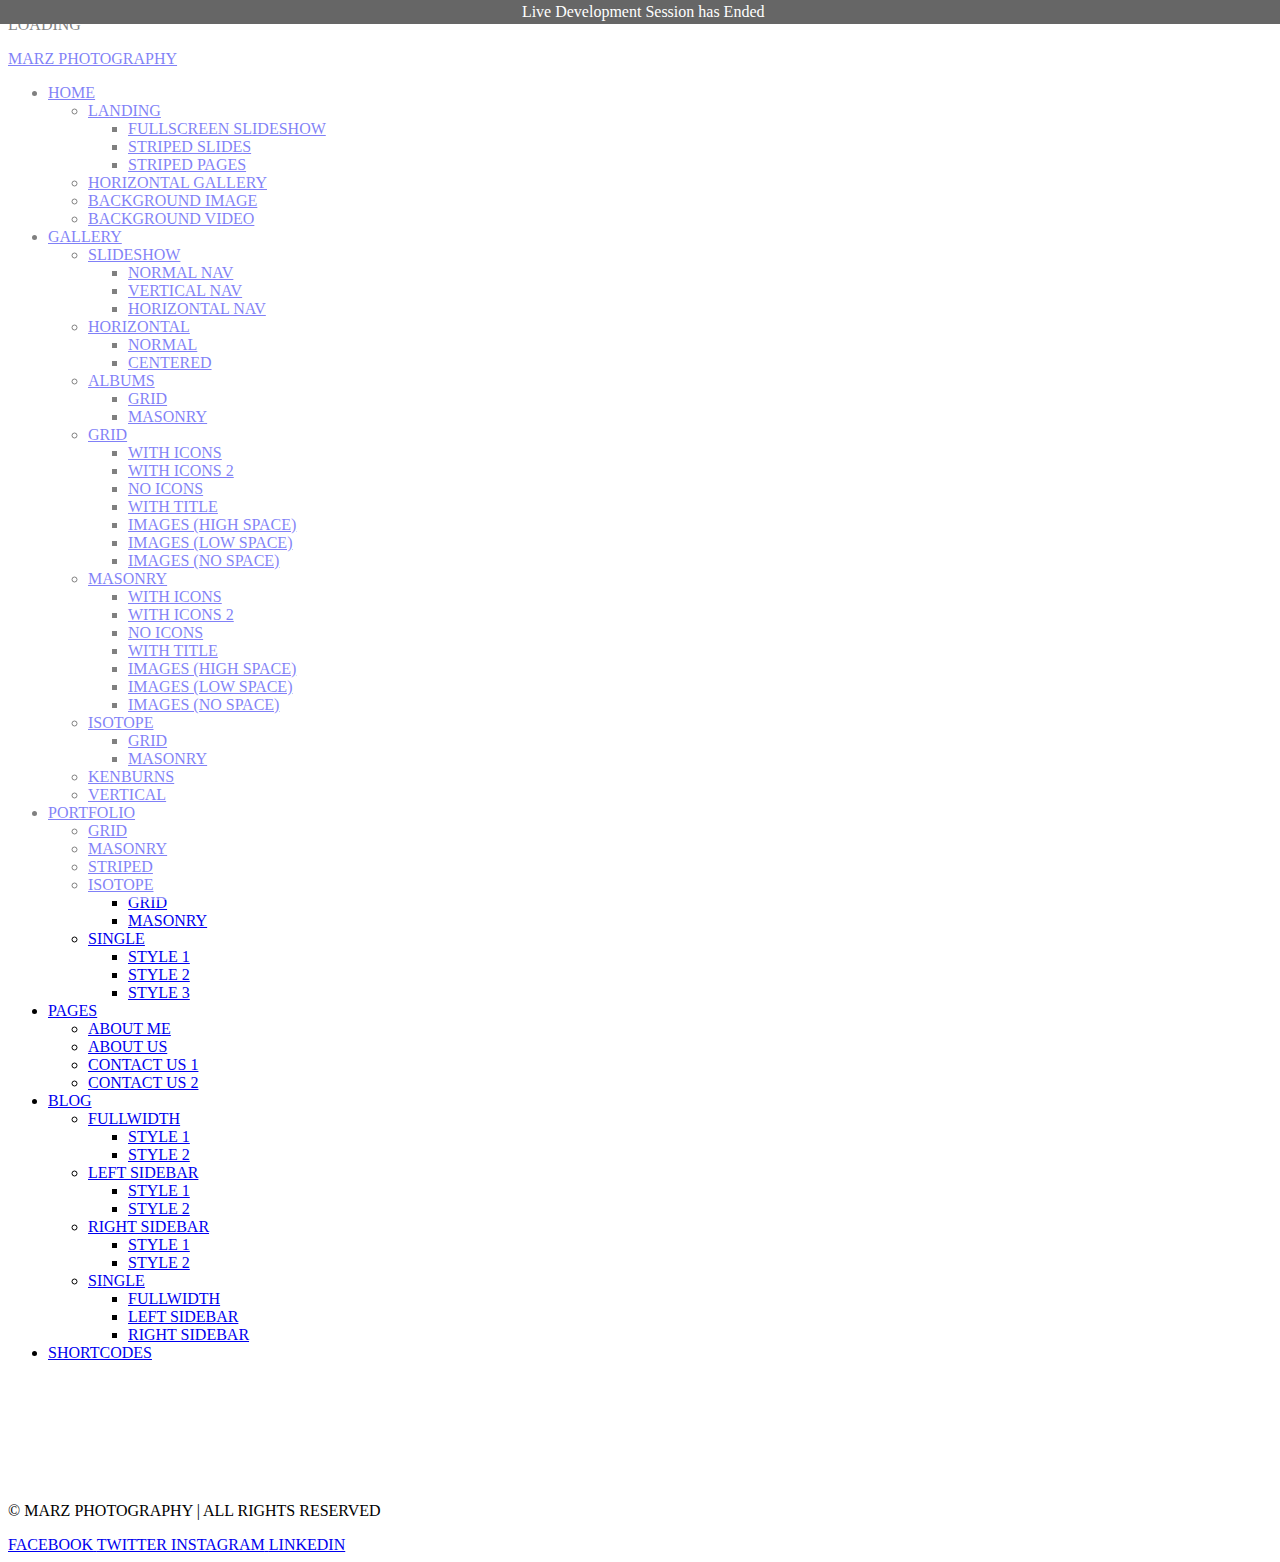
==== index.html @ ae8202a1 "Update index.html" ====
<!DOCTYPE HTML>
<!--[if lt IE 7]>      <html class="no-js lt-ie9 lt-ie8 lt-ie7"> <![endif]-->
<!--[if IE 7]>         <html class="no-js lt-ie9 lt-ie8"> <![endif]-->
<!--[if IE 8]>         <html class="no-js lt-ie9"> <![endif]-->
<!--[if gt IE 8]><!--> <html data-brackets-id='3249' class="no-js"> <!--<![endif]-->

<!-- Begin Head -->
<head data-brackets-id='3250'><script>
/*
 * Copyright (c) 2014 Adobe Systems Incorporated. All rights reserved.
 *  
 * Permission is hereby granted, free of charge, to any person obtaining a
 * copy of this software and associated documentation files (the "Software"), 
 * to deal in the Software without restriction, including without limitation 
 * the rights to use, copy, modify, merge, publish, distribute, sublicense, 
 * and/or sell copies of the Software, and to permit persons to whom the 
 * Software is furnished to do so, subject to the following conditions:
 *  
 * The above copyright notice and this permission notice shall be included in
 * all copies or substantial portions of the Software.
 *  
 * THE SOFTWARE IS PROVIDED "AS IS", WITHOUT WARRANTY OF ANY KIND, EXPRESS OR
 * IMPLIED, INCLUDING BUT NOT LIMITED TO THE WARRANTIES OF MERCHANTABILITY, 
 * FITNESS FOR A PARTICULAR PURPOSE AND NONINFRINGEMENT. IN NO EVENT SHALL THE
 * AUTHORS OR COPYRIGHT HOLDERS BE LIABLE FOR ANY CLAIM, DAMAGES OR OTHER 
 * LIABILITY, WHETHER IN AN ACTION OF CONTRACT, TORT OR OTHERWISE, ARISING 
 * FROM, OUT OF OR IN CONNECTION WITH THE SOFTWARE OR THE USE OR OTHER 
 * DEALINGS IN THE SOFTWARE.
 * 
 */

/*jslint browser: true, vars: true, plusplus: true, devel: true, nomen: true, indent: 4, forin: true, maxerr: 50, regexp: true */
/*global WebSocket */

// This is a transport injected into the browser via a script that handles the low
// level communication between the live development protocol handlers on both sides.
// This transport provides a web socket mechanism. It's injected separately from the
// protocol handler so that the transport can be changed separately.

(function (global) {
    "use strict";
    
    var WebSocketTransport = {
        /**
         * @private
         * The WebSocket that we communicate with Brackets over.
         * @type {?WebSocket}
         */
        _ws: null,
        
        /**
         * @private
         * An object that contains callbacks to handle various transport events. See `setCallbacks()`.
         * @type {?{connect: ?function, message: ?function(string), close: ?function}}
         */
        _callbacks: null,
        
        /**
         * Sets the callbacks that should be called when various transport events occur. All callbacks
         * are optional, but you should at least implement "message" or nothing interesting will happen :)
         * @param {?{connect: ?function, message: ?function(string), close: ?function}} callbacks
         *      The callbacks to set.
         *      connect - called when a connection is established to Brackets
         *      message(msgStr) - called with a string message sent from Brackets
         *      close - called when Brackets closes the connection
         */
        setCallbacks: function (callbacks) {
            if (!global._Brackets_LiveDev_Socket_Transport_URL) {
                console.error("[Brackets LiveDev] No socket transport URL injected");
            } else {
                this._callbacks = callbacks;
            }
        },
        
        /**
         * Connects to the NodeSocketTransport in Brackets at the given WebSocket URL.
         * @param {string} url
         */
        connect: function (url) {
            var self = this;
            this._ws = new WebSocket(url);
            
            // One potential source of confusion: the transport sends two "types" of messages -
            // these are distinct from the protocol's own messages. This is because this transport
            // needs to send an initial "connect" message telling the Brackets side of the transport
            // the URL of the page that it's connecting from, distinct from the actual protocol 
            // message traffic. Actual protocol messages are sent as a JSON payload in a message of
            // type "message".
            //
            // Other transports might not need to do this - for example, a transport that simply
            // talks to an iframe within the same process already knows what URL that iframe is
            // pointing to, so the only comunication that needs to happen via postMessage() is the
            // actual protocol message strings, and no extra wrapping is necessary.
            
            this._ws.onopen = function (event) {
                // Send the initial "connect" message to tell the other end what URL we're from.
                self._ws.send(JSON.stringify({
                    type: "connect",
                    url: global.location.href
                }));
                console.log("[Brackets LiveDev] Connected to Brackets at " + url);
                if (self._callbacks && self._callbacks.connect) {
                    self._callbacks.connect();
                }
            };
            this._ws.onmessage = function (event) {
                console.log("[Brackets LiveDev] Got message: " + event.data);
                if (self._callbacks && self._callbacks.message) {
                    self._callbacks.message(event.data);
                }
            };
            this._ws.onclose = function (event) {
                self._ws = null;
                if (self._callbacks && self._callbacks.close) {
                    self._callbacks.close();
                }
            };
            // TODO: onerror
        },
        
        /**
         * Sends a message over the transport.
         * @param {string} msgStr The message to send.
         */
        send: function (msgStr) {
            if (this._ws) {
                // See comment in `connect()` above about why we wrap the message in a transport message
                // object.
                this._ws.send(JSON.stringify({
                    type: "message",
                    message: msgStr
                }));
            } else {
                console.log("[Brackets LiveDev] Tried to send message over closed connection: " + msgStr);
            }
        },
        
        /** 
         * Establish web socket connection.
         */
        enable: function () {
            this.connect(global._Brackets_LiveDev_Socket_Transport_URL);
        }
    };
    global._Brackets_LiveDev_Transport = WebSocketTransport;
}(this));
this._Brackets_LiveDev_Socket_Transport_URL = 'ws://localhost:8123';
</script>
<script>
/*
 * Copyright (c) 2014 Adobe Systems Incorporated. All rights reserved.
 *  
 * Permission is hereby granted, free of charge, to any person obtaining a
 * copy of this software and associated documentation files (the "Software"), 
 * to deal in the Software without restriction, including without limitation 
 * the rights to use, copy, modify, merge, publish, distribute, sublicense, 
 * and/or sell copies of the Software, and to permit persons to whom the 
 * Software is furnished to do so, subject to the following conditions:
 *  
 * The above copyright notice and this permission notice shall be included in
 * all copies or substantial portions of the Software.
 *  
 * THE SOFTWARE IS PROVIDED "AS IS", WITHOUT WARRANTY OF ANY KIND, EXPRESS OR
 * IMPLIED, INCLUDING BUT NOT LIMITED TO THE WARRANTIES OF MERCHANTABILITY, 
 * FITNESS FOR A PARTICULAR PURPOSE AND NONINFRINGEMENT. IN NO EVENT SHALL THE
 * AUTHORS OR COPYRIGHT HOLDERS BE LIABLE FOR ANY CLAIM, DAMAGES OR OTHER 
 * LIABILITY, WHETHER IN AN ACTION OF CONTRACT, TORT OR OTHERWISE, ARISING 
 * FROM, OUT OF OR IN CONNECTION WITH THE SOFTWARE OR THE USE OR OTHER 
 * DEALINGS IN THE SOFTWARE.
 * 
 */

/*jslint vars: true, plusplus: true, devel: true, nomen: true, indent: 4, forin: true, maxerr: 50, regexp: true */
/*jslint evil: true */

// This is the script that Brackets live development injects into HTML pages in order to
// establish and maintain the live development socket connection. Note that Brackets may
// also inject other scripts via "evaluate" once this has connected back to Brackets.

(function (global) {
    "use strict";
    
    // This protocol handler assumes that there is also an injected transport script that
    // has the following methods:
    //     setCallbacks(obj) - a method that takes an object with a "message" callback that
    //         will be called with the message string whenever a message is received by the transport.
    //     send(msgStr) - sends the given message string over the transport.
    var transport = global._Brackets_LiveDev_Transport;

    /**
     * Manage messaging between Editor and Browser at the protocol layer.
     * Handle messages that arrives through the current transport and dispatch them 
     * to subscribers. Subscribers are handlers that implements remote commands/functions.
     * Property 'method' of messages body is used as the 'key' to identify message types.   
     * Provide a 'send' operation that allows remote commands sending messages to the Editor.
     */
    var MessageBroker = {
                
        /**
         * Collection of handlers (subscribers) per each method.
         * To be pushed by 'on' and consumed by 'trigger' stored this way: 
         *      handlers[method] = [handler1, handler2, ...]
         */
        handlers: {},
        
         /**
          * Dispatch messages to handlers according to msg.method value.
          * @param {Object} msg Message to be dispatched.
          */
        trigger: function (msg) {
            var msgHandlers;
            if (!msg.method) {
                // no message type, ignoring it
                // TODO: should we trigger a generic event?
                console.log("[Brackets LiveDev] Received message without method.");
                return;
            }
            // get handlers for msg.method
            msgHandlers = this.handlers[msg.method];
            
            if (msgHandlers && msgHandlers.length > 0) {
                // invoke handlers with the received message
                msgHandlers.forEach(function (handler) {
                    try {
                        // TODO: check which context should be used to call handlers here.
                        handler(msg);
                        return;
                    } catch (e) {
                        console.log("[Brackets LiveDev] Error executing a handler for " + msg.method);
                        console.log(e.stack);
                        return;
                    }
                });
            } else {
                // no subscribers, ignore it.
                // TODO: any other default handling? (eg. specific respond, trigger as a generic event, etc.);
                console.log("[Brackets LiveDev] No subscribers for message " + msg.method);
                return;
            }
        },
        
        /**
         * Send a response of a particular message to the Editor.
         * Original message must provide an 'id' property
         * @param {Object} orig Original message.
         * @param {Object} response Message to be sent as the response.
         */
        respond: function (orig, response) {
            if (!orig.id) {
                console.log("[Brackets LiveDev] Trying to send a response for a message with no ID");
                return;
            }
            response.id = orig.id;
            this.send(response);
        },
        
        /**
         * Subscribe handlers to specific messages.
         * @param {string} method Message type.
         * @param {function} handler.
         * TODO: add handler name or any identification mechanism to then implement 'off'?
         */
        on: function (method, handler) {
            if (!method || !handler) {
                return;
            }
            if (!this.handlers[method]) {
                //initialize array
                this.handlers[method] = [];
            }
            // add handler to the stack
            this.handlers[method].push(handler);
        },
        
        /**
         * Send a message to the Editor.
         * @param {string} msgStr Message to be sent.
         */
        send: function (msgStr) {
            transport.send(JSON.stringify(msgStr));
        }
    };
    
    /**
     * Runtime Domain. Implements remote commands for "Runtime.*"
     */
    var Runtime = {
        /**
         * Evaluate an expresion and return its result.
         */
        evaluate: function (msg) {
            console.log("Runtime.evaluate");
            var result = eval(msg.params.expression);
            MessageBroker.respond(msg, {
                result: JSON.stringify(result) // TODO: in original protocol this is an object handle
            });
        }
    };
    
    // subscribe handler to method Runtime.evaluate
    MessageBroker.on("Runtime.evaluate", Runtime.evaluate);
    
    /**
     * CSS Domain.
     */
    var CSS = {
        
        setStylesheetText : function (msg) {
            
            if (!msg || !msg.params || !msg.params.text || !msg.params.url) {
                return;
            }
            
            var i,
                node;

            var head = document.getElementsByTagName('head')[0];
            // create an style element to replace the one loaded with <link>
            var s = document.createElement('style');
            s.type = 'text/css';
            s.appendChild(document.createTextNode(msg.params.text));

            for (i = 0; i < document.styleSheets.length; i++) {
                node = document.styleSheets[i];
                if (node.ownerNode.id === msg.params.url) {
                    head.insertBefore(s, node.ownerNode); // insert the style element here
                    // now can remove the style element previously created (if any)
                    node.ownerNode.parentNode.removeChild(node.ownerNode);
                } else if (node.href === msg.params.url  && !node.disabled) {
                    // if the link element to change 
                    head.insertBefore(s, node.ownerNode); // insert the style element here
                    node.disabled = true;
                    i++; // since we have just inserted a stylesheet
                }
            }
            s.id = msg.params.url;
        },
            
        /**
        * retrieves the content of the stylesheet
        * TODO: it now depends on reloadCSS implementation
        */
        getStylesheetText: function (msg) {
            var i,
                sheet,
                text = "";
            for (i = 0; i < document.styleSheets.length; i++) {
                sheet = document.styleSheets[i];
                // if it was already 'reloaded'
                if (sheet.ownerNode.id ===  msg.params.url) {
                    text = sheet.ownerNode.textContent;
                } else if (sheet.href === msg.params.url && !sheet.disabled) {
                    var j,
                        rules;

                    // Deal with Firefox's SecurityError when accessing sheets
                    // from other domains, and Chrome returning `undefined`.
                    try {
                        rules = document.styleSheets[i].cssRules;
                    } catch (e) {
                        if (e.name !== "SecurityError") {
                            throw e;
                        }
                    }
                    if (!rules) {
                        return;
                    }

                    for (j = 0; j < rules.length; j++) {
                        text += rules[j].cssText + '\n';
                    }
                }
            }
            
            MessageBroker.respond(msg, {
                text: text
            });
        }
    };
    
    MessageBroker.on("CSS.setStylesheetText", CSS.setStylesheetText);
    MessageBroker.on("CSS.getStylesheetText", CSS.getStylesheetText);
    
    /**
     * Page Domain.
     */
    var Page = {
        /**
         * Reload the current page optionally ignoring cache.
         * @param {Object} msg
         */
        reload: function (msg) {
            // just reload the page
            window.location.reload(msg.params.ignoreCache);
        },
        
        /**
         * Navigate to a different page.
         * @param {Object} msg
         */
        navigate: function (msg) {
            if (msg.params.url) {
                // navigate to a new page.
                window.location.replace(msg.params.url);
            }
        }
    };
         
    // subscribe handler to method Page.reload
    MessageBroker.on("Page.reload", Page.reload);
    MessageBroker.on("Page.navigate", Page.navigate);
    MessageBroker.on("ConnectionClose", Page.close);
        
    
    
    // By the time this executes, there must already be an active transport.
    if (!transport) {
        console.error("[Brackets LiveDev] No transport set");
        return;
    }
    
    var ProtocolManager = {
        
        _documentObserver: {},
        
        _protocolHandler: {},
        
        enable: function () {
            transport.setCallbacks(this._protocolHandler);
            transport.enable();
        },
        
        onConnect: function () {
            this._documentObserver.start(window.document, transport);
        },
        
        onClose: function () {
            var body = document.getElementsByTagName("body")[0],
                overlay = document.createElement("div"),
                background = document.createElement("div"),
                status = document.createElement("div");
            
            overlay.style.width = "100%";
            overlay.style.height = "100%";
            overlay.style.zIndex = 2227;
            overlay.style.position = "absolute";
            overlay.style.top = 0;
            overlay.style.left = 0;
            
            background.style.backgroundColor = "#fff";
            background.style.opacity = 0.5;
            background.style.width = "100%";
            background.style.height = "100%";
            background.style.position = "absolute";
            background.style.top = 0;
            background.style.left = 0;

            status.textContent = "Live Development Session has Ended";
            status.style.width = "100%";
            status.style.color = "#fff";
            status.style.backgroundColor = "#666";
            status.style.position = "absolute";
            status.style.top = 0;
            status.style.left = 0;
            status.style.padding = "0.2em";
            status.style.verticalAlign = "top";
            status.style.textAlign = "center";
            overlay.appendChild(background);
            overlay.appendChild(status);
            body.appendChild(overlay);
            
            // change the title as well
            document.title = "(Brackets Live Preview: closed) " + document.title;
        },
        
        setDocumentObserver: function (documentOberver) {
            if (!documentOberver) {
                return;
            }
            this._documentObserver = documentOberver;
        },
        
        setProtocolHandler: function (protocolHandler) {
            if (!protocolHandler) {
                return;
            }
            this._protocolHandler = protocolHandler;
        }
    };
    
    // exposing ProtocolManager
    global._Brackets_LiveDev_ProtocolManager = ProtocolManager;
        
    /**
     * The remote handler for the protocol.
     */
    var ProtocolHandler = {
        /**
         * Handles a message from the transport. Parses it as JSON and delegates
         * to MessageBroker who is in charge of routing them to handlers.
         * @param {string} msgStr The protocol message as stringified JSON.
         */
        message: function (msgStr) {
            var msg;
            try {
                msg = JSON.parse(msgStr);
            } catch (e) {
                console.log("[Brackets LiveDev] Malformed message received: ", msgStr);
                return;
            }
            // delegates handling/routing to MessageBroker.
            MessageBroker.trigger(msg);
        },
        
        close: function (evt) {
            ProtocolManager.onClose();
        },
        
        connect: function (evt) {
            ProtocolManager.onConnect();
        }
    };
    
    ProtocolManager.setProtocolHandler(ProtocolHandler);
    
    window.addEventListener('load', function () {
        ProtocolManager.enable();
    });
    
}(this));
</script>
<script>
/*
 * Copyright (c) 2014 Adobe Systems Incorporated. All rights reserved.
 *  
 * Permission is hereby granted, free of charge, to any person obtaining a
 * copy of this software and associated documentation files (the "Software"), 
 * to deal in the Software without restriction, including without limitation 
 * the rights to use, copy, modify, merge, publish, distribute, sublicense, 
 * and/or sell copies of the Software, and to permit persons to whom the 
 * Software is furnished to do so, subject to the following conditions:
 *  
 * The above copyright notice and this permission notice shall be included in
 * all copies or substantial portions of the Software.
 *  
 * THE SOFTWARE IS PROVIDED "AS IS", WITHOUT WARRANTY OF ANY KIND, EXPRESS OR
 * IMPLIED, INCLUDING BUT NOT LIMITED TO THE WARRANTIES OF MERCHANTABILITY, 
 * FITNESS FOR A PARTICULAR PURPOSE AND NONINFRINGEMENT. IN NO EVENT SHALL THE
 * AUTHORS OR COPYRIGHT HOLDERS BE LIABLE FOR ANY CLAIM, DAMAGES OR OTHER 
 * LIABILITY, WHETHER IN AN ACTION OF CONTRACT, TORT OR OTHERWISE, ARISING 
 * FROM, OUT OF OR IN CONNECTION WITH THE SOFTWARE OR THE USE OR OTHER 
 * DEALINGS IN THE SOFTWARE.
 * 
 */

/*jslint vars: true, plusplus: true, devel: true, nomen: true, indent: 4, forin: true, maxerr: 50, regexp: true */
/*global setInterval, clearInterval */

(function (global) {
    "use strict";
    
    var ProtocolManager = global._Brackets_LiveDev_ProtocolManager;
    
    var _document = null;
    var _transport;

    
    /**
     * Retrieves related documents (external CSS and JS files)
     * 
     * @return {{scripts: object, stylesheets: object}} Related scripts and stylesheets
     */
    function related() {

        var rel = {
            scripts: {},
            stylesheets: {}
        };
        var i;
        // iterate on document scripts (HTMLCollection doesn't provide forEach iterator).
        for (i = 0; i < _document.scripts.length; i++) {
            // add only external scripts
            if (_document.scripts[i].src) {
                rel.scripts[_document.scripts[i].src] = true;
            }
        }
          
        var s, j;
        //traverse @import rules
        var traverseRules = function _traverseRules(sheet, base) {
            var i,
                href = sheet.href,
                cssRules;

            // Deal with Firefox's SecurityError when accessing sheets
            // from other domains. Chrome will safely return `undefined`.
            try {
                cssRules = sheet.cssRules;
            } catch (e) {
                if (e.name !== "SecurityError") {
                    throw e;
                }
            }

            if (href && cssRules) {
                if (rel.stylesheets[href] === undefined) {
                    rel.stylesheets[href] = [];
                }
                rel.stylesheets[href].push(base);

                for (i = 0; i < cssRules.length; i++) {
                    if (cssRules[i].href) {
                        traverseRules(cssRules[i].styleSheet, base);
                    }
                }
            }
        };
        //iterate on document.stylesheets (StyleSheetList doesn't provide forEach iterator).
        for (j = 0; j < document.styleSheets.length; j++) {
            s = document.styleSheets[j];
            traverseRules(s, s.href);
        }
        return rel;
    }
    
    /**
     * Common functions.
     */
    var Utils = {
        
        isExternalStylesheet: function (node) {
            return (node.nodeName.toUpperCase() === "LINK" && node.rel === "stylesheet" && node.href);
        },
        isExternalScript: function (node) {
            return (node.nodeName.toUpperCase() === "SCRIPT" && node.src);
        }
    };
    
    /**
     * CSS related commands and notifications
     */
    var CSS = {
        
            /**
            * Maintains a map of stylesheets loaded thorugh @import rules and their parents.
            * Populated by extractImports, consumed by notifyImportsAdded / notifyImportsRemoved.
            * @type {
            */
            stylesheets : {},
        
            /**
             * Check the stylesheet that was just added be really loaded 
             * to be able to extract potential import-ed stylesheets.
             * It invokes notifyStylesheetAdded once the sheet is loaded.
             * @param  {string} href Absolute URL of the stylesheet.
             */
            checkForStylesheetLoaded : function (href) {
                var self = this;
  

                // Inspect CSSRules for @imports:
                // styleSheet obejct is required to scan CSSImportRules but
                // browsers differ on the implementation of MutationObserver interface.
                // Webkit triggers notifications before stylesheets are loaded, 
                // Firefox does it after loading.
                // There are also differences on when 'load' event is triggered for 
                // the 'link' nodes. Webkit triggers it before stylesheet is loaded.
                // Some references to check:
                //      http://www.phpied.com/when-is-a-stylesheet-really-loaded/
                //      http://stackoverflow.com/questions/17747616/webkit-dynamically-created-stylesheet-when-does-it-really-load
                //        http://stackoverflow.com/questions/11425209/are-dom-mutation-observers-slower-than-dom-mutation-events      
                //
                // TODO: This is just a temporary 'cross-browser' solution, it needs optimization.
                var loadInterval = setInterval(function () {
                    var i;
                    for (i = 0; i < document.styleSheets.length; i++) {
                        if (document.styleSheets[i].href === href) {
                            //clear interval
                            clearInterval(loadInterval);
                            // notify stylesheets added
                            self.notifyStylesheetAdded(href);
                            break;
                        }
                    }
                }, 50);
            },
        
            onStylesheetRemoved : function (url) {
                // get style node created when setting new text for stylesheet.
                var s = document.getElementById(url);
                // remove 
                if (s && s.parentNode && s.parentNode.removeChild) {
                    s.parentNode.removeChild(s);
                }
            },
        
            /**
             * Send a notification for the stylesheet added and  
             * its import-ed styleshets based on document.stylesheets diff
             * from previous status. It also updates stylesheets status. 
             */
            notifyStylesheetAdded : function () {
                var added = {},
                    current,
                    newStatus;
                
                current = this.stylesheets;
                newStatus = related().stylesheets;
                
                Object.keys(newStatus).forEach(function (v, i) {
                    if (!current[v]) {
                        added[v] = newStatus[v];
                    }
                });
                              
                Object.keys(added).forEach(function (v, i) {
                    _transport.send(JSON.stringify({
                        method: "StylesheetAdded",
                        href: v,
                        roots: [added[v]]
                    }));
                });
                
                this.stylesheets = newStatus;
            },
        
            /**
             * Send a notification for the removed stylesheet and  
             * its import-ed styleshets based on document.stylesheets diff
             * from previous status. It also updates stylesheets status.
             */
            notifyStylesheetRemoved : function () {
                
                var self = this;
                var removed = {},
                    newStatus,
                    current;
                
                current = self.stylesheets;
                newStatus = related().stylesheets;
                
                Object.keys(current).forEach(function (v, i) {
                    if (!newStatus[v]) {
                        removed[v] = current[v];
                        // remove node created by setStylesheetText if any
                        self.onStylesheetRemoved(current[v]);
                    }
                });
                
                Object.keys(removed).forEach(function (v, i) {
                    _transport.send(JSON.stringify({
                        method: "StylesheetRemoved",
                        href: v,
                        roots: [removed[v]]
                    }));
                });
                
                self.stylesheets = newStatus;
            }
        };

    
    /* process related docs added */
    function _onNodesAdded(nodes) {
        var i;
        for (i = 0; i < nodes.length; i++) {
            //check for Javascript files
            if (Utils.isExternalScript(nodes[i])) {
                _transport.send(JSON.stringify({
                    method: 'ScriptAdded',
                    src: nodes[i].src
                }));
            }
            //check for stylesheets
            if (Utils.isExternalStylesheet(nodes[i])) {
                CSS.checkForStylesheetLoaded(nodes[i].href);
            }
        }
    }
    /* process related docs removed */
    function _onNodesRemoved(nodes) {
        var i;
        //iterate on removed nodes
        for (i = 0; i < nodes.length; i++) {
            
            // check for external JS files
            if (Utils.isExternalScript(nodes[i])) {
                _transport.send(JSON.stringify({
                    method: 'ScriptRemoved',
                    src: nodes[i].src
                }));
            }
            //check for external StyleSheets
            if (Utils.isExternalStylesheet(nodes[i])) {
                CSS.notifyStylesheetRemoved(nodes[i].href);
            }
        }
    }

    function _enableListeners() {
        // enable MutationOberver if it's supported
        var MutationObserver = window.MutationObserver || window.WebKitMutationObserver || window.MozMutationObserver;
        if (MutationObserver) {
            var observer = new MutationObserver(function (mutations) {
                mutations.forEach(function (mutation) {
                    if (mutation.addedNodes.length > 0) {
                        _onNodesAdded(mutation.addedNodes);
                    }
                    if (mutation.removedNodes.length > 0) {
                        _onNodesRemoved(mutation.removedNodes);
                    }
                });
            });
            observer.observe(_document, {
                childList: true,
                subtree: true
            });
        } else {
            // use MutationEvents as fallback 
            document.addEventListener('DOMNodeInserted', function niLstnr(e) {
                _onNodesAdded([e.target]);
            });
            document.addEventListener('DOMNodeRemoved', function nrLstnr(e) {
                _onNodesRemoved([e.target]);
            });
        }
    }
    
    
    /**
     * Start listening for events and send initial related documents message.
     * 
     * @param {HTMLDocument} document
     * @param {object} transport Live development transport connection
     */
    function start(document, transport) {
        _transport = transport;
        _document = document;
        // start listening to node changes
        _enableListeners();
        
        var rel = related();
        
        // send the current status of related docs. 
        _transport.send(JSON.stringify({
            method: "DocumentRelated",
            related: rel
        }));
        // initialize stylesheets with current status for further notifications.
        CSS.stylesheets = rel.stylesheets;
    }
    
    /**
     * Stop listening.
     * TODO currently a no-op.
     */
    function stop() {
    
    }

    var DocumentObserver = {
        start: start,
        stop: stop,
        related: related
    };
    
    ProtocolManager.setDocumentObserver(DocumentObserver);
    
}(this));window._LD=(/*
 * Copyright (c) 2012 Adobe Systems Incorporated. All rights reserved.
 *  
 * Permission is hereby granted, free of charge, to any person obtaining a
 * copy of this software and associated documentation files (the "Software"), 
 * to deal in the Software without restriction, including without limitation 
 * the rights to use, copy, modify, merge, publish, distribute, sublicense, 
 * and/or sell copies of the Software, and to permit persons to whom the 
 * Software is furnished to do so, subject to the following conditions:
 *  
 * The above copyright notice and this permission notice shall be included in
 * all copies or substantial portions of the Software.
 *  
 * THE SOFTWARE IS PROVIDED "AS IS", WITHOUT WARRANTY OF ANY KIND, EXPRESS OR
 * IMPLIED, INCLUDING BUT NOT LIMITED TO THE WARRANTIES OF MERCHANTABILITY, 
 * FITNESS FOR A PARTICULAR PURPOSE AND NONINFRINGEMENT. IN NO EVENT SHALL THE
 * AUTHORS OR COPYRIGHT HOLDERS BE LIABLE FOR ANY CLAIM, DAMAGES OR OTHER 
 * LIABILITY, WHETHER IN AN ACTION OF CONTRACT, TORT OR OTHERWISE, ARISING 
 * FROM, OUT OF OR IN CONNECTION WITH THE SOFTWARE OR THE USE OR OTHER 
 * DEALINGS IN THE SOFTWARE.
 * 
 */


/*jslint vars: true, plusplus: true, browser: true, nomen: true, indent: 4, forin: true, maxerr: 50, regexp: true */
/*jshint unused: false */
/*global window, navigator, Node, console */
/*theseus instrument: false */

/**
 * RemoteFunctions define the functions to be executed in the browser. This
 * modules should define a single function that returns an object of all
 * exported functions.
 */
function RemoteFunctions(experimental) {
    "use strict";

    var lastKeepAliveTime = Date.now();
    
    /**
     * @type {DOMEditHandler}
     */
    var _editHandler;
    
    var HIGHLIGHT_CLASSNAME = "__brackets-ld-highlight",
        KEEP_ALIVE_TIMEOUT  = 3000;   // Keep alive timeout value, in milliseconds
    
    // determine whether an event should be processed for Live Development
    function _validEvent(event) {
        if (navigator.platform.substr(0, 3) === "Mac") {
            // Mac
            return event.metaKey;
        } else {
            // Windows
            return event.ctrlKey;
        }
    }

    // determine the color for a type
    function _typeColor(type, highlight) {
        switch (type) {
        case "html":
            return highlight ? "#eec" : "#ffe";
        case "css":
            return highlight ? "#cee" : "#eff";
        case "js":
            return highlight ? "#ccf" : "#eef";
        default:
            return highlight ? "#ddd" : "#eee";
        }
    }

    // compute the screen offset of an element
    function _screenOffset(element) {
        var elemBounds = element.getBoundingClientRect(),
            body = window.document.body,
            offsetTop,
            offsetLeft;

        if (window.getComputedStyle(body).position === "static") {
            offsetLeft = elemBounds.left + window.pageXOffset;
            offsetTop = elemBounds.top + window.pageYOffset;
        } else {
            var bodyBounds = body.getBoundingClientRect();
            offsetLeft = elemBounds.left - bodyBounds.left;
            offsetTop = elemBounds.top - bodyBounds.top;
        }
        return { left: offsetLeft, top: offsetTop };
    }

    // set an event on a element
    function _trigger(element, name, value, autoRemove) {
        var key = "data-ld-" + name;
        if (value !== undefined && value !== null) {
            element.setAttribute(key, value);
            if (autoRemove) {
                window.setTimeout(element.removeAttribute.bind(element, key));
            }
        } else {
            element.removeAttribute(key);
        }
    }

    // construct the info menu
    function Menu(element) {
        this.element = element;
        _trigger(this.element, "showgoto", 1, true);
        window.setTimeout(window.remoteShowGoto);
        this.remove = this.remove.bind(this);
    }

    Menu.prototype = {
        onClick: function (url, event) {
            event.preventDefault();
            _trigger(this.element, "goto", url, true);
            this.remove();
        },

        createBody: function () {
            if (this.body) {
                return;
            }

            // compute the position on screen
            var offset = _screenOffset(this.element),
                x = offset.left,
                y = offset.top + this.element.offsetHeight;

            // create the container
            this.body = document.createElement("div");
            this.body.style.setProperty("z-index", 2147483647);
            this.body.style.setProperty("position", "absolute");
            this.body.style.setProperty("left", x + "px");
            this.body.style.setProperty("top", y + "px");
            this.body.style.setProperty("font-size", "11pt");

            // draw the background
            this.body.style.setProperty("background", "#fff");
            this.body.style.setProperty("border", "1px solid #888");
            this.body.style.setProperty("-webkit-box-shadow", "2px 2px 6px 0px #ccc");
            this.body.style.setProperty("border-radius", "6px");
            this.body.style.setProperty("padding", "6px");
        },

        addItem: function (target) {
            var item = document.createElement("div");
            item.style.setProperty("padding", "2px 6px");
            if (this.body.childNodes.length > 0) {
                item.style.setProperty("border-top", "1px solid #ccc");
            }
            item.style.setProperty("cursor", "pointer");
            item.style.setProperty("background", _typeColor(target.type));
            item.innerHTML = target.name;
            item.addEventListener("click", this.onClick.bind(this, target.url));

            if (target.file) {
                var file = document.createElement("i");
                file.style.setProperty("float", "right");
                file.style.setProperty("margin-left", "12px");
                file.innerHTML = " " + target.file;
                item.appendChild(file);
            }
            this.body.appendChild(item);
        },

        show: function () {
            if (!this.body) {
                this.body = this.createBody();
            }
            if (!this.body.parentNode) {
                document.body.appendChild(this.body);
            }
            document.addEventListener("click", this.remove);
        },

        remove: function () {
            if (this.body && this.body.parentNode) {
                document.body.removeChild(this.body);
            }
            document.removeEventListener("click", this.remove);
        }

    };

    function Editor(element) {
        this.onBlur = this.onBlur.bind(this);
        this.onKeyPress = this.onKeyPress.bind(this);

        this.element = element;
        this.element.setAttribute("contenteditable", "true");
        this.element.focus();
        this.element.addEventListener("blur", this.onBlur);
        this.element.addEventListener("keypress", this.onKeyPress);

        this.revertText = this.element.innerHTML;

        _trigger(this.element, "edit", 1);
    }

    Editor.prototype = {
        onBlur: function (event) {
            this.element.removeAttribute("contenteditable");
            this.element.removeEventListener("blur", this.onBlur);
            this.element.removeEventListener("keypress", this.onKeyPress);
            _trigger(this.element, "edit", 0, true);
        },

        onKeyPress: function (event) {
            switch (event.which) {
            case 13: // return
                this.element.blur();
                break;
            case 27: // esc
                this.element.innerHTML = this.revertText;
                this.element.blur();
                break;
            }
        }
    };

    function Highlight(color, trigger) {
        this.color = color;
        this.trigger = !!trigger;
        this.elements = [];
        this.selector = "";
    }

    Highlight.prototype = {
        _elementExists: function (element) {
            var i;
            for (i in this.elements) {
                if (this.elements[i] === element) {
                    return true;
                }
            }
            return false;
        },

        _makeHighlightDiv: function (element, doAnimation) {
            var elementBounds = element.getBoundingClientRect(),
                highlight = window.document.createElement("div"),
                styles = window.getComputedStyle(element);
            
            // Don't highlight elements with 0 width & height
            if (elementBounds.width === 0 && elementBounds.height === 0) {
                return;
            }
            
            highlight.className = HIGHLIGHT_CLASSNAME;
            
            var offset = _screenOffset(element);

            var stylesToSet = {
                "left": offset.left + "px",
                "top": offset.top + "px",
                "width": elementBounds.width + "px",
                "height": elementBounds.height + "px",
                "z-index": 2000000,
                "margin": 0,
                "padding": 0,
                "position": "absolute",
                "pointer-events": "none",
                "border-top-left-radius": styles.borderTopLeftRadius,
                "border-top-right-radius": styles.borderTopRightRadius,
                "border-bottom-left-radius": styles.borderBottomLeftRadius,
                "border-bottom-right-radius": styles.borderBottomRightRadius,
                "border-style": "solid",
                "border-width": "1px",
                "border-color": "#00a2ff",
                "box-shadow": "0 0 1px #fff",
                "box-sizing": "border-box"
            };
            
            var animateStartValues = {
                "background-color": "rgba(0, 162, 255, 0.5)",
                "opacity": 0
            };
            
            var animateEndValues = {
                "background-color": "rgba(0, 162, 255, 0)",
                "opacity": 1
            };
            
            var transitionValues = {
                "-webkit-transition-property": "opacity, background-color",
                "-webkit-transition-duration": "300ms, 2.3s",
                "transition-property": "opacity, background-color",
                "transition-duration": "300ms, 2.3s"
            };
            
            function _setStyleValues(styleValues, obj) {
                var prop;
                
                for (prop in styleValues) {
                    obj.setProperty(prop, styleValues[prop]);
                }
            }

            _setStyleValues(stylesToSet, highlight.style);
            _setStyleValues(
                doAnimation ? animateStartValues : animateEndValues,
                highlight.style
            );
            
            
            if (doAnimation) {
                _setStyleValues(transitionValues, highlight.style);
                
                window.setTimeout(function () {
                    _setStyleValues(animateEndValues, highlight.style);
                }, 20);
            }
        
            window.document.body.appendChild(highlight);
        },
        
        add: function (element, doAnimation) {
            if (this._elementExists(element) || element === document) {
                return;
            }
            if (this.trigger) {
                _trigger(element, "highlight", 1);
            }
            this.elements.push(element);
            
            this._makeHighlightDiv(element, doAnimation);
        },

        clear: function () {
            var i, highlights = window.document.querySelectorAll("." + HIGHLIGHT_CLASSNAME),
                body = window.document.body;
        
            for (i = 0; i < highlights.length; i++) {
                body.removeChild(highlights[i]);
            }

            if (this.trigger) {
                for (i = 0; i < this.elements.length; i++) {
                    _trigger(this.elements[i], "highlight", 0);
                }
            }
            
            this.elements = [];
        },
        
        redraw: function () {
            var i, highlighted;
            
            // When redrawing a selector-based highlight, run a new selector
            // query to ensure we have the latest set of elements to highlight.
            if (this.selector) {
                highlighted = window.document.querySelectorAll(this.selector);
            } else {
                highlighted = this.elements.slice(0);
            }
            
            this.clear();
            for (i = 0; i < highlighted.length; i++) {
                this.add(highlighted[i], false);
            }
        }
    };

    var _currentEditor;
    function _toggleEditor(element) {
        _currentEditor = new Editor(element);
    }

    var _currentMenu;
    function _toggleMenu(element) {
        if (_currentMenu) {
            _currentMenu.remove();
        }
        _currentMenu = new Menu(element);
    }

    var _localHighlight;
    var _remoteHighlight;
    var _setup = false;


    /** Event Handlers ***********************************************************/

    function onMouseOver(event) {
        if (_validEvent(event)) {
            _localHighlight.add(event.target, true);
        }
    }

    function onMouseOut(event) {
        if (_validEvent(event)) {
            _localHighlight.clear();
        }
    }

    function onMouseMove(event) {
        onMouseOver(event);
        document.removeEventListener("mousemove", onMouseMove);
    }

    function onClick(event) {
        if (_validEvent(event)) {
            event.preventDefault();
            event.stopPropagation();
            if (event.altKey) {
                _toggleEditor(event.target);
            } else {
                _toggleMenu(event.target);
            }
        }
    }

    function onKeyUp(event) {
        if (_setup && !_validEvent(event)) {
            document.removeEventListener("keyup", onKeyUp);
            document.removeEventListener("mouseover", onMouseOver);
            document.removeEventListener("mouseout", onMouseOut);
            document.removeEventListener("mousemove", onMouseMove);
            document.removeEventListener("click", onClick);
            _localHighlight.clear();
            _localHighlight = undefined;
            _setup = false;
        }
    }

    function onKeyDown(event) {
        if (!_setup && _validEvent(event)) {
            document.addEventListener("keyup", onKeyUp);
            document.addEventListener("mouseover", onMouseOver);
            document.addEventListener("mouseout", onMouseOut);
            document.addEventListener("mousemove", onMouseMove);
            document.addEventListener("click", onClick);
            _localHighlight = new Highlight("#ecc", true);
            _setup = true;
        }
    }

    /** Public Commands **********************************************************/

    // keep alive. Called once a second when a Live Development connection is active.
    // If several seconds have passed without this method being called, we can assume
    // that the connection has been severed and we should remove all our code/hooks.
    function keepAlive() {
        lastKeepAliveTime = Date.now();
    }
    
    // show goto
    function showGoto(targets) {
        if (!_currentMenu) {
            return;
        }
        _currentMenu.createBody();
        var i;
        for (i in targets) {
            _currentMenu.addItem(targets[i]);
        }
        _currentMenu.show();
    }

    // remove active highlights
    function hideHighlight() {
        if (_remoteHighlight) {
            _remoteHighlight.clear();
            _remoteHighlight = null;
        }
    }

    // highlight a node
    function highlight(node, clear) {
        if (!_remoteHighlight) {
            _remoteHighlight = new Highlight("#cfc");
        }
        if (clear) {
            _remoteHighlight.clear();
        }
        _remoteHighlight.add(node, true);
    }

    // highlight a rule
    function highlightRule(rule) {
        hideHighlight();
        var i, nodes = document.querySelectorAll(rule);
        for (i = 0; i < nodes.length; i++) {
            highlight(nodes[i]);
        }
        _remoteHighlight.selector = rule;
    }
    
    // redraw active highlights
    function redrawHighlights() {
        if (_remoteHighlight) {
            _remoteHighlight.redraw();
        }
    }
    
    window.addEventListener("resize", redrawHighlights);
    // Add a capture-phase scroll listener to update highlights when
    // any element scrolls.
    
    function _scrollHandler(e) {
        // Document scrolls can be updated immediately. Any other scrolls
        // need to be updated on a timer to ensure the layout is correct.
        if (e.target === document) {
            redrawHighlights();
        } else {
            if (_remoteHighlight || _localHighlight) {
                window.setTimeout(redrawHighlights, 0);
            }
        }
    }
    
    window.addEventListener("scroll", _scrollHandler, true);
    
    var aliveTest = window.setInterval(function () {
        if (Date.now() > lastKeepAliveTime + KEEP_ALIVE_TIMEOUT) {
            // Remove highlights
            hideHighlight();
            
            // Remove listeners
            window.removeEventListener("resize", redrawHighlights);
            window.removeEventListener("scroll", _scrollHandler, true);
            
            // Clear this interval
            window.clearInterval(aliveTest);
        }
    }, 1000);
    
    /**
     * Constructor
     * @param {Document} htmlDocument
     */
    function DOMEditHandler(htmlDocument) {
        this.htmlDocument = htmlDocument;
        this.rememberedNodes = null;
        this.entityParseParent = htmlDocument.createElement("div");
    }

    /**
     * @private
     * Find the first matching element with the specified data-brackets-id
     * @param {string} id
     * @return {Element}
     */
    DOMEditHandler.prototype._queryBracketsID = function (id) {
        if (!id) {
            return null;
        }
        
        if (this.rememberedNodes && this.rememberedNodes[id]) {
            return this.rememberedNodes[id];
        }
        
        var results = this.htmlDocument.querySelectorAll("[data-brackets-id='" + id + "']");
        return results && results[0];
    };
    
    /**
     * @private
     * Insert a new child element
     * @param {Element} targetElement Parent element already in the document
     * @param {Element} childElement New child element
     * @param {Object} edit
     */
    DOMEditHandler.prototype._insertChildNode = function (targetElement, childElement, edit) {
        var before = this._queryBracketsID(edit.beforeID),
            after  = this._queryBracketsID(edit.afterID);
        
        if (edit.firstChild) {
            before = targetElement.firstChild;
        } else if (edit.lastChild) {
            after = targetElement.lastChild;
        }
        
        if (before) {
            targetElement.insertBefore(childElement, before);
        } else if (after && (after !== targetElement.lastChild)) {
            targetElement.insertBefore(childElement, after.nextSibling);
        } else {
            targetElement.appendChild(childElement);
        }
    };
    
    /**
     * @private
     * Given a string containing encoded entity references, returns the string with the entities decoded.
     * @param {string} text The text to parse.
     * @return {string} The decoded text.
     */
    DOMEditHandler.prototype._parseEntities = function (text) {
        // Kind of a hack: just set the innerHTML of a div to the text, which will parse the entities, then
        // read the content out.
        var result;
        this.entityParseParent.innerHTML = text;
        result = this.entityParseParent.textContent;
        this.entityParseParent.textContent = "";
        return result;
    };
    
    /**
     * @private
     * @param {Node} node
     * @return {boolean} true if node expects its content to be raw text (not parsed for entities) according to the HTML5 spec.
     */
    function _isRawTextNode(node) {
        return (node.nodeType === Node.ELEMENT_NODE && /script|style|noscript|noframes|noembed|iframe|xmp/i.test(node.tagName));
    }
    
    /**
     * @private
     * Replace a range of text and comment nodes with an optional new text node
     * @param {Element} targetElement
     * @param {Object} edit
     */
    DOMEditHandler.prototype._textReplace = function (targetElement, edit) {
        function prevIgnoringHighlights(node) {
            do {
                node = node.previousSibling;
            } while (node && node.className === HIGHLIGHT_CLASSNAME);
            return node;
        }
        function nextIgnoringHighlights(node) {
            do {
                node = node.nextSibling;
            } while (node && node.className === HIGHLIGHT_CLASSNAME);
            return node;
        }
        function lastChildIgnoringHighlights(node) {
            node = (node.childNodes.length ? node.childNodes.item(node.childNodes.length - 1) : null);
            if (node && node.className === HIGHLIGHT_CLASSNAME) {
                node = prevIgnoringHighlights(node);
            }
            return node;
        }
        
        var start           = (edit.afterID)  ? this._queryBracketsID(edit.afterID)  : null,
            startMissing    = edit.afterID && !start,
            end             = (edit.beforeID) ? this._queryBracketsID(edit.beforeID) : null,
            endMissing      = edit.beforeID && !end,
            moveNext        = start && nextIgnoringHighlights(start),
            current         = moveNext || (end && prevIgnoringHighlights(end)) || lastChildIgnoringHighlights(targetElement),
            next,
            textNode        = (edit.content !== undefined) ? this.htmlDocument.createTextNode(_isRawTextNode(targetElement) ? edit.content : this._parseEntities(edit.content)) : null,
            lastRemovedWasText,
            isText;
        
        // remove all nodes inside the range
        while (current && (current !== end)) {
            isText = current.nodeType === Node.TEXT_NODE;

            // if start is defined, delete following text nodes
            // if start is not defined, delete preceding text nodes
            next = (moveNext) ? nextIgnoringHighlights(current) : prevIgnoringHighlights(current);

            // only delete up to the nearest element.
            // if the start/end tag was deleted in a prior edit, stop removing
            // nodes when we hit adjacent text nodes
            if ((current.nodeType === Node.ELEMENT_NODE) ||
                    ((startMissing || endMissing) && (isText && lastRemovedWasText))) {
                break;
            } else {
                lastRemovedWasText = isText;

                if (current.remove) {
                    current.remove();
                } else if (current.parentNode && current.parentNode.removeChild) {
                    current.parentNode.removeChild(current);
                }
                current = next;
            }
        }
        
        if (textNode) {
            // OK to use nextSibling here (not nextIgnoringHighlights) because we do literally
            // want to insert immediately after the start tag.
            if (start && start.nextSibling) {
                targetElement.insertBefore(textNode, start.nextSibling);
            } else if (end) {
                targetElement.insertBefore(textNode, end);
            } else {
                targetElement.appendChild(textNode);
            }
        }
    };
    
    /**
     * @private
     * Apply an array of DOM edits to the document
     * @param {Array.<Object>} edits
     */
    DOMEditHandler.prototype.apply = function (edits) {
        var targetID,
            targetElement,
            childElement,
            self = this;
        
        this.rememberedNodes = {};
        
        edits.forEach(function (edit) {
            var editIsSpecialTag = edit.type === "elementInsert" && (edit.tag === "html" || edit.tag === "head" || edit.tag === "body");
            
            if (edit.type === "rememberNodes") {
                edit.tagIDs.forEach(function (tagID) {
                    var node = self._queryBracketsID(tagID);
                    self.rememberedNodes[tagID] = node;
                    if (node.remove) {
                        node.remove();
                    } else if (node.parentNode && node.parentNode.removeChild) {
                        node.parentNode.removeChild(node);
                    }
                });
                return;
            }
            
            targetID = edit.type.match(/textReplace|textDelete|textInsert|elementInsert|elementMove/) ? edit.parentID : edit.tagID;
            targetElement = self._queryBracketsID(targetID);
            
            if (!targetElement && !editIsSpecialTag) {
                console.error("data-brackets-id=" + targetID + " not found");
                return;
            }
            
            switch (edit.type) {
            case "attrChange":
            case "attrAdd":
                targetElement.setAttribute(edit.attribute, self._parseEntities(edit.value));
                break;
            case "attrDelete":
                targetElement.removeAttribute(edit.attribute);
                break;
            case "elementDelete":
                if (targetElement.remove) {
                    targetElement.remove();
                } else if (targetElement.parentNode && targetElement.parentNode.removeChild) {
                    targetElement.parentNode.removeChild(targetElement);
                }
                break;
            case "elementInsert":
                childElement = null;
                if (editIsSpecialTag) {
                    // If we already have one of these elements (which we should), then
                    // just copy the attributes and set the ID.
                    childElement = self.htmlDocument[edit.tag === "html" ? "documentElement" : edit.tag];
                    if (!childElement) {
                        // Treat this as a normal insertion.
                        editIsSpecialTag = false;
                    }
                }
                if (!editIsSpecialTag) {
                    childElement = self.htmlDocument.createElement(edit.tag);
                }
                
                Object.keys(edit.attributes).forEach(function (attr) {
                    childElement.setAttribute(attr, self._parseEntities(edit.attributes[attr]));
                });
                childElement.setAttribute("data-brackets-id", edit.tagID);
                
                if (!editIsSpecialTag) {
                    self._insertChildNode(targetElement, childElement, edit);
                }
                break;
            case "elementMove":
                childElement = self._queryBracketsID(edit.tagID);
                self._insertChildNode(targetElement, childElement, edit);
                break;
            case "textInsert":
                var textElement = self.htmlDocument.createTextNode(_isRawTextNode(targetElement) ? edit.content : self._parseEntities(edit.content));
                self._insertChildNode(targetElement, textElement, edit);
                break;
            case "textReplace":
            case "textDelete":
                self._textReplace(targetElement, edit);
                break;
            }
        });
        
        this.rememberedNodes = {};
        
        // update highlight after applying diffs
        redrawHighlights();
    };
    
    function applyDOMEdits(edits) {
        _editHandler.apply(edits);
    }
    
    /**
     *
     * @param {Element} elem
     */
    function _domElementToJSON(elem) {
        var json = { tag: elem.tagName.toLowerCase(), attributes: {}, children: [] },
            i,
            len,
            node,
            value;
        
        len = elem.attributes.length;
        for (i = 0; i < len; i++) {
            node = elem.attributes.item(i);
            value = (node.name === "data-brackets-id") ? parseInt(node.value, 10) : node.value;
            json.attributes[node.name] = value;
        }
        
        len = elem.childNodes.length;
        for (i = 0; i < len; i++) {
            node = elem.childNodes.item(i);
            
            // ignores comment nodes and visuals generated by live preview
            if (node.nodeType === Node.ELEMENT_NODE && node.className !== HIGHLIGHT_CLASSNAME) {
                json.children.push(_domElementToJSON(node));
            } else if (node.nodeType === Node.TEXT_NODE) {
                json.children.push({ content: node.nodeValue });
            }
        }
        
        return json;
    }
    
    function getSimpleDOM() {
        return JSON.stringify(_domElementToJSON(document.documentElement));
    }

    // init
    _editHandler = new DOMEditHandler(window.document);
    
    if (experimental) {
        window.document.addEventListener("keydown", onKeyDown);
    }

    return {
        "DOMEditHandler"        : DOMEditHandler,
        "keepAlive"             : keepAlive,
        "showGoto"              : showGoto,
        "hideHighlight"         : hideHighlight,
        "highlight"             : highlight,
        "highlightRule"         : highlightRule,
        "redrawHighlights"      : redrawHighlights,
        "applyDOMEdits"         : applyDOMEdits,
        "getSimpleDOM"          : getSimpleDOM
    };
}
())</script>


    <meta data-brackets-id='3251' charset="utf-8">
    <title data-brackets-id='3252'>Marz Photography</title>

    <!-- Begin Meta Tags -->
    <meta data-brackets-id='3253' name="viewport" content="width=device-width, initial-scale=1.0, maximum-scale=1.0, user-scalable=no" />
    <meta data-brackets-id='3254' name="description" content="A Photography Template by CodeSymbol"/>
    <meta data-brackets-id='3255' name="keywords" content="HTML, CSS, JavaScript, Responsive, Photography"/>
    <meta data-brackets-id='3256' name="author" content="CodeSymbol"/>
    <!-- End Meta Tags -->

    <link data-brackets-id='3257' rel="icon" href="images/favicon.ico" />

    <!-- Begin Stylesheets -->
    <link data-brackets-id='3258' type="text/css" rel="stylesheet" href="css/reset.css">
    <link data-brackets-id='3259' type="text/css" rel="stylesheet" href="includes/entypo/style.css">
    <link data-brackets-id='3260' type="text/css" rel="stylesheet" href="includes/icomoon/style.css">
    <link data-brackets-id='3261' type="text/css" rel="stylesheet" href="includes/font_awesome/font-awesome.css">
    <link data-brackets-id='3262' type="text/css" rel="stylesheet" href="includes/cosy/style.css">
    <link data-brackets-id='3263' type="text/css" rel="stylesheet" href="js/jquery-ui/jquery-ui-1.10.3.custom.min.css">
    <link data-brackets-id='3264' type="text/css" rel="stylesheet" href="js/flexslider/style.css">
    <link data-brackets-id='3265' type="text/css" rel="stylesheet" href="js/Magnific-Popup/magnific-popup.css">
    <link data-brackets-id='3266' type="text/css" rel="stylesheet" href="js/mb.YTPlayer/css/YTPlayer.css">
    <link data-brackets-id='3267' type="text/css" rel="stylesheet" href="css/animate.min.css">
    <link data-brackets-id='3268' type="text/css" rel="stylesheet" href="css/dark.css">
    <!-- End Stylesheets -->


</head>
<!-- End Head -->


<!-- Begin Body -->
<body data-brackets-id='3269'>

    <!-- Begin Loader -->
    <div data-brackets-id='3270' class="loader" data-background-color="#000000" data-text-color="#ffffff">
        <p data-brackets-id='3271'>LOADING</p>
        <span data-brackets-id='3272' class="circle"></span>
    </div>
    <!-- End Loader -->

    <!-- Begin Header -->
    <header data-brackets-id='3273'>

        <a data-brackets-id='3274' href="index.html" class="logo-container">
            <p data-brackets-id='3275'>MARZ PHOTOGRAPHY</p>
        </a>

        <nav data-brackets-id='3276'>
            <ul data-brackets-id='3277'>
                <li data-brackets-id='3278'>
                    <a data-brackets-id='3279' href="#" class="active">HOME</a>
                    <ul data-brackets-id='3498'>
                        <li data-brackets-id='3499'>
                            <a data-brackets-id='3500' href="#">
                                LANDING
                                <span data-brackets-id='3501' class="arrow-right icon1-chevron-right"></span>
                            </a>
                            <ul data-brackets-id='3502'>
                                <li data-brackets-id='3503'><a data-brackets-id='3504' href="home_landing_fullscreen_slideshow.html">FULLSCREEN SLIDESHOW</a></li>
                                <li data-brackets-id='3505'><a data-brackets-id='3506' href="home_landing_striped_slides.html">STRIPED SLIDES</a></li>
                                <li data-brackets-id='3507'><a data-brackets-id='3508' href="home_landing_striped_pages.html">STRIPED PAGES</a></li>
                            </ul>
                        </li>
                        <li data-brackets-id='3509'><a data-brackets-id='3510' href="index.html" class="active">HORIZONTAL GALLERY</a></li>
                        <li data-brackets-id='3511'><a data-brackets-id='3512' href="home_background_image.html">BACKGROUND IMAGE</a></li>
                        <li data-brackets-id='3513'><a data-brackets-id='3514' href="home_background_video.html">BACKGROUND VIDEO</a></li>
                    </ul>
                </li>
                <li data-brackets-id='3280'>
                    <a data-brackets-id='3281' href="#">
                        GALLERY
                    </a>
                    <ul data-brackets-id='3282'>
                        <li data-brackets-id='3283'>
                            <a data-brackets-id='3284' href="#">
                                SLIDESHOW
                                <span data-brackets-id='3285' class="arrow-right icon1-chevron-right"></span>
                            </a>
                            <ul data-brackets-id='3286'>
                                <li data-brackets-id='3287'><a data-brackets-id='3288' href="gallery_slideshow_normal_nav.html">NORMAL NAV</a></li>
                                <li data-brackets-id='3289'><a data-brackets-id='3290' href="gallery_slideshow_vertical_nav.html">VERTICAL NAV</a></li>
                                <li data-brackets-id='3291'><a data-brackets-id='3292' href="gallery_slideshow_horizontal_nav.html">HORIZONTAL NAV</a></li>
                            </ul>
                        </li>
                        <li data-brackets-id='3293'>
                            <a data-brackets-id='3294' href="#">
                                HORIZONTAL
                                <span data-brackets-id='3295' class="arrow-right icon1-chevron-right"></span>
                            </a>
                            <ul data-brackets-id='3296'>
                                <li data-brackets-id='3297'><a data-brackets-id='3298' href="gallery_horizontal_normal.html">NORMAL</a></li>
                                <li data-brackets-id='3299'><a data-brackets-id='3300' href="gallery_horizontal_centered.html">CENTERED</a></li>
                            </ul>
                        </li>
                        <li data-brackets-id='3301'>
                            <a data-brackets-id='3302' href="#">
                                ALBUMS
                                <span data-brackets-id='3303' class="arrow-right icon1-chevron-right"></span>
                            </a>
                            <ul data-brackets-id='3304'>
                                <li data-brackets-id='3305'><a data-brackets-id='3306' href="gallery_albums_grid.html">GRID</a></li>
                                <li data-brackets-id='3307'><a data-brackets-id='3308' href="gallery_albums_masonry.html">MASONRY</a></li>
                            </ul>
                        </li>
                        <li data-brackets-id='3309'>
                            <a data-brackets-id='3310' href="#">
                                GRID
                                <span data-brackets-id='3311' class="arrow-right icon1-chevron-right"></span>
                            </a>
                            <ul data-brackets-id='3312'>
                                <li data-brackets-id='3313'><a data-brackets-id='3314' href="gallery_grid_icons.html">WITH ICONS</a></li>
                                <li data-brackets-id='3315'><a data-brackets-id='3316' href="gallery_grid_icons2.html">WITH ICONS 2</a></li>
                                <li data-brackets-id='3317'><a data-brackets-id='3318' href="gallery_grid_no_icons.html">NO ICONS</a></li>
                                <li data-brackets-id='3319'><a data-brackets-id='3320' href="gallery_grid_title.html">WITH TITLE</a></li>
                                <li data-brackets-id='3321'><a data-brackets-id='3322' href="gallery_grid_high_space.html">IMAGES (HIGH SPACE)</a></li>
                                <li data-brackets-id='3323'><a data-brackets-id='3324' href="gallery_grid_low_space.html">IMAGES (LOW SPACE)</a></li>
                                <li data-brackets-id='3325'><a data-brackets-id='3326' href="gallery_grid_no_space.html">IMAGES (NO SPACE)</a></li>
                            </ul>
                        </li>
                        <li data-brackets-id='3327'>
                            <a data-brackets-id='3328' href="#">
                                MASONRY
                                <span data-brackets-id='3329' class="arrow-right icon1-chevron-right"></span>
                            </a>
                            <ul data-brackets-id='3330'>
                                <li data-brackets-id='3331'><a data-brackets-id='3332' href="gallery_masonry_icons.html">WITH ICONS</a></li>
                                <li data-brackets-id='3333'><a data-brackets-id='3334' href="gallery_masonry_icons2.html">WITH ICONS 2</a></li>
                                <li data-brackets-id='3335'><a data-brackets-id='3336' href="gallery_masonry_no_icons.html">NO ICONS</a></li>
                                <li data-brackets-id='3337'><a data-brackets-id='3338' href="gallery_masonry_title.html">WITH TITLE</a></li>
                                <li data-brackets-id='3339'><a data-brackets-id='3340' href="gallery_masonry_high_space.html">IMAGES (HIGH SPACE)</a></li>
                                <li data-brackets-id='3341'><a data-brackets-id='3342' href="gallery_masonry_low_space.html">IMAGES (LOW SPACE)</a></li>
                                <li data-brackets-id='3343'><a data-brackets-id='3344' href="gallery_masonry_no_space.html">IMAGES (NO SPACE)</a></li>
                            </ul>
                        </li>

                        <li data-brackets-id='3345'>
                            <a data-brackets-id='3346' href="#">
                                ISOTOPE
                                <span data-brackets-id='3347' class="arrow-right icon1-chevron-right"></span>
                            </a>
                            <ul data-brackets-id='3348'>
                                <li data-brackets-id='3349'><a data-brackets-id='3350' href="gallery_isotope_grid.html">GRID</a></li>
                                <li data-brackets-id='3351'><a data-brackets-id='3352' href="gallery_isotope_masonry.html">MASONRY</a></li>
                            </ul>
                        </li>
                        <li data-brackets-id='3353'><a data-brackets-id='3354' href="gallery_kenburns.html">KENBURNS</a></li>
                        <li data-brackets-id='3355'><a data-brackets-id='3356' href="gallery_vertical.html">VERTICAL</a></li>
                    </ul>
                </li>
                <li data-brackets-id='3357'>
                    <a data-brackets-id='3358' href="#">
                        PORTFOLIO
                    </a>
                    <ul data-brackets-id='3359'>
                        <li data-brackets-id='3360'><a data-brackets-id='3361' href="portfolio_grid.html">GRID</a></li>
                        <li data-brackets-id='3362'><a data-brackets-id='3363' href="portfolio_masonry.html">MASONRY</a></li>
                        <li data-brackets-id='3364'><a data-brackets-id='3365' href="portfolio_striped.html">STRIPED</a></li>
                        <li data-brackets-id='3366'>
                            <a data-brackets-id='3367' href="#">
                                ISOTOPE
                                <span data-brackets-id='3368' class="arrow-right icon1-chevron-right"></span>
                            </a>
                            <ul data-brackets-id='3369'>
                                <li data-brackets-id='3370'><a data-brackets-id='3371' href="portfolio_isotope_grid.html">GRID</a></li>
                                <li data-brackets-id='3372'><a data-brackets-id='3373' href="portfolio_isotope_masonry.html">MASONRY</a></li>
                            </ul>
                        </li>
                        <li data-brackets-id='3374'>
                            <a data-brackets-id='3375' href="#">
                                SINGLE
                                <span data-brackets-id='3376' class="arrow-right icon1-chevron-right"></span>
                            </a>
                            <ul data-brackets-id='3377'>
                                <li data-brackets-id='3378'><a data-brackets-id='3379' href="portfolio_single_1.html">STYLE 1</a></li>
                                <li data-brackets-id='3380'><a data-brackets-id='3381' href="portfolio_single_2.html">STYLE 2</a></li>
                                <li data-brackets-id='3382'><a data-brackets-id='3383' href="portfolio_single_3.html">STYLE 3</a></li>
                            </ul>
                        </li>
                    </ul>
                </li>
                <li data-brackets-id='3384'>
                    <a data-brackets-id='3385' href="#">
                        PAGES
                    </a>
                    <ul data-brackets-id='3386'>
                        <li data-brackets-id='3387'><a data-brackets-id='3388' href="page_about_me.html">ABOUT ME</a></li>
                        <li data-brackets-id='3389'><a data-brackets-id='3390' href="page_about_us.html">ABOUT US</a></li>
                        <li data-brackets-id='3391'><a data-brackets-id='3392' href="page_contact_1.html">CONTACT US 1</a></li>
                        <li data-brackets-id='3393'><a data-brackets-id='3394' href="page_contact_2.html">CONTACT US 2</a></li>
                    </ul>
                </li>
                <li data-brackets-id='3395'>
                    <a data-brackets-id='3396' href="#">
                        BLOG
                    </a>
                    <ul data-brackets-id='3397'>
                        <li data-brackets-id='3398'>
                            <a data-brackets-id='3399' href="#">
                                FULLWIDTH
                                <span data-brackets-id='3400' class="arrow-right icon1-chevron-right"></span>
                            </a>
                            <ul data-brackets-id='3401'>
                                <li data-brackets-id='3402'><a data-brackets-id='3403' href="blog_fullwidth_1.html">STYLE 1</a></li>
                                <li data-brackets-id='3404'><a data-brackets-id='3405' href="blog_fullwidth_2.html">STYLE 2</a></li>
                            </ul>
                        </li>
                        <li data-brackets-id='3406'>
                            <a data-brackets-id='3407' href="#">
                                LEFT SIDEBAR
                                <span data-brackets-id='3408' class="arrow-right icon1-chevron-right"></span>
                            </a>
                            <ul data-brackets-id='3409'>
                                <li data-brackets-id='3410'><a data-brackets-id='3411' href="blog_left_sidebar_1.html">STYLE 1</a></li>
                                <li data-brackets-id='3412'><a data-brackets-id='3413' href="blog_left_sidebar_2.html">STYLE 2</a></li>
                            </ul>
                        </li>
                        <li data-brackets-id='3414'>
                            <a data-brackets-id='3415' href="#">
                                RIGHT SIDEBAR
                                <span data-brackets-id='3416' class="arrow-right icon1-chevron-right"></span>
                            </a>
                            <ul data-brackets-id='3417'>
                                <li data-brackets-id='3418'><a data-brackets-id='3419' href="blog_right_sidebar_1.html">STYLE 1</a></li>
                                <li data-brackets-id='3420'><a data-brackets-id='3421' href="blog_right_sidebar_2.html">STYLE 2</a></li>
                            </ul>
                        </li>
                        <li data-brackets-id='3422'>
                            <a data-brackets-id='3423' href="#">
                                SINGLE
                                <span data-brackets-id='3424' class="arrow-right icon1-chevron-right"></span>
                            </a>
                            <ul data-brackets-id='3425'>
                                <li data-brackets-id='3426'><a data-brackets-id='3427' href="blog_single_fullwidth.html">FULLWIDTH</a></li>
                                <li data-brackets-id='3428'><a data-brackets-id='3429' href="blog_single_left_sidebar.html">LEFT SIDEBAR</a></li>
                                <li data-brackets-id='3430'><a data-brackets-id='3431' href="blog_single_right_sidebar.html">RIGHT SIDEBAR</a></li>
                            </ul>
                        </li>
                    </ul>
                </li>
                <li data-brackets-id='3432'>
                    <a data-brackets-id='3433' href="page_shortcodes.html">SHORTCODES</a>
                </li>
            </ul>
        </nav>

        <a data-brackets-id='3434' href="#" class="mobile-navigation icon3-list2"></a>

    </header>
    <!-- End Header -->


    <!-- Begin Content -->
    <div data-brackets-id='3435' class="main-container with-padding">

        <!-- Begin Wrapper -->
        <div data-brackets-id='3436' class="wrapper">

            <!-- Begin Horizontal Gallery -->
            <div data-brackets-id='3437' class="gallery-h centered">

                <div data-brackets-id='3438' class="nav">
                    <a data-brackets-id='3439' href="#" class="prev icon4-leftarrow23"></a>
                    <a data-brackets-id='3440' href="#" class="next icon4-chevrons"></a>
                </div>

                <div data-brackets-id='3441' class="gallery clearfix">

                    <div data-brackets-id='3442' class="container">

                        <div data-brackets-id='3443' class="img">
                            <a data-brackets-id='3444' href="images/gallery/g5_1.png" rel="gallery">
                                <img data-brackets-id='3445' class="lazy" data-original="images/gallery/g5_1.png" alt="" data-width="550" data-height="785">
                            </a>
                        </div>

                        <div data-brackets-id='3446' class="img">
                            <a data-brackets-id='3447' href="images/gallery/g5_1.png" rel="gallery">
                                <img data-brackets-id='3448' class="lazy" data-original="images/gallery/g5_1.png" alt="" data-width="550" data-height="785">
                            </a>
                        </div>

                        <div data-brackets-id='3449' class="img">
                            <a data-brackets-id='3450' href="images/gallery/g5_1.png" rel="gallery">
                                <img data-brackets-id='3451' class="lazy" data-original="images/gallery/g5_1.png" alt="" data-width="550" data-height="785">
                            </a>
                        </div>

                        <div data-brackets-id='3452' class="img active">
                            <a data-brackets-id='3453' href="images/gallery/g5_1.png" rel="gallery">
                                <img data-brackets-id='3454' class="lazy" data-original="images/gallery/g5_1.png" alt="" data-width="550" data-height="785">
                            </a>
                        </div>

                        <div data-brackets-id='3455' class="img">
                            <a data-brackets-id='3456' href="images/gallery/g5_1.png" rel="gallery">
                                <img data-brackets-id='3457' class="lazy" data-original="images/gallery/g5_1.png" alt="" data-width="550" data-height="785">
                            </a>
                        </div>

                        <div data-brackets-id='3458' class="img">
                            <a data-brackets-id='3459' href="images/gallery/g5_1.png" rel="gallery">
                                <img data-brackets-id='3460' class="lazy" data-original="images/gallery/g5_1.png" alt="" data-width="550" data-height="785">
                            </a>
                        </div>

                    </div>

                </div>

            </div>
            <!-- End Horizontal Gallery -->

        </div>
        <!-- End Wrapper -->

    </div>
    <!-- End Content -->


    <!-- Begin Footer -->
    <footer data-brackets-id='3461'>

        <p data-brackets-id='3462' class="copyrights">© MARZ PHOTOGRAPHY | ALL RIGHTS RESERVED</p>

        <div data-brackets-id='3463' class="social-networks clearfix">
            <a data-brackets-id='3464' href="#">
                <span data-brackets-id='3465'>FACEBOOK</span>
                <i data-brackets-id='3466' class="facebook-icon icon1-facebook"></i>
            </a>
            <a data-brackets-id='3467' href="#">
                <span data-brackets-id='3468'>TWITTER</span>
                <i data-brackets-id='3469' class="twitter-icon icon1-twitter"></i>
            </a>
            <a data-brackets-id='3470' href="#">
                <span data-brackets-id='3471'>INSTAGRAM</span>
                <i data-brackets-id='3472' class="pinterest-icon icon3-pinterest"></i>
            </a>
            <a data-brackets-id='3473' href="#">
                <span data-brackets-id='3474'>LINKEDIN</span>
                <i data-brackets-id='3475' class="instagram-icon icon3-instagram"></i>
            </a>
        </div>

    </footer>
    <!-- End Footer -->


    <!-- Begin JavaScript -->
    <script data-brackets-id='3476' type="text/javascript" src="js/jquery-1.11.3.min.js"></script>
    <script data-brackets-id='3477' type="text/javascript" src="js/migrate-1.2.1.min.js"></script>
    <script data-brackets-id='3478' type="text/javascript" src="js/modernizr-respond.js"></script>
<script data-brackets-id='3479' type="text/javascript" src="js/cookie.js"></script>
    <script data-brackets-id='3480' type="text/javascript" src="js/retina.js"></script>
    <script data-brackets-id='3481' type="text/javascript" src="js/jquery-ui/jquery-ui.min.js"></script>
    <script data-brackets-id='3482' type="text/javascript" src="js/scrollTo-min.js"></script>
    <script data-brackets-id='3483' type="text/javascript" src="js/easing.1.3.js"></script>
    <script data-brackets-id='3484' type="text/javascript" src="js/appear.js"></script>
    <script data-brackets-id='3485' type="text/javascript" src="js/imagesloaded.pkgd.min.js"></script>
    <script data-brackets-id='3486' type="text/javascript" src="js/jflickrfeed.min.js"></script>
    <script data-brackets-id='3487' type="text/javascript" src="js/flexslider/flexslider.min.js"></script>
    <script data-brackets-id='3488' type="text/javascript" src="js/isotope.min.js"></script>
    <script data-brackets-id='3489' type="text/javascript" src="js/queryloader2.min.js"></script>
    <script data-brackets-id='3490' type="text/javascript" src="js/gmap.min.js"></script>
    <script data-brackets-id='3491' type="text/javascript" src="js/nicescroll.min.js"></script>
    <script data-brackets-id='3492' type="text/javascript" src="js/fitvids.js"></script>
    <script data-brackets-id='3493' type="text/javascript" src="js/Magnific-Popup/magnific-popup.min.js"></script>
    <script data-brackets-id='3494' type="text/javascript" src="js/mb.YTPlayer/inc/mb.YTPlayer.js"></script>
    <script data-brackets-id='3495' type="text/javascript" src="js/mousewheel.min.js"></script>
    <script data-brackets-id='3496' type="text/javascript" src="js/lazyload.min.js"></script>
    <script data-brackets-id='3497' type="text/javascript" src="js/scripts.js"></script>
    <!-- End JavaScript -->


</body>
<!-- End Body -->

</html>
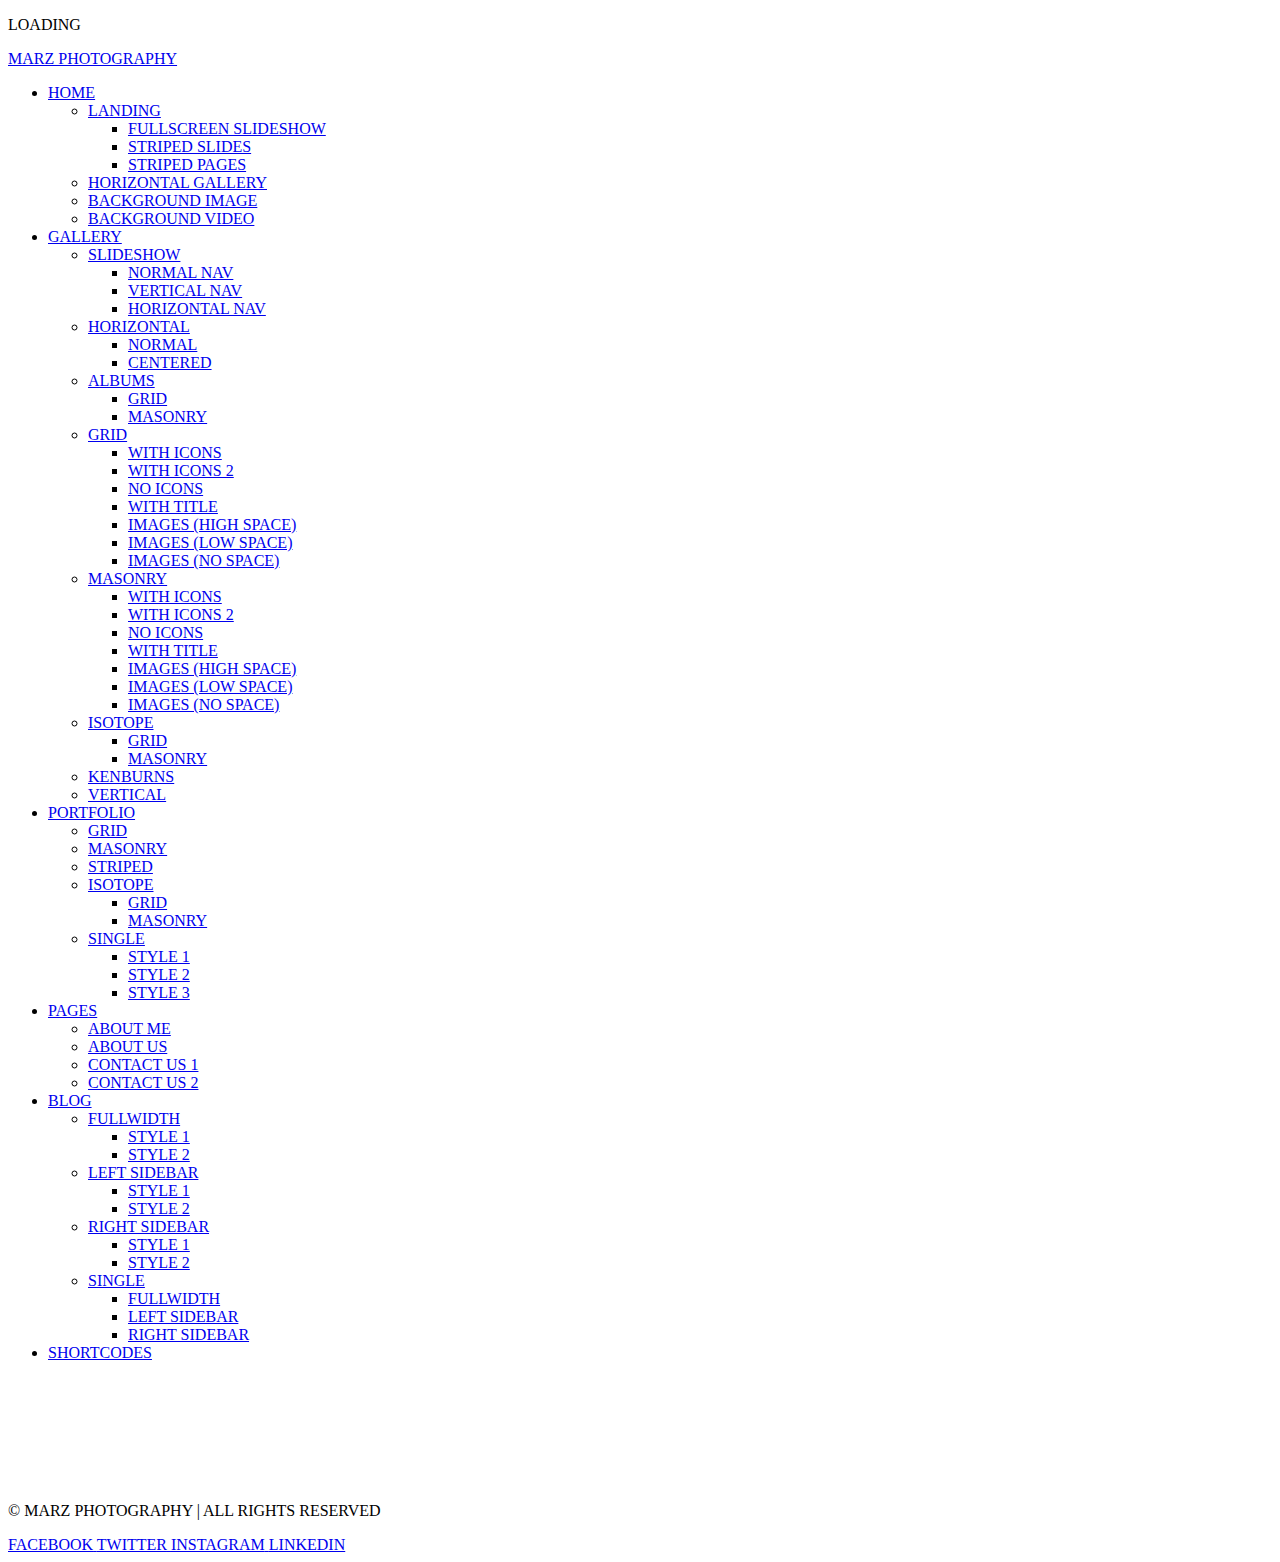
==== commit 4b5bfe6e: "Update index.html" ====
--- a/index.html
+++ b/index.html
@@ -1,1740 +1,36 @@
-
 <!DOCTYPE HTML>
 <!--[if lt IE 7]>      <html class="no-js lt-ie9 lt-ie8 lt-ie7"> <![endif]-->
 <!--[if IE 7]>         <html class="no-js lt-ie9 lt-ie8"> <![endif]-->
 <!--[if IE 8]>         <html class="no-js lt-ie9"> <![endif]-->
-<!--[if gt IE 8]><!--> <html data-brackets-id='3249' class="no-js"> <!--<![endif]-->
+<!--[if gt IE 8]><!--> <html class="no-js"> <!--<![endif]-->
 
 <!-- Begin Head -->
-<head data-brackets-id='3250'><script>
-/*
- * Copyright (c) 2014 Adobe Systems Incorporated. All rights reserved.
- *  
- * Permission is hereby granted, free of charge, to any person obtaining a
- * copy of this software and associated documentation files (the "Software"), 
- * to deal in the Software without restriction, including without limitation 
- * the rights to use, copy, modify, merge, publish, distribute, sublicense, 
- * and/or sell copies of the Software, and to permit persons to whom the 
- * Software is furnished to do so, subject to the following conditions:
- *  
- * The above copyright notice and this permission notice shall be included in
- * all copies or substantial portions of the Software.
- *  
- * THE SOFTWARE IS PROVIDED "AS IS", WITHOUT WARRANTY OF ANY KIND, EXPRESS OR
- * IMPLIED, INCLUDING BUT NOT LIMITED TO THE WARRANTIES OF MERCHANTABILITY, 
- * FITNESS FOR A PARTICULAR PURPOSE AND NONINFRINGEMENT. IN NO EVENT SHALL THE
- * AUTHORS OR COPYRIGHT HOLDERS BE LIABLE FOR ANY CLAIM, DAMAGES OR OTHER 
- * LIABILITY, WHETHER IN AN ACTION OF CONTRACT, TORT OR OTHERWISE, ARISING 
- * FROM, OUT OF OR IN CONNECTION WITH THE SOFTWARE OR THE USE OR OTHER 
- * DEALINGS IN THE SOFTWARE.
- * 
- */
-
-/*jslint browser: true, vars: true, plusplus: true, devel: true, nomen: true, indent: 4, forin: true, maxerr: 50, regexp: true */
-/*global WebSocket */
-
-// This is a transport injected into the browser via a script that handles the low
-// level communication between the live development protocol handlers on both sides.
-// This transport provides a web socket mechanism. It's injected separately from the
-// protocol handler so that the transport can be changed separately.
-
-(function (global) {
-    "use strict";
-    
-    var WebSocketTransport = {
-        /**
-         * @private
-         * The WebSocket that we communicate with Brackets over.
-         * @type {?WebSocket}
-         */
-        _ws: null,
-        
-        /**
-         * @private
-         * An object that contains callbacks to handle various transport events. See `setCallbacks()`.
-         * @type {?{connect: ?function, message: ?function(string), close: ?function}}
-         */
-        _callbacks: null,
-        
-        /**
-         * Sets the callbacks that should be called when various transport events occur. All callbacks
-         * are optional, but you should at least implement "message" or nothing interesting will happen :)
-         * @param {?{connect: ?function, message: ?function(string), close: ?function}} callbacks
-         *      The callbacks to set.
-         *      connect - called when a connection is established to Brackets
-         *      message(msgStr) - called with a string message sent from Brackets
-         *      close - called when Brackets closes the connection
-         */
-        setCallbacks: function (callbacks) {
-            if (!global._Brackets_LiveDev_Socket_Transport_URL) {
-                console.error("[Brackets LiveDev] No socket transport URL injected");
-            } else {
-                this._callbacks = callbacks;
-            }
-        },
-        
-        /**
-         * Connects to the NodeSocketTransport in Brackets at the given WebSocket URL.
-         * @param {string} url
-         */
-        connect: function (url) {
-            var self = this;
-            this._ws = new WebSocket(url);
-            
-            // One potential source of confusion: the transport sends two "types" of messages -
-            // these are distinct from the protocol's own messages. This is because this transport
-            // needs to send an initial "connect" message telling the Brackets side of the transport
-            // the URL of the page that it's connecting from, distinct from the actual protocol 
-            // message traffic. Actual protocol messages are sent as a JSON payload in a message of
-            // type "message".
-            //
-            // Other transports might not need to do this - for example, a transport that simply
-            // talks to an iframe within the same process already knows what URL that iframe is
-            // pointing to, so the only comunication that needs to happen via postMessage() is the
-            // actual protocol message strings, and no extra wrapping is necessary.
-            
-            this._ws.onopen = function (event) {
-                // Send the initial "connect" message to tell the other end what URL we're from.
-                self._ws.send(JSON.stringify({
-                    type: "connect",
-                    url: global.location.href
-                }));
-                console.log("[Brackets LiveDev] Connected to Brackets at " + url);
-                if (self._callbacks && self._callbacks.connect) {
-                    self._callbacks.connect();
-                }
-            };
-            this._ws.onmessage = function (event) {
-                console.log("[Brackets LiveDev] Got message: " + event.data);
-                if (self._callbacks && self._callbacks.message) {
-                    self._callbacks.message(event.data);
-                }
-            };
-            this._ws.onclose = function (event) {
-                self._ws = null;
-                if (self._callbacks && self._callbacks.close) {
-                    self._callbacks.close();
-                }
-            };
-            // TODO: onerror
-        },
-        
-        /**
-         * Sends a message over the transport.
-         * @param {string} msgStr The message to send.
-         */
-        send: function (msgStr) {
-            if (this._ws) {
-                // See comment in `connect()` above about why we wrap the message in a transport message
-                // object.
-                this._ws.send(JSON.stringify({
-                    type: "message",
-                    message: msgStr
-                }));
-            } else {
-                console.log("[Brackets LiveDev] Tried to send message over closed connection: " + msgStr);
-            }
-        },
-        
-        /** 
-         * Establish web socket connection.
-         */
-        enable: function () {
-            this.connect(global._Brackets_LiveDev_Socket_Transport_URL);
-        }
-    };
-    global._Brackets_LiveDev_Transport = WebSocketTransport;
-}(this));
-this._Brackets_LiveDev_Socket_Transport_URL = 'ws://localhost:8123';
-</script>
-<script>
-/*
- * Copyright (c) 2014 Adobe Systems Incorporated. All rights reserved.
- *  
- * Permission is hereby granted, free of charge, to any person obtaining a
- * copy of this software and associated documentation files (the "Software"), 
- * to deal in the Software without restriction, including without limitation 
- * the rights to use, copy, modify, merge, publish, distribute, sublicense, 
- * and/or sell copies of the Software, and to permit persons to whom the 
- * Software is furnished to do so, subject to the following conditions:
- *  
- * The above copyright notice and this permission notice shall be included in
- * all copies or substantial portions of the Software.
- *  
- * THE SOFTWARE IS PROVIDED "AS IS", WITHOUT WARRANTY OF ANY KIND, EXPRESS OR
- * IMPLIED, INCLUDING BUT NOT LIMITED TO THE WARRANTIES OF MERCHANTABILITY, 
- * FITNESS FOR A PARTICULAR PURPOSE AND NONINFRINGEMENT. IN NO EVENT SHALL THE
- * AUTHORS OR COPYRIGHT HOLDERS BE LIABLE FOR ANY CLAIM, DAMAGES OR OTHER 
- * LIABILITY, WHETHER IN AN ACTION OF CONTRACT, TORT OR OTHERWISE, ARISING 
- * FROM, OUT OF OR IN CONNECTION WITH THE SOFTWARE OR THE USE OR OTHER 
- * DEALINGS IN THE SOFTWARE.
- * 
- */
-
-/*jslint vars: true, plusplus: true, devel: true, nomen: true, indent: 4, forin: true, maxerr: 50, regexp: true */
-/*jslint evil: true */
-
-// This is the script that Brackets live development injects into HTML pages in order to
-// establish and maintain the live development socket connection. Note that Brackets may
-// also inject other scripts via "evaluate" once this has connected back to Brackets.
-
-(function (global) {
-    "use strict";
-    
-    // This protocol handler assumes that there is also an injected transport script that
-    // has the following methods:
-    //     setCallbacks(obj) - a method that takes an object with a "message" callback that
-    //         will be called with the message string whenever a message is received by the transport.
-    //     send(msgStr) - sends the given message string over the transport.
-    var transport = global._Brackets_LiveDev_Transport;
-
-    /**
-     * Manage messaging between Editor and Browser at the protocol layer.
-     * Handle messages that arrives through the current transport and dispatch them 
-     * to subscribers. Subscribers are handlers that implements remote commands/functions.
-     * Property 'method' of messages body is used as the 'key' to identify message types.   
-     * Provide a 'send' operation that allows remote commands sending messages to the Editor.
-     */
-    var MessageBroker = {
-                
-        /**
-         * Collection of handlers (subscribers) per each method.
-         * To be pushed by 'on' and consumed by 'trigger' stored this way: 
-         *      handlers[method] = [handler1, handler2, ...]
-         */
-        handlers: {},
-        
-         /**
-          * Dispatch messages to handlers according to msg.method value.
-          * @param {Object} msg Message to be dispatched.
-          */
-        trigger: function (msg) {
-            var msgHandlers;
-            if (!msg.method) {
-                // no message type, ignoring it
-                // TODO: should we trigger a generic event?
-                console.log("[Brackets LiveDev] Received message without method.");
-                return;
-            }
-            // get handlers for msg.method
-            msgHandlers = this.handlers[msg.method];
-            
-            if (msgHandlers && msgHandlers.length > 0) {
-                // invoke handlers with the received message
-                msgHandlers.forEach(function (handler) {
-                    try {
-                        // TODO: check which context should be used to call handlers here.
-                        handler(msg);
-                        return;
-                    } catch (e) {
-                        console.log("[Brackets LiveDev] Error executing a handler for " + msg.method);
-                        console.log(e.stack);
-                        return;
-                    }
-                });
-            } else {
-                // no subscribers, ignore it.
-                // TODO: any other default handling? (eg. specific respond, trigger as a generic event, etc.);
-                console.log("[Brackets LiveDev] No subscribers for message " + msg.method);
-                return;
-            }
-        },
-        
-        /**
-         * Send a response of a particular message to the Editor.
-         * Original message must provide an 'id' property
-         * @param {Object} orig Original message.
-         * @param {Object} response Message to be sent as the response.
-         */
-        respond: function (orig, response) {
-            if (!orig.id) {
-                console.log("[Brackets LiveDev] Trying to send a response for a message with no ID");
-                return;
-            }
-            response.id = orig.id;
-            this.send(response);
-        },
-        
-        /**
-         * Subscribe handlers to specific messages.
-         * @param {string} method Message type.
-         * @param {function} handler.
-         * TODO: add handler name or any identification mechanism to then implement 'off'?
-         */
-        on: function (method, handler) {
-            if (!method || !handler) {
-                return;
-            }
-            if (!this.handlers[method]) {
-                //initialize array
-                this.handlers[method] = [];
-            }
-            // add handler to the stack
-            this.handlers[method].push(handler);
-        },
-        
-        /**
-         * Send a message to the Editor.
-         * @param {string} msgStr Message to be sent.
-         */
-        send: function (msgStr) {
-            transport.send(JSON.stringify(msgStr));
-        }
-    };
-    
-    /**
-     * Runtime Domain. Implements remote commands for "Runtime.*"
-     */
-    var Runtime = {
-        /**
-         * Evaluate an expresion and return its result.
-         */
-        evaluate: function (msg) {
-            console.log("Runtime.evaluate");
-            var result = eval(msg.params.expression);
-            MessageBroker.respond(msg, {
-                result: JSON.stringify(result) // TODO: in original protocol this is an object handle
-            });
-        }
-    };
-    
-    // subscribe handler to method Runtime.evaluate
-    MessageBroker.on("Runtime.evaluate", Runtime.evaluate);
-    
-    /**
-     * CSS Domain.
-     */
-    var CSS = {
-        
-        setStylesheetText : function (msg) {
-            
-            if (!msg || !msg.params || !msg.params.text || !msg.params.url) {
-                return;
-            }
-            
-            var i,
-                node;
-
-            var head = document.getElementsByTagName('head')[0];
-            // create an style element to replace the one loaded with <link>
-            var s = document.createElement('style');
-            s.type = 'text/css';
-            s.appendChild(document.createTextNode(msg.params.text));
-
-            for (i = 0; i < document.styleSheets.length; i++) {
-                node = document.styleSheets[i];
-                if (node.ownerNode.id === msg.params.url) {
-                    head.insertBefore(s, node.ownerNode); // insert the style element here
-                    // now can remove the style element previously created (if any)
-                    node.ownerNode.parentNode.removeChild(node.ownerNode);
-                } else if (node.href === msg.params.url  && !node.disabled) {
-                    // if the link element to change 
-                    head.insertBefore(s, node.ownerNode); // insert the style element here
-                    node.disabled = true;
-                    i++; // since we have just inserted a stylesheet
-                }
-            }
-            s.id = msg.params.url;
-        },
-            
-        /**
-        * retrieves the content of the stylesheet
-        * TODO: it now depends on reloadCSS implementation
-        */
-        getStylesheetText: function (msg) {
-            var i,
-                sheet,
-                text = "";
-            for (i = 0; i < document.styleSheets.length; i++) {
-                sheet = document.styleSheets[i];
-                // if it was already 'reloaded'
-                if (sheet.ownerNode.id ===  msg.params.url) {
-                    text = sheet.ownerNode.textContent;
-                } else if (sheet.href === msg.params.url && !sheet.disabled) {
-                    var j,
-                        rules;
-
-                    // Deal with Firefox's SecurityError when accessing sheets
-                    // from other domains, and Chrome returning `undefined`.
-                    try {
-                        rules = document.styleSheets[i].cssRules;
-                    } catch (e) {
-                        if (e.name !== "SecurityError") {
-                            throw e;
-                        }
-                    }
-                    if (!rules) {
-                        return;
-                    }
-
-                    for (j = 0; j < rules.length; j++) {
-                        text += rules[j].cssText + '\n';
-                    }
-                }
-            }
-            
-            MessageBroker.respond(msg, {
-                text: text
-            });
-        }
-    };
-    
-    MessageBroker.on("CSS.setStylesheetText", CSS.setStylesheetText);
-    MessageBroker.on("CSS.getStylesheetText", CSS.getStylesheetText);
-    
-    /**
-     * Page Domain.
-     */
-    var Page = {
-        /**
-         * Reload the current page optionally ignoring cache.
-         * @param {Object} msg
-         */
-        reload: function (msg) {
-            // just reload the page
-            window.location.reload(msg.params.ignoreCache);
-        },
-        
-        /**
-         * Navigate to a different page.
-         * @param {Object} msg
-         */
-        navigate: function (msg) {
-            if (msg.params.url) {
-                // navigate to a new page.
-                window.location.replace(msg.params.url);
-            }
-        }
-    };
-         
-    // subscribe handler to method Page.reload
-    MessageBroker.on("Page.reload", Page.reload);
-    MessageBroker.on("Page.navigate", Page.navigate);
-    MessageBroker.on("ConnectionClose", Page.close);
-        
-    
-    
-    // By the time this executes, there must already be an active transport.
-    if (!transport) {
-        console.error("[Brackets LiveDev] No transport set");
-        return;
-    }
-    
-    var ProtocolManager = {
-        
-        _documentObserver: {},
-        
-        _protocolHandler: {},
-        
-        enable: function () {
-            transport.setCallbacks(this._protocolHandler);
-            transport.enable();
-        },
-        
-        onConnect: function () {
-            this._documentObserver.start(window.document, transport);
-        },
-        
-        onClose: function () {
-            var body = document.getElementsByTagName("body")[0],
-                overlay = document.createElement("div"),
-                background = document.createElement("div"),
-                status = document.createElement("div");
-            
-            overlay.style.width = "100%";
-            overlay.style.height = "100%";
-            overlay.style.zIndex = 2227;
-            overlay.style.position = "absolute";
-            overlay.style.top = 0;
-            overlay.style.left = 0;
-            
-            background.style.backgroundColor = "#fff";
-            background.style.opacity = 0.5;
-            background.style.width = "100%";
-            background.style.height = "100%";
-            background.style.position = "absolute";
-            background.style.top = 0;
-            background.style.left = 0;
-
-            status.textContent = "Live Development Session has Ended";
-            status.style.width = "100%";
-            status.style.color = "#fff";
-            status.style.backgroundColor = "#666";
-            status.style.position = "absolute";
-            status.style.top = 0;
-            status.style.left = 0;
-            status.style.padding = "0.2em";
-            status.style.verticalAlign = "top";
-            status.style.textAlign = "center";
-            overlay.appendChild(background);
-            overlay.appendChild(status);
-            body.appendChild(overlay);
-            
-            // change the title as well
-            document.title = "(Brackets Live Preview: closed) " + document.title;
-        },
-        
-        setDocumentObserver: function (documentOberver) {
-            if (!documentOberver) {
-                return;
-            }
-            this._documentObserver = documentOberver;
-        },
-        
-        setProtocolHandler: function (protocolHandler) {
-            if (!protocolHandler) {
-                return;
-            }
-            this._protocolHandler = protocolHandler;
-        }
-    };
-    
-    // exposing ProtocolManager
-    global._Brackets_LiveDev_ProtocolManager = ProtocolManager;
-        
-    /**
-     * The remote handler for the protocol.
-     */
-    var ProtocolHandler = {
-        /**
-         * Handles a message from the transport. Parses it as JSON and delegates
-         * to MessageBroker who is in charge of routing them to handlers.
-         * @param {string} msgStr The protocol message as stringified JSON.
-         */
-        message: function (msgStr) {
-            var msg;
-            try {
-                msg = JSON.parse(msgStr);
-            } catch (e) {
-                console.log("[Brackets LiveDev] Malformed message received: ", msgStr);
-                return;
-            }
-            // delegates handling/routing to MessageBroker.
-            MessageBroker.trigger(msg);
-        },
-        
-        close: function (evt) {
-            ProtocolManager.onClose();
-        },
-        
-        connect: function (evt) {
-            ProtocolManager.onConnect();
-        }
-    };
-    
-    ProtocolManager.setProtocolHandler(ProtocolHandler);
-    
-    window.addEventListener('load', function () {
-        ProtocolManager.enable();
-    });
-    
-}(this));
-</script>
-<script>
-/*
- * Copyright (c) 2014 Adobe Systems Incorporated. All rights reserved.
- *  
- * Permission is hereby granted, free of charge, to any person obtaining a
- * copy of this software and associated documentation files (the "Software"), 
- * to deal in the Software without restriction, including without limitation 
- * the rights to use, copy, modify, merge, publish, distribute, sublicense, 
- * and/or sell copies of the Software, and to permit persons to whom the 
- * Software is furnished to do so, subject to the following conditions:
- *  
- * The above copyright notice and this permission notice shall be included in
- * all copies or substantial portions of the Software.
- *  
- * THE SOFTWARE IS PROVIDED "AS IS", WITHOUT WARRANTY OF ANY KIND, EXPRESS OR
- * IMPLIED, INCLUDING BUT NOT LIMITED TO THE WARRANTIES OF MERCHANTABILITY, 
- * FITNESS FOR A PARTICULAR PURPOSE AND NONINFRINGEMENT. IN NO EVENT SHALL THE
- * AUTHORS OR COPYRIGHT HOLDERS BE LIABLE FOR ANY CLAIM, DAMAGES OR OTHER 
- * LIABILITY, WHETHER IN AN ACTION OF CONTRACT, TORT OR OTHERWISE, ARISING 
- * FROM, OUT OF OR IN CONNECTION WITH THE SOFTWARE OR THE USE OR OTHER 
- * DEALINGS IN THE SOFTWARE.
- * 
- */
-
-/*jslint vars: true, plusplus: true, devel: true, nomen: true, indent: 4, forin: true, maxerr: 50, regexp: true */
-/*global setInterval, clearInterval */
-
-(function (global) {
-    "use strict";
-    
-    var ProtocolManager = global._Brackets_LiveDev_ProtocolManager;
-    
-    var _document = null;
-    var _transport;
-
-    
-    /**
-     * Retrieves related documents (external CSS and JS files)
-     * 
-     * @return {{scripts: object, stylesheets: object}} Related scripts and stylesheets
-     */
-    function related() {
-
-        var rel = {
-            scripts: {},
-            stylesheets: {}
-        };
-        var i;
-        // iterate on document scripts (HTMLCollection doesn't provide forEach iterator).
-        for (i = 0; i < _document.scripts.length; i++) {
-            // add only external scripts
-            if (_document.scripts[i].src) {
-                rel.scripts[_document.scripts[i].src] = true;
-            }
-        }
-          
-        var s, j;
-        //traverse @import rules
-        var traverseRules = function _traverseRules(sheet, base) {
-            var i,
-                href = sheet.href,
-                cssRules;
-
-            // Deal with Firefox's SecurityError when accessing sheets
-            // from other domains. Chrome will safely return `undefined`.
-            try {
-                cssRules = sheet.cssRules;
-            } catch (e) {
-                if (e.name !== "SecurityError") {
-                    throw e;
-                }
-            }
-
-            if (href && cssRules) {
-                if (rel.stylesheets[href] === undefined) {
-                    rel.stylesheets[href] = [];
-                }
-                rel.stylesheets[href].push(base);
-
-                for (i = 0; i < cssRules.length; i++) {
-                    if (cssRules[i].href) {
-                        traverseRules(cssRules[i].styleSheet, base);
-                    }
-                }
-            }
-        };
-        //iterate on document.stylesheets (StyleSheetList doesn't provide forEach iterator).
-        for (j = 0; j < document.styleSheets.length; j++) {
-            s = document.styleSheets[j];
-            traverseRules(s, s.href);
-        }
-        return rel;
-    }
-    
-    /**
-     * Common functions.
-     */
-    var Utils = {
-        
-        isExternalStylesheet: function (node) {
-            return (node.nodeName.toUpperCase() === "LINK" && node.rel === "stylesheet" && node.href);
-        },
-        isExternalScript: function (node) {
-            return (node.nodeName.toUpperCase() === "SCRIPT" && node.src);
-        }
-    };
-    
-    /**
-     * CSS related commands and notifications
-     */
-    var CSS = {
-        
-            /**
-            * Maintains a map of stylesheets loaded thorugh @import rules and their parents.
-            * Populated by extractImports, consumed by notifyImportsAdded / notifyImportsRemoved.
-            * @type {
-            */
-            stylesheets : {},
-        
-            /**
-             * Check the stylesheet that was just added be really loaded 
-             * to be able to extract potential import-ed stylesheets.
-             * It invokes notifyStylesheetAdded once the sheet is loaded.
-             * @param  {string} href Absolute URL of the stylesheet.
-             */
-            checkForStylesheetLoaded : function (href) {
-                var self = this;
-  
-
-                // Inspect CSSRules for @imports:
-                // styleSheet obejct is required to scan CSSImportRules but
-                // browsers differ on the implementation of MutationObserver interface.
-                // Webkit triggers notifications before stylesheets are loaded, 
-                // Firefox does it after loading.
-                // There are also differences on when 'load' event is triggered for 
-                // the 'link' nodes. Webkit triggers it before stylesheet is loaded.
-                // Some references to check:
-                //      http://www.phpied.com/when-is-a-stylesheet-really-loaded/
-                //      http://stackoverflow.com/questions/17747616/webkit-dynamically-created-stylesheet-when-does-it-really-load
-                //        http://stackoverflow.com/questions/11425209/are-dom-mutation-observers-slower-than-dom-mutation-events      
-                //
-                // TODO: This is just a temporary 'cross-browser' solution, it needs optimization.
-                var loadInterval = setInterval(function () {
-                    var i;
-                    for (i = 0; i < document.styleSheets.length; i++) {
-                        if (document.styleSheets[i].href === href) {
-                            //clear interval
-                            clearInterval(loadInterval);
-                            // notify stylesheets added
-                            self.notifyStylesheetAdded(href);
-                            break;
-                        }
-                    }
-                }, 50);
-            },
-        
-            onStylesheetRemoved : function (url) {
-                // get style node created when setting new text for stylesheet.
-                var s = document.getElementById(url);
-                // remove 
-                if (s && s.parentNode && s.parentNode.removeChild) {
-                    s.parentNode.removeChild(s);
-                }
-            },
-        
-            /**
-             * Send a notification for the stylesheet added and  
-             * its import-ed styleshets based on document.stylesheets diff
-             * from previous status. It also updates stylesheets status. 
-             */
-            notifyStylesheetAdded : function () {
-                var added = {},
-                    current,
-                    newStatus;
-                
-                current = this.stylesheets;
-                newStatus = related().stylesheets;
-                
-                Object.keys(newStatus).forEach(function (v, i) {
-                    if (!current[v]) {
-                        added[v] = newStatus[v];
-                    }
-                });
-                              
-                Object.keys(added).forEach(function (v, i) {
-                    _transport.send(JSON.stringify({
-                        method: "StylesheetAdded",
-                        href: v,
-                        roots: [added[v]]
-                    }));
-                });
-                
-                this.stylesheets = newStatus;
-            },
-        
-            /**
-             * Send a notification for the removed stylesheet and  
-             * its import-ed styleshets based on document.stylesheets diff
-             * from previous status. It also updates stylesheets status.
-             */
-            notifyStylesheetRemoved : function () {
-                
-                var self = this;
-                var removed = {},
-                    newStatus,
-                    current;
-                
-                current = self.stylesheets;
-                newStatus = related().stylesheets;
-                
-                Object.keys(current).forEach(function (v, i) {
-                    if (!newStatus[v]) {
-                        removed[v] = current[v];
-                        // remove node created by setStylesheetText if any
-                        self.onStylesheetRemoved(current[v]);
-                    }
-                });
-                
-                Object.keys(removed).forEach(function (v, i) {
-                    _transport.send(JSON.stringify({
-                        method: "StylesheetRemoved",
-                        href: v,
-                        roots: [removed[v]]
-                    }));
-                });
-                
-                self.stylesheets = newStatus;
-            }
-        };
-
-    
-    /* process related docs added */
-    function _onNodesAdded(nodes) {
-        var i;
-        for (i = 0; i < nodes.length; i++) {
-            //check for Javascript files
-            if (Utils.isExternalScript(nodes[i])) {
-                _transport.send(JSON.stringify({
-                    method: 'ScriptAdded',
-                    src: nodes[i].src
-                }));
-            }
-            //check for stylesheets
-            if (Utils.isExternalStylesheet(nodes[i])) {
-                CSS.checkForStylesheetLoaded(nodes[i].href);
-            }
-        }
-    }
-    /* process related docs removed */
-    function _onNodesRemoved(nodes) {
-        var i;
-        //iterate on removed nodes
-        for (i = 0; i < nodes.length; i++) {
-            
-            // check for external JS files
-            if (Utils.isExternalScript(nodes[i])) {
-                _transport.send(JSON.stringify({
-                    method: 'ScriptRemoved',
-                    src: nodes[i].src
-                }));
-            }
-            //check for external StyleSheets
-            if (Utils.isExternalStylesheet(nodes[i])) {
-                CSS.notifyStylesheetRemoved(nodes[i].href);
-            }
-        }
-    }
-
-    function _enableListeners() {
-        // enable MutationOberver if it's supported
-        var MutationObserver = window.MutationObserver || window.WebKitMutationObserver || window.MozMutationObserver;
-        if (MutationObserver) {
-            var observer = new MutationObserver(function (mutations) {
-                mutations.forEach(function (mutation) {
-                    if (mutation.addedNodes.length > 0) {
-                        _onNodesAdded(mutation.addedNodes);
-                    }
-                    if (mutation.removedNodes.length > 0) {
-                        _onNodesRemoved(mutation.removedNodes);
-                    }
-                });
-            });
-            observer.observe(_document, {
-                childList: true,
-                subtree: true
-            });
-        } else {
-            // use MutationEvents as fallback 
-            document.addEventListener('DOMNodeInserted', function niLstnr(e) {
-                _onNodesAdded([e.target]);
-            });
-            document.addEventListener('DOMNodeRemoved', function nrLstnr(e) {
-                _onNodesRemoved([e.target]);
-            });
-        }
-    }
-    
-    
-    /**
-     * Start listening for events and send initial related documents message.
-     * 
-     * @param {HTMLDocument} document
-     * @param {object} transport Live development transport connection
-     */
-    function start(document, transport) {
-        _transport = transport;
-        _document = document;
-        // start listening to node changes
-        _enableListeners();
-        
-        var rel = related();
-        
-        // send the current status of related docs. 
-        _transport.send(JSON.stringify({
-            method: "DocumentRelated",
-            related: rel
-        }));
-        // initialize stylesheets with current status for further notifications.
-        CSS.stylesheets = rel.stylesheets;
-    }
-    
-    /**
-     * Stop listening.
-     * TODO currently a no-op.
-     */
-    function stop() {
-    
-    }
-
-    var DocumentObserver = {
-        start: start,
-        stop: stop,
-        related: related
-    };
-    
-    ProtocolManager.setDocumentObserver(DocumentObserver);
-    
-}(this));window._LD=(/*
- * Copyright (c) 2012 Adobe Systems Incorporated. All rights reserved.
- *  
- * Permission is hereby granted, free of charge, to any person obtaining a
- * copy of this software and associated documentation files (the "Software"), 
- * to deal in the Software without restriction, including without limitation 
- * the rights to use, copy, modify, merge, publish, distribute, sublicense, 
- * and/or sell copies of the Software, and to permit persons to whom the 
- * Software is furnished to do so, subject to the following conditions:
- *  
- * The above copyright notice and this permission notice shall be included in
- * all copies or substantial portions of the Software.
- *  
- * THE SOFTWARE IS PROVIDED "AS IS", WITHOUT WARRANTY OF ANY KIND, EXPRESS OR
- * IMPLIED, INCLUDING BUT NOT LIMITED TO THE WARRANTIES OF MERCHANTABILITY, 
- * FITNESS FOR A PARTICULAR PURPOSE AND NONINFRINGEMENT. IN NO EVENT SHALL THE
- * AUTHORS OR COPYRIGHT HOLDERS BE LIABLE FOR ANY CLAIM, DAMAGES OR OTHER 
- * LIABILITY, WHETHER IN AN ACTION OF CONTRACT, TORT OR OTHERWISE, ARISING 
- * FROM, OUT OF OR IN CONNECTION WITH THE SOFTWARE OR THE USE OR OTHER 
- * DEALINGS IN THE SOFTWARE.
- * 
- */
-
-
-/*jslint vars: true, plusplus: true, browser: true, nomen: true, indent: 4, forin: true, maxerr: 50, regexp: true */
-/*jshint unused: false */
-/*global window, navigator, Node, console */
-/*theseus instrument: false */
-
-/**
- * RemoteFunctions define the functions to be executed in the browser. This
- * modules should define a single function that returns an object of all
- * exported functions.
- */
-function RemoteFunctions(experimental) {
-    "use strict";
-
-    var lastKeepAliveTime = Date.now();
-    
-    /**
-     * @type {DOMEditHandler}
-     */
-    var _editHandler;
-    
-    var HIGHLIGHT_CLASSNAME = "__brackets-ld-highlight",
-        KEEP_ALIVE_TIMEOUT  = 3000;   // Keep alive timeout value, in milliseconds
-    
-    // determine whether an event should be processed for Live Development
-    function _validEvent(event) {
-        if (navigator.platform.substr(0, 3) === "Mac") {
-            // Mac
-            return event.metaKey;
-        } else {
-            // Windows
-            return event.ctrlKey;
-        }
-    }
-
-    // determine the color for a type
-    function _typeColor(type, highlight) {
-        switch (type) {
-        case "html":
-            return highlight ? "#eec" : "#ffe";
-        case "css":
-            return highlight ? "#cee" : "#eff";
-        case "js":
-            return highlight ? "#ccf" : "#eef";
-        default:
-            return highlight ? "#ddd" : "#eee";
-        }
-    }
-
-    // compute the screen offset of an element
-    function _screenOffset(element) {
-        var elemBounds = element.getBoundingClientRect(),
-            body = window.document.body,
-            offsetTop,
-            offsetLeft;
-
-        if (window.getComputedStyle(body).position === "static") {
-            offsetLeft = elemBounds.left + window.pageXOffset;
-            offsetTop = elemBounds.top + window.pageYOffset;
-        } else {
-            var bodyBounds = body.getBoundingClientRect();
-            offsetLeft = elemBounds.left - bodyBounds.left;
-            offsetTop = elemBounds.top - bodyBounds.top;
-        }
-        return { left: offsetLeft, top: offsetTop };
-    }
-
-    // set an event on a element
-    function _trigger(element, name, value, autoRemove) {
-        var key = "data-ld-" + name;
-        if (value !== undefined && value !== null) {
-            element.setAttribute(key, value);
-            if (autoRemove) {
-                window.setTimeout(element.removeAttribute.bind(element, key));
-            }
-        } else {
-            element.removeAttribute(key);
-        }
-    }
-
-    // construct the info menu
-    function Menu(element) {
-        this.element = element;
-        _trigger(this.element, "showgoto", 1, true);
-        window.setTimeout(window.remoteShowGoto);
-        this.remove = this.remove.bind(this);
-    }
-
-    Menu.prototype = {
-        onClick: function (url, event) {
-            event.preventDefault();
-            _trigger(this.element, "goto", url, true);
-            this.remove();
-        },
-
-        createBody: function () {
-            if (this.body) {
-                return;
-            }
-
-            // compute the position on screen
-            var offset = _screenOffset(this.element),
-                x = offset.left,
-                y = offset.top + this.element.offsetHeight;
-
-            // create the container
-            this.body = document.createElement("div");
-            this.body.style.setProperty("z-index", 2147483647);
-            this.body.style.setProperty("position", "absolute");
-            this.body.style.setProperty("left", x + "px");
-            this.body.style.setProperty("top", y + "px");
-            this.body.style.setProperty("font-size", "11pt");
-
-            // draw the background
-            this.body.style.setProperty("background", "#fff");
-            this.body.style.setProperty("border", "1px solid #888");
-            this.body.style.setProperty("-webkit-box-shadow", "2px 2px 6px 0px #ccc");
-            this.body.style.setProperty("border-radius", "6px");
-            this.body.style.setProperty("padding", "6px");
-        },
-
-        addItem: function (target) {
-            var item = document.createElement("div");
-            item.style.setProperty("padding", "2px 6px");
-            if (this.body.childNodes.length > 0) {
-                item.style.setProperty("border-top", "1px solid #ccc");
-            }
-            item.style.setProperty("cursor", "pointer");
-            item.style.setProperty("background", _typeColor(target.type));
-            item.innerHTML = target.name;
-            item.addEventListener("click", this.onClick.bind(this, target.url));
-
-            if (target.file) {
-                var file = document.createElement("i");
-                file.style.setProperty("float", "right");
-                file.style.setProperty("margin-left", "12px");
-                file.innerHTML = " " + target.file;
-                item.appendChild(file);
-            }
-            this.body.appendChild(item);
-        },
-
-        show: function () {
-            if (!this.body) {
-                this.body = this.createBody();
-            }
-            if (!this.body.parentNode) {
-                document.body.appendChild(this.body);
-            }
-            document.addEventListener("click", this.remove);
-        },
-
-        remove: function () {
-            if (this.body && this.body.parentNode) {
-                document.body.removeChild(this.body);
-            }
-            document.removeEventListener("click", this.remove);
-        }
-
-    };
-
-    function Editor(element) {
-        this.onBlur = this.onBlur.bind(this);
-        this.onKeyPress = this.onKeyPress.bind(this);
-
-        this.element = element;
-        this.element.setAttribute("contenteditable", "true");
-        this.element.focus();
-        this.element.addEventListener("blur", this.onBlur);
-        this.element.addEventListener("keypress", this.onKeyPress);
-
-        this.revertText = this.element.innerHTML;
-
-        _trigger(this.element, "edit", 1);
-    }
-
-    Editor.prototype = {
-        onBlur: function (event) {
-            this.element.removeAttribute("contenteditable");
-            this.element.removeEventListener("blur", this.onBlur);
-            this.element.removeEventListener("keypress", this.onKeyPress);
-            _trigger(this.element, "edit", 0, true);
-        },
-
-        onKeyPress: function (event) {
-            switch (event.which) {
-            case 13: // return
-                this.element.blur();
-                break;
-            case 27: // esc
-                this.element.innerHTML = this.revertText;
-                this.element.blur();
-                break;
-            }
-        }
-    };
-
-    function Highlight(color, trigger) {
-        this.color = color;
-        this.trigger = !!trigger;
-        this.elements = [];
-        this.selector = "";
-    }
-
-    Highlight.prototype = {
-        _elementExists: function (element) {
-            var i;
-            for (i in this.elements) {
-                if (this.elements[i] === element) {
-                    return true;
-                }
-            }
-            return false;
-        },
-
-        _makeHighlightDiv: function (element, doAnimation) {
-            var elementBounds = element.getBoundingClientRect(),
-                highlight = window.document.createElement("div"),
-                styles = window.getComputedStyle(element);
-            
-            // Don't highlight elements with 0 width & height
-            if (elementBounds.width === 0 && elementBounds.height === 0) {
-                return;
-            }
-            
-            highlight.className = HIGHLIGHT_CLASSNAME;
-            
-            var offset = _screenOffset(element);
-
-            var stylesToSet = {
-                "left": offset.left + "px",
-                "top": offset.top + "px",
-                "width": elementBounds.width + "px",
-                "height": elementBounds.height + "px",
-                "z-index": 2000000,
-                "margin": 0,
-                "padding": 0,
-                "position": "absolute",
-                "pointer-events": "none",
-                "border-top-left-radius": styles.borderTopLeftRadius,
-                "border-top-right-radius": styles.borderTopRightRadius,
-                "border-bottom-left-radius": styles.borderBottomLeftRadius,
-                "border-bottom-right-radius": styles.borderBottomRightRadius,
-                "border-style": "solid",
-                "border-width": "1px",
-                "border-color": "#00a2ff",
-                "box-shadow": "0 0 1px #fff",
-                "box-sizing": "border-box"
-            };
-            
-            var animateStartValues = {
-                "background-color": "rgba(0, 162, 255, 0.5)",
-                "opacity": 0
-            };
-            
-            var animateEndValues = {
-                "background-color": "rgba(0, 162, 255, 0)",
-                "opacity": 1
-            };
-            
-            var transitionValues = {
-                "-webkit-transition-property": "opacity, background-color",
-                "-webkit-transition-duration": "300ms, 2.3s",
-                "transition-property": "opacity, background-color",
-                "transition-duration": "300ms, 2.3s"
-            };
-            
-            function _setStyleValues(styleValues, obj) {
-                var prop;
-                
-                for (prop in styleValues) {
-                    obj.setProperty(prop, styleValues[prop]);
-                }
-            }
-
-            _setStyleValues(stylesToSet, highlight.style);
-            _setStyleValues(
-                doAnimation ? animateStartValues : animateEndValues,
-                highlight.style
-            );
-            
-            
-            if (doAnimation) {
-                _setStyleValues(transitionValues, highlight.style);
-                
-                window.setTimeout(function () {
-                    _setStyleValues(animateEndValues, highlight.style);
-                }, 20);
-            }
-        
-            window.document.body.appendChild(highlight);
-        },
-        
-        add: function (element, doAnimation) {
-            if (this._elementExists(element) || element === document) {
-                return;
-            }
-            if (this.trigger) {
-                _trigger(element, "highlight", 1);
-            }
-            this.elements.push(element);
-            
-            this._makeHighlightDiv(element, doAnimation);
-        },
-
-        clear: function () {
-            var i, highlights = window.document.querySelectorAll("." + HIGHLIGHT_CLASSNAME),
-                body = window.document.body;
-        
-            for (i = 0; i < highlights.length; i++) {
-                body.removeChild(highlights[i]);
-            }
-
-            if (this.trigger) {
-                for (i = 0; i < this.elements.length; i++) {
-                    _trigger(this.elements[i], "highlight", 0);
-                }
-            }
-            
-            this.elements = [];
-        },
-        
-        redraw: function () {
-            var i, highlighted;
-            
-            // When redrawing a selector-based highlight, run a new selector
-            // query to ensure we have the latest set of elements to highlight.
-            if (this.selector) {
-                highlighted = window.document.querySelectorAll(this.selector);
-            } else {
-                highlighted = this.elements.slice(0);
-            }
-            
-            this.clear();
-            for (i = 0; i < highlighted.length; i++) {
-                this.add(highlighted[i], false);
-            }
-        }
-    };
-
-    var _currentEditor;
-    function _toggleEditor(element) {
-        _currentEditor = new Editor(element);
-    }
-
-    var _currentMenu;
-    function _toggleMenu(element) {
-        if (_currentMenu) {
-            _currentMenu.remove();
-        }
-        _currentMenu = new Menu(element);
-    }
-
-    var _localHighlight;
-    var _remoteHighlight;
-    var _setup = false;
-
-
-    /** Event Handlers ***********************************************************/
-
-    function onMouseOver(event) {
-        if (_validEvent(event)) {
-            _localHighlight.add(event.target, true);
-        }
-    }
-
-    function onMouseOut(event) {
-        if (_validEvent(event)) {
-            _localHighlight.clear();
-        }
-    }
-
-    function onMouseMove(event) {
-        onMouseOver(event);
-        document.removeEventListener("mousemove", onMouseMove);
-    }
-
-    function onClick(event) {
-        if (_validEvent(event)) {
-            event.preventDefault();
-            event.stopPropagation();
-            if (event.altKey) {
-                _toggleEditor(event.target);
-            } else {
-                _toggleMenu(event.target);
-            }
-        }
-    }
-
-    function onKeyUp(event) {
-        if (_setup && !_validEvent(event)) {
-            document.removeEventListener("keyup", onKeyUp);
-            document.removeEventListener("mouseover", onMouseOver);
-            document.removeEventListener("mouseout", onMouseOut);
-            document.removeEventListener("mousemove", onMouseMove);
-            document.removeEventListener("click", onClick);
-            _localHighlight.clear();
-            _localHighlight = undefined;
-            _setup = false;
-        }
-    }
-
-    function onKeyDown(event) {
-        if (!_setup && _validEvent(event)) {
-            document.addEventListener("keyup", onKeyUp);
-            document.addEventListener("mouseover", onMouseOver);
-            document.addEventListener("mouseout", onMouseOut);
-            document.addEventListener("mousemove", onMouseMove);
-            document.addEventListener("click", onClick);
-            _localHighlight = new Highlight("#ecc", true);
-            _setup = true;
-        }
-    }
-
-    /** Public Commands **********************************************************/
-
-    // keep alive. Called once a second when a Live Development connection is active.
-    // If several seconds have passed without this method being called, we can assume
-    // that the connection has been severed and we should remove all our code/hooks.
-    function keepAlive() {
-        lastKeepAliveTime = Date.now();
-    }
-    
-    // show goto
-    function showGoto(targets) {
-        if (!_currentMenu) {
-            return;
-        }
-        _currentMenu.createBody();
-        var i;
-        for (i in targets) {
-            _currentMenu.addItem(targets[i]);
-        }
-        _currentMenu.show();
-    }
-
-    // remove active highlights
-    function hideHighlight() {
-        if (_remoteHighlight) {
-            _remoteHighlight.clear();
-            _remoteHighlight = null;
-        }
-    }
-
-    // highlight a node
-    function highlight(node, clear) {
-        if (!_remoteHighlight) {
-            _remoteHighlight = new Highlight("#cfc");
-        }
-        if (clear) {
-            _remoteHighlight.clear();
-        }
-        _remoteHighlight.add(node, true);
-    }
-
-    // highlight a rule
-    function highlightRule(rule) {
-        hideHighlight();
-        var i, nodes = document.querySelectorAll(rule);
-        for (i = 0; i < nodes.length; i++) {
-            highlight(nodes[i]);
-        }
-        _remoteHighlight.selector = rule;
-    }
-    
-    // redraw active highlights
-    function redrawHighlights() {
-        if (_remoteHighlight) {
-            _remoteHighlight.redraw();
-        }
-    }
-    
-    window.addEventListener("resize", redrawHighlights);
-    // Add a capture-phase scroll listener to update highlights when
-    // any element scrolls.
-    
-    function _scrollHandler(e) {
-        // Document scrolls can be updated immediately. Any other scrolls
-        // need to be updated on a timer to ensure the layout is correct.
-        if (e.target === document) {
-            redrawHighlights();
-        } else {
-            if (_remoteHighlight || _localHighlight) {
-                window.setTimeout(redrawHighlights, 0);
-            }
-        }
-    }
-    
-    window.addEventListener("scroll", _scrollHandler, true);
-    
-    var aliveTest = window.setInterval(function () {
-        if (Date.now() > lastKeepAliveTime + KEEP_ALIVE_TIMEOUT) {
-            // Remove highlights
-            hideHighlight();
-            
-            // Remove listeners
-            window.removeEventListener("resize", redrawHighlights);
-            window.removeEventListener("scroll", _scrollHandler, true);
-            
-            // Clear this interval
-            window.clearInterval(aliveTest);
-        }
-    }, 1000);
-    
-    /**
-     * Constructor
-     * @param {Document} htmlDocument
-     */
-    function DOMEditHandler(htmlDocument) {
-        this.htmlDocument = htmlDocument;
-        this.rememberedNodes = null;
-        this.entityParseParent = htmlDocument.createElement("div");
-    }
-
-    /**
-     * @private
-     * Find the first matching element with the specified data-brackets-id
-     * @param {string} id
-     * @return {Element}
-     */
-    DOMEditHandler.prototype._queryBracketsID = function (id) {
-        if (!id) {
-            return null;
-        }
-        
-        if (this.rememberedNodes && this.rememberedNodes[id]) {
-            return this.rememberedNodes[id];
-        }
-        
-        var results = this.htmlDocument.querySelectorAll("[data-brackets-id='" + id + "']");
-        return results && results[0];
-    };
-    
-    /**
-     * @private
-     * Insert a new child element
-     * @param {Element} targetElement Parent element already in the document
-     * @param {Element} childElement New child element
-     * @param {Object} edit
-     */
-    DOMEditHandler.prototype._insertChildNode = function (targetElement, childElement, edit) {
-        var before = this._queryBracketsID(edit.beforeID),
-            after  = this._queryBracketsID(edit.afterID);
-        
-        if (edit.firstChild) {
-            before = targetElement.firstChild;
-        } else if (edit.lastChild) {
-            after = targetElement.lastChild;
-        }
-        
-        if (before) {
-            targetElement.insertBefore(childElement, before);
-        } else if (after && (after !== targetElement.lastChild)) {
-            targetElement.insertBefore(childElement, after.nextSibling);
-        } else {
-            targetElement.appendChild(childElement);
-        }
-    };
-    
-    /**
-     * @private
-     * Given a string containing encoded entity references, returns the string with the entities decoded.
-     * @param {string} text The text to parse.
-     * @return {string} The decoded text.
-     */
-    DOMEditHandler.prototype._parseEntities = function (text) {
-        // Kind of a hack: just set the innerHTML of a div to the text, which will parse the entities, then
-        // read the content out.
-        var result;
-        this.entityParseParent.innerHTML = text;
-        result = this.entityParseParent.textContent;
-        this.entityParseParent.textContent = "";
-        return result;
-    };
-    
-    /**
-     * @private
-     * @param {Node} node
-     * @return {boolean} true if node expects its content to be raw text (not parsed for entities) according to the HTML5 spec.
-     */
-    function _isRawTextNode(node) {
-        return (node.nodeType === Node.ELEMENT_NODE && /script|style|noscript|noframes|noembed|iframe|xmp/i.test(node.tagName));
-    }
-    
-    /**
-     * @private
-     * Replace a range of text and comment nodes with an optional new text node
-     * @param {Element} targetElement
-     * @param {Object} edit
-     */
-    DOMEditHandler.prototype._textReplace = function (targetElement, edit) {
-        function prevIgnoringHighlights(node) {
-            do {
-                node = node.previousSibling;
-            } while (node && node.className === HIGHLIGHT_CLASSNAME);
-            return node;
-        }
-        function nextIgnoringHighlights(node) {
-            do {
-                node = node.nextSibling;
-            } while (node && node.className === HIGHLIGHT_CLASSNAME);
-            return node;
-        }
-        function lastChildIgnoringHighlights(node) {
-            node = (node.childNodes.length ? node.childNodes.item(node.childNodes.length - 1) : null);
-            if (node && node.className === HIGHLIGHT_CLASSNAME) {
-                node = prevIgnoringHighlights(node);
-            }
-            return node;
-        }
-        
-        var start           = (edit.afterID)  ? this._queryBracketsID(edit.afterID)  : null,
-            startMissing    = edit.afterID && !start,
-            end             = (edit.beforeID) ? this._queryBracketsID(edit.beforeID) : null,
-            endMissing      = edit.beforeID && !end,
-            moveNext        = start && nextIgnoringHighlights(start),
-            current         = moveNext || (end && prevIgnoringHighlights(end)) || lastChildIgnoringHighlights(targetElement),
-            next,
-            textNode        = (edit.content !== undefined) ? this.htmlDocument.createTextNode(_isRawTextNode(targetElement) ? edit.content : this._parseEntities(edit.content)) : null,
-            lastRemovedWasText,
-            isText;
-        
-        // remove all nodes inside the range
-        while (current && (current !== end)) {
-            isText = current.nodeType === Node.TEXT_NODE;
-
-            // if start is defined, delete following text nodes
-            // if start is not defined, delete preceding text nodes
-            next = (moveNext) ? nextIgnoringHighlights(current) : prevIgnoringHighlights(current);
-
-            // only delete up to the nearest element.
-            // if the start/end tag was deleted in a prior edit, stop removing
-            // nodes when we hit adjacent text nodes
-            if ((current.nodeType === Node.ELEMENT_NODE) ||
-                    ((startMissing || endMissing) && (isText && lastRemovedWasText))) {
-                break;
-            } else {
-                lastRemovedWasText = isText;
-
-                if (current.remove) {
-                    current.remove();
-                } else if (current.parentNode && current.parentNode.removeChild) {
-                    current.parentNode.removeChild(current);
-                }
-                current = next;
-            }
-        }
-        
-        if (textNode) {
-            // OK to use nextSibling here (not nextIgnoringHighlights) because we do literally
-            // want to insert immediately after the start tag.
-            if (start && start.nextSibling) {
-                targetElement.insertBefore(textNode, start.nextSibling);
-            } else if (end) {
-                targetElement.insertBefore(textNode, end);
-            } else {
-                targetElement.appendChild(textNode);
-            }
-        }
-    };
-    
-    /**
-     * @private
-     * Apply an array of DOM edits to the document
-     * @param {Array.<Object>} edits
-     */
-    DOMEditHandler.prototype.apply = function (edits) {
-        var targetID,
-            targetElement,
-            childElement,
-            self = this;
-        
-        this.rememberedNodes = {};
-        
-        edits.forEach(function (edit) {
-            var editIsSpecialTag = edit.type === "elementInsert" && (edit.tag === "html" || edit.tag === "head" || edit.tag === "body");
-            
-            if (edit.type === "rememberNodes") {
-                edit.tagIDs.forEach(function (tagID) {
-                    var node = self._queryBracketsID(tagID);
-                    self.rememberedNodes[tagID] = node;
-                    if (node.remove) {
-                        node.remove();
-                    } else if (node.parentNode && node.parentNode.removeChild) {
-                        node.parentNode.removeChild(node);
-                    }
-                });
-                return;
-            }
-            
-            targetID = edit.type.match(/textReplace|textDelete|textInsert|elementInsert|elementMove/) ? edit.parentID : edit.tagID;
-            targetElement = self._queryBracketsID(targetID);
-            
-            if (!targetElement && !editIsSpecialTag) {
-                console.error("data-brackets-id=" + targetID + " not found");
-                return;
-            }
-            
-            switch (edit.type) {
-            case "attrChange":
-            case "attrAdd":
-                targetElement.setAttribute(edit.attribute, self._parseEntities(edit.value));
-                break;
-            case "attrDelete":
-                targetElement.removeAttribute(edit.attribute);
-                break;
-            case "elementDelete":
-                if (targetElement.remove) {
-                    targetElement.remove();
-                } else if (targetElement.parentNode && targetElement.parentNode.removeChild) {
-                    targetElement.parentNode.removeChild(targetElement);
-                }
-                break;
-            case "elementInsert":
-                childElement = null;
-                if (editIsSpecialTag) {
-                    // If we already have one of these elements (which we should), then
-                    // just copy the attributes and set the ID.
-                    childElement = self.htmlDocument[edit.tag === "html" ? "documentElement" : edit.tag];
-                    if (!childElement) {
-                        // Treat this as a normal insertion.
-                        editIsSpecialTag = false;
-                    }
-                }
-                if (!editIsSpecialTag) {
-                    childElement = self.htmlDocument.createElement(edit.tag);
-                }
-                
-                Object.keys(edit.attributes).forEach(function (attr) {
-                    childElement.setAttribute(attr, self._parseEntities(edit.attributes[attr]));
-                });
-                childElement.setAttribute("data-brackets-id", edit.tagID);
-                
-                if (!editIsSpecialTag) {
-                    self._insertChildNode(targetElement, childElement, edit);
-                }
-                break;
-            case "elementMove":
-                childElement = self._queryBracketsID(edit.tagID);
-                self._insertChildNode(targetElement, childElement, edit);
-                break;
-            case "textInsert":
-                var textElement = self.htmlDocument.createTextNode(_isRawTextNode(targetElement) ? edit.content : self._parseEntities(edit.content));
-                self._insertChildNode(targetElement, textElement, edit);
-                break;
-            case "textReplace":
-            case "textDelete":
-                self._textReplace(targetElement, edit);
-                break;
-            }
-        });
-        
-        this.rememberedNodes = {};
-        
-        // update highlight after applying diffs
-        redrawHighlights();
-    };
-    
-    function applyDOMEdits(edits) {
-        _editHandler.apply(edits);
-    }
-    
-    /**
-     *
-     * @param {Element} elem
-     */
-    function _domElementToJSON(elem) {
-        var json = { tag: elem.tagName.toLowerCase(), attributes: {}, children: [] },
-            i,
-            len,
-            node,
-            value;
-        
-        len = elem.attributes.length;
-        for (i = 0; i < len; i++) {
-            node = elem.attributes.item(i);
-            value = (node.name === "data-brackets-id") ? parseInt(node.value, 10) : node.value;
-            json.attributes[node.name] = value;
-        }
-        
-        len = elem.childNodes.length;
-        for (i = 0; i < len; i++) {
-            node = elem.childNodes.item(i);
-            
-            // ignores comment nodes and visuals generated by live preview
-            if (node.nodeType === Node.ELEMENT_NODE && node.className !== HIGHLIGHT_CLASSNAME) {
-                json.children.push(_domElementToJSON(node));
-            } else if (node.nodeType === Node.TEXT_NODE) {
-                json.children.push({ content: node.nodeValue });
-            }
-        }
-        
-        return json;
-    }
-    
-    function getSimpleDOM() {
-        return JSON.stringify(_domElementToJSON(document.documentElement));
-    }
-
-    // init
-    _editHandler = new DOMEditHandler(window.document);
-    
-    if (experimental) {
-        window.document.addEventListener("keydown", onKeyDown);
-    }
-
-    return {
-        "DOMEditHandler"        : DOMEditHandler,
-        "keepAlive"             : keepAlive,
-        "showGoto"              : showGoto,
-        "hideHighlight"         : hideHighlight,
-        "highlight"             : highlight,
-        "highlightRule"         : highlightRule,
-        "redrawHighlights"      : redrawHighlights,
-        "applyDOMEdits"         : applyDOMEdits,
-        "getSimpleDOM"          : getSimpleDOM
-    };
-}
-())</script>
-
-
-    <meta data-brackets-id='3251' charset="utf-8">
-    <title data-brackets-id='3252'>Marz Photography</title>
+<head>
+
+    <meta charset="utf-8">
+    <title>Marz Photography</title>
 
     <!-- Begin Meta Tags -->
-    <meta data-brackets-id='3253' name="viewport" content="width=device-width, initial-scale=1.0, maximum-scale=1.0, user-scalable=no" />
-    <meta data-brackets-id='3254' name="description" content="A Photography Template by CodeSymbol"/>
-    <meta data-brackets-id='3255' name="keywords" content="HTML, CSS, JavaScript, Responsive, Photography"/>
-    <meta data-brackets-id='3256' name="author" content="CodeSymbol"/>
+    <meta name="viewport" content="width=device-width, initial-scale=1.0, maximum-scale=1.0, user-scalable=no" />
+    <meta name="description" content="A Photography Template by CodeSymbol"/>
+    <meta name="keywords" content="HTML, CSS, JavaScript, Responsive, Photography"/>
+    <meta name="author" content="CodeSymbol"/>
     <!-- End Meta Tags -->
 
-    <link data-brackets-id='3257' rel="icon" href="images/favicon.ico" />
+    <link rel="icon" href="images/favicon.ico" />
 
     <!-- Begin Stylesheets -->
-    <link data-brackets-id='3258' type="text/css" rel="stylesheet" href="css/reset.css">
-    <link data-brackets-id='3259' type="text/css" rel="stylesheet" href="includes/entypo/style.css">
-    <link data-brackets-id='3260' type="text/css" rel="stylesheet" href="includes/icomoon/style.css">
-    <link data-brackets-id='3261' type="text/css" rel="stylesheet" href="includes/font_awesome/font-awesome.css">
-    <link data-brackets-id='3262' type="text/css" rel="stylesheet" href="includes/cosy/style.css">
-    <link data-brackets-id='3263' type="text/css" rel="stylesheet" href="js/jquery-ui/jquery-ui-1.10.3.custom.min.css">
-    <link data-brackets-id='3264' type="text/css" rel="stylesheet" href="js/flexslider/style.css">
-    <link data-brackets-id='3265' type="text/css" rel="stylesheet" href="js/Magnific-Popup/magnific-popup.css">
-    <link data-brackets-id='3266' type="text/css" rel="stylesheet" href="js/mb.YTPlayer/css/YTPlayer.css">
-    <link data-brackets-id='3267' type="text/css" rel="stylesheet" href="css/animate.min.css">
-    <link data-brackets-id='3268' type="text/css" rel="stylesheet" href="css/dark.css">
+    <link type="text/css" rel="stylesheet" href="css/reset.css">
+    <link type="text/css" rel="stylesheet" href="includes/entypo/style.css">
+    <link type="text/css" rel="stylesheet" href="includes/icomoon/style.css">
+    <link type="text/css" rel="stylesheet" href="includes/font_awesome/font-awesome.css">
+    <link type="text/css" rel="stylesheet" href="includes/cosy/style.css">
+    <link type="text/css" rel="stylesheet" href="js/jquery-ui/jquery-ui-1.10.3.custom.min.css">
+    <link type="text/css" rel="stylesheet" href="js/flexslider/style.css">
+    <link type="text/css" rel="stylesheet" href="js/Magnific-Popup/magnific-popup.css">
+    <link type="text/css" rel="stylesheet" href="js/mb.YTPlayer/css/YTPlayer.css">
+    <link type="text/css" rel="stylesheet" href="css/animate.min.css">
+    <link type="text/css" rel="stylesheet" href="css/dark.css">
     <!-- End Stylesheets -->
 
 
@@ -1743,277 +39,277 @@
 
 
 <!-- Begin Body -->
-<body data-brackets-id='3269'>
+<body>
 
     <!-- Begin Loader -->
-    <div data-brackets-id='3270' class="loader" data-background-color="#000000" data-text-color="#ffffff">
-        <p data-brackets-id='3271'>LOADING</p>
-        <span data-brackets-id='3272' class="circle"></span>
+    <div class="loader" data-background-color="#000000" data-text-color="#ffffff">
+        <p>LOADING</p>
+        <span class="circle"></span>
     </div>
     <!-- End Loader -->
 
     <!-- Begin Header -->
-    <header data-brackets-id='3273'>
-
-        <a data-brackets-id='3274' href="index.html" class="logo-container">
-            <p data-brackets-id='3275'>MARZ PHOTOGRAPHY</p>
+    <header>
+
+        <a href="index.html" class="logo-container">
+            <p>MARZ PHOTOGRAPHY</p>
         </a>
 
-        <nav data-brackets-id='3276'>
-            <ul data-brackets-id='3277'>
-                <li data-brackets-id='3278'>
-                    <a data-brackets-id='3279' href="#" class="active">HOME</a>
-                    <ul data-brackets-id='3498'>
-                        <li data-brackets-id='3499'>
-                            <a data-brackets-id='3500' href="#">
+        <nav>
+            <ul>
+                <li>
+                    <a href="#" class="active">HOME</a>
+                    <ul>
+                        <li>
+                            <a href="#">
                                 LANDING
-                                <span data-brackets-id='3501' class="arrow-right icon1-chevron-right"></span>
-                            </a>
-                            <ul data-brackets-id='3502'>
-                                <li data-brackets-id='3503'><a data-brackets-id='3504' href="home_landing_fullscreen_slideshow.html">FULLSCREEN SLIDESHOW</a></li>
-                                <li data-brackets-id='3505'><a data-brackets-id='3506' href="home_landing_striped_slides.html">STRIPED SLIDES</a></li>
-                                <li data-brackets-id='3507'><a data-brackets-id='3508' href="home_landing_striped_pages.html">STRIPED PAGES</a></li>
-                            </ul>
-                        </li>
-                        <li data-brackets-id='3509'><a data-brackets-id='3510' href="index.html" class="active">HORIZONTAL GALLERY</a></li>
-                        <li data-brackets-id='3511'><a data-brackets-id='3512' href="home_background_image.html">BACKGROUND IMAGE</a></li>
-                        <li data-brackets-id='3513'><a data-brackets-id='3514' href="home_background_video.html">BACKGROUND VIDEO</a></li>
-                    </ul>
-                </li>
-                <li data-brackets-id='3280'>
-                    <a data-brackets-id='3281' href="#">
+                                <span class="arrow-right icon1-chevron-right"></span>
+                            </a>
+                            <ul>
+                                <li><a href="home_landing_fullscreen_slideshow.html">FULLSCREEN SLIDESHOW</a></li>
+                                <li><a href="home_landing_striped_slides.html">STRIPED SLIDES</a></li>
+                                <li><a href="home_landing_striped_pages.html">STRIPED PAGES</a></li>
+                            </ul>
+                        </li>
+                        <li><a href="index.html" class="active">HORIZONTAL GALLERY</a></li>
+                        <li><a href="home_background_image.html">BACKGROUND IMAGE</a></li>
+                        <li><a href="home_background_video.html">BACKGROUND VIDEO</a></li>
+                    </ul>
+                </li>
+                <li>
+                    <a href="#">
                         GALLERY
                     </a>
-                    <ul data-brackets-id='3282'>
-                        <li data-brackets-id='3283'>
-                            <a data-brackets-id='3284' href="#">
+                    <ul>
+                        <li>
+                            <a href="#">
                                 SLIDESHOW
-                                <span data-brackets-id='3285' class="arrow-right icon1-chevron-right"></span>
-                            </a>
-                            <ul data-brackets-id='3286'>
-                                <li data-brackets-id='3287'><a data-brackets-id='3288' href="gallery_slideshow_normal_nav.html">NORMAL NAV</a></li>
-                                <li data-brackets-id='3289'><a data-brackets-id='3290' href="gallery_slideshow_vertical_nav.html">VERTICAL NAV</a></li>
-                                <li data-brackets-id='3291'><a data-brackets-id='3292' href="gallery_slideshow_horizontal_nav.html">HORIZONTAL NAV</a></li>
-                            </ul>
-                        </li>
-                        <li data-brackets-id='3293'>
-                            <a data-brackets-id='3294' href="#">
+                                <span class="arrow-right icon1-chevron-right"></span>
+                            </a>
+                            <ul>
+                                <li><a href="gallery_slideshow_normal_nav.html">NORMAL NAV</a></li>
+                                <li><a href="gallery_slideshow_vertical_nav.html">VERTICAL NAV</a></li>
+                                <li><a href="gallery_slideshow_horizontal_nav.html">HORIZONTAL NAV</a></li>
+                            </ul>
+                        </li>
+                        <li>
+                            <a href="#">
                                 HORIZONTAL
-                                <span data-brackets-id='3295' class="arrow-right icon1-chevron-right"></span>
-                            </a>
-                            <ul data-brackets-id='3296'>
-                                <li data-brackets-id='3297'><a data-brackets-id='3298' href="gallery_horizontal_normal.html">NORMAL</a></li>
-                                <li data-brackets-id='3299'><a data-brackets-id='3300' href="gallery_horizontal_centered.html">CENTERED</a></li>
-                            </ul>
-                        </li>
-                        <li data-brackets-id='3301'>
-                            <a data-brackets-id='3302' href="#">
+                                <span class="arrow-right icon1-chevron-right"></span>
+                            </a>
+                            <ul>
+                                <li><a href="gallery_horizontal_normal.html">NORMAL</a></li>
+                                <li><a href="gallery_horizontal_centered.html">CENTERED</a></li>
+                            </ul>
+                        </li>
+                        <li>
+                            <a href="#">
                                 ALBUMS
-                                <span data-brackets-id='3303' class="arrow-right icon1-chevron-right"></span>
-                            </a>
-                            <ul data-brackets-id='3304'>
-                                <li data-brackets-id='3305'><a data-brackets-id='3306' href="gallery_albums_grid.html">GRID</a></li>
-                                <li data-brackets-id='3307'><a data-brackets-id='3308' href="gallery_albums_masonry.html">MASONRY</a></li>
-                            </ul>
-                        </li>
-                        <li data-brackets-id='3309'>
-                            <a data-brackets-id='3310' href="#">
+                                <span class="arrow-right icon1-chevron-right"></span>
+                            </a>
+                            <ul>
+                                <li><a href="gallery_albums_grid.html">GRID</a></li>
+                                <li><a href="gallery_albums_masonry.html">MASONRY</a></li>
+                            </ul>
+                        </li>
+                        <li>
+                            <a href="#">
                                 GRID
-                                <span data-brackets-id='3311' class="arrow-right icon1-chevron-right"></span>
-                            </a>
-                            <ul data-brackets-id='3312'>
-                                <li data-brackets-id='3313'><a data-brackets-id='3314' href="gallery_grid_icons.html">WITH ICONS</a></li>
-                                <li data-brackets-id='3315'><a data-brackets-id='3316' href="gallery_grid_icons2.html">WITH ICONS 2</a></li>
-                                <li data-brackets-id='3317'><a data-brackets-id='3318' href="gallery_grid_no_icons.html">NO ICONS</a></li>
-                                <li data-brackets-id='3319'><a data-brackets-id='3320' href="gallery_grid_title.html">WITH TITLE</a></li>
-                                <li data-brackets-id='3321'><a data-brackets-id='3322' href="gallery_grid_high_space.html">IMAGES (HIGH SPACE)</a></li>
-                                <li data-brackets-id='3323'><a data-brackets-id='3324' href="gallery_grid_low_space.html">IMAGES (LOW SPACE)</a></li>
-                                <li data-brackets-id='3325'><a data-brackets-id='3326' href="gallery_grid_no_space.html">IMAGES (NO SPACE)</a></li>
-                            </ul>
-                        </li>
-                        <li data-brackets-id='3327'>
-                            <a data-brackets-id='3328' href="#">
+                                <span class="arrow-right icon1-chevron-right"></span>
+                            </a>
+                            <ul>
+                                <li><a href="gallery_grid_icons.html">WITH ICONS</a></li>
+                                <li><a href="gallery_grid_icons2.html">WITH ICONS 2</a></li>
+                                <li><a href="gallery_grid_no_icons.html">NO ICONS</a></li>
+                                <li><a href="gallery_grid_title.html">WITH TITLE</a></li>
+                                <li><a href="gallery_grid_high_space.html">IMAGES (HIGH SPACE)</a></li>
+                                <li><a href="gallery_grid_low_space.html">IMAGES (LOW SPACE)</a></li>
+                                <li><a href="gallery_grid_no_space.html">IMAGES (NO SPACE)</a></li>
+                            </ul>
+                        </li>
+                        <li>
+                            <a href="#">
                                 MASONRY
-                                <span data-brackets-id='3329' class="arrow-right icon1-chevron-right"></span>
-                            </a>
-                            <ul data-brackets-id='3330'>
-                                <li data-brackets-id='3331'><a data-brackets-id='3332' href="gallery_masonry_icons.html">WITH ICONS</a></li>
-                                <li data-brackets-id='3333'><a data-brackets-id='3334' href="gallery_masonry_icons2.html">WITH ICONS 2</a></li>
-                                <li data-brackets-id='3335'><a data-brackets-id='3336' href="gallery_masonry_no_icons.html">NO ICONS</a></li>
-                                <li data-brackets-id='3337'><a data-brackets-id='3338' href="gallery_masonry_title.html">WITH TITLE</a></li>
-                                <li data-brackets-id='3339'><a data-brackets-id='3340' href="gallery_masonry_high_space.html">IMAGES (HIGH SPACE)</a></li>
-                                <li data-brackets-id='3341'><a data-brackets-id='3342' href="gallery_masonry_low_space.html">IMAGES (LOW SPACE)</a></li>
-                                <li data-brackets-id='3343'><a data-brackets-id='3344' href="gallery_masonry_no_space.html">IMAGES (NO SPACE)</a></li>
-                            </ul>
-                        </li>
-
-                        <li data-brackets-id='3345'>
-                            <a data-brackets-id='3346' href="#">
+                                <span class="arrow-right icon1-chevron-right"></span>
+                            </a>
+                            <ul>
+                                <li><a href="gallery_masonry_icons.html">WITH ICONS</a></li>
+                                <li><a href="gallery_masonry_icons2.html">WITH ICONS 2</a></li>
+                                <li><a href="gallery_masonry_no_icons.html">NO ICONS</a></li>
+                                <li><a href="gallery_masonry_title.html">WITH TITLE</a></li>
+                                <li><a href="gallery_masonry_high_space.html">IMAGES (HIGH SPACE)</a></li>
+                                <li><a href="gallery_masonry_low_space.html">IMAGES (LOW SPACE)</a></li>
+                                <li><a href="gallery_masonry_no_space.html">IMAGES (NO SPACE)</a></li>
+                            </ul>
+                        </li>
+
+                        <li>
+                            <a href="#">
                                 ISOTOPE
-                                <span data-brackets-id='3347' class="arrow-right icon1-chevron-right"></span>
-                            </a>
-                            <ul data-brackets-id='3348'>
-                                <li data-brackets-id='3349'><a data-brackets-id='3350' href="gallery_isotope_grid.html">GRID</a></li>
-                                <li data-brackets-id='3351'><a data-brackets-id='3352' href="gallery_isotope_masonry.html">MASONRY</a></li>
-                            </ul>
-                        </li>
-                        <li data-brackets-id='3353'><a data-brackets-id='3354' href="gallery_kenburns.html">KENBURNS</a></li>
-                        <li data-brackets-id='3355'><a data-brackets-id='3356' href="gallery_vertical.html">VERTICAL</a></li>
-                    </ul>
-                </li>
-                <li data-brackets-id='3357'>
-                    <a data-brackets-id='3358' href="#">
+                                <span class="arrow-right icon1-chevron-right"></span>
+                            </a>
+                            <ul>
+                                <li><a href="gallery_isotope_grid.html">GRID</a></li>
+                                <li><a href="gallery_isotope_masonry.html">MASONRY</a></li>
+                            </ul>
+                        </li>
+                        <li><a href="gallery_kenburns.html">KENBURNS</a></li>
+                        <li><a href="gallery_vertical.html">VERTICAL</a></li>
+                    </ul>
+                </li>
+                <li>
+                    <a href="#">
                         PORTFOLIO
                     </a>
-                    <ul data-brackets-id='3359'>
-                        <li data-brackets-id='3360'><a data-brackets-id='3361' href="portfolio_grid.html">GRID</a></li>
-                        <li data-brackets-id='3362'><a data-brackets-id='3363' href="portfolio_masonry.html">MASONRY</a></li>
-                        <li data-brackets-id='3364'><a data-brackets-id='3365' href="portfolio_striped.html">STRIPED</a></li>
-                        <li data-brackets-id='3366'>
-                            <a data-brackets-id='3367' href="#">
+                    <ul>
+                        <li><a href="portfolio_grid.html">GRID</a></li>
+                        <li><a href="portfolio_masonry.html">MASONRY</a></li>
+                        <li><a href="portfolio_striped.html">STRIPED</a></li>
+                        <li>
+                            <a href="#">
                                 ISOTOPE
-                                <span data-brackets-id='3368' class="arrow-right icon1-chevron-right"></span>
-                            </a>
-                            <ul data-brackets-id='3369'>
-                                <li data-brackets-id='3370'><a data-brackets-id='3371' href="portfolio_isotope_grid.html">GRID</a></li>
-                                <li data-brackets-id='3372'><a data-brackets-id='3373' href="portfolio_isotope_masonry.html">MASONRY</a></li>
-                            </ul>
-                        </li>
-                        <li data-brackets-id='3374'>
-                            <a data-brackets-id='3375' href="#">
+                                <span class="arrow-right icon1-chevron-right"></span>
+                            </a>
+                            <ul>
+                                <li><a href="portfolio_isotope_grid.html">GRID</a></li>
+                                <li><a href="portfolio_isotope_masonry.html">MASONRY</a></li>
+                            </ul>
+                        </li>
+                        <li>
+                            <a href="#">
                                 SINGLE
-                                <span data-brackets-id='3376' class="arrow-right icon1-chevron-right"></span>
-                            </a>
-                            <ul data-brackets-id='3377'>
-                                <li data-brackets-id='3378'><a data-brackets-id='3379' href="portfolio_single_1.html">STYLE 1</a></li>
-                                <li data-brackets-id='3380'><a data-brackets-id='3381' href="portfolio_single_2.html">STYLE 2</a></li>
-                                <li data-brackets-id='3382'><a data-brackets-id='3383' href="portfolio_single_3.html">STYLE 3</a></li>
-                            </ul>
-                        </li>
-                    </ul>
-                </li>
-                <li data-brackets-id='3384'>
-                    <a data-brackets-id='3385' href="#">
+                                <span class="arrow-right icon1-chevron-right"></span>
+                            </a>
+                            <ul>
+                                <li><a href="portfolio_single_1.html">STYLE 1</a></li>
+                                <li><a href="portfolio_single_2.html">STYLE 2</a></li>
+                                <li><a href="portfolio_single_3.html">STYLE 3</a></li>
+                            </ul>
+                        </li>
+                    </ul>
+                </li>
+                <li>
+                    <a href="#">
                         PAGES
                     </a>
-                    <ul data-brackets-id='3386'>
-                        <li data-brackets-id='3387'><a data-brackets-id='3388' href="page_about_me.html">ABOUT ME</a></li>
-                        <li data-brackets-id='3389'><a data-brackets-id='3390' href="page_about_us.html">ABOUT US</a></li>
-                        <li data-brackets-id='3391'><a data-brackets-id='3392' href="page_contact_1.html">CONTACT US 1</a></li>
-                        <li data-brackets-id='3393'><a data-brackets-id='3394' href="page_contact_2.html">CONTACT US 2</a></li>
-                    </ul>
-                </li>
-                <li data-brackets-id='3395'>
-                    <a data-brackets-id='3396' href="#">
+                    <ul>
+                        <li><a href="page_about_me.html">ABOUT ME</a></li>
+                        <li><a href="page_about_us.html">ABOUT US</a></li>
+                        <li><a href="page_contact_1.html">CONTACT US 1</a></li>
+                        <li><a href="page_contact_2.html">CONTACT US 2</a></li>
+                    </ul>
+                </li>
+                <li>
+                    <a href="#">
                         BLOG
                     </a>
-                    <ul data-brackets-id='3397'>
-                        <li data-brackets-id='3398'>
-                            <a data-brackets-id='3399' href="#">
+                    <ul>
+                        <li>
+                            <a href="#">
                                 FULLWIDTH
-                                <span data-brackets-id='3400' class="arrow-right icon1-chevron-right"></span>
-                            </a>
-                            <ul data-brackets-id='3401'>
-                                <li data-brackets-id='3402'><a data-brackets-id='3403' href="blog_fullwidth_1.html">STYLE 1</a></li>
-                                <li data-brackets-id='3404'><a data-brackets-id='3405' href="blog_fullwidth_2.html">STYLE 2</a></li>
-                            </ul>
-                        </li>
-                        <li data-brackets-id='3406'>
-                            <a data-brackets-id='3407' href="#">
+                                <span class="arrow-right icon1-chevron-right"></span>
+                            </a>
+                            <ul>
+                                <li><a href="blog_fullwidth_1.html">STYLE 1</a></li>
+                                <li><a href="blog_fullwidth_2.html">STYLE 2</a></li>
+                            </ul>
+                        </li>
+                        <li>
+                            <a href="#">
                                 LEFT SIDEBAR
-                                <span data-brackets-id='3408' class="arrow-right icon1-chevron-right"></span>
-                            </a>
-                            <ul data-brackets-id='3409'>
-                                <li data-brackets-id='3410'><a data-brackets-id='3411' href="blog_left_sidebar_1.html">STYLE 1</a></li>
-                                <li data-brackets-id='3412'><a data-brackets-id='3413' href="blog_left_sidebar_2.html">STYLE 2</a></li>
-                            </ul>
-                        </li>
-                        <li data-brackets-id='3414'>
-                            <a data-brackets-id='3415' href="#">
+                                <span class="arrow-right icon1-chevron-right"></span>
+                            </a>
+                            <ul>
+                                <li><a href="blog_left_sidebar_1.html">STYLE 1</a></li>
+                                <li><a href="blog_left_sidebar_2.html">STYLE 2</a></li>
+                            </ul>
+                        </li>
+                        <li>
+                            <a href="#">
                                 RIGHT SIDEBAR
-                                <span data-brackets-id='3416' class="arrow-right icon1-chevron-right"></span>
-                            </a>
-                            <ul data-brackets-id='3417'>
-                                <li data-brackets-id='3418'><a data-brackets-id='3419' href="blog_right_sidebar_1.html">STYLE 1</a></li>
-                                <li data-brackets-id='3420'><a data-brackets-id='3421' href="blog_right_sidebar_2.html">STYLE 2</a></li>
-                            </ul>
-                        </li>
-                        <li data-brackets-id='3422'>
-                            <a data-brackets-id='3423' href="#">
+                                <span class="arrow-right icon1-chevron-right"></span>
+                            </a>
+                            <ul>
+                                <li><a href="blog_right_sidebar_1.html">STYLE 1</a></li>
+                                <li><a href="blog_right_sidebar_2.html">STYLE 2</a></li>
+                            </ul>
+                        </li>
+                        <li>
+                            <a href="#">
                                 SINGLE
-                                <span data-brackets-id='3424' class="arrow-right icon1-chevron-right"></span>
-                            </a>
-                            <ul data-brackets-id='3425'>
-                                <li data-brackets-id='3426'><a data-brackets-id='3427' href="blog_single_fullwidth.html">FULLWIDTH</a></li>
-                                <li data-brackets-id='3428'><a data-brackets-id='3429' href="blog_single_left_sidebar.html">LEFT SIDEBAR</a></li>
-                                <li data-brackets-id='3430'><a data-brackets-id='3431' href="blog_single_right_sidebar.html">RIGHT SIDEBAR</a></li>
-                            </ul>
-                        </li>
-                    </ul>
-                </li>
-                <li data-brackets-id='3432'>
-                    <a data-brackets-id='3433' href="page_shortcodes.html">SHORTCODES</a>
+                                <span class="arrow-right icon1-chevron-right"></span>
+                            </a>
+                            <ul>
+                                <li><a href="blog_single_fullwidth.html">FULLWIDTH</a></li>
+                                <li><a href="blog_single_left_sidebar.html">LEFT SIDEBAR</a></li>
+                                <li><a href="blog_single_right_sidebar.html">RIGHT SIDEBAR</a></li>
+                            </ul>
+                        </li>
+                    </ul>
+                </li>
+                <li>
+                    <a href="page_shortcodes.html">SHORTCODES</a>
                 </li>
             </ul>
         </nav>
 
-        <a data-brackets-id='3434' href="#" class="mobile-navigation icon3-list2"></a>
+        <a href="#" class="mobile-navigation icon3-list2"></a>
 
     </header>
     <!-- End Header -->
 
 
     <!-- Begin Content -->
-    <div data-brackets-id='3435' class="main-container with-padding">
+    <div class="main-container with-padding">
 
         <!-- Begin Wrapper -->
-        <div data-brackets-id='3436' class="wrapper">
+        <div class="wrapper">
 
             <!-- Begin Horizontal Gallery -->
-            <div data-brackets-id='3437' class="gallery-h centered">
-
-                <div data-brackets-id='3438' class="nav">
-                    <a data-brackets-id='3439' href="#" class="prev icon4-leftarrow23"></a>
-                    <a data-brackets-id='3440' href="#" class="next icon4-chevrons"></a>
+            <div class="gallery-h centered">
+
+                <div class="nav">
+                    <a href="#" class="prev icon4-leftarrow23"></a>
+                    <a href="#" class="next icon4-chevrons"></a>
                 </div>
 
-                <div data-brackets-id='3441' class="gallery clearfix">
-
-                    <div data-brackets-id='3442' class="container">
-
-                        <div data-brackets-id='3443' class="img">
-                            <a data-brackets-id='3444' href="images/gallery/g5_1.png" rel="gallery">
-                                <img data-brackets-id='3445' class="lazy" data-original="images/gallery/g5_1.png" alt="" data-width="550" data-height="785">
-                            </a>
-                        </div>
-
-                        <div data-brackets-id='3446' class="img">
-                            <a data-brackets-id='3447' href="images/gallery/g5_1.png" rel="gallery">
-                                <img data-brackets-id='3448' class="lazy" data-original="images/gallery/g5_1.png" alt="" data-width="550" data-height="785">
-                            </a>
-                        </div>
-
-                        <div data-brackets-id='3449' class="img">
-                            <a data-brackets-id='3450' href="images/gallery/g5_1.png" rel="gallery">
-                                <img data-brackets-id='3451' class="lazy" data-original="images/gallery/g5_1.png" alt="" data-width="550" data-height="785">
-                            </a>
-                        </div>
-
-                        <div data-brackets-id='3452' class="img active">
-                            <a data-brackets-id='3453' href="images/gallery/g5_1.png" rel="gallery">
-                                <img data-brackets-id='3454' class="lazy" data-original="images/gallery/g5_1.png" alt="" data-width="550" data-height="785">
-                            </a>
-                        </div>
-
-                        <div data-brackets-id='3455' class="img">
-                            <a data-brackets-id='3456' href="images/gallery/g5_1.png" rel="gallery">
-                                <img data-brackets-id='3457' class="lazy" data-original="images/gallery/g5_1.png" alt="" data-width="550" data-height="785">
-                            </a>
-                        </div>
-
-                        <div data-brackets-id='3458' class="img">
-                            <a data-brackets-id='3459' href="images/gallery/g5_1.png" rel="gallery">
-                                <img data-brackets-id='3460' class="lazy" data-original="images/gallery/g5_1.png" alt="" data-width="550" data-height="785">
+                <div class="gallery clearfix">
+
+                    <div class="container">
+
+                        <div class="img">
+                            <a href="images/gallery/g5_1.png" rel="gallery">
+                                <img class="lazy" data-original="images/gallery/g5_1.png" alt="" data-width="550" data-height="785">
+                            </a>
+                        </div>
+
+                        <div class="img">
+                            <a href="images/gallery/g5_1.png" rel="gallery">
+                                <img class="lazy" data-original="images/gallery/g5_1.png" alt="" data-width="550" data-height="785">
+                            </a>
+                        </div>
+
+                        <div class="img">
+                            <a href="images/gallery/g5_1.png" rel="gallery">
+                                <img class="lazy" data-original="images/gallery/g5_1.png" alt="" data-width="550" data-height="785">
+                            </a>
+                        </div>
+
+                        <div class="img active">
+                            <a href="images/gallery/g5_1.png" rel="gallery">
+                                <img class="lazy" data-original="images/gallery/g5_1.png" alt="" data-width="550" data-height="785">
+                            </a>
+                        </div>
+
+                        <div class="img">
+                            <a href="images/gallery/g5_1.png" rel="gallery">
+                                <img class="lazy" data-original="images/gallery/g5_1.png" alt="" data-width="550" data-height="785">
+                            </a>
+                        </div>
+
+                        <div class="img">
+                            <a href="images/gallery/g5_1.png" rel="gallery">
+                                <img class="lazy" data-original="images/gallery/g5_1.png" alt="" data-width="550" data-height="785">
                             </a>
                         </div>
 
@@ -2032,26 +328,26 @@
 
 
     <!-- Begin Footer -->
-    <footer data-brackets-id='3461'>
-
-        <p data-brackets-id='3462' class="copyrights">© MARZ PHOTOGRAPHY | ALL RIGHTS RESERVED</p>
-
-        <div data-brackets-id='3463' class="social-networks clearfix">
-            <a data-brackets-id='3464' href="#">
-                <span data-brackets-id='3465'>FACEBOOK</span>
-                <i data-brackets-id='3466' class="facebook-icon icon1-facebook"></i>
+    <footer>
+
+        <p class="copyrights">© MARZ PHOTOGRAPHY | ALL RIGHTS RESERVED</p>
+
+        <div class="social-networks clearfix">
+            <a href="#">
+                <span>FACEBOOK</span>
+                <i class="facebook-icon icon1-facebook"></i>
             </a>
-            <a data-brackets-id='3467' href="#">
-                <span data-brackets-id='3468'>TWITTER</span>
-                <i data-brackets-id='3469' class="twitter-icon icon1-twitter"></i>
+            <a href="#">
+                <span>TWITTER</span>
+                <i class="twitter-icon icon1-twitter"></i>
             </a>
-            <a data-brackets-id='3470' href="#">
-                <span data-brackets-id='3471'>INSTAGRAM</span>
-                <i data-brackets-id='3472' class="pinterest-icon icon3-pinterest"></i>
+            <a href="#">
+                <span>INSTAGRAM</span>
+                <i class="pinterest-icon icon3-pinterest"></i>
             </a>
-            <a data-brackets-id='3473' href="#">
-                <span data-brackets-id='3474'>LINKEDIN</span>
-                <i data-brackets-id='3475' class="instagram-icon icon3-instagram"></i>
+            <a href="#">
+                <span>LINKEDIN</span>
+                <i class="instagram-icon icon3-instagram"></i>
             </a>
         </div>
 
@@ -2060,28 +356,28 @@
 
 
     <!-- Begin JavaScript -->
-    <script data-brackets-id='3476' type="text/javascript" src="js/jquery-1.11.3.min.js"></script>
-    <script data-brackets-id='3477' type="text/javascript" src="js/migrate-1.2.1.min.js"></script>
-    <script data-brackets-id='3478' type="text/javascript" src="js/modernizr-respond.js"></script>
-<script data-brackets-id='3479' type="text/javascript" src="js/cookie.js"></script>
-    <script data-brackets-id='3480' type="text/javascript" src="js/retina.js"></script>
-    <script data-brackets-id='3481' type="text/javascript" src="js/jquery-ui/jquery-ui.min.js"></script>
-    <script data-brackets-id='3482' type="text/javascript" src="js/scrollTo-min.js"></script>
-    <script data-brackets-id='3483' type="text/javascript" src="js/easing.1.3.js"></script>
-    <script data-brackets-id='3484' type="text/javascript" src="js/appear.js"></script>
-    <script data-brackets-id='3485' type="text/javascript" src="js/imagesloaded.pkgd.min.js"></script>
-    <script data-brackets-id='3486' type="text/javascript" src="js/jflickrfeed.min.js"></script>
-    <script data-brackets-id='3487' type="text/javascript" src="js/flexslider/flexslider.min.js"></script>
-    <script data-brackets-id='3488' type="text/javascript" src="js/isotope.min.js"></script>
-    <script data-brackets-id='3489' type="text/javascript" src="js/queryloader2.min.js"></script>
-    <script data-brackets-id='3490' type="text/javascript" src="js/gmap.min.js"></script>
-    <script data-brackets-id='3491' type="text/javascript" src="js/nicescroll.min.js"></script>
-    <script data-brackets-id='3492' type="text/javascript" src="js/fitvids.js"></script>
-    <script data-brackets-id='3493' type="text/javascript" src="js/Magnific-Popup/magnific-popup.min.js"></script>
-    <script data-brackets-id='3494' type="text/javascript" src="js/mb.YTPlayer/inc/mb.YTPlayer.js"></script>
-    <script data-brackets-id='3495' type="text/javascript" src="js/mousewheel.min.js"></script>
-    <script data-brackets-id='3496' type="text/javascript" src="js/lazyload.min.js"></script>
-    <script data-brackets-id='3497' type="text/javascript" src="js/scripts.js"></script>
+    <script type="text/javascript" src="js/jquery-1.11.3.min.js"></script>
+    <script type="text/javascript" src="js/migrate-1.2.1.min.js"></script>
+    <script type="text/javascript" src="js/modernizr-respond.js"></script>
+<script type="text/javascript" src="js/cookie.js"></script>
+    <script type="text/javascript" src="js/retina.js"></script>
+    <script type="text/javascript" src="js/jquery-ui/jquery-ui.min.js"></script>
+    <script type="text/javascript" src="js/scrollTo-min.js"></script>
+    <script type="text/javascript" src="js/easing.1.3.js"></script>
+    <script type="text/javascript" src="js/appear.js"></script>
+    <script type="text/javascript" src="js/imagesloaded.pkgd.min.js"></script>
+    <script type="text/javascript" src="js/jflickrfeed.min.js"></script>
+    <script type="text/javascript" src="js/flexslider/flexslider.min.js"></script>
+    <script type="text/javascript" src="js/isotope.min.js"></script>
+    <script type="text/javascript" src="js/queryloader2.min.js"></script>
+    <script type="text/javascript" src="js/gmap.min.js"></script>
+    <script type="text/javascript" src="js/nicescroll.min.js"></script>
+    <script type="text/javascript" src="js/fitvids.js"></script>
+    <script type="text/javascript" src="js/Magnific-Popup/magnific-popup.min.js"></script>
+    <script type="text/javascript" src="js/mb.YTPlayer/inc/mb.YTPlayer.js"></script>
+    <script type="text/javascript" src="js/mousewheel.min.js"></script>
+    <script type="text/javascript" src="js/lazyload.min.js"></script>
+    <script type="text/javascript" src="js/scripts.js"></script>
     <!-- End JavaScript -->
 
 
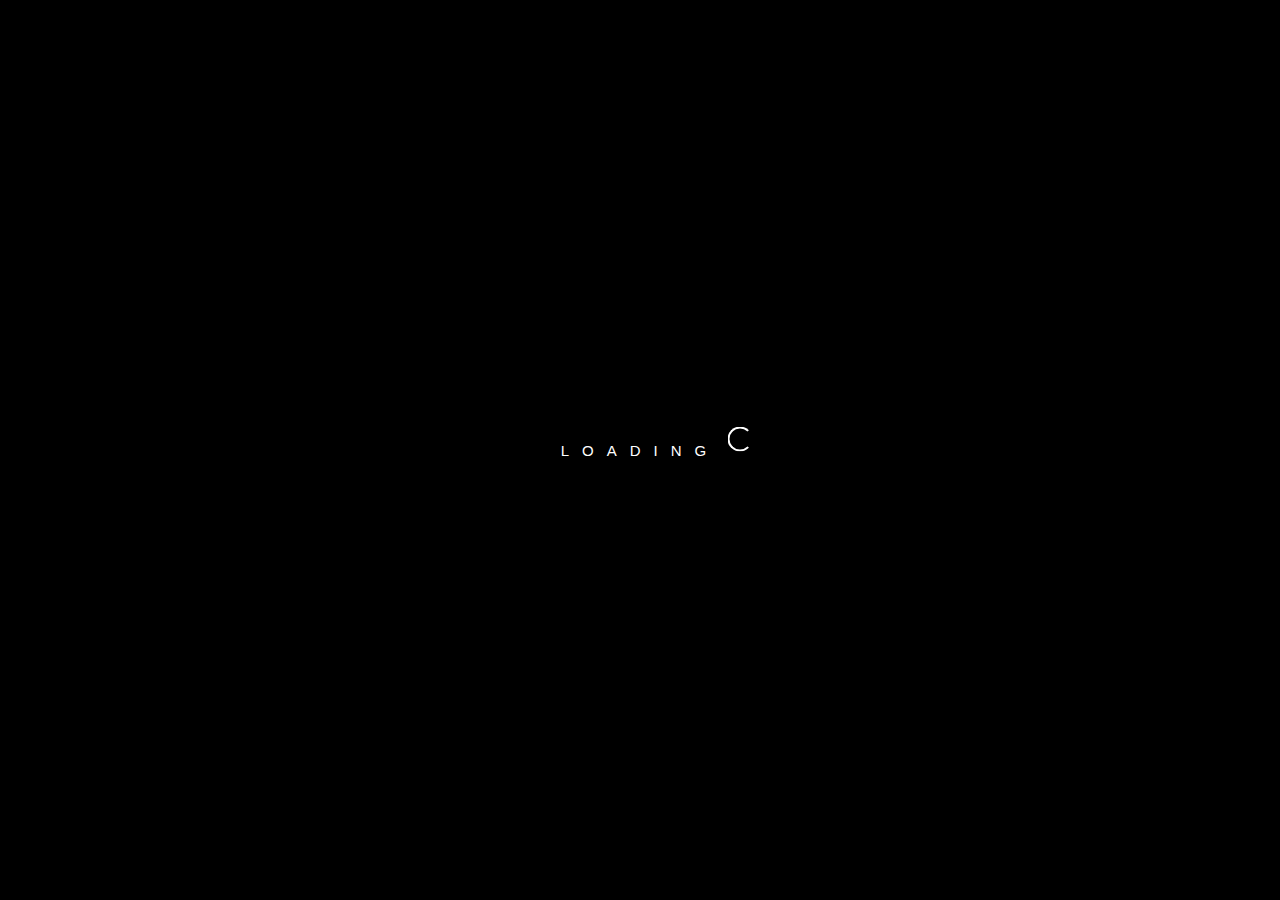
==== commit 28f9d349: "Update index.html" ====
--- a/index.html
+++ b/index.html
@@ -6,7 +6,13 @@
 
 <!-- Begin Head -->
 <head>
-
+<style>/*! jQuery UI - v1.10.3 - 2013-12-08
+* http://jqueryui.com
+* Includes: jquery.ui.core.css, jquery.ui.resizable.css, jquery.ui.selectable.css, jquery.ui.accordion.css, jquery.ui.autocomplete.css, jquery.ui.button.css, jquery.ui.datepicker.css, jquery.ui.dialog.css, jquery.ui.menu.css, jquery.ui.progressbar.css, jquery.ui.slider.css, jquery.ui.spinner.css, jquery.ui.tabs.css, jquery.ui.tooltip.css, jquery.ui.theme.css
+* To view and modify this theme, visit http://jqueryui.com/themeroller/?ffDefault=Verdana%2CArial%2Csans-serif&fwDefault=normal&fsDefault=1.1em&cornerRadius=4px&bgColorHeader=cccccc&bgTextureHeader=highlight_soft&bgImgOpacityHeader=75&borderColorHeader=aaaaaa&fcHeader=222222&iconColorHeader=222222&bgColorContent=ffffff&bgTextureContent=flat&bgImgOpacityContent=75&borderColorContent=aaaaaa&fcContent=222222&iconColorContent=222222&bgColorDefault=e6e6e6&bgTextureDefault=glass&bgImgOpacityDefault=75&borderColorDefault=d3d3d3&fcDefault=555555&iconColorDefault=888888&bgColorHover=dadada&bgTextureHover=glass&bgImgOpacityHover=75&borderColorHover=999999&fcHover=212121&iconColorHover=454545&bgColorActive=ffffff&bgTextureActive=glass&bgImgOpacityActive=65&borderColorActive=aaaaaa&fcActive=212121&iconColorActive=454545&bgColorHighlight=fbf9ee&bgTextureHighlight=glass&bgImgOpacityHighlight=55&borderColorHighlight=fcefa1&fcHighlight=363636&iconColorHighlight=2e83ff&bgColorError=fef1ec&bgTextureError=glass&bgImgOpacityError=95&borderColorError=cd0a0a&fcError=cd0a0a&iconColorError=cd0a0a&bgColorOverlay=aaaaaa&bgTextureOverlay=flat&bgImgOpacityOverlay=0&opacityOverlay=30&bgColorShadow=aaaaaa&bgTextureShadow=flat&bgImgOpacityShadow=0&opacityShadow=30&thicknessShadow=8px&offsetTopShadow=-8px&offsetLeftShadow=-8px&cornerRadiusShadow=8px
+* Copyright 2013 jQuery Foundation and other contributors; Licensed MIT */
+
+.ui-helper-hidden{display:none}.ui-helper-hidden-accessible{border:0;clip:rect(0 0 0 0);height:1px;margin:-1px;overflow:hidden;padding:0;position:absolute;width:1px}.ui-helper-reset{margin:0;padding:0;border:0;outline:0;line-height:1.3;text-decoration:none;font-size:100%;list-style:none}.ui-helper-clearfix:before,.ui-helper-clearfix:after{content:"";display:table;border-collapse:collapse}.ui-helper-clearfix:after{clear:both}.ui-helper-clearfix{min-height:0}.ui-helper-zfix{width:100%;height:100%;top:0;left:0;position:absolute;opacity:0;filter:Alpha(Opacity=0)}.ui-front{z-index:100}.ui-state-disabled{cursor:default!important}.ui-icon{display:block;text-indent:-99999px;overflow:hidden;background-repeat:no-repeat}.ui-widget-overlay{position:fixed;top:0;left:0;width:100%;height:100%}.ui-resizable{position:relative}.ui-resizable-handle{position:absolute;font-size:0.1px;display:block}.ui-resizable-disabled .ui-resizable-handle,.ui-resizable-autohide .ui-resizable-handle{display:none}.ui-resizable-n{cursor:n-resize;height:7px;width:100%;top:-5px;left:0}.ui-resizable-s{cursor:s-resize;height:7px;width:100%;bottom:-5px;left:0}.ui-resizable-e{cursor:e-resize;width:7px;right:-5px;top:0;height:100%}.ui-resizable-w{cursor:w-resize;width:7px;left:-5px;top:0;height:100%}.ui-resizable-se{cursor:se-resize;width:12px;height:12px;right:1px;bottom:1px}.ui-resizable-sw{cursor:sw-resize;width:9px;height:9px;left:-5px;bottom:-5px}.ui-resizable-nw{cursor:nw-resize;width:9px;height:9px;left:-5px;top:-5px}.ui-resizable-ne{cursor:ne-resize;width:9px;height:9px;right:-5px;top:-5px}.ui-selectable-helper{position:absolute;z-index:100;border:1px dotted black}.ui-accordion .ui-accordion-header{display:block;cursor:pointer;position:relative;margin-top:2px;padding:.5em .5em .5em .7em;min-height:0}.ui-accordion .ui-accordion-icons{padding-left:2.2em}.ui-accordion .ui-accordion-noicons{padding-left:.7em}.ui-accordion .ui-accordion-icons .ui-accordion-icons{padding-left:2.2em}.ui-accordion .ui-accordion-header .ui-accordion-header-icon{position:absolute;left:.5em;top:50%;margin-top:-8px}.ui-accordion .ui-accordion-content{padding:1em 2.2em;border-top:0;overflow:auto}.ui-autocomplete{position:absolute;top:0;left:0;cursor:default}.ui-button{display:inline-block;position:relative;padding:0;line-height:normal;margin-right:.1em;cursor:pointer;vertical-align:middle;text-align:center;overflow:visible}.ui-button,.ui-button:link,.ui-button:visited,.ui-button:hover,.ui-button:active{text-decoration:none}.ui-button-icon-only{width:2.2em}button.ui-button-icon-only{width:2.4em}.ui-button-icons-only{width:3.4em}button.ui-button-icons-only{width:3.7em}.ui-button .ui-button-text{display:block;line-height:normal}.ui-button-text-only .ui-button-text{padding:.4em 1em}.ui-button-icon-only .ui-button-text,.ui-button-icons-only .ui-button-text{padding:.4em;text-indent:-9999999px}.ui-button-text-icon-primary .ui-button-text,.ui-button-text-icons .ui-button-text{padding:.4em 1em .4em 2.1em}.ui-button-text-icon-secondary .ui-button-text,.ui-button-text-icons .ui-button-text{padding:.4em 2.1em .4em 1em}.ui-button-text-icons .ui-button-text{padding-left:2.1em;padding-right:2.1em}input.ui-button{padding:.4em 1em}.ui-button-icon-only .ui-icon,.ui-button-text-icon-primary .ui-icon,.ui-button-text-icon-secondary .ui-icon,.ui-button-text-icons .ui-icon,.ui-button-icons-only .ui-icon{position:absolute;top:50%;margin-top:-8px}.ui-button-icon-only .ui-icon{left:50%;margin-left:-8px}.ui-button-text-icon-primary .ui-button-icon-primary,.ui-button-text-icons .ui-button-icon-primary,.ui-button-icons-only .ui-button-icon-primary{left:.5em}.ui-button-text-icon-secondary .ui-button-icon-secondary,.ui-button-text-icons .ui-button-icon-secondary,.ui-button-icons-only .ui-button-icon-secondary{right:.5em}.ui-buttonset{margin-right:7px}.ui-buttonset .ui-button{margin-left:0;margin-right:-.3em}input.ui-button::-moz-focus-inner,button.ui-button::-moz-focus-inner{border:0;padding:0}.ui-datepicker{width:17em;padding:.2em .2em 0;display:none}.ui-datepicker .ui-datepicker-header{position:relative;padding:.2em 0}.ui-datepicker .ui-datepicker-prev,.ui-datepicker .ui-datepicker-next{position:absolute;top:2px;width:1.8em;height:1.8em}.ui-datepicker .ui-datepicker-prev-hover,.ui-datepicker .ui-datepicker-next-hover{top:1px}.ui-datepicker .ui-datepicker-prev{left:2px}.ui-datepicker .ui-datepicker-next{right:2px}.ui-datepicker .ui-datepicker-prev-hover{left:1px}.ui-datepicker .ui-datepicker-next-hover{right:1px}.ui-datepicker .ui-datepicker-prev span,.ui-datepicker .ui-datepicker-next span{display:block;position:absolute;left:50%;margin-left:-8px;top:50%;margin-top:-8px}.ui-datepicker .ui-datepicker-title{margin:0 2.3em;line-height:1.8em;text-align:center}.ui-datepicker .ui-datepicker-title select{font-size:1em;margin:1px 0}.ui-datepicker select.ui-datepicker-month-year{width:100%}.ui-datepicker select.ui-datepicker-month,.ui-datepicker select.ui-datepicker-year{width:49%}.ui-datepicker table{width:100%;font-size:.9em;border-collapse:collapse;margin:0 0 .4em}.ui-datepicker th{padding:.7em .3em;text-align:center;font-weight:bold;border:0}.ui-datepicker td{border:0;padding:1px}.ui-datepicker td span,.ui-datepicker td a{display:block;padding:.2em;text-align:right;text-decoration:none}.ui-datepicker .ui-datepicker-buttonpane{background-image:none;margin:.7em 0 0 0;padding:0 .2em;border-left:0;border-right:0;border-bottom:0}.ui-datepicker .ui-datepicker-buttonpane button{float:right;margin:.5em .2em .4em;cursor:pointer;padding:.2em .6em .3em .6em;width:auto;overflow:visible}.ui-datepicker .ui-datepicker-buttonpane button.ui-datepicker-current{float:left}.ui-datepicker.ui-datepicker-multi{width:auto}.ui-datepicker-multi .ui-datepicker-group{float:left}.ui-datepicker-multi .ui-datepicker-group table{width:95%;margin:0 auto .4em}.ui-datepicker-multi-2 .ui-datepicker-group{width:50%}.ui-datepicker-multi-3 .ui-datepicker-group{width:33.3%}.ui-datepicker-multi-4 .ui-datepicker-group{width:25%}.ui-datepicker-multi .ui-datepicker-group-last .ui-datepicker-header,.ui-datepicker-multi .ui-datepicker-group-middle .ui-datepicker-header{border-left-width:0}.ui-datepicker-multi .ui-datepicker-buttonpane{clear:left}.ui-datepicker-row-break{clear:both;width:100%;font-size:0}.ui-datepicker-rtl{direction:rtl}.ui-datepicker-rtl .ui-datepicker-prev{right:2px;left:auto}.ui-datepicker-rtl .ui-datepicker-next{left:2px;right:auto}.ui-datepicker-rtl .ui-datepicker-prev:hover{right:1px;left:auto}.ui-datepicker-rtl .ui-datepicker-next:hover{left:1px;right:auto}.ui-datepicker-rtl .ui-datepicker-buttonpane{clear:right}.ui-datepicker-rtl .ui-datepicker-buttonpane button{float:left}.ui-datepicker-rtl .ui-datepicker-buttonpane button.ui-datepicker-current,.ui-datepicker-rtl .ui-datepicker-group{float:right}.ui-datepicker-rtl .ui-datepicker-group-last .ui-datepicker-header,.ui-datepicker-rtl .ui-datepicker-group-middle .ui-datepicker-header{border-right-width:0;border-left-width:1px}.ui-dialog{position:absolute;top:0;left:0;padding:.2em;outline:0}.ui-dialog .ui-dialog-titlebar{padding:.4em 1em;position:relative}.ui-dialog .ui-dialog-title{float:left;margin:.1em 0;white-space:nowrap;width:90%;overflow:hidden;text-overflow:ellipsis}.ui-dialog .ui-dialog-titlebar-close{position:absolute;right:.3em;top:50%;width:21px;margin:-10px 0 0 0;padding:1px;height:20px}.ui-dialog .ui-dialog-content{position:relative;border:0;padding:.5em 1em;background:none;overflow:auto}.ui-dialog .ui-dialog-buttonpane{text-align:left;border-width:1px 0 0 0;background-image:none;margin-top:.5em;padding:.3em 1em .5em .4em}.ui-dialog .ui-dialog-buttonpane .ui-dialog-buttonset{float:right}.ui-dialog .ui-dialog-buttonpane button{margin:.5em .4em .5em 0;cursor:pointer}.ui-dialog .ui-resizable-se{width:12px;height:12px;right:-5px;bottom:-5px;background-position:16px 16px}.ui-draggable .ui-dialog-titlebar{cursor:move}.ui-menu{list-style:none;padding:2px;margin:0;display:block;outline:none}.ui-menu .ui-menu{margin-top:-3px;position:absolute}.ui-menu .ui-menu-item{margin:0;padding:0;width:100%;list-style-image:url([data-uri])}.ui-menu .ui-menu-divider{margin:5px -2px 5px -2px;height:0;font-size:0;line-height:0;border-width:1px 0 0 0}.ui-menu .ui-menu-item a{text-decoration:none;display:block;padding:2px .4em;line-height:1.5;min-height:0;font-weight:normal}.ui-menu .ui-menu-item a.ui-state-focus,.ui-menu .ui-menu-item a.ui-state-active{font-weight:normal;margin:-1px}.ui-menu .ui-state-disabled{font-weight:normal;margin:.4em 0 .2em;line-height:1.5}.ui-menu .ui-state-disabled a{cursor:default}.ui-menu-icons{position:relative}.ui-menu-icons .ui-menu-item a{position:relative;padding-left:2em}.ui-menu .ui-icon{position:absolute;top:.2em;left:.2em}.ui-menu .ui-menu-icon{position:static;float:right}.ui-progressbar{height:2em;text-align:left;overflow:hidden}.ui-progressbar .ui-progressbar-value{margin:-1px;height:100%}.ui-progressbar .ui-progressbar-overlay{background:url("images/animated-overlay.gif");height:100%;filter:alpha(opacity=25);opacity:0.25}.ui-progressbar-indeterminate .ui-progressbar-value{background-image:none}.ui-slider{position:relative;text-align:left}.ui-slider .ui-slider-handle{position:absolute;z-index:2;width:1.2em;height:1.2em;cursor:default}.ui-slider .ui-slider-range{position:absolute;z-index:1;font-size:.7em;display:block;border:0;background-position:0 0}.ui-slider.ui-state-disabled .ui-slider-handle,.ui-slider.ui-state-disabled .ui-slider-range{filter:inherit}.ui-slider-horizontal{height:.8em}.ui-slider-horizontal .ui-slider-handle{top:-.3em;margin-left:-.6em}.ui-slider-horizontal .ui-slider-range{top:0;height:100%}.ui-slider-horizontal .ui-slider-range-min{left:0}.ui-slider-horizontal .ui-slider-range-max{right:0}.ui-slider-vertical{width:.8em;height:100px}.ui-slider-vertical .ui-slider-handle{left:-.3em;margin-left:0;margin-bottom:-.6em}.ui-slider-vertical .ui-slider-range{left:0;width:100%}.ui-slider-vertical .ui-slider-range-min{bottom:0}.ui-slider-vertical .ui-slider-range-max{top:0}.ui-spinner{position:relative;display:inline-block;overflow:hidden;padding:0;vertical-align:middle}.ui-spinner-input{border:none;background:none;color:inherit;padding:0;margin:.2em 0;vertical-align:middle;margin-left:.4em;margin-right:22px}.ui-spinner-button{width:16px;height:50%;font-size:.5em;padding:0;margin:0;text-align:center;position:absolute;cursor:default;display:block;overflow:hidden;right:0}.ui-spinner a.ui-spinner-button{border-top:none;border-bottom:none;border-right:none}.ui-spinner .ui-icon{position:absolute;margin-top:-8px;top:50%;left:0}.ui-spinner-up{top:0}.ui-spinner-down{bottom:0}.ui-spinner .ui-icon-triangle-1-s{background-position:-65px -16px}.ui-tabs{position:relative;padding:.2em}.ui-tabs .ui-tabs-nav{margin:0;padding:.2em .2em 0}.ui-tabs .ui-tabs-nav li{list-style:none;float:left;position:relative;top:0;margin:1px .2em 0 0;border-bottom-width:0;padding:0;white-space:nowrap}.ui-tabs .ui-tabs-nav li a{float:left;padding:.5em 1em;text-decoration:none}.ui-tabs .ui-tabs-nav li.ui-tabs-active{margin-bottom:-1px;padding-bottom:1px}.ui-tabs .ui-tabs-nav li.ui-tabs-active a,.ui-tabs .ui-tabs-nav li.ui-state-disabled a,.ui-tabs .ui-tabs-nav li.ui-tabs-loading a{cursor:text}.ui-tabs .ui-tabs-nav li a,.ui-tabs-collapsible .ui-tabs-nav li.ui-tabs-active a{cursor:pointer}.ui-tabs .ui-tabs-panel{display:block;border-width:0;padding:1em 1.4em;background:none}.ui-tooltip{padding:8px;position:absolute;z-index:9999;max-width:300px;-webkit-box-shadow:0 0 5px #aaa;box-shadow:0 0 5px #aaa}body .ui-tooltip{border-width:2px}.ui-widget{font-size:1.1em}.ui-widget .ui-widget{font-size:1em}.ui-widget input,.ui-widget select,.ui-widget textarea,.ui-widget button{font-size:1em}.ui-widget-content{border:1px solid #aaa;background:#fff url(images/ui-bg_flat_75_ffffff_40x100.png) 50% 50% repeat-x;color:#222}.ui-widget-content a{color:#222}.ui-widget-header{border:1px solid #aaa;background:#ccc url(images/ui-bg_highlight-soft_75_cccccc_1x100.png) 50% 50% repeat-x;color:#222;font-weight:bold}.ui-widget-header a{color:#222}.ui-state-default,.ui-widget-content .ui-state-default,.ui-widget-header .ui-state-default{border:1px solid #d3d3d3;background:#e6e6e6 url(images/ui-bg_glass_75_e6e6e6_1x400.png) 50% 50% repeat-x;font-weight:normal;color:#555}.ui-state-default a,.ui-state-default a:link,.ui-state-default a:visited{color:#555;text-decoration:none}.ui-state-hover,.ui-widget-content .ui-state-hover,.ui-widget-header .ui-state-hover,.ui-state-focus,.ui-widget-content .ui-state-focus,.ui-widget-header .ui-state-focus{border:1px solid #999;background:#dadada url(images/ui-bg_glass_75_dadada_1x400.png) 50% 50% repeat-x;font-weight:normal;color:#212121}.ui-state-hover a,.ui-state-hover a:hover,.ui-state-hover a:link,.ui-state-hover a:visited{color:#212121;text-decoration:none}.ui-state-active,.ui-widget-content .ui-state-active,.ui-widget-header .ui-state-active{border:1px solid #aaa;background:#fff url(images/ui-bg_glass_65_ffffff_1x400.png) 50% 50% repeat-x;font-weight:normal;color:#212121}.ui-state-active a,.ui-state-active a:link,.ui-state-active a:visited{color:#212121;text-decoration:none}.ui-state-highlight,.ui-widget-content .ui-state-highlight,.ui-widget-header .ui-state-highlight{border:1px solid #fcefa1;background:#fbf9ee url(images/ui-bg_glass_55_fbf9ee_1x400.png) 50% 50% repeat-x;color:#363636}.ui-state-highlight a,.ui-widget-content .ui-state-highlight a,.ui-widget-header .ui-state-highlight a{color:#363636}.ui-state-error,.ui-widget-content .ui-state-error,.ui-widget-header .ui-state-error{border:1px solid #cd0a0a;background:#fef1ec url(images/ui-bg_glass_95_fef1ec_1x400.png) 50% 50% repeat-x;color:#cd0a0a}.ui-state-error a,.ui-widget-content .ui-state-error a,.ui-widget-header .ui-state-error a{color:#cd0a0a}.ui-state-error-text,.ui-widget-content .ui-state-error-text,.ui-widget-header .ui-state-error-text{color:#cd0a0a}.ui-priority-primary,.ui-widget-content .ui-priority-primary,.ui-widget-header .ui-priority-primary{font-weight:bold}.ui-priority-secondary,.ui-widget-content .ui-priority-secondary,.ui-widget-header .ui-priority-secondary{opacity:.7;filter:Alpha(Opacity=70);font-weight:normal}.ui-state-disabled,.ui-widget-content .ui-state-disabled,.ui-widget-header .ui-state-disabled{opacity:.35;filter:Alpha(Opacity=35);background-image:none}.ui-state-disabled .ui-icon{filter:Alpha(Opacity=35)}.ui-icon{width:16px;height:16px}.ui-icon,.ui-widget-content .ui-icon{background-image:url(images/ui-icons_222222_256x240.png)}.ui-widget-header .ui-icon{background-image:url(images/ui-icons_222222_256x240.png)}.ui-state-default .ui-icon{background-image:url(images/ui-icons_888888_256x240.png)}.ui-state-hover .ui-icon,.ui-state-focus .ui-icon{background-image:url(images/ui-icons_454545_256x240.png)}.ui-state-active .ui-icon{background-image:url(images/ui-icons_454545_256x240.png)}.ui-state-highlight .ui-icon{background-image:url(images/ui-icons_2e83ff_256x240.png)}.ui-state-error .ui-icon,.ui-state-error-text .ui-icon{background-image:url(images/ui-icons_cd0a0a_256x240.png)}.ui-icon-blank{background-position:16px 16px}.ui-icon-carat-1-n{background-position:0 0}.ui-icon-carat-1-ne{background-position:-16px 0}.ui-icon-carat-1-e{background-position:-32px 0}.ui-icon-carat-1-se{background-position:-48px 0}.ui-icon-carat-1-s{background-position:-64px 0}.ui-icon-carat-1-sw{background-position:-80px 0}.ui-icon-carat-1-w{background-position:-96px 0}.ui-icon-carat-1-nw{background-position:-112px 0}.ui-icon-carat-2-n-s{background-position:-128px 0}.ui-icon-carat-2-e-w{background-position:-144px 0}.ui-icon-triangle-1-n{background-position:0 -16px}.ui-icon-triangle-1-ne{background-position:-16px -16px}.ui-icon-triangle-1-e{background-position:-32px -16px}.ui-icon-triangle-1-se{background-position:-48px -16px}.ui-icon-triangle-1-s{background-position:-64px -16px}.ui-icon-triangle-1-sw{background-position:-80px -16px}.ui-icon-triangle-1-w{background-position:-96px -16px}.ui-icon-triangle-1-nw{background-position:-112px -16px}.ui-icon-triangle-2-n-s{background-position:-128px -16px}.ui-icon-triangle-2-e-w{background-position:-144px -16px}.ui-icon-arrow-1-n{background-position:0 -32px}.ui-icon-arrow-1-ne{background-position:-16px -32px}.ui-icon-arrow-1-e{background-position:-32px -32px}.ui-icon-arrow-1-se{background-position:-48px -32px}.ui-icon-arrow-1-s{background-position:-64px -32px}.ui-icon-arrow-1-sw{background-position:-80px -32px}.ui-icon-arrow-1-w{background-position:-96px -32px}.ui-icon-arrow-1-nw{background-position:-112px -32px}.ui-icon-arrow-2-n-s{background-position:-128px -32px}.ui-icon-arrow-2-ne-sw{background-position:-144px -32px}.ui-icon-arrow-2-e-w{background-position:-160px -32px}.ui-icon-arrow-2-se-nw{background-position:-176px -32px}.ui-icon-arrowstop-1-n{background-position:-192px -32px}.ui-icon-arrowstop-1-e{background-position:-208px -32px}.ui-icon-arrowstop-1-s{background-position:-224px -32px}.ui-icon-arrowstop-1-w{background-position:-240px -32px}.ui-icon-arrowthick-1-n{background-position:0 -48px}.ui-icon-arrowthick-1-ne{background-position:-16px -48px}.ui-icon-arrowthick-1-e{background-position:-32px -48px}.ui-icon-arrowthick-1-se{background-position:-48px -48px}.ui-icon-arrowthick-1-s{background-position:-64px -48px}.ui-icon-arrowthick-1-sw{background-position:-80px -48px}.ui-icon-arrowthick-1-w{background-position:-96px -48px}.ui-icon-arrowthick-1-nw{background-position:-112px -48px}.ui-icon-arrowthick-2-n-s{background-position:-128px -48px}.ui-icon-arrowthick-2-ne-sw{background-position:-144px -48px}.ui-icon-arrowthick-2-e-w{background-position:-160px -48px}.ui-icon-arrowthick-2-se-nw{background-position:-176px -48px}.ui-icon-arrowthickstop-1-n{background-position:-192px -48px}.ui-icon-arrowthickstop-1-e{background-position:-208px -48px}.ui-icon-arrowthickstop-1-s{background-position:-224px -48px}.ui-icon-arrowthickstop-1-w{background-position:-240px -48px}.ui-icon-arrowreturnthick-1-w{background-position:0 -64px}.ui-icon-arrowreturnthick-1-n{background-position:-16px -64px}.ui-icon-arrowreturnthick-1-e{background-position:-32px -64px}.ui-icon-arrowreturnthick-1-s{background-position:-48px -64px}.ui-icon-arrowreturn-1-w{background-position:-64px -64px}.ui-icon-arrowreturn-1-n{background-position:-80px -64px}.ui-icon-arrowreturn-1-e{background-position:-96px -64px}.ui-icon-arrowreturn-1-s{background-position:-112px -64px}.ui-icon-arrowrefresh-1-w{background-position:-128px -64px}.ui-icon-arrowrefresh-1-n{background-position:-144px -64px}.ui-icon-arrowrefresh-1-e{background-position:-160px -64px}.ui-icon-arrowrefresh-1-s{background-position:-176px -64px}.ui-icon-arrow-4{background-position:0 -80px}.ui-icon-arrow-4-diag{background-position:-16px -80px}.ui-icon-extlink{background-position:-32px -80px}.ui-icon-newwin{background-position:-48px -80px}.ui-icon-refresh{background-position:-64px -80px}.ui-icon-shuffle{background-position:-80px -80px}.ui-icon-transfer-e-w{background-position:-96px -80px}.ui-icon-transferthick-e-w{background-position:-112px -80px}.ui-icon-folder-collapsed{background-position:0 -96px}.ui-icon-folder-open{background-position:-16px -96px}.ui-icon-document{background-position:-32px -96px}.ui-icon-document-b{background-position:-48px -96px}.ui-icon-note{background-position:-64px -96px}.ui-icon-mail-closed{background-position:-80px -96px}.ui-icon-mail-open{background-position:-96px -96px}.ui-icon-suitcase{background-position:-112px -96px}.ui-icon-comment{background-position:-128px -96px}.ui-icon-person{background-position:-144px -96px}.ui-icon-print{background-position:-160px -96px}.ui-icon-trash{background-position:-176px -96px}.ui-icon-locked{background-position:-192px -96px}.ui-icon-unlocked{background-position:-208px -96px}.ui-icon-bookmark{background-position:-224px -96px}.ui-icon-tag{background-position:-240px -96px}.ui-icon-home{background-position:0 -112px}.ui-icon-flag{background-position:-16px -112px}.ui-icon-calendar{background-position:-32px -112px}.ui-icon-cart{background-position:-48px -112px}.ui-icon-pencil{background-position:-64px -112px}.ui-icon-clock{background-position:-80px -112px}.ui-icon-disk{background-position:-96px -112px}.ui-icon-calculator{background-position:-112px -112px}.ui-icon-zoomin{background-position:-128px -112px}.ui-icon-zoomout{background-position:-144px -112px}.ui-icon-search{background-position:-160px -112px}.ui-icon-wrench{background-position:-176px -112px}.ui-icon-gear{background-position:-192px -112px}.ui-icon-heart{background-position:-208px -112px}.ui-icon-star{background-position:-224px -112px}.ui-icon-link{background-position:-240px -112px}.ui-icon-cancel{background-position:0 -128px}.ui-icon-plus{background-position:-16px -128px}.ui-icon-plusthick{background-position:-32px -128px}.ui-icon-minus{background-position:-48px -128px}.ui-icon-minusthick{background-position:-64px -128px}.ui-icon-close{background-position:-80px -128px}.ui-icon-closethick{background-position:-96px -128px}.ui-icon-key{background-position:-112px -128px}.ui-icon-lightbulb{background-position:-128px -128px}.ui-icon-scissors{background-position:-144px -128px}.ui-icon-clipboard{background-position:-160px -128px}.ui-icon-copy{background-position:-176px -128px}.ui-icon-contact{background-position:-192px -128px}.ui-icon-image{background-position:-208px -128px}.ui-icon-video{background-position:-224px -128px}.ui-icon-script{background-position:-240px -128px}.ui-icon-alert{background-position:0 -144px}.ui-icon-info{background-position:-16px -144px}.ui-icon-notice{background-position:-32px -144px}.ui-icon-help{background-position:-48px -144px}.ui-icon-check{background-position:-64px -144px}.ui-icon-bullet{background-position:-80px -144px}.ui-icon-radio-on{background-position:-96px -144px}.ui-icon-radio-off{background-position:-112px -144px}.ui-icon-pin-w{background-position:-128px -144px}.ui-icon-pin-s{background-position:-144px -144px}.ui-icon-play{background-position:0 -160px}.ui-icon-pause{background-position:-16px -160px}.ui-icon-seek-next{background-position:-32px -160px}.ui-icon-seek-prev{background-position:-48px -160px}.ui-icon-seek-end{background-position:-64px -160px}.ui-icon-seek-start{background-position:-80px -160px}.ui-icon-seek-first{background-position:-80px -160px}.ui-icon-stop{background-position:-96px -160px}.ui-icon-eject{background-position:-112px -160px}.ui-icon-volume-off{background-position:-128px -160px}.ui-icon-volume-on{background-position:-144px -160px}.ui-icon-power{background-position:0 -176px}.ui-icon-signal-diag{background-position:-16px -176px}.ui-icon-signal{background-position:-32px -176px}.ui-icon-battery-0{background-position:-48px -176px}.ui-icon-battery-1{background-position:-64px -176px}.ui-icon-battery-2{background-position:-80px -176px}.ui-icon-battery-3{background-position:-96px -176px}.ui-icon-circle-plus{background-position:0 -192px}.ui-icon-circle-minus{background-position:-16px -192px}.ui-icon-circle-close{background-position:-32px -192px}.ui-icon-circle-triangle-e{background-position:-48px -192px}.ui-icon-circle-triangle-s{background-position:-64px -192px}.ui-icon-circle-triangle-w{background-position:-80px -192px}.ui-icon-circle-triangle-n{background-position:-96px -192px}.ui-icon-circle-arrow-e{background-position:-112px -192px}.ui-icon-circle-arrow-s{background-position:-128px -192px}.ui-icon-circle-arrow-w{background-position:-144px -192px}.ui-icon-circle-arrow-n{background-position:-160px -192px}.ui-icon-circle-zoomin{background-position:-176px -192px}.ui-icon-circle-zoomout{background-position:-192px -192px}.ui-icon-circle-check{background-position:-208px -192px}.ui-icon-circlesmall-plus{background-position:0 -208px}.ui-icon-circlesmall-minus{background-position:-16px -208px}.ui-icon-circlesmall-close{background-position:-32px -208px}.ui-icon-squaresmall-plus{background-position:-48px -208px}.ui-icon-squaresmall-minus{background-position:-64px -208px}.ui-icon-squaresmall-close{background-position:-80px -208px}.ui-icon-grip-dotted-vertical{background-position:0 -224px}.ui-icon-grip-dotted-horizontal{background-position:-16px -224px}.ui-icon-grip-solid-vertical{background-position:-32px -224px}.ui-icon-grip-solid-horizontal{background-position:-48px -224px}.ui-icon-gripsmall-diagonal-se{background-position:-64px -224px}.ui-icon-grip-diagonal-se{background-position:-80px -224px}.ui-corner-all,.ui-corner-top,.ui-corner-left,.ui-corner-tl{border-top-left-radius:4px}.ui-corner-all,.ui-corner-top,.ui-corner-right,.ui-corner-tr{border-top-right-radius:4px}.ui-corner-all,.ui-corner-bottom,.ui-corner-left,.ui-corner-bl{border-bottom-left-radius:4px}.ui-corner-all,.ui-corner-bottom,.ui-corner-right,.ui-corner-br{border-bottom-right-radius:4px}.ui-widget-overlay{background:#aaa url(images/ui-bg_flat_0_aaaaaa_40x100.png) 50% 50% repeat-x;opacity:.3;filter:Alpha(Opacity=30)}.ui-widget-shadow{margin:-8px 0 0 -8px;padding:8px;background:#aaa url(images/ui-bg_flat_0_aaaaaa_40x100.png) 50% 50% repeat-x;opacity:.3;filter:Alpha(Opacity=30);border-radius:8px}</style>
     <meta charset="utf-8">
     <title>Marz Photography</title>
 
--- a/includes/entypo/style.css
+++ b/includes/entypo/style.css
@@ -0,0 +1,877 @@
+@font-face {
+	font-family: 'entypo';
+	src:url('fonts/entypo.eot');
+	src:url('fonts/entypo.eot?#iefix') format('embedded-opentype'),
+		url('fonts/entypo.ttf') format('truetype'),
+		url('fonts/entypo.woff') format('woff'),
+		url('fonts/entypo.svg#entypo') format('svg');
+	font-weight: normal;
+	font-style: normal;
+}
+
+[class^="icon3-"], [class*=" icon3-"] {
+	font-family: 'entypo';
+	speak: none;
+	font-style: normal;
+	font-weight: normal;
+	font-variant: normal;
+	text-transform: none;
+	line-height: 1;
+
+	/* Better Font Rendering =========== */
+	-webkit-font-smoothing: antialiased;
+	-moz-osx-font-smoothing: grayscale;
+}
+
+.icon3-phone:before {
+	content: "\e603";
+}
+.icon3-mobile:before {
+	content: "\e604";
+}
+.icon3-mouse:before {
+	content: "\e605";
+}
+.icon3-directions:before {
+	content: "\e606";
+}
+.icon3-mail:before {
+	content: "\e607";
+}
+.icon3-paperplane:before {
+	content: "\e608";
+}
+.icon3-pencil:before {
+	content: "\e609";
+}
+.icon3-feather:before {
+	content: "\e60a";
+}
+.icon3-paperclip:before {
+	content: "\e60b";
+}
+.icon3-drawer:before {
+	content: "\e60c";
+}
+.icon3-reply:before {
+	content: "\e60d";
+}
+.icon3-reply-all:before {
+	content: "\e60e";
+}
+.icon3-forward:before {
+	content: "\e60f";
+}
+.icon3-user:before {
+	content: "\e610";
+}
+.icon3-users:before {
+	content: "\e611";
+}
+.icon3-user-add:before {
+	content: "\e612";
+}
+.icon3-vcard:before {
+	content: "\e613";
+}
+.icon3-export:before {
+	content: "\e614";
+}
+.icon3-location:before {
+	content: "\e615";
+}
+.icon3-map:before {
+	content: "\e616";
+}
+.icon3-compass:before {
+	content: "\e617";
+}
+.icon3-location2:before {
+	content: "\e618";
+}
+.icon3-target:before {
+	content: "\e619";
+}
+.icon3-share:before {
+	content: "\e61a";
+}
+.icon3-sharable:before {
+	content: "\e61b";
+}
+.icon3-heart:before {
+	content: "\e61c";
+}
+.icon3-heart2:before {
+	content: "\e61d";
+}
+.icon3-star:before {
+	content: "\e61e";
+}
+.icon3-star2:before {
+	content: "\e61f";
+}
+.icon3-thumbs-up:before {
+	content: "\e620";
+}
+.icon3-thumbs-down:before {
+	content: "\e621";
+}
+.icon3-chat:before {
+	content: "\e622";
+}
+.icon3-comment:before {
+	content: "\e623";
+}
+.icon3-quote:before {
+	content: "\e624";
+}
+.icon3-house:before {
+	content: "\e625";
+}
+.icon3-popup:before {
+	content: "\e626";
+}
+.icon3-search:before {
+	content: "\e627";
+}
+.icon3-flashlight:before {
+	content: "\e628";
+}
+.icon3-printer:before {
+	content: "\e629";
+}
+.icon3-bell:before {
+	content: "\e62a";
+}
+.icon3-link:before {
+	content: "\e62b";
+}
+.icon3-flag:before {
+	content: "\e62c";
+}
+.icon3-cog:before {
+	content: "\e62d";
+}
+.icon3-tools:before {
+	content: "\e62e";
+}
+.icon3-trophy:before {
+	content: "\e62f";
+}
+.icon3-tag:before {
+	content: "\e630";
+}
+.icon3-camera:before {
+	content: "\e631";
+}
+.icon3-megaphone:before {
+	content: "\e632";
+}
+.icon3-moon:before {
+	content: "\e633";
+}
+.icon3-palette:before {
+	content: "\e634";
+}
+.icon3-leaf:before {
+	content: "\e635";
+}
+.icon3-music:before {
+	content: "\e636";
+}
+.icon3-music2:before {
+	content: "\e637";
+}
+.icon3-new:before {
+	content: "\e638";
+}
+.icon3-graduation:before {
+	content: "\e639";
+}
+.icon3-book:before {
+	content: "\e63a";
+}
+.icon3-newspaper:before {
+	content: "\e63b";
+}
+.icon3-bag:before {
+	content: "\e63c";
+}
+.icon3-airplane:before {
+	content: "\e63d";
+}
+.icon3-lifebuoy:before {
+	content: "\e63e";
+}
+.icon3-eye:before {
+	content: "\e63f";
+}
+.icon3-clock:before {
+	content: "\e640";
+}
+.icon3-microphone:before {
+	content: "\e641";
+}
+.icon3-calendar:before {
+	content: "\e642";
+}
+.icon3-bolt:before {
+	content: "\e643";
+}
+.icon3-thunder:before {
+	content: "\e644";
+}
+.icon3-droplet:before {
+	content: "\e645";
+}
+.icon3-cd:before {
+	content: "\e646";
+}
+.icon3-briefcase:before {
+	content: "\e647";
+}
+.icon3-air:before {
+	content: "\e648";
+}
+.icon3-hourglass:before {
+	content: "\e649";
+}
+.icon3-gauge:before {
+	content: "\e64a";
+}
+.icon3-language:before {
+	content: "\e64b";
+}
+.icon3-network:before {
+	content: "\e64c";
+}
+.icon3-key:before {
+	content: "\e64d";
+}
+.icon3-battery:before {
+	content: "\e64e";
+}
+.icon3-bucket:before {
+	content: "\e64f";
+}
+.icon3-magnet:before {
+	content: "\e650";
+}
+.icon3-drive:before {
+	content: "\e651";
+}
+.icon3-cup:before {
+	content: "\e652";
+}
+.icon3-rocket:before {
+	content: "\e653";
+}
+.icon3-brush:before {
+	content: "\e654";
+}
+.icon3-suitcase:before {
+	content: "\e602";
+}
+.icon3-cone:before {
+	content: "\e655";
+}
+.icon3-earth:before {
+	content: "\e656";
+}
+.icon3-keyboard:before {
+	content: "\e657";
+}
+.icon3-browser:before {
+	content: "\e658";
+}
+.icon3-publish:before {
+	content: "\e659";
+}
+.icon3-progress-3:before {
+	content: "\e65a";
+}
+.icon3-progress-2:before {
+	content: "\e65b";
+}
+.icon3-brogress-1:before {
+	content: "\e65c";
+}
+.icon3-progress-0:before {
+	content: "\e65d";
+}
+.icon3-sun:before {
+	content: "\e65e";
+}
+.icon3-sun2:before {
+	content: "\e65f";
+}
+.icon3-adjust:before {
+	content: "\e660";
+}
+.icon3-code:before {
+	content: "\e661";
+}
+.icon3-screen:before {
+	content: "\e662";
+}
+.icon3-infinity:before {
+	content: "\e663";
+}
+.icon3-light-bulb:before {
+	content: "\e664";
+}
+.icon3-credit-card:before {
+	content: "\e665";
+}
+.icon3-database:before {
+	content: "\e666";
+}
+.icon3-voicemail:before {
+	content: "\e667";
+}
+.icon3-clipboard:before {
+	content: "\e668";
+}
+.icon3-cart:before {
+	content: "\e669";
+}
+.icon3-box:before {
+	content: "\e66a";
+}
+.icon3-ticket:before {
+	content: "\e66b";
+}
+.icon3-rss:before {
+	content: "\e66c";
+}
+.icon3-signal:before {
+	content: "\e66d";
+}
+.icon3-thermometer:before {
+	content: "\e66e";
+}
+.icon3-droplets:before {
+	content: "\e66f";
+}
+.icon3-uniE670:before {
+	content: "\e670";
+}
+.icon3-statistics:before {
+	content: "\e671";
+}
+.icon3-pie:before {
+	content: "\e672";
+}
+.icon3-bars:before {
+	content: "\e673";
+}
+.icon3-graph:before {
+	content: "\e674";
+}
+.icon3-lock:before {
+	content: "\e675";
+}
+.icon3-lock-open:before {
+	content: "\e676";
+}
+.icon3-logout:before {
+	content: "\e677";
+}
+.icon3-login:before {
+	content: "\e678";
+}
+.icon3-checkmark:before {
+	content: "\e679";
+}
+.icon3-cross:before {
+	content: "\e67a";
+}
+.icon3-minus:before {
+	content: "\e67b";
+}
+.icon3-plus:before {
+	content: "\e67c";
+}
+.icon3-cross2:before {
+	content: "\e67d";
+}
+.icon3-minus2:before {
+	content: "\e67e";
+}
+.icon3-plus2:before {
+	content: "\e67f";
+}
+.icon3-cross3:before {
+	content: "\e680";
+}
+.icon3-minus3:before {
+	content: "\e681";
+}
+.icon3-plus3:before {
+	content: "\e682";
+}
+.icon3-erase:before {
+	content: "\e683";
+}
+.icon3-blocked:before {
+	content: "\e684";
+}
+.icon3-info:before {
+	content: "\e685";
+}
+.icon3-info2:before {
+	content: "\e686";
+}
+.icon3-question:before {
+	content: "\e687";
+}
+.icon3-help:before {
+	content: "\e688";
+}
+.icon3-warning:before {
+	content: "\e689";
+}
+.icon3-cycle:before {
+	content: "\e68a";
+}
+.icon3-cw:before {
+	content: "\e68b";
+}
+.icon3-ccw:before {
+	content: "\e68c";
+}
+.icon3-shuffle:before {
+	content: "\e68d";
+}
+.icon3-arrow:before {
+	content: "\e68e";
+}
+.icon3-arrow2:before {
+	content: "\e68f";
+}
+.icon3-retweet:before {
+	content: "\e690";
+}
+.icon3-loop:before {
+	content: "\e691";
+}
+.icon3-history:before {
+	content: "\e692";
+}
+.icon3-back:before {
+	content: "\e693";
+}
+.icon3-switch:before {
+	content: "\e694";
+}
+.icon3-list:before {
+	content: "\e695";
+}
+.icon3-add-to-list:before {
+	content: "\e696";
+}
+.icon3-layout:before {
+	content: "\e697";
+}
+.icon3-list2:before {
+	content: "\e698";
+}
+.icon3-text:before {
+	content: "\e699";
+}
+.icon3-text2:before {
+	content: "\e69a";
+}
+.icon3-document:before {
+	content: "\e69b";
+}
+.icon3-docs:before {
+	content: "\e69c";
+}
+.icon3-landscape:before {
+	content: "\e69d";
+}
+.icon3-pictures:before {
+	content: "\e69e";
+}
+.icon3-video:before {
+	content: "\e69f";
+}
+.icon3-music3:before {
+	content: "\e6a0";
+}
+.icon3-folder:before {
+	content: "\e6a1";
+}
+.icon3-archive:before {
+	content: "\e6a2";
+}
+.icon3-trash:before {
+	content: "\e6a3";
+}
+.icon3-upload:before {
+	content: "\e6a4";
+}
+.icon3-download:before {
+	content: "\e6a5";
+}
+.icon3-disk:before {
+	content: "\e6a6";
+}
+.icon3-install:before {
+	content: "\e6a7";
+}
+.icon3-cloud:before {
+	content: "\e6a8";
+}
+.icon3-upload2:before {
+	content: "\e6a9";
+}
+.icon3-bookmark:before {
+	content: "\e6aa";
+}
+.icon3-bookmarks:before {
+	content: "\e6ab";
+}
+.icon3-book2:before {
+	content: "\e6ac";
+}
+.icon3-play:before {
+	content: "\e6ad";
+}
+.icon3-pause:before {
+	content: "\e6ae";
+}
+.icon3-record:before {
+	content: "\e6af";
+}
+.icon3-stop:before {
+	content: "\e6b0";
+}
+.icon3-next:before {
+	content: "\e6b1";
+}
+.icon3-previous:before {
+	content: "\e6b2";
+}
+.icon3-first:before {
+	content: "\e6b3";
+}
+.icon3-last:before {
+	content: "\e6b4";
+}
+.icon3-resize-enlarge:before {
+	content: "\e6b5";
+}
+.icon3-resize-shrink:before {
+	content: "\e6b6";
+}
+.icon3-volume:before {
+	content: "\e6b7";
+}
+.icon3-sound:before {
+	content: "\e6b8";
+}
+.icon3-mute:before {
+	content: "\e6b9";
+}
+.icon3-flow-cascade:before {
+	content: "\e6ba";
+}
+.icon3-flow-branch:before {
+	content: "\e6bb";
+}
+.icon3-flow-tree:before {
+	content: "\e6bc";
+}
+.icon3-flow-line:before {
+	content: "\e6bd";
+}
+.icon3-flow-parallel:before {
+	content: "\e6be";
+}
+.icon3-arrow-left:before {
+	content: "\e6bf";
+}
+.icon3-arrow-down:before {
+	content: "\e6c0";
+}
+.icon3-arrow-up--upload:before {
+	content: "\e6c1";
+}
+.icon3-arrow-right:before {
+	content: "\e6c2";
+}
+.icon3-arrow-left2:before {
+	content: "\e6c3";
+}
+.icon3-arrow-down2:before {
+	content: "\e6c4";
+}
+.icon3-arrow-up:before {
+	content: "\e6c5";
+}
+.icon3-arrow-right2:before {
+	content: "\e6c6";
+}
+.icon3-arrow-left3:before {
+	content: "\e6c7";
+}
+.icon3-arrow-down3:before {
+	content: "\e6c8";
+}
+.icon3-arrow-up2:before {
+	content: "\e6c9";
+}
+.icon3-arrow-right3:before {
+	content: "\e6ca";
+}
+.icon3-arrow-left4:before {
+	content: "\e6cb";
+}
+.icon3-arrow-down4:before {
+	content: "\e6cc";
+}
+.icon3-arrow-up3:before {
+	content: "\e6cd";
+}
+.icon3-arrow-right4:before {
+	content: "\e6ce";
+}
+.icon3-arrow-left5:before {
+	content: "\e6cf";
+}
+.icon3-arrow-down5:before {
+	content: "\e6d0";
+}
+.icon3-arrow-up4:before {
+	content: "\e6d1";
+}
+.icon3-arrow-right5:before {
+	content: "\e6d2";
+}
+.icon3-arrow-left6:before {
+	content: "\e6d3";
+}
+.icon3-arrow-down6:before {
+	content: "\e6d4";
+}
+.icon3-arrow-up5:before {
+	content: "\e6d5";
+}
+.icon3-arrow-right6:before {
+	content: "\e6d6";
+}
+.icon3-arrow-left7:before {
+	content: "\e6d7";
+}
+.icon3-arrow-down7:before {
+	content: "\e6d8";
+}
+.icon3-arrow-up6:before {
+	content: "\e6d9";
+}
+.icon3-uniE6DA:before {
+	content: "\e6da";
+}
+.icon3-arrow-left8:before {
+	content: "\e6db";
+}
+.icon3-arrow-down8:before {
+	content: "\e6dc";
+}
+.icon3-arrow-up7:before {
+	content: "\e6dd";
+}
+.icon3-arrow-right7:before {
+	content: "\e6de";
+}
+.icon3-menu:before {
+	content: "\e6df";
+}
+.icon3-ellipsis:before {
+	content: "\e6e0";
+}
+.icon3-dots:before {
+	content: "\e6e1";
+}
+.icon3-dot:before {
+	content: "\e6e2";
+}
+.icon3-cc:before {
+	content: "\e6e3";
+}
+.icon3-cc-by:before {
+	content: "\e6e4";
+}
+.icon3-cc-nc:before {
+	content: "\e6e5";
+}
+.icon3-cc-nc-eu:before {
+	content: "\e6e6";
+}
+.icon3-cc-nc-jp:before {
+	content: "\e6e7";
+}
+.icon3-cc-sa:before {
+	content: "\e6e8";
+}
+.icon3-cc-nd:before {
+	content: "\e6e9";
+}
+.icon3-cc-pd:before {
+	content: "\e6ea";
+}
+.icon3-cc-zero:before {
+	content: "\e6eb";
+}
+.icon3-cc-share:before {
+	content: "\e6ec";
+}
+.icon3-cc-share2:before {
+	content: "\e6ed";
+}
+.icon3-daniel-bruce:before {
+	content: "\e6ee";
+}
+.icon3-daniel-bruce2:before {
+	content: "\e6ef";
+}
+.icon3-github:before {
+	content: "\e6f0";
+}
+.icon3-github2:before {
+	content: "\e6f1";
+}
+.icon3-flickr:before {
+	content: "\e6f2";
+}
+.icon3-flickr2:before {
+	content: "\e6f3";
+}
+.icon3-vimeo:before {
+	content: "\e6f4";
+}
+.icon3-vimeo2:before {
+	content: "\e6f5";
+}
+.icon3-twitter:before {
+	content: "\e6f6";
+}
+.icon3-twitter2:before {
+	content: "\e6f7";
+}
+.icon3-facebook:before {
+	content: "\e6f8";
+}
+.icon3-facebook2:before {
+	content: "\e6f9";
+}
+.icon3-facebook3:before {
+	content: "\e6fa";
+}
+.icon3-googleplus:before {
+	content: "\e6fb";
+}
+.icon3-googleplus2:before {
+	content: "\e6fc";
+}
+.icon3-pinterest:before {
+	content: "\e6fd";
+}
+.icon3-pinterest2:before {
+	content: "\e6fe";
+}
+.icon3-tumblr:before {
+	content: "\e6ff";
+}
+.icon3-tumblr2:before {
+	content: "\e700";
+}
+.icon3-linkedin:before {
+	content: "\e701";
+}
+.icon3-linkedin2:before {
+	content: "\e702";
+}
+.icon3-dribbble:before {
+	content: "\e703";
+}
+.icon3-dribbble2:before {
+	content: "\e704";
+}
+.icon3-stumbleupon:before {
+	content: "\e705";
+}
+.icon3-stumbleupon2:before {
+	content: "\e706";
+}
+.icon3-lastfm:before {
+	content: "\e707";
+}
+.icon3-lastfm2:before {
+	content: "\e708";
+}
+.icon3-rdio:before {
+	content: "\e709";
+}
+.icon3-rdio2:before {
+	content: "\e70a";
+}
+.icon3-spotify:before {
+	content: "\e70b";
+}
+.icon3-spotify2:before {
+	content: "\e70c";
+}
+.icon3-qq:before {
+	content: "\e70d";
+}
+.icon3-instagram:before {
+	content: "\e70e";
+}
+.icon3-dropbox:before {
+	content: "\e70f";
+}
+.icon3-evernote:before {
+	content: "\e710";
+}
+.icon3-flattr:before {
+	content: "\e711";
+}
+.icon3-skype:before {
+	content: "\e712";
+}
+.icon3-skype2:before {
+	content: "\e713";
+}
+.icon3-renren:before {
+	content: "\e714";
+}
+.icon3-sina-weibo:before {
+	content: "\e715";
+}
+.icon3-paypal:before {
+	content: "\e716";
+}
+.icon3-picasa:before {
+	content: "\e717";
+}
+.icon3-soundcloud:before {
+	content: "\e718";
+}
+.icon3-mixi:before {
+	content: "\e719";
+}
+.icon3-behance:before {
+	content: "\e71a";
+}
+.icon3-circles:before {
+	content: "\e71b";
+}
+.icon3-vk:before {
+	content: "\e71c";
+}
+.icon3-smashing:before {
+	content: "\e71d";
+}
--- a/includes/icomoon/style.css
+++ b/includes/icomoon/style.css
@@ -0,0 +1,1378 @@
+@font-face {
+	font-family: 'icomoon';
+	src:url('fonts/icomoon.eot');
+	src:url('fonts/icomoon.eot?#iefix') format('embedded-opentype'),
+		url('fonts/icomoon.ttf') format('truetype'),
+		url('fonts/icomoon.woff') format('woff'),
+		url('fonts/icomoon.svg#icomoon') format('svg');
+	font-weight: normal;
+	font-style: normal;
+}
+
+[class^="icon2-"], [class*=" icon2-"] {
+	font-family: 'icomoon';
+	speak: none;
+	font-style: normal;
+	font-weight: normal;
+	font-variant: normal;
+	text-transform: none;
+	line-height: 1;
+
+	/* Better Font Rendering =========== */
+	-webkit-font-smoothing: antialiased;
+	-moz-osx-font-smoothing: grayscale;
+}
+
+.icon2-home:before {
+	content: "\e602";
+}
+.icon2-home2:before {
+	content: "\e603";
+}
+.icon2-home3:before {
+	content: "\e604";
+}
+.icon2-office:before {
+	content: "\e605";
+}
+.icon2-newspaper:before {
+	content: "\e606";
+}
+.icon2-pencil:before {
+	content: "\e607";
+}
+.icon2-pencil2:before {
+	content: "\e608";
+}
+.icon2-quill:before {
+	content: "\e609";
+}
+.icon2-pen:before {
+	content: "\e60a";
+}
+.icon2-blog:before {
+	content: "\e60b";
+}
+.icon2-droplet:before {
+	content: "\e60c";
+}
+.icon2-paint-format:before {
+	content: "\e60d";
+}
+.icon2-image:before {
+	content: "\e60e";
+}
+.icon2-image2:before {
+	content: "\e60f";
+}
+.icon2-images:before {
+	content: "\e610";
+}
+.icon2-camera:before {
+	content: "\e611";
+}
+.icon2-music:before {
+	content: "\e612";
+}
+.icon2-headphones:before {
+	content: "\e613";
+}
+.icon2-play:before {
+	content: "\e614";
+}
+.icon2-film:before {
+	content: "\e615";
+}
+.icon2-camera2:before {
+	content: "\e616";
+}
+.icon2-dice:before {
+	content: "\e617";
+}
+.icon2-pacman:before {
+	content: "\e618";
+}
+.icon2-spades:before {
+	content: "\e619";
+}
+.icon2-clubs:before {
+	content: "\e61a";
+}
+.icon2-diamonds:before {
+	content: "\e61b";
+}
+.icon2-pawn:before {
+	content: "\e61c";
+}
+.icon2-bullhorn:before {
+	content: "\e61d";
+}
+.icon2-connection:before {
+	content: "\e61e";
+}
+.icon2-podcast:before {
+	content: "\e61f";
+}
+.icon2-feed:before {
+	content: "\e620";
+}
+.icon2-book:before {
+	content: "\e621";
+}
+.icon2-books:before {
+	content: "\e622";
+}
+.icon2-library:before {
+	content: "\e623";
+}
+.icon2-file:before {
+	content: "\e624";
+}
+.icon2-profile:before {
+	content: "\e625";
+}
+.icon2-file2:before {
+	content: "\e626";
+}
+.icon2-file3:before {
+	content: "\e627";
+}
+.icon2-file4:before {
+	content: "\e628";
+}
+.icon2-copy:before {
+	content: "\e629";
+}
+.icon2-copy2:before {
+	content: "\e62a";
+}
+.icon2-copy3:before {
+	content: "\e62b";
+}
+.icon2-paste:before {
+	content: "\e62c";
+}
+.icon2-paste2:before {
+	content: "\e62d";
+}
+.icon2-paste3:before {
+	content: "\e62e";
+}
+.icon2-stack:before {
+	content: "\e62f";
+}
+.icon2-folder:before {
+	content: "\e630";
+}
+.icon2-folder-open:before {
+	content: "\e631";
+}
+.icon2-tag:before {
+	content: "\e632";
+}
+.icon2-tags:before {
+	content: "\e633";
+}
+.icon2-barcode:before {
+	content: "\e634";
+}
+.icon2-qrcode:before {
+	content: "\e635";
+}
+.icon2-ticket:before {
+	content: "\e636";
+}
+.icon2-cart:before {
+	content: "\e637";
+}
+.icon2-cart2:before {
+	content: "\e638";
+}
+.icon2-cart3:before {
+	content: "\e639";
+}
+.icon2-coin:before {
+	content: "\e63a";
+}
+.icon2-credit:before {
+	content: "\e63b";
+}
+.icon2-calculate:before {
+	content: "\e63c";
+}
+.icon2-support:before {
+	content: "\e63d";
+}
+.icon2-phone:before {
+	content: "\e63e";
+}
+.icon2-phone-hang-up:before {
+	content: "\e63f";
+}
+.icon2-address-book:before {
+	content: "\e640";
+}
+.icon2-notebook:before {
+	content: "\e641";
+}
+.icon2-envelop:before {
+	content: "\e642";
+}
+.icon2-pushpin:before {
+	content: "\e643";
+}
+.icon2-location:before {
+	content: "\e644";
+}
+.icon2-location2:before {
+	content: "\e645";
+}
+.icon2-compass:before {
+	content: "\e646";
+}
+.icon2-map:before {
+	content: "\e647";
+}
+.icon2-map2:before {
+	content: "\e648";
+}
+.icon2-history:before {
+	content: "\e649";
+}
+.icon2-clock:before {
+	content: "\e64a";
+}
+.icon2-clock2:before {
+	content: "\e64b";
+}
+.icon2-alarm:before {
+	content: "\e64c";
+}
+.icon2-alarm2:before {
+	content: "\e64d";
+}
+.icon2-bell:before {
+	content: "\e64e";
+}
+.icon2-stopwatch:before {
+	content: "\e64f";
+}
+.icon2-calendar:before {
+	content: "\e650";
+}
+.icon2-calendar2:before {
+	content: "\e651";
+}
+.icon2-print:before {
+	content: "\e652";
+}
+.icon2-keyboard:before {
+	content: "\e653";
+}
+.icon2-screen:before {
+	content: "\e654";
+}
+.icon2-laptop:before {
+	content: "\e655";
+}
+.icon2-mobile:before {
+	content: "\e656";
+}
+.icon2-mobile2:before {
+	content: "\e657";
+}
+.icon2-tablet:before {
+	content: "\e658";
+}
+.icon2-tv:before {
+	content: "\e659";
+}
+.icon2-cabinet:before {
+	content: "\e65a";
+}
+.icon2-drawer:before {
+	content: "\e65b";
+}
+.icon2-drawer2:before {
+	content: "\e65c";
+}
+.icon2-drawer3:before {
+	content: "\e65d";
+}
+.icon2-box-add:before {
+	content: "\e65e";
+}
+.icon2-box-remove:before {
+	content: "\e65f";
+}
+.icon2-download:before {
+	content: "\e660";
+}
+.icon2-upload:before {
+	content: "\e661";
+}
+.icon2-disk:before {
+	content: "\e662";
+}
+.icon2-storage:before {
+	content: "\e663";
+}
+.icon2-undo:before {
+	content: "\e664";
+}
+.icon2-redo:before {
+	content: "\e665";
+}
+.icon2-flip:before {
+	content: "\e666";
+}
+.icon2-flip2:before {
+	content: "\e667";
+}
+.icon2-undo2:before {
+	content: "\e668";
+}
+.icon2-redo2:before {
+	content: "\e669";
+}
+.icon2-forward:before {
+	content: "\e66a";
+}
+.icon2-reply:before {
+	content: "\e66b";
+}
+.icon2-bubble:before {
+	content: "\e66c";
+}
+.icon2-bubbles:before {
+	content: "\e66d";
+}
+.icon2-bubbles2:before {
+	content: "\e66e";
+}
+.icon2-bubble2:before {
+	content: "\e66f";
+}
+.icon2-bubbles3:before {
+	content: "\e670";
+}
+.icon2-bubbles4:before {
+	content: "\e671";
+}
+.icon2-user:before {
+	content: "\e672";
+}
+.icon2-users:before {
+	content: "\e673";
+}
+.icon2-user2:before {
+	content: "\e674";
+}
+.icon2-users2:before {
+	content: "\e675";
+}
+.icon2-user3:before {
+	content: "\e676";
+}
+.icon2-user4:before {
+	content: "\e677";
+}
+.icon2-quotes-left:before {
+	content: "\e678";
+}
+.icon2-busy:before {
+	content: "\e679";
+}
+.icon2-spinner:before {
+	content: "\e67a";
+}
+.icon2-spinner2:before {
+	content: "\e67b";
+}
+.icon2-spinner3:before {
+	content: "\e67c";
+}
+.icon2-spinner4:before {
+	content: "\e67d";
+}
+.icon2-spinner5:before {
+	content: "\e67e";
+}
+.icon2-spinner6:before {
+	content: "\e67f";
+}
+.icon2-binoculars:before {
+	content: "\e680";
+}
+.icon2-search:before {
+	content: "\e681";
+}
+.icon2-zoom-in:before {
+	content: "\e682";
+}
+.icon2-zoom-out:before {
+	content: "\e683";
+}
+.icon2-expand:before {
+	content: "\e684";
+}
+.icon2-contract:before {
+	content: "\e685";
+}
+.icon2-expand2:before {
+	content: "\e686";
+}
+.icon2-contract2:before {
+	content: "\e687";
+}
+.icon2-key:before {
+	content: "\e688";
+}
+.icon2-key2:before {
+	content: "\e689";
+}
+.icon2-lock:before {
+	content: "\e68a";
+}
+.icon2-lock2:before {
+	content: "\e68b";
+}
+.icon2-unlocked:before {
+	content: "\e68c";
+}
+.icon2-wrench:before {
+	content: "\e68d";
+}
+.icon2-settings:before {
+	content: "\e68e";
+}
+.icon2-equalizer:before {
+	content: "\e68f";
+}
+.icon2-cog:before {
+	content: "\e690";
+}
+.icon2-cogs:before {
+	content: "\e691";
+}
+.icon2-cog2:before {
+	content: "\e692";
+}
+.icon2-hammer:before {
+	content: "\e693";
+}
+.icon2-wand:before {
+	content: "\e694";
+}
+.icon2-aid:before {
+	content: "\e695";
+}
+.icon2-bug:before {
+	content: "\e696";
+}
+.icon2-pie:before {
+	content: "\e697";
+}
+.icon2-stats:before {
+	content: "\e698";
+}
+.icon2-bars:before {
+	content: "\e699";
+}
+.icon2-bars2:before {
+	content: "\e69a";
+}
+.icon2-gift:before {
+	content: "\e69b";
+}
+.icon2-trophy:before {
+	content: "\e69c";
+}
+.icon2-glass:before {
+	content: "\e69d";
+}
+.icon2-mug:before {
+	content: "\e69e";
+}
+.icon2-food:before {
+	content: "\e69f";
+}
+.icon2-leaf:before {
+	content: "\e6a0";
+}
+.icon2-rocket:before {
+	content: "\e6a1";
+}
+.icon2-meter:before {
+	content: "\e6a2";
+}
+.icon2-meter2:before {
+	content: "\e6a3";
+}
+.icon2-dashboard:before {
+	content: "\e6a4";
+}
+.icon2-hammer2:before {
+	content: "\e6a5";
+}
+.icon2-fire:before {
+	content: "\e6a6";
+}
+.icon2-lab:before {
+	content: "\e6a7";
+}
+.icon2-magnet:before {
+	content: "\e6a8";
+}
+.icon2-remove:before {
+	content: "\e6a9";
+}
+.icon2-remove2:before {
+	content: "\e6aa";
+}
+.icon2-briefcase:before {
+	content: "\e6ab";
+}
+.icon2-airplane:before {
+	content: "\e6ac";
+}
+.icon2-truck:before {
+	content: "\e6ad";
+}
+.icon2-road:before {
+	content: "\e6ae";
+}
+.icon2-accessibility:before {
+	content: "\e6af";
+}
+.icon2-target:before {
+	content: "\e6b0";
+}
+.icon2-shield:before {
+	content: "\e6b1";
+}
+.icon2-lightning:before {
+	content: "\e6b2";
+}
+.icon2-switch:before {
+	content: "\e6b3";
+}
+.icon2-power-cord:before {
+	content: "\e6b4";
+}
+.icon2-signup:before {
+	content: "\e6b5";
+}
+.icon2-list:before {
+	content: "\e6b6";
+}
+.icon2-list2:before {
+	content: "\e6b7";
+}
+.icon2-numbered-list:before {
+	content: "\e6b8";
+}
+.icon2-menu:before {
+	content: "\e6b9";
+}
+.icon2-menu2:before {
+	content: "\e6ba";
+}
+.icon2-tree:before {
+	content: "\e6bb";
+}
+.icon2-cloud:before {
+	content: "\e6bc";
+}
+.icon2-cloud-download:before {
+	content: "\e6bd";
+}
+.icon2-cloud-upload:before {
+	content: "\e6be";
+}
+.icon2-download2:before {
+	content: "\e6bf";
+}
+.icon2-upload2:before {
+	content: "\e6c0";
+}
+.icon2-download3:before {
+	content: "\e6c1";
+}
+.icon2-upload3:before {
+	content: "\e6c2";
+}
+.icon2-globe:before {
+	content: "\e6c3";
+}
+.icon2-earth:before {
+	content: "\e6c4";
+}
+.icon2-link:before {
+	content: "\e6c5";
+}
+.icon2-flag:before {
+	content: "\e6c6";
+}
+.icon2-attachment:before {
+	content: "\e6c7";
+}
+.icon2-eye:before {
+	content: "\e6c8";
+}
+.icon2-eye-blocked:before {
+	content: "\e6c9";
+}
+.icon2-eye2:before {
+	content: "\e6ca";
+}
+.icon2-bookmark:before {
+	content: "\e6cb";
+}
+.icon2-bookmarks:before {
+	content: "\e6cc";
+}
+.icon2-brightness-medium:before {
+	content: "\e6cd";
+}
+.icon2-brightness-contrast:before {
+	content: "\e6ce";
+}
+.icon2-contrast:before {
+	content: "\e6cf";
+}
+.icon2-star:before {
+	content: "\e6d0";
+}
+.icon2-star2:before {
+	content: "\e6d1";
+}
+.icon2-star3:before {
+	content: "\e6d2";
+}
+.icon2-heart:before {
+	content: "\e6d3";
+}
+.icon2-heart2:before {
+	content: "\e6d4";
+}
+.icon2-heart-broken:before {
+	content: "\e6d5";
+}
+.icon2-thumbs-up:before {
+	content: "\e6d6";
+}
+.icon2-thumbs-up2:before {
+	content: "\e6d7";
+}
+.icon2-happy:before {
+	content: "\e6d8";
+}
+.icon2-happy2:before {
+	content: "\e6d9";
+}
+.icon2-smiley:before {
+	content: "\e6da";
+}
+.icon2-smiley2:before {
+	content: "\e6db";
+}
+.icon2-tongue:before {
+	content: "\e6dc";
+}
+.icon2-tongue2:before {
+	content: "\e6dd";
+}
+.icon2-sad:before {
+	content: "\e6de";
+}
+.icon2-sad2:before {
+	content: "\e6df";
+}
+.icon2-wink:before {
+	content: "\e6e0";
+}
+.icon2-wink2:before {
+	content: "\e6e1";
+}
+.icon2-grin:before {
+	content: "\e6e2";
+}
+.icon2-grin2:before {
+	content: "\e6e3";
+}
+.icon2-cool:before {
+	content: "\e6e4";
+}
+.icon2-cool2:before {
+	content: "\e6e5";
+}
+.icon2-angry:before {
+	content: "\e6e6";
+}
+.icon2-angry2:before {
+	content: "\e6e7";
+}
+.icon2-evil:before {
+	content: "\e6e8";
+}
+.icon2-evil2:before {
+	content: "\e6e9";
+}
+.icon2-shocked:before {
+	content: "\e6ea";
+}
+.icon2-shocked2:before {
+	content: "\e6eb";
+}
+.icon2-confused:before {
+	content: "\e6ec";
+}
+.icon2-confused2:before {
+	content: "\e6ed";
+}
+.icon2-neutral:before {
+	content: "\e6ee";
+}
+.icon2-neutral2:before {
+	content: "\e6ef";
+}
+.icon2-wondering:before {
+	content: "\e6f0";
+}
+.icon2-wondering2:before {
+	content: "\e6f1";
+}
+.icon2-point-up:before {
+	content: "\e6f2";
+}
+.icon2-point-right:before {
+	content: "\e6f3";
+}
+.icon2-point-down:before {
+	content: "\e6f4";
+}
+.icon2-point-left:before {
+	content: "\e6f5";
+}
+.icon2-warning:before {
+	content: "\e6f6";
+}
+.icon2-notification:before {
+	content: "\e6f7";
+}
+.icon2-question:before {
+	content: "\e6f8";
+}
+.icon2-info:before {
+	content: "\e6f9";
+}
+.icon2-info2:before {
+	content: "\e6fa";
+}
+.icon2-blocked:before {
+	content: "\e6fb";
+}
+.icon2-cancel-circle:before {
+	content: "\e6fc";
+}
+.icon2-checkmark-circle:before {
+	content: "\e6fd";
+}
+.icon2-spam:before {
+	content: "\e6fe";
+}
+.icon2-close:before {
+	content: "\e6ff";
+}
+.icon2-checkmark:before {
+	content: "\e700";
+}
+.icon2-checkmark2:before {
+	content: "\e701";
+}
+.icon2-spell-check:before {
+	content: "\e702";
+}
+.icon2-minus:before {
+	content: "\e703";
+}
+.icon2-plus:before {
+	content: "\e704";
+}
+.icon2-enter:before {
+	content: "\e705";
+}
+.icon2-exit:before {
+	content: "\e706";
+}
+.icon2-play2:before {
+	content: "\e707";
+}
+.icon2-pause:before {
+	content: "\e708";
+}
+.icon2-stop:before {
+	content: "\e709";
+}
+.icon2-backward:before {
+	content: "\e70a";
+}
+.icon2-forward2:before {
+	content: "\e70b";
+}
+.icon2-play3:before {
+	content: "\e70c";
+}
+.icon2-pause2:before {
+	content: "\e70d";
+}
+.icon2-stop2:before {
+	content: "\e70e";
+}
+.icon2-backward2:before {
+	content: "\e70f";
+}
+.icon2-forward3:before {
+	content: "\e710";
+}
+.icon2-first:before {
+	content: "\e711";
+}
+.icon2-last:before {
+	content: "\e712";
+}
+.icon2-previous:before {
+	content: "\e713";
+}
+.icon2-next:before {
+	content: "\e714";
+}
+.icon2-eject:before {
+	content: "\e715";
+}
+.icon2-volume-high:before {
+	content: "\e716";
+}
+.icon2-volume-medium:before {
+	content: "\e717";
+}
+.icon2-volume-low:before {
+	content: "\e718";
+}
+.icon2-volume-mute:before {
+	content: "\e719";
+}
+.icon2-volume-mute2:before {
+	content: "\e71a";
+}
+.icon2-volume-increase:before {
+	content: "\e71b";
+}
+.icon2-volume-decrease:before {
+	content: "\e71c";
+}
+.icon2-loop:before {
+	content: "\e71d";
+}
+.icon2-loop2:before {
+	content: "\e71e";
+}
+.icon2-loop3:before {
+	content: "\e71f";
+}
+.icon2-shuffle:before {
+	content: "\e720";
+}
+.icon2-arrow-up-left:before {
+	content: "\e721";
+}
+.icon2-arrow-up:before {
+	content: "\e722";
+}
+.icon2-arrow-up-right:before {
+	content: "\e723";
+}
+.icon2-arrow-right:before {
+	content: "\e724";
+}
+.icon2-arrow-down-right:before {
+	content: "\e725";
+}
+.icon2-arrow-down:before {
+	content: "\e726";
+}
+.icon2-arrow-down-left:before {
+	content: "\e727";
+}
+.icon2-arrow-left:before {
+	content: "\e728";
+}
+.icon2-arrow-up-left2:before {
+	content: "\e729";
+}
+.icon2-arrow-up2:before {
+	content: "\e72a";
+}
+.icon2-arrow-up-right2:before {
+	content: "\e72b";
+}
+.icon2-arrow-right2:before {
+	content: "\e72c";
+}
+.icon2-arrow-down-right2:before {
+	content: "\e72d";
+}
+.icon2-arrow-down2:before {
+	content: "\e72e";
+}
+.icon2-arrow-down-left2:before {
+	content: "\e72f";
+}
+.icon2-arrow-left2:before {
+	content: "\e730";
+}
+.icon2-arrow-up-left3:before {
+	content: "\e731";
+}
+.icon2-arrow-up3:before {
+	content: "\e732";
+}
+.icon2-arrow-up-right3:before {
+	content: "\e733";
+}
+.icon2-arrow-right3:before {
+	content: "\e734";
+}
+.icon2-arrow-down-right3:before {
+	content: "\e735";
+}
+.icon2-arrow-down3:before {
+	content: "\e736";
+}
+.icon2-arrow-down-left3:before {
+	content: "\e737";
+}
+.icon2-arrow-left3:before {
+	content: "\e738";
+}
+.icon2-tab:before {
+	content: "\e739";
+}
+.icon2-checkbox-checked:before {
+	content: "\e73a";
+}
+.icon2-checkbox-unchecked:before {
+	content: "\e73b";
+}
+.icon2-checkbox-partial:before {
+	content: "\e73c";
+}
+.icon2-radio-checked:before {
+	content: "\e73d";
+}
+.icon2-radio-unchecked:before {
+	content: "\e73e";
+}
+.icon2-crop:before {
+	content: "\e73f";
+}
+.icon2-scissors:before {
+	content: "\e740";
+}
+.icon2-filter:before {
+	content: "\e741";
+}
+.icon2-filter2:before {
+	content: "\e742";
+}
+.icon2-font:before {
+	content: "\e743";
+}
+.icon2-text-height:before {
+	content: "\e744";
+}
+.icon2-text-width:before {
+	content: "\e745";
+}
+.icon2-bold:before {
+	content: "\e746";
+}
+.icon2-underline:before {
+	content: "\e747";
+}
+.icon2-italic:before {
+	content: "\e748";
+}
+.icon2-strikethrough:before {
+	content: "\e749";
+}
+.icon2-omega:before {
+	content: "\e74a";
+}
+.icon2-sigma:before {
+	content: "\e74b";
+}
+.icon2-table:before {
+	content: "\e74c";
+}
+.icon2-table2:before {
+	content: "\e74d";
+}
+.icon2-insert-template:before {
+	content: "\e74e";
+}
+.icon2-pilcrow:before {
+	content: "\e74f";
+}
+.icon2-left-toright:before {
+	content: "\e750";
+}
+.icon2-right-toleft:before {
+	content: "\e751";
+}
+.icon2-paragraph-left:before {
+	content: "\e752";
+}
+.icon2-paragraph-center:before {
+	content: "\e753";
+}
+.icon2-paragraph-right:before {
+	content: "\e754";
+}
+.icon2-paragraph-justify:before {
+	content: "\e755";
+}
+.icon2-paragraph-left2:before {
+	content: "\e756";
+}
+.icon2-paragraph-center2:before {
+	content: "\e757";
+}
+.icon2-paragraph-right2:before {
+	content: "\e758";
+}
+.icon2-paragraph-justify2:before {
+	content: "\e759";
+}
+.icon2-indent-increase:before {
+	content: "\e75a";
+}
+.icon2-indent-decrease:before {
+	content: "\e75b";
+}
+.icon2-new-tab:before {
+	content: "\e75c";
+}
+.icon2-embed:before {
+	content: "\e75d";
+}
+.icon2-code:before {
+	content: "\e75e";
+}
+.icon2-console:before {
+	content: "\e75f";
+}
+.icon2-share:before {
+	content: "\e760";
+}
+.icon2-mail:before {
+	content: "\e761";
+}
+.icon2-mail2:before {
+	content: "\e762";
+}
+.icon2-mail3:before {
+	content: "\e763";
+}
+.icon2-mail4:before {
+	content: "\e764";
+}
+.icon2-google:before {
+	content: "\e765";
+}
+.icon2-google-plus:before {
+	content: "\e766";
+}
+.icon2-google-plus2:before {
+	content: "\e767";
+}
+.icon2-google-plus3:before {
+	content: "\e768";
+}
+.icon2-google-plus4:before {
+	content: "\e769";
+}
+.icon2-google-drive:before {
+	content: "\e76a";
+}
+.icon2-facebook:before {
+	content: "\e76b";
+}
+.icon2-facebook2:before {
+	content: "\e76c";
+}
+.icon2-facebook3:before {
+	content: "\e76d";
+}
+.icon2-instagram:before {
+	content: "\e76e";
+}
+.icon2-twitter:before {
+	content: "\e76f";
+}
+.icon2-twitter2:before {
+	content: "\e770";
+}
+.icon2-twitter3:before {
+	content: "\e771";
+}
+.icon2-feed2:before {
+	content: "\e772";
+}
+.icon2-feed3:before {
+	content: "\e773";
+}
+.icon2-feed4:before {
+	content: "\e774";
+}
+.icon2-youtube:before {
+	content: "\e775";
+}
+.icon2-youtube2:before {
+	content: "\e776";
+}
+.icon2-vimeo:before {
+	content: "\e777";
+}
+.icon2-vimeo2:before {
+	content: "\e778";
+}
+.icon2-vimeo3:before {
+	content: "\e779";
+}
+.icon2-lanyrd:before {
+	content: "\e77a";
+}
+.icon2-flickr:before {
+	content: "\e77b";
+}
+.icon2-flickr2:before {
+	content: "\e77c";
+}
+.icon2-flickr3:before {
+	content: "\e77d";
+}
+.icon2-flickr4:before {
+	content: "\e77e";
+}
+.icon2-picassa:before {
+	content: "\e77f";
+}
+.icon2-picassa2:before {
+	content: "\e780";
+}
+.icon2-dribbble:before {
+	content: "\e781";
+}
+.icon2-dribbble2:before {
+	content: "\e782";
+}
+.icon2-dribbble3:before {
+	content: "\e783";
+}
+.icon2-forrst:before {
+	content: "\e784";
+}
+.icon2-forrst2:before {
+	content: "\e785";
+}
+.icon2-deviantart:before {
+	content: "\e786";
+}
+.icon2-deviantart2:before {
+	content: "\e787";
+}
+.icon2-steam:before {
+	content: "\e788";
+}
+.icon2-steam2:before {
+	content: "\e789";
+}
+.icon2-github:before {
+	content: "\e78a";
+}
+.icon2-github2:before {
+	content: "\e78b";
+}
+.icon2-github3:before {
+	content: "\e78c";
+}
+.icon2-github4:before {
+	content: "\e78d";
+}
+.icon2-github5:before {
+	content: "\e78e";
+}
+.icon2-wordpress:before {
+	content: "\e78f";
+}
+.icon2-wordpress2:before {
+	content: "\e790";
+}
+.icon2-joomla:before {
+	content: "\e791";
+}
+.icon2-blogger:before {
+	content: "\e792";
+}
+.icon2-blogger2:before {
+	content: "\e793";
+}
+.icon2-tumblr:before {
+	content: "\e794";
+}
+.icon2-tumblr2:before {
+	content: "\e795";
+}
+.icon2-yahoo:before {
+	content: "\e796";
+}
+.icon2-tux:before {
+	content: "\e797";
+}
+.icon2-apple:before {
+	content: "\e798";
+}
+.icon2-finder:before {
+	content: "\e799";
+}
+.icon2-android:before {
+	content: "\e79a";
+}
+.icon2-windows:before {
+	content: "\e79b";
+}
+.icon2-windows8:before {
+	content: "\e79c";
+}
+.icon2-soundcloud:before {
+	content: "\e79d";
+}
+.icon2-soundcloud2:before {
+	content: "\e79e";
+}
+.icon2-skype:before {
+	content: "\e79f";
+}
+.icon2-reddit:before {
+	content: "\e7a0";
+}
+.icon2-linkedin:before {
+	content: "\e7a1";
+}
+.icon2-lastfm:before {
+	content: "\e7a2";
+}
+.icon2-lastfm2:before {
+	content: "\e7a3";
+}
+.icon2-delicious:before {
+	content: "\e7a4";
+}
+.icon2-stumbleupon:before {
+	content: "\e7a5";
+}
+.icon2-stumbleupon2:before {
+	content: "\e7a6";
+}
+.icon2-stackoverflow:before {
+	content: "\e7a7";
+}
+.icon2-pinterest:before {
+	content: "\e7a8";
+}
+.icon2-pinterest2:before {
+	content: "\e7a9";
+}
+.icon2-xing:before {
+	content: "\e7aa";
+}
+.icon2-xing2:before {
+	content: "\e7ab";
+}
+.icon2-flattr:before {
+	content: "\e7ac";
+}
+.icon2-foursquare:before {
+	content: "\e7ad";
+}
+.icon2-foursquare2:before {
+	content: "\e7ae";
+}
+.icon2-paypal:before {
+	content: "\e7af";
+}
+.icon2-paypal2:before {
+	content: "\e7b0";
+}
+.icon2-paypal3:before {
+	content: "\e7b1";
+}
+.icon2-yelp:before {
+	content: "\e7b2";
+}
+.icon2-libreoffice:before {
+	content: "\e7b3";
+}
+.icon2-file-pdf:before {
+	content: "\e7b4";
+}
+.icon2-file-openoffice:before {
+	content: "\e7b5";
+}
+.icon2-file-word:before {
+	content: "\e7b6";
+}
+.icon2-file-excel:before {
+	content: "\e7b7";
+}
+.icon2-file-zip:before {
+	content: "\e7b8";
+}
+.icon2-file-powerpoint:before {
+	content: "\e7b9";
+}
+.icon2-file-xml:before {
+	content: "\e7ba";
+}
+.icon2-file-css:before {
+	content: "\e7bb";
+}
+.icon2-html5:before {
+	content: "\e7bc";
+}
+.icon2-html52:before {
+	content: "\e7bd";
+}
+.icon2-css3:before {
+	content: "\e7be";
+}
+.icon2-chrome:before {
+	content: "\e7bf";
+}
+.icon2-firefox:before {
+	content: "\e7c0";
+}
+.icon2-IE:before {
+	content: "\e7c1";
+}
+.icon2-opera:before {
+	content: "\e7c2";
+}
+.icon2-safari:before {
+	content: "\e7c3";
+}
+.icon2-IcoMoon:before {
+	content: "\e7c4";
+}
--- a/js/flexslider/style.css
+++ b/js/flexslider/style.css
@@ -0,0 +1,180 @@
+/*
+ * jQuery FlexSlider v2.4.0
+ * http://www.woothemes.com/flexslider/
+ *
+ * Copyright 2012 WooThemes
+ * Free to use under the GPLv2 and later license.
+ * http://www.gnu.org/licenses/gpl-2.0.html
+ *
+ * Contributing author: Tyler Smith (@mbmufffin)
+ * 
+ */
+/* ====================================================================================================================
+ * RESETS
+ * ====================================================================================================================*/
+.flex-container a:hover,
+.flex-slider a:hover,
+.flex-container a:focus,
+.flex-slider a:focus {
+  outline: none;
+}
+.slides,
+.slides > li,
+.flex-control-nav,
+.flex-direction-nav {
+  margin: 0;
+  padding: 0;
+  list-style: none;
+}
+.flex-pauseplay span {
+  text-transform: capitalize;
+}
+/* ====================================================================================================================
+ * BASE STYLES
+ * ====================================================================================================================*/
+.flexslider {
+  margin: 0;
+  padding: 0;
+}
+.flexslider .slides > li {
+  display: none;
+  -webkit-backface-visibility: hidden;
+}
+.flexslider .slides img {
+  width: 100%;
+  display: block;
+}
+.flexslider .slides:after {
+  display: block;
+  clear: both;
+  visibility: hidden;
+  line-height: 0;
+  height: 0;
+}
+html[xmlns] .flexslider .slides {
+  display: block;
+}
+* html .flexslider .slides {
+  height: 1%;
+}
+.no-js .flexslider .slides > li:first-child {
+  display: block;
+}
+/* ====================================================================================================================
+ * DEFAULT THEME
+ * ====================================================================================================================*/
+.flexslider {
+  position: relative;
+  zoom: 1;
+}
+.flexslider .slides {
+  zoom: 1;
+}
+.flexslider .slides img {
+  height: auto;
+}
+.flex-viewport {
+  max-height: 2000px;
+  -webkit-transition: all 1s ease;
+  -moz-transition: all 1s ease;
+  -ms-transition: all 1s ease;
+  -o-transition: all 1s ease;
+  transition: all 1s ease;
+}
+.loading .flex-viewport {
+  max-height: 300px;
+}
+.carousel li {
+  margin-right: 5px;
+}
+.flex-direction-nav {
+  *height: 0;
+}
+.flex-direction-nav a {
+  text-decoration: none;
+  display: block;
+  z-index: 10;
+  overflow: hidden;
+  cursor: pointer;
+}
+.flex-direction-nav .flex-disabled {
+  opacity: 0!important;
+  filter: alpha(opacity=0);
+  cursor: default;
+}
+.flex-pauseplay a {
+  display: block;
+  width: 20px;
+  height: 20px;
+  position: absolute;
+  bottom: 5px;
+  left: 10px;
+  opacity: 0.8;
+  z-index: 10;
+  overflow: hidden;
+  cursor: pointer;
+  color: #000;
+}
+.flex-pauseplay a:hover {
+  opacity: 1;
+}
+.flex-control-nav {
+  width: 100%;
+  position: absolute;
+  bottom: -40px;
+  text-align: center;
+}
+.flex-control-nav li {
+  margin: 0 6px;
+  display: inline-block;
+  zoom: 1;
+  *display: inline;
+}
+.flex-control-paging li a {
+  width: 11px;
+  height: 11px;
+  display: block;
+  background: #666;
+  background: rgba(0, 0, 0, 0.5);
+  cursor: pointer;
+  text-indent: -9999px;
+  -webkit-box-shadow: inset 0 0 3px rgba(0, 0, 0, 0.3);
+  -moz-box-shadow: inset 0 0 3px rgba(0, 0, 0, 0.3);
+  -o-box-shadow: inset 0 0 3px rgba(0, 0, 0, 0.3);
+  box-shadow: inset 0 0 3px rgba(0, 0, 0, 0.3);
+  -webkit-border-radius: 20px;
+  -moz-border-radius: 20px;
+  border-radius: 20px;
+}
+.flex-control-paging li a:hover {
+  background: #333;
+  background: rgba(0, 0, 0, 0.7);
+}
+.flex-control-paging li a.flex-active {
+  background: #000;
+  background: rgba(0, 0, 0, 0.9);
+  cursor: default;
+}
+.flex-control-thumbs {
+  position: static;
+  overflow: hidden;
+}
+.flex-control-thumbs li {
+  width: 25%;
+  float: left;
+  margin: 0;
+}
+.flex-control-thumbs img {
+  width: 100%;
+  height: auto;
+  display: block;
+  opacity: .7;
+  cursor: pointer;
+}
+.flex-control-thumbs img:hover {
+  opacity: 1;
+}
+.flex-control-thumbs .flex-active {
+  opacity: 1;
+  cursor: default;
+}
--- a/css/dark.css
+++ b/css/dark.css
@@ -0,0 +1,5149 @@
+/*
+Template Name: Uno Photography
+Template URL: http://www.codesymbol.com/templates/uno/
+Version: 1.4.3
+Author: CodeSymbol
+Author URL: http://themeforest.net/user/codesymbol/
+
+1.  Typography Setup
+2.  Template Basics
+3.  Transitions Setup
+4.  Header Setup
+5.  Footer Setup
+6.  Home Setup
+7.  Gallery Setup
+8.  Portfolio Setup
+9.  Blog Setup
+10. Pages Setup
+11. Shortcodes Setup
+12. Responsive Media Queries
+    12.1 - Wide Version
+    12.2 - Medium Version
+    12.3 - Small Version
+*/
+
+
+/*==========================================================================================================================================
+/*==========================================================================================================================================
+    1.Typography Setup
+============================================================================================================================================
+============================================================================================================================================*/
+
+    @font-face {
+        font-family: 'effra';
+        src: url('../includes/font/effra-regular.eot');
+        src: url('../includes/font/effra-regular.eot?#iefix') format('embedded-opentype'),
+             url('../includes/font/effra-regular.woff') format('woff'),
+             url('../includes/font/effra-regular.ttf') format('truetype'),
+             url('../includes/font/effra-regular.svg#effraregular') format('svg');
+    }
+    html {
+        height: 100%;
+        background-color: #000000;
+        overflow: hidden;
+    }
+    body {
+        z-index: 0;
+        height: 100%;
+        width: 100%;
+        color: #959595;
+        font-size: 12px;
+        line-height: 25px;
+        overflow: hidden;
+        letter-spacing: 2.3px;
+        overflow: hidden;
+        background-color: #000000;
+        font-family: effra, arial;
+    }
+    p {
+        color: inherit;
+        font-size: 12px;
+        line-height: 25px;
+        margin-bottom: 20px;
+        font-family: effra, arial;
+        letter-spacing: 2.3px;
+        font-weight: normal;
+        -webkit-font-smoothing: antialiased;
+    }
+    a {
+        color: #ffffff;
+    }
+    h1, h2, h3, h4, h5, h6 {
+        color: #ffffff;
+        position: relative;
+        font-family: effra;
+        font-weight: normal;
+        margin-bottom: 20px;
+        letter-spacing: 4px;
+    }
+    h1 {
+        font-size: 30px;
+        line-height: 36px;
+    }
+    h2 {
+        font-size: 24px;
+        line-height: 31px;
+    }
+    h3 {
+        font-size: 20px;
+        line-height: 26px;
+    }
+    h4 {
+        font-size: 18px;
+        line-height: 24px;
+    }
+    h5 {
+        font-size: 14px;
+        line-height: 22px;
+    }
+    h6 {
+        font-size: 13px;
+        line-height: 20px;
+    }
+
+
+/*==========================================================================================================================================
+/*==========================================================================================================================================
+    2.Template Basics
+============================================================================================================================================
+============================================================================================================================================*/
+    
+    body.admin-bar {
+        margin-top: 32px;
+    }
+    body header {
+        position: absolute;
+        background-color: #000000;
+        top: 0;
+        left: 0;
+        width: 100%;
+        height: 60px;
+        line-height: 60px;
+        padding: 0px 60px;
+        z-index: 4;
+    }
+    body.admin-bar header {
+        top: 32px;
+    }
+    body .main-container {
+        background-color: #131313;
+        height: calc(100% - 120px);
+        position: relative;
+        margin: 60px;
+        background-size: cover;
+        background-repeat: no-repeat;
+        background-position: center center;
+        z-index: 3;
+    }
+    body .main-container.with-padding {
+        padding: 30px 30px;
+    }
+    body footer {
+        position: absolute;
+        background-color: #000000;
+        bottom: 0;
+        left: 0;
+        width: 100%;
+        height: 60px;
+        line-height: 60px;
+        padding: 0px 60px;
+        z-index: 2;
+    }
+    body .wrapper {
+        position: relative;
+        height: 100%;
+        width: 100%;
+    }
+    body .wrapper .inner-wrapper {
+        position: relative;
+        height: 100%;
+        width: 100%;
+        overflow: hidden;
+        padding: 0px;
+    }
+    .row {
+        display: block;
+        position: relative;
+        background-size: cover;
+        background-repeat: no-repeat;
+        background-position: center center;
+    }
+    .content-inner {
+        margin: 0px auto;
+        padding: 0px 15px;
+        max-width: 1200px;
+        position: relative;
+    }
+    .clear {
+        clear: both;
+        margin: 0px;
+        padding: 0px;
+        display: block;
+    }
+    .clearfix:before, .row:before,
+    .clearfix:after, .row:after {
+        content:"";
+        display:table;
+    }
+    .clearfix:after, .row:after {
+        clear:both;
+    }
+
+    /*Preloader*/
+        @-webkit-keyframes rotate
+            {
+                0% {
+                    -webkit-transform:rotate(0deg);
+                    -ms-transform:rotate(0deg);
+                    transform:rotate(0deg)
+                }
+                100% {
+                    -webkit-transform:rotate(360deg);
+                    -ms-transform:rotate(360deg);
+                    transform:rotate(360deg)
+                }
+        }
+        @-moz-keyframes rotate
+            {
+                0% {
+                    -webkit-transform:rotate(0deg);
+                    -ms-transform:rotate(0deg);
+                    transform:rotate(0deg)
+                }
+                100% {
+                    -webkit-transform:rotate(360deg);
+                    -ms-transform:rotate(360deg);
+                    transform:rotate(360deg)
+                }
+        }
+        @-o-keyframes rotate
+            {
+                0% {
+                    -webkit-transform:rotate(0deg);
+                    -ms-transform:rotate(0deg);
+                    transform:rotate(0deg)
+                }
+                100% {
+                    -webkit-transform:rotate(360deg);
+                    -ms-transform:rotate(360deg);
+                    transform:rotate(360deg)
+                }
+        }
+        @keyframes rotate
+            {
+                0% {
+                    -webkit-transform:rotate(0deg);
+                    -ms-transform:rotate(0deg);
+                    transform:rotate(0deg)
+                }
+                100% {
+                    -webkit-transform:rotate(360deg);
+                    -ms-transform:rotate(360deg);
+                    transform:rotate(360deg)
+                }
+        }
+        .loader {
+            position: absolute;
+            z-index: 999;
+            height: 100%;
+            width: 100%;
+            top: 0;
+            left: 0;
+            background-color: #000000;
+        }
+        body.loaded .loader {
+            display: none;
+        }
+        .loader p {
+            position: absolute;
+            font-family: effra, arial;
+            font-size: 15px;
+            color: #ffffff;
+            letter-spacing: 13px;
+            margin: 0;
+            top: 50%;
+            left: 50%;
+            -webkit-transform: translate(-50%,-50%);
+            -ms-transform: translate(-50%,-50%);
+            transform: translate(-50%,-50%);
+        }
+        .loader .circle {
+            -webkit-animation-duration: .65s;
+            animation-duration: .65s;
+            -webkit-animation-iteration-count: infinite;
+            animation-iteration-count: infinite;
+            -webkit-animation-name: rotate;
+            animation-name: rotate;
+            -webkit-animation-timing-function: linear;
+            animation-timing-function: linear;
+            width: 25px!important;
+            height: 25px!important;
+            border: 2px solid #fff;
+            border-right-color: transparent;
+            border-radius: 50%;
+            display: inline-block!important;
+            position: absolute!important;
+            background-color: transparent!important;
+            top: 48.8%!important;
+            left: 80%!important;
+            left:-webkit-calc(50% + 100px)!important;
+            left:-moz-calc(50% + 100px)!important;
+            left:calc(50% + 100px)!important;
+            -webkit-transform: translate(-50%,-50%);
+            -ms-transform: translate(-50%,-50%);
+            transform: translate(-50%,-50%);
+        }
+
+
+    /*Flexslider*/
+        .flexslider {
+            
+        }
+        .flexslider ul, .flexslider ul li {
+            width: 100%;
+            list-style-type: none;
+        }
+        .flexslider ul li {
+            height: 100%;
+            display: block;
+            position: relative;
+            background-size: cover;
+            background-repeat: no-repeat;
+            background-position: center center;
+        }
+        .inner-wrapper .flexslider {
+            position: relative;
+        }
+        .inner-wrapper .flexslider .nav {
+            
+        }
+        .inner-wrapper .flexslider .nav .next {
+            position: absolute;
+            top: 50%;
+            padding: 20px 20px;
+            background-color: #000000;
+            color: #ffffff;
+            font-size: 10px;
+            font-family: 'cosy';
+            speak: none;
+            font-style: normal;
+            font-weight: normal;
+            font-variant: normal;
+            text-transform: none;
+            line-height: 1;
+            -webkit-font-smoothing: antialiased;
+            -moz-osx-font-smoothing: grayscale;
+            cursor: pointer;
+            z-index: 3;
+            opacity: 0;
+            -webkit-transform: translate(0%,-50%);
+            -ms-transform: translate(0%,-50%);
+            transform: translate(0%,-50%);
+            right: -10px;
+        }
+        .inner-wrapper .flexslider .nav .prev {
+            position: absolute;
+            top: 50%;
+            padding: 20px 20px;
+            background-color: #000000;
+            color: #ffffff;
+            font-size: 10px;
+            font-family: 'cosy';
+            speak: none;
+            font-style: normal;
+            font-weight: normal;
+            font-variant: normal;
+            text-transform: none;
+            line-height: 1;
+            -webkit-font-smoothing: antialiased;
+            -moz-osx-font-smoothing: grayscale;
+            cursor: pointer;
+            z-index: 3;
+            opacity: 0;
+            -webkit-transform: translate(0%,-50%);
+            -ms-transform: translate(0%,-50%);
+            transform: translate(0%,-50%);
+            left: -10px;
+        }
+        .inner-wrapper .flexslider .nav .next:before {
+            content: "\e600";
+        }
+        .inner-wrapper .flexslider .nav .prev:before {
+            content: "\e609";
+        }
+        .inner-wrapper .flexslider:hover .nav .next {
+            right: 15px;
+            opacity: 0.7;
+        }
+        .inner-wrapper .flexslider:hover .nav .prev {
+            left: 15px;
+            opacity: 0.7;
+        }
+        .inner-wrapper .flexslider .nav .next:hover,
+        .inner-wrapper .flexslider .nav .prev:hover {
+            opacity: 1;
+        }
+
+
+    /*Lightbox*/
+        .mfp-container .arrow-left, .mfp-container .arrow-right {
+            font-family: 'cosy';
+            speak: none;
+            font-style: normal;
+            font-weight: normal;
+            font-variant: normal;
+            text-transform: none;
+            line-height: 1;
+            -webkit-font-smoothing: antialiased;
+            -moz-osx-font-smoothing: grayscale;
+            cursor: pointer;
+            border: 0;
+            position: absolute;
+            opacity: 1;
+            font-size: 18px;
+            color: #959595;
+            width: 30px;
+            height: 30px;
+            background-color: transparent;
+        }
+        .mfp-container .arrow-left {
+            left: 20px;
+            top: 50%;
+        }
+        .mfp-container .arrow-right {
+            right: 20px;
+            top: 50%;
+        }
+        .mfp-container .arrow-left:before {
+            content: "\e609";
+        }
+        .mfp-container .arrow-right:before {
+            content: "\e600";
+        }
+        .mfp-container .arrow-left:hover, .mfp-container .arrow-right:hover {
+            color: #ffffff;
+        }
+        .mfp-figure {
+            -webkit-animation-name: fadeInLeft;
+            -moz-animation-name: fadeInLeft;
+            -o-animation-name: fadeInLeft;
+            animation-name: fadeInLeft;
+            -webkit-animation-duration: .4s;
+            -moz-animation-duration: .4s;
+            -ms-animation-duration: .4s;
+            -o-animation-duration: .4s;
+            animation-duration: .4s;
+            -webkit-animation-fill-mode: both;
+            -moz-animation-fill-mode: both;
+            -ms-animation-fill-mode: both;
+            -o-animation-fill-mode: both;
+            animation-fill-mode: both;
+            -webkit-backface-visibility: hidden;
+            -moz-backface-visibility: hidden;
+            -ms-backface-visibility: hidden;
+        }
+        .mfp-image-holder .mfp-content {
+            max-width: 90%;
+        }
+        .mfp-counter, .mfp-title {
+            color: #ffffff;
+        }
+
+
+    /*Not Found*/
+        .not-found {
+            text-align: center;
+        }
+        .not-found .content-inner {
+            height: 100%;
+            display: table;
+        }
+        .not-found .content {
+            display: table-cell;
+            width: 100%;
+            vertical-align: middle;
+        }
+        .not-found .content h2 {
+            font-size: 100px;
+            margin-bottom: 50px;
+        }
+        .not-found .content input {
+            padding: 15px 22px;
+            background-color: transparent;
+            border: 1px solid #373737;
+            color: #ffffff;
+        }
+
+
+    /*WordPress classes*/
+        .wp-caption, .wp-caption-text, .gallery-caption, .bypostauthor {
+
+        }
+        .link-pages {
+            display: none;
+        }
+        .aligncenter {
+            display: block;
+            margin: 0px auto;
+        }
+        .alignright {
+            float: right!important;
+        }
+        img.alignright {
+            float: right;
+            margin-left: 15px;
+            margin-bottom: 15px;
+        }
+        .alignleft {
+            float: left!important;
+        }
+        img.alignleft {
+            float: left;
+            margin-right: 15px;
+            margin-bottom: 15px;
+        }
+        .text-center {
+            text-align: center;
+        }
+        .text-right {
+            text-align: right;
+        }
+        .text-left {
+            text-align: left;
+        }
+        .visible {
+            visibility: visible;
+        }
+        p:empty {
+            display: none;
+        }
+
+
+    blockquote {
+        padding: 20px 15px;
+        border: 0;
+        color: #E2E2E2;
+        font-size: 18px;
+        font-style: italic;
+        line-height: 30px;
+        letter-spacing: 3px;
+        text-align: center;
+        position: relative;
+    }
+    blockquote p {
+        font-size: inherit;
+        font-style: inherit;
+    }
+    blockquote p:last-child {
+        margin-bottom: 0px;
+    }
+    ul, ol {
+        margin-left: 15px;
+    }
+    ul li {
+        list-style-type: disc;
+    }
+    ol li {
+        list-style: decimal;
+    }
+    code {
+        display: block;
+        clear: both;
+        overflow: auto;
+        padding: 10px 20px 20px 20px;
+        white-space: pre;
+        background-color: #222222;
+    }
+    table {
+        width: 100%;
+        font-size: 12px;
+        margin-bottom: 20px;
+    }
+    table th {
+        text-align: center;
+    }
+    table tbody td {
+        padding: 5px 10px;
+        border-right: 1px solid #f0f0f0;
+        border-bottom: 1px solid #f0f0f0;
+        color: #000000;
+    }
+    table tbody tr td:first-child {
+        border-left: 1px solid #f0f0f0;
+    }
+    table th {
+        border: 1px solid #f0f0f0;
+        background-color: #f6f6f6;
+        color: #000000;
+        padding: 12px 0;
+        font-size: 16px;
+        font-weight: normal;
+    }
+    dt {
+        font-weight: bold;
+    }
+    dd {
+        padding-left: 20px;
+    }
+    em {
+        font-style: italic;
+    }
+
+
+/*==========================================================================================================================================
+/*==========================================================================================================================================
+    3.Transitions Setup
+============================================================================================================================================
+============================================================================================================================================*/
+    
+    ::selection {
+        color: #ffffff;
+        background-color: #000000;
+    }
+    ::-moz-selection {
+        color: #ffffff;
+        background-color: #000000;
+    }
+    ::-webkit-input-placeholder {
+        color: #959595!important;
+        opacity: 1;
+    }
+    ::-moz-placeholder {
+        color: #959595!important;  
+        opacity: 1;
+    }
+    :-moz-placeholder {
+        color: #959595!important;  
+        opacity: 1;
+    }
+    :-ms-input-placeholder {
+        color: #959595!important;  
+        opacity: 1;
+    }
+
+
+    header nav li a, header nav li a .arrow-right, footer .social-networks a, header .cart-icon, .striped-pages .col .overlay, .striped-pages .col a:before, .full-screen.flexslider .nav a,
+    .bg-video .nav a, .full-screen.flexslider .nav .bullets a, .full-screen.flexslider .nav .bullets a:before, .full-screen.flexslider .nav .bullets a span, .gallery-h .nav a,.button-large,
+    .gallery-h .gallery .container .img a:before, .mfp-container .arrow-right, .mfp-container .arrow-left, .mfp-container .mfp-close, .gallery-albums .filters a, .portfolio .filters a,
+    .gallery-albums .albums .album .overlay:before, .gallery-albums .albums .album .overlay, .gallery-albums .albums .album .album-cont:before, .gallery-images .images .img a,
+    .gallery-images .images .img .img-cont:before, .gallery-images .images .img .overlay, .gallery-images .images .img .overlay:before, .gallery-images .images .img .love-2,.portfolio-striped .nav a,
+    .portfolio .projects .project .project-cont:before, .portfolio .projects .project .overlay:before, .portfolio .projects .project .overlay, .portfolio .projects .project .cat a,.button-small,
+    .portfolio-striped .projects .project .overlay, .portfolio-striped .projects .project .overlay:before, .portfolio-striped .projects .project .cat a, .portfolio-single.style-1 .nav a,
+    .portfolio-single.style-1 .images a:before, .team .member .overlay, .contact-1 form textarea, .contact-1 form input, .contact-1 form input[type=button], .contact-1 form .message-info,
+    .contact-2 form input[type=text], .contact-2 form input[type=email], .contact-2 form textarea, .contact-2 form input[type=button], .gallery-images .filters a, .blog .filters a, 
+    .blog .articles .overlay, .blog.style-1 .article .date a, .blog.style-1 .article .cat a, .blog.style-2 .article .date a, .blog.style-2 .article .cat a, .sidebar .widget.recent-posts ul li a,
+    .sidebar .widget.categories ul li a, .blog.filtered .articles .article .article-cont:before, .sidebar .widget.flickr ul li:before, .blog-single .article .info a, .shop .items .item .overlay:before,
+    .blog-single form input[type=button], .blog-single form input[type=text], .blog-single form input[type=email], .blog-single form textarea, .shop .items .item .rate-2,.shop .filters a,
+    .shop .items .item .overlay, .shop .items .item .item-cont:before, .item-single .add-to-cart button,.item-single .add-to-cart input[type=number], .item-single .rate .full a, 
+    .inner-wrapper .flexslider .nav a, .item-single .items .item .overlay, .gallery-images .images .img .icon, .gallery-images.style-title .images .img .love-2 {
+        -webkit-transition: all 0.3s ease;
+        -moz-transition: all 0.3s ease;
+        -ms-transition: all 0.3s ease;
+        -o-transition: all 0.3s ease;
+        transition: all 0.3s ease;
+    }
+
+
+/*==========================================================================================================================================
+/*==========================================================================================================================================
+    4.Header Setup
+============================================================================================================================================
+============================================================================================================================================*/
+    
+    @-webkit-keyframes logo_animate {
+        0% {opacity: 1}
+        50% {opacity: 0.3}
+        100% {opacity: 1}
+    }
+    @-moz-keyframes logo_animate {
+        0% {opacity: 1}
+        50% {opacity: 0.3}
+        100% {opacity: 1}
+    }
+    @-o-keyframes logo_animate {
+        0% {opacity: 1}
+        50% {opacity: 0.3}
+        100% {opacity: 1}
+    }
+    @keyframes logo_animate {
+        0% {opacity: 1}
+        50% {opacity: 0.3}
+        100% {opacity: 1}
+    }
+
+
+    /*Logo Container*/
+        header .logo-container {
+            float: left;
+            margin-right: 60px;
+            height: 60px;
+            padding: 0px 15px;
+        }
+        header .logo-container p {
+            font-family: effra;
+            margin: 0;
+            padding: 0;
+            font-size: 12px;
+            letter-spacing: 11px;
+            color: #ffffff;
+            height: 60px;
+            line-height: 60px;
+            font-weight: 700;
+        }
+        header .logo-container img {
+            height: 100%;
+            line-height: 60px;
+            position: relative;
+        }
+        header .logo-container:hover {
+            -webkit-animation: logo_animate 0.8s 1; /* Safari 4+ */
+            -moz-animation:    logo_animate 0.8s 1; /* Fx 5+ */
+            -o-animation:      logo_animate 0.8s 1; /* Opera 12+ */
+            animation:         logo_animate 0.8s 1; /* IE 10+, Fx 29+ */
+        }
+
+    /*Navigation*/
+        header nav {
+            float: right;
+            height: 60px;
+            overflow: visible;
+            background-color: #000000;
+        }
+        header nav ul {
+            list-style: none;
+            margin: 0;
+        }
+        header nav li {
+            list-style: none;
+        }
+        header nav li a .arrow-right {
+            float: right;
+            font-size: 7px;
+            top: 6px;
+            position: relative;
+            color: #939393;
+        }
+        header nav li a .arrow-down {
+            position: absolute;
+            top: 25px;
+            right: 25px;
+            font-size: 7px;
+            display: none;
+        }
+        header nav > ul {
+            position: relative;
+            height: 60px;
+        }
+        header nav > ul > li {
+            display: inline-block;
+            float: left;
+            position: relative;
+            height: 60px;
+        }
+        header nav > ul > li > a {
+            height: 60px;
+            padding: 0px 15px;
+            line-height: 60px;
+            display: inline-block;
+            color: #959595;
+            letter-spacing: 2.3px;
+            font-size: 10px;
+        }
+        header nav a.active, header nav li:hover > a, header nav li:hover > a .arrow-right {
+            color: #ffffff!important;
+        }
+        header nav li.current-menu-item > a, header nav li.current-menu-ancestor > a {
+            color: #ffffff!important;
+        }
+        header nav > ul ul {
+            display: none;
+            position: absolute;
+            top: 60px;
+            left: -60px;
+            width: 200px;
+            height: auto;
+        }
+        header nav > ul ul.edge {
+            left: auto;
+            right: 0px;
+        }
+        header nav > ul ul ul {
+            display: none;
+            position: absolute;
+            top: 0;
+            left: auto;
+            right: -100%;
+            width: 200px;
+            height: auto;
+        }
+        header nav > ul ul ul.edge {
+            right: 100%;
+        }
+        header nav > ul ul li {
+            display: block;
+            position: relative;
+            z-index: 9;
+        }
+        header nav > ul ul li a {
+            color: #959595;
+            display: block;
+            line-height: 18px;
+            padding: 15px 22px;
+            font-size: 10px;
+            letter-spacing: 2.3px;
+            background-color: rgba(0,0,0,0.8);
+        }
+
+    /*Mobile Navigation*/
+        .mobile-navigation {
+            display: none;
+            float: right;
+            line-height: 60px;
+            font-size: 20px;
+            padding: 0px 10px;
+        }
+
+
+/*==========================================================================================================================================
+/*==========================================================================================================================================
+    5.Footer Setup
+============================================================================================================================================
+============================================================================================================================================*/
+
+    footer .copyrights {
+        float: left;
+        height: 60px;
+        line-height: 60px;
+        margin-right: 60px;
+        margin-bottom: 0;
+        padding: 0px 15px;
+        font-size: 10px;
+        cursor: default;
+    }
+    footer .social-networks {
+        float: right;
+        height: 60px;
+        line-height: 60px;
+        margin-left: 60px;
+    }
+    footer .social-networks a {
+        font-size: 10px;
+        color: #959595;
+        height: 60px;
+        line-height: 60px;
+        padding: 0px 10px;
+        display: inline-block;
+        letter-spacing: 2.3px;
+        float: left;
+    }
+    footer .social-networks a span {
+
+    }
+    footer .social-networks a i {
+        display: none;
+        line-height: 60px;
+        font-size: 13px;        
+    }
+    footer .social-networks a:hover {
+        color: #ffffff;
+    }
+
+
+/*==========================================================================================================================================
+/*==========================================================================================================================================
+    6.Home Setup
+============================================================================================================================================
+============================================================================================================================================*/
+    
+    /*Landing Slideshow*/
+        .landing-slideshow {
+            position: relative;
+            width: 100%;
+            height: 100%;
+        }
+        .landing-slideshow .logo-container {
+            position: absolute;
+            text-align: center;
+            width: 100%;
+            z-index: 2;
+            height: 100%;
+        }
+        .landing-slideshow .logo-container .source {
+            display: inline-block;
+            -webkit-transform: translate(0,-50%);
+            -ms-transform: translate(0,-50%);
+            transform: translate(0,-50%);
+            position: relative;
+            top: 50%;
+        }
+        .landing-slideshow .logo-container .source > img {
+            height: auto;
+            width: auto;
+            opacity: 0.5;
+        }
+        .landing-slideshow .logo-container .animate {
+            display: inline-block;
+            position: absolute;
+            width: 0%;
+            height: 100%!important;
+            overflow: hidden;
+            top: 0;
+            left: 0;
+        }
+        .landing-slideshow .logo-container .animate img {
+            height: 100%!important;
+            max-width: 500px;
+        }
+        .landing-slideshow .flexslider {
+            z-index: 1;
+        }
+        .landing-slideshow .flexslider, .landing-slideshow .flexslider ul, .landing-slideshow .flexslider li {
+            position: relative;
+            width: 100%;
+            height: 100%;
+        }
+
+
+    /*Striped Slides*/
+        .striped-slides {
+            position: relative;
+            width: 100%;
+            height: 100%;
+        }
+        .striped-slides .logo-container {
+            position: absolute;
+            display: inline-block;
+            z-index: 4;
+            top: 50%;
+            left: 50%;
+            -webkit-transform: translate(-50%,-50%);
+            -ms-transform: translate(-50%,-50%);
+            transform: translate(-50%,-50%);
+        }
+        .striped-slides .logo-container img {
+            position: relative;
+            height: auto;
+            width: auto;
+        }
+        .striped-slides .logo-container:hover {
+            -webkit-animation: logo_animate 0.8s 1; /* Safari 4+ */
+            -moz-animation:    logo_animate 0.8s 1; /* Fx 5+ */
+            -o-animation:      logo_animate 0.8s 1; /* Opera 12+ */
+            animation:         logo_animate 0.8s 1; /* IE 10+, Fx 29+ */
+        }
+        .striped-slides .cols {
+            position: relative;
+            height: 100%;
+            margin: 0;
+            padding: 0;
+        }
+        .striped-slides .col {
+            position: relative;
+            height: 100%;
+            float: left;
+            margin: 0;
+            padding: 0;
+        }
+        .striped-slides .col:before {
+            position: absolute;
+            height: 100%;
+            width: 100%;
+            top: 0;
+            left: 0;
+            content: "";
+            display: block;
+            z-index: 3;
+            background-color: #000000;
+            opacity: 0.7;
+        }
+        .striped-slides .cols-2 .col {
+            width: 50%;
+        }
+        .striped-slides .cols-3 .col {
+            width: 33.3333%;
+        }
+        .striped-slides .cols-4 .col {
+            width: 25%;
+        }
+        .striped-slides .cols-5 .col {
+            width: 20%;
+        }
+        .striped-slides .flexslider ul, .striped-slides .flexslider li {
+            position: relative;
+            width: 100%;
+            height: 100%;
+        }
+        .striped-slides .flexslider li {
+            background-size: cover;
+            background-repeat: no-repeat;
+            background-position: center center;
+        }
+        .striped-slides .col .overlay {
+            background-color: #000000;
+            opacity: 0.7;
+            position: absolute;
+            top: 0;
+            left: 0;
+            width: 100%;
+            height: 100%;
+            z-index: 2;
+        }
+
+
+    /*Striped Pages*/
+        .striped-pages {
+            position: relative;
+            width: 100%;
+            height: 100%;
+        }
+        .striped-pages .logo-container {
+            position: absolute;
+            display: inline-block;
+            z-index: 3;
+            top: 50%;
+            left: 50%;
+            -webkit-transform: translate(-50%,-50%);
+            -ms-transform: translate(-50%,-50%);
+            transform: translate(-50%,-50%);
+        }
+        .striped-pages .logo-container img {
+            position: relative;
+            height: auto;
+            width: auto;
+        }
+        .striped-pages .logo-container:hover {
+            -webkit-animation: logo_animate 0.8s 1; /* Safari 4+ */
+            -moz-animation:    logo_animate 0.8s 1; /* Fx 5+ */
+            -o-animation:      logo_animate 0.8s 1; /* Opera 12+ */
+            animation:         logo_animate 0.8s 1; /* IE 10+, Fx 29+ */
+        }
+        .striped-pages .cols {
+            position: relative;
+            height: 100%;
+            margin: 0;
+            padding: 0;
+        }
+        .striped-pages .col {
+            position: relative;
+            height: 100%;
+            float: left;
+            margin: 0;
+            padding: 0;
+            text-align: center;
+            background-size: cover;
+            background-repeat: no-repeat;
+            background-position: center center;
+        }
+        .striped-pages .cols-2 .col {
+            width: 50%;
+        }
+        .striped-pages .cols-3 .col {
+            width: 33.3333%;
+        }
+        .striped-pages .cols-4 .col {
+            width: 25%;
+        }
+        .striped-pages .cols-5 .col {
+            width: 20%;
+        }
+        .striped-pages .col .overlay {
+            background-color: #000000;
+            opacity: 0.7;
+            position: absolute;
+            top: 0;
+            left: 0;
+            width: 100%;
+            height: 100%;
+            z-index: 2;
+        }
+        .striped-pages .col h4 {
+            position: absolute;
+            z-index: 3;
+            bottom: 17%;
+            left: 50%;
+            margin: 0;
+            display: inline-block;
+            -webkit-transform: translate(-50%,-50%);
+            -ms-transform: translate(-50%,-50%);
+            transform: translate(-50%,0%);
+        }
+        .striped-pages .col a {
+            position: relative;
+            display: block;
+            z-index: 3;
+        }
+        .striped-pages .col a:before {
+            position: absolute;
+            z-index: 2;
+            content: "";
+            display: inline-block;
+            width: 100%;
+            height: 100%;
+            top: -12px;
+            left: -23px;
+            padding: 12px 20px;
+            background-color: #000000;
+            opacity: 0;
+        }
+        .striped-pages .col a span {
+            position: relative;
+            z-index: 5;
+        }
+        .striped-pages .col:hover .overlay {
+            opacity: 0;
+        }
+        .striped-pages .col:hover a:before {
+            opacity: 0.7;
+        }
+        .striped-pages .col a:hover:before {
+            opacity: 1;
+        }
+
+
+    /*Fullscreen Slideshow*/
+        .full-screen.flexslider {
+            z-index: 1;
+        }
+        .full-screen.flexslider, .full-screen.flexslider ul, .full-screen.flexslider li {
+            position: relative;
+            width: 100%;
+            height: 100%;
+        }
+        .full-screen.flexslider .nav {
+            position: absolute;
+            width: 100%;
+            height: 100%;
+            top: 0;
+            left: 0;
+            z-index: 2;
+        }
+        .full-screen.flexslider .nav a {
+            color: #959595;
+        }
+        .full-screen.flexslider .nav .prev {
+            font-size: 22px;
+            position: absolute;
+            top: 50%;
+            -webkit-transform: translate(0%,-50%);
+            -ms-transform: translate(0%,-50%);
+            transform: translate(0%,-50%);
+            left: -44px;
+        }
+        .full-screen.flexslider .nav .next {
+            font-size: 22px;
+            position: absolute;
+            top: 50%;
+            -webkit-transform: translate(0%,-50%);
+            -ms-transform: translate(0%,-50%);
+            transform: translate(0%,-50%);
+            color: #959595;
+            right: -44px;
+        }
+        .full-screen.flexslider .nav .pause {
+            position: absolute;
+            bottom: 30px;
+            right: -42px;
+            font-size: 18px;
+        }
+        .full-screen.flexslider .nav .play {
+            position: absolute;
+            bottom: 30px;
+            right: -43px;
+            font-size: 18px;
+            display: none;
+        }
+        .full-screen.flexslider .nav .full {
+            position: absolute;
+            bottom: 65px;
+            right: -42px;
+            font-size: 18px;
+        }
+        .full-screen.flexslider .nav a:hover {
+            color: #ffffff;
+        }
+
+
+    /*Fullscreen Video*/
+        .bg-video-poster {
+            display: none;
+            position: relative;
+            width: 100%;
+            height: 100%;
+            background-size: cover;
+            background-repeat: no-repeat;
+            background-position: center center;
+        }
+        .bg-video {
+            position: relative;
+            width: 100%;
+            height: 100%;
+        }
+        .bg-video:before {
+            -webkit-animation-duration: .65s;
+            animation-duration: .65s;
+            -webkit-animation-iteration-count: infinite;
+            animation-iteration-count: infinite;
+            -webkit-animation-name: rotate;
+            animation-name: rotate;
+            -webkit-animation-timing-function: linear;
+            animation-timing-function: linear;
+            width: 25px!important;
+            content: "";
+            height: 25px!important;
+            border: 2px solid #fff;
+            border-right-color: transparent;
+            border-radius: 50%;
+            display: inline-block!important;
+            position: absolute!important;
+            background-color: #000000!important;
+            top: 48.8%!important;
+            left: 50%!important;
+            -webkit-transform: translate(-50%,-50%);
+            -ms-transform: translate(-50%,-50%);
+            transform: translate(-50%,-50%);
+        }
+        .bg-video .nav {
+            position: absolute;
+            width: 100%;
+            height: 100%;
+            top: 0;
+            left: 0;
+        }
+        .bg-video .nav a {
+            color: #959595;
+        }
+        .bg-video .nav .volume-up {
+            position: absolute;
+            bottom: 30px;
+            right: -42px;
+            font-size: 19px;
+        }
+        .bg-video .nav .volume-down {
+            position: absolute;
+            bottom: 30px;
+            right: -46px;
+            font-size: 19px;
+            display: none;
+        }
+        .bg-video .nav .pause {
+            position: absolute;
+            bottom: 64px;
+            right: -40px;
+            font-size: 18px;
+        }
+        .bg-video .nav .play {
+            position: absolute;
+            bottom: 64px;
+            right: -40px;
+            font-size: 18px;
+            display: none;
+        }
+        .bg-video .nav .full {
+            position: absolute;
+            bottom: 100px;
+            right: -40px;
+            font-size: 18px;
+        }
+        .bg-video .nav a:hover {
+            color: #ffffff;
+        }
+
+
+/*==========================================================================================================================================
+/*==========================================================================================================================================
+    7.Gallery Setup
+============================================================================================================================================
+============================================================================================================================================*/
+
+    /*Slideshow - Vertical Nav*/
+        .full-screen.flexslider.vertical-nav .nav .bullets {
+            position: absolute;
+            width: auto;
+            height: auto;
+            top: 50%;
+            right: -35px;
+            -webkit-transform: translate(0%,-50%);
+            -ms-transform: translate(0%,-50%);
+            transform: translate(0%,-50%);
+        }
+        .full-screen.flexslider.vertical-nav .nav .bullets:before {
+            position: absolute;
+            width: 1px;
+            height: 100%;
+            top: 0;
+            left: 50%;
+            content: "";
+            display: block;
+            background-color: #959595;
+            -webkit-transform: translate(-50%,0%);
+            -ms-transform: translate(-50%,0%);
+            transform: translate(-50%,0%);
+        }
+        .full-screen.flexslider.vertical-nav .nav .bullets a {
+            position: relative;
+            display: block;
+            width: 10px;
+            height: 10px;
+            border-radius: 50%;
+            margin-bottom: 30px;
+            background-color: #959595;
+        }
+        .full-screen.flexslider.vertical-nav .nav .bullets a.active, .full-screen.flexslider.vertical-nav .nav .bullets a:hover {
+            background-color: #ffffff;
+        }
+        .full-screen.flexslider.vertical-nav .nav .bullets a:last-child {
+            margin-bottom: 0;
+        }
+        .full-screen.flexslider.vertical-nav .nav .bullets a span {
+            width: 200px;
+            height: 112px;
+            position: absolute;
+            top: 50%;
+            left: -260px;
+            opacity: 0;
+            background-size: cover;
+            background-repeat: no-repeat;
+            background-position: center center;
+            -webkit-transform: translate(0%,-50%);
+            -ms-transform: translate(0%,-50%);
+            transform: translate(0%,-50%);
+        }
+        .full-screen.flexslider.vertical-nav .nav .bullets a:before {
+            content: "";
+            display: block;
+            position: absolute;
+            background-color: #ffffff;
+            width: 0px;
+            height: 1px;
+            top: 50%;
+            right: 9px;
+        }
+        .full-screen.flexslider.vertical-nav .nav .bullets a:hover:before {
+            width: 61px;
+        }
+        .full-screen.flexslider.vertical-nav .nav .bullets a:hover span {
+            opacity: 1;
+        }
+
+
+    /*Slideshow - Horizontal Nav*/
+        .full-screen.flexslider.horizontal-nav .nav .bullets {
+            position: absolute;
+            width: auto;
+            height: auto;
+            bottom: -35px;
+            left: 50%;
+            -webkit-transform: translate(-50%,0%);
+            -ms-transform: translate(-50%,0%);
+            transform: translate(-50%,0%);
+        }
+        .full-screen.flexslider.horizontal-nav .nav .bullets:before {
+            position: absolute;
+            width: 100%;
+            height: 1px;
+            top: 50%;
+            left: 0;
+            content: "";
+            display: block;
+            background-color: #959595;
+            -webkit-transform: translate(0%,-50%);
+            -ms-transform: translate(0%,-50%);
+            transform: translate(0%,-50%);
+        }
+        .full-screen.flexslider.horizontal-nav .nav .bullets a {
+            position: relative;
+            display: block;
+            float: left;
+            width: 10px;
+            height: 10px;
+            border-radius: 50%;
+            margin-right: 30px;
+            background-color: #959595;
+        }
+        .full-screen.flexslider.horizontal-nav .nav .bullets a.active, .full-screen.flexslider.horizontal-nav .nav .bullets a:hover {
+            background-color: #ffffff;
+        }
+        .full-screen.flexslider.horizontal-nav .nav .bullets a:last-child {
+            margin-right: 0;
+        }
+        .full-screen.flexslider.horizontal-nav .nav .bullets a span {
+            width: 200px;
+            height: 112px;
+            position: absolute;
+            top: -173px;
+            left: 50%;
+            opacity: 0;
+            background-size: cover;
+            background-repeat: no-repeat;
+            background-position: center center;
+            -webkit-transform: translate(-50%,0%);
+            -ms-transform: translate(-50%,0%);
+            transform: translate(-50%,0%);
+        }
+        .full-screen.flexslider.horizontal-nav .nav .bullets a:before {
+            content: "";
+            display: block;
+            position: absolute;
+            background-color: #ffffff;
+            width: 1px;
+            height: 0px;
+            bottom: 0;
+            left: 50%;
+        }
+        .full-screen.flexslider.horizontal-nav .nav .bullets a:hover:before {
+            height: 70px;
+        }
+        .full-screen.flexslider.horizontal-nav .nav .bullets a:hover span {
+            opacity: 1;
+        }
+
+
+    /*Horizontal - Normal & Centered*/
+
+        /*Basic*/
+            .gallery-h {
+                position: relative;
+                width: 100%;
+                height: 100%;
+            }
+            .gallery-h .nav {
+                position: absolute;
+                width: 100%;
+                height: 100%;
+                top: 0;
+                left: 0;
+            }
+            .gallery-h .nav a {
+                color: #959595;
+            }
+            .gallery-h .nav .prev {
+                font-size: 22px;
+                position: absolute;
+                top: 50%;
+                -webkit-transform: translate(0%,-50%);
+                -ms-transform: translate(0%,-50%);
+                transform: translate(0%,-50%);
+                left: -75px;
+            }
+            .gallery-h .nav .next {
+                font-size: 22px;
+                position: absolute;
+                top: 50%;
+                -webkit-transform: translate(0%,-50%);
+                -ms-transform: translate(0%,-50%);
+                transform: translate(0%,-50%);
+                color: #959595;
+                right: -75px;
+            }
+            .gallery-h .nav a:hover {
+                color: #ffffff;
+            }
+            .gallery-h .gallery {
+                position: relative;
+                height: 100%;
+                width: 100%;
+                overflow: hidden;
+            }
+            .gallery-h .gallery .container {
+                position: relative;
+                width: 99999px;
+                height: 100%;
+            }
+            .gallery-h .gallery .img {
+                float: left;
+                margin-right: 30px;
+                height: 100%;
+            }
+            .gallery-h .gallery .img:last-child {
+                margin: 0;
+            }
+            .gallery-h .gallery .img a {
+                position: relative;
+                display: block;
+                height: 100%;
+                width: auto;
+            }
+            .gallery-h .gallery .img img {
+                height: 100%;
+                width: auto;
+            }
+            .gallery-h .gallery .container .img a:before {
+                display: block;
+                content: "";
+                position: absolute;
+                width: 100%;
+                height: 100%;
+                top: 0;
+                left: 0;
+                background-color: #000000;
+            }
+
+        /*Normal*/
+            .gallery-h.normal .gallery .container .img a:before {
+                opacity: 0;
+            }
+            .gallery-h.normal .gallery .container.hovered .img a:before {
+                opacity: 0.7;
+            }
+            .gallery-h.normal .gallery .container.hovered .img.active a:before {
+                opacity: 0;
+            }
+        /*Centered*/
+            .gallery-h.centered .gallery .container .img a:before {
+                opacity: 0.7;
+            }
+            .gallery-h.centered .gallery .container .img.active a:before {
+                opacity: 0;
+            }
+
+
+    /*Albums - Masonry & Grid*/
+
+        /*Basics*/
+            .gallery-albums {
+                position: relative;
+            }
+            .gallery-albums .filters {
+                margin-bottom: 40px;
+                font-size: 0;
+            }
+            .gallery-albums .filters p {
+                margin-bottom: -5px;
+                color: #959595;
+                font-size: 12px;
+            }
+            .gallery-albums .filters a {
+                color: #959595;
+                float: left;
+                font-size: 12px;
+                margin-right: 30px;
+                letter-spacing: 4px;
+            }
+            .gallery-albums .filters a:last-child {
+                margin-right: 0;
+            }
+            .gallery-albums .filters a:hover, .gallery-albums .filters a.active {
+                color: #ffffff;
+            }
+            .gallery-albums .albums {
+                position: relative;
+            }
+            .gallery-albums .albums .album {
+                position: relative;
+                padding: 15px;
+                float: left;
+            }
+            .gallery-albums .albums .album .album-cont {
+                position: relative;
+            }
+            .gallery-albums .albums .album .album-cont:before {
+                content: "";
+                display: block;
+                position: absolute;
+                width: 100%;
+                height: 100%;
+                left: 0;
+                top: 0;
+                opacity: 0;
+                background-color: #000000;
+            }
+            .gallery-albums.filtered .albums .album .album-cont:before {
+                opacity: 0.7;
+                z-index: 4;
+            }
+            .gallery-albums.filtered .albums .album.active .album-cont:before {
+                opacity: 0;
+                z-index: 2;
+            }
+            .gallery-albums .albums .album img {
+                width: 100%;
+                display: block;
+            }
+            .gallery-albums .albums .album .overlay {
+                position: absolute;
+                width: 70%;
+                min-height: 50%;
+                left: 50%;
+                top: 50%;
+                opacity: 0;
+                z-index: 3;
+                -webkit-transform: translate(-50%,-50%);
+                -ms-transform: translate(-50%,-50%);
+                transform: translate(-50%,-50%);
+            }
+            .gallery-albums .albums .album .album-cont:hover .overlay {
+                opacity: 1;
+            }
+            .gallery-albums.filtered .albums .album .album-cont:hover .overlay {
+                opacity: 0;
+            }
+            .gallery-albums.filtered .albums .album.active .album-cont:hover .overlay {
+                opacity: 1;
+            }
+            .gallery-albums .albums .album .overlay:before {
+                background-color: #000000;
+                position: absolute;
+                width: 100%;
+                height: 100%;
+                left: 0;
+                top: 0;
+                opacity: 0.7;
+                z-index: 2;
+                content: "";
+                display: block;
+                -webkit-backface-visibility: hidden;
+            }
+            .gallery-albums .albums .album .overlay:hover:before {
+                opacity: 1;
+            }
+            .gallery-albums .albums .album h5 {
+                position: absolute;
+                width: 100%;
+                font-size: 13px;
+                letter-spacing: 4px;
+                left: 0;
+                top: 50%;
+                margin: 0;
+                color: #ffffff;
+                z-index: 3;
+                padding: 0px 10px;
+                text-align: center;
+                -webkit-transform: translate(0,-50%);
+                -ms-transform: translate(0,-50%);
+                transform: translate(0,-50%);
+            }
+            .gallery-albums .albums .album .love {
+                position: absolute;
+                bottom: 20px;
+                color: #ffffff;
+                font-size: 14px;
+                left: 50%;
+                z-index: 3;
+                -webkit-transform: translate(-50%,0);
+                -ms-transform: translate(-50%,0);
+                transform: translate(-50%,0);
+            }
+            .gallery-albums .albums .album .love-2 {
+                position: absolute;
+                bottom: 20px;
+                color: #ffffff;
+                font-size: 14px;
+                left: 50%;
+                z-index: 3;
+                display: none;
+                -webkit-transform: translate(-50%,0);
+                -ms-transform: translate(-50%,0);
+                transform: translate(-50%,0);
+            }
+
+
+        /*Overlay - Sizes*/
+            .gallery-albums.grid .albums.cols-2 .album .overlay {
+                width: 45%;
+                min-height: 30%;
+            }
+            .gallery-albums.grid .albums.cols-3 .album .overlay {
+                width: 55%;
+                min-height: 40%;
+            }
+            .gallery-albums.grid .albums.cols-4 .album .overlay {
+                width: 70%;
+                min-height: 50%;
+            }
+            .gallery-albums.masonry .albums.cols-2 .album.size-regular .overlay {
+                width: 45%;
+                min-height: 30%;
+            }
+            .gallery-albums.masonry .albums.cols-3 .album.size-regular .overlay {
+                width: 55%;
+                min-height: 40%;
+            }
+            .gallery-albums.masonry .albums.cols-4 .album.size-regular .overlay {
+                width: 66%;
+                min-height: 46%;
+            }
+            .gallery-albums.masonry .albums.cols-2 .album.size-wide .overlay {
+                width: 24%;
+                min-height: 30%;
+            }
+            .gallery-albums.masonry .albums.cols-3 .album.size-wide .overlay {
+                width: 32%;
+                min-height: 40%;
+            }
+            .gallery-albums.masonry .albums.cols-4 .album.size-wide .overlay {
+                width: 40%;
+                min-height: 50%;
+            }
+
+
+        /*Grid - Columns*/
+            .gallery-albums.grid .albums.cols-2 .album {
+                width: 50%;
+            }
+            .gallery-albums.grid .albums.cols-3 .album {
+                width: 33.3333%;
+            }
+            .gallery-albums.grid .albums.cols-4 .album {
+                width: 25%;
+            }
+
+
+        /*Masonry - Sizes*/
+            .gallery-albums.masonry .albums .album {
+                margin: 0;
+            }
+
+            /*Regular*/
+                .gallery-albums.masonry .albums.cols-2 .album.size-regular {
+                    width: 50%;
+                }
+                .gallery-albums.masonry .albums.cols-3 .album.size-regular {
+                    width: 33.3333%;
+                }
+                .gallery-albums.masonry .albums.cols-4 .album.size-regular {
+                    width: 25%;
+                }
+
+            /*Tall*/
+                .gallery-albums.masonry .albums.cols-2 .album.size-regular {
+                    width: 50%;
+                }
+                .gallery-albums.masonry .albums.cols-3 .album.size-regular {
+                    width: 33.3333%;
+                }
+                .gallery-albums.masonry .albums.cols-4 .album.size-regular {
+                    width: 25%;
+                }
+
+            /*Wide*/
+                .gallery-albums.masonry .albums.cols-2 .album.size-wide {
+                    width: 100%;
+                }
+                .gallery-albums.masonry .albums.cols-3 .album.size-wide {
+                    width: 66.6666%;
+                }
+                .gallery-albums.masonry .albums.cols-4 .album.size-wide {
+                    width: 50%;
+                }
+
+
+    /*Kenburns*/
+        .flexslider.full-screen.kenburns {
+            overflow: hidden;
+        }
+        .flexslider.full-screen.kenburns li {
+            background-position: center center !important;
+            -webkit-background-size: cover !important;
+            -moz-background-size: cover !important;
+            background-size: cover !important;
+            position: relative;
+            -moz-transform: scale(1);
+            -webkit-transform: scale(1);
+            -o-transform: scale(1);
+            -ms-transform: scale(1);
+            transform: scale(1);
+            -webkit-transition: -webkit-transform 140s linear 0.1s;
+            -moz-transition: -moz-transform 140s linear 0.1s;
+            -ms-transition: -ms-transform 140s linear 0.1s;
+            -o-transition: -o-transform 140s linear 0.1s;
+            transition: transform 140s linear 0.1s;
+        }
+        .flexslider.full-screen.kenburns li.flex-active-slide {
+            -moz-transform: scale(3.5);
+            -webkit-transform: scale(3.5);
+            -o-transform: scale(3.5);
+            -ms-transform: scale(3.5);
+            transform: scale(3.5);
+        }
+
+
+    /*Vertical*/
+        .gallery-vertical {
+
+        }
+        .gallery-vertical img {
+            width: 100%;
+            margin-bottom: 50px;
+        }
+        .gallery-vertical img:last-child {
+            margin-bottom: 0px;
+        }
+
+
+    /*Images - Grid & Masonry*/
+
+        /*Basics*/
+            .gallery-images {
+                position: relative;
+            }
+            .gallery-images .filters {
+                margin-bottom: 40px;
+                font-size: 0;
+            }
+            .gallery-images .filters p {
+                margin-bottom: -5px;
+                color: #959595;
+                font-size: 12px;
+            }
+            .gallery-images .filters a {
+                color: #959595;
+                float: left;
+                font-size: 12px;
+                margin-right: 30px;
+                letter-spacing: 4px;
+            }
+            .gallery-images .filters a:last-child {
+                margin-right: 0;
+            }
+            .gallery-images .filters a:hover, .gallery-images .filters a.active {
+                color: #ffffff;
+            }
+            .gallery-images .images {
+                position: relative;
+            }
+            .gallery-images .images .img {
+                position: relative;
+                float: left;
+            }
+            .gallery-images.high-space .images .img {
+                padding: 15px;
+            }
+            .gallery-images.low-space .images .img {
+                padding: 4px;
+            }
+            .gallery-images.no-space .images .img {
+                padding: 0;
+            }
+            .gallery-images .images .img .img-cont {
+                position: relative;
+                display: block;
+            }
+            .gallery-images .images .img .img-cont:before {
+                content: "";
+                display: block;
+                position: absolute;
+                width: 100%;
+                height: 100%;
+                left: 0;
+                top: 0;
+                opacity: 0;
+                background-color: #000000;
+            }
+            .gallery-images.filtered .images .img .img-cont:before {
+                opacity: 0.7;
+                z-index: 4;
+            }
+            .gallery-images.filtered .images .img.active .img-cont:before {
+                opacity: 0;
+                z-index: 2;
+            }
+            .gallery-images .images .img img {
+                width: 100%;
+                height: auto;
+                display: block;
+            }
+            .gallery-images.style-icons .images .img .icon {
+                width: 100%;
+                height: 100%;
+                position: absolute;
+                top: 0;
+                left: 0;
+                background-image: url(../images/video-play.png);
+                background-position: center center;
+                background-repeat: no-repeat;
+                background-size: inherit;
+                opacity: 0.7;
+                display: block;
+            }
+            .gallery-images.style-icons .images .img:hover .icon {
+                opacity: 1;
+            }
+            .gallery-images.style-icons .images .img .overlay {
+                position: absolute;
+                display: block;
+                width: 50%;
+                min-height: 35%;
+                left: 50%;
+                top: 50%;
+                opacity: 0;
+                z-index: 3;
+                -webkit-transform: translate(-50%,-50%);
+                -ms-transform: translate(-50%,-50%);
+                transform: translate(-50%,-50%);
+            }
+            .gallery-images.style-icons .images .img .img-cont:hover .overlay {
+                opacity: 1;
+            }
+            .gallery-images.style-icons.filtered .images .img .img-cont:hover .overlay {
+                opacity: 0;
+            }
+            .gallery-images.style-icons.filtered .images .img.active .img-cont:hover .overlay {
+                opacity: 1;
+            }
+            .gallery-images.style-icons .images .img .overlay:before {
+                background-color: #000000;
+                position: absolute;
+                width: 100%;
+                height: 100%;
+                left: 0;
+                top: 0;
+                opacity: 0.7;
+                z-index: 2;
+                content: "";
+                display: block;
+                -webkit-backface-visibility: hidden;
+            }
+            .gallery-images.style-icons .images .img .overlay:hover:before {
+                opacity: 1;
+            }
+            .gallery-images.style-icons .images .img .preview {
+                position: absolute;
+                color: #ffffff;
+                font-size: 24px;
+                left: 36%;
+                top: 50%;
+                z-index: 3;
+                -webkit-transform: translate(-50%,-50%);
+                -ms-transform: translate(-50%,-50%);
+                transform: translate(-50%,-50%);
+            }
+            .gallery-images.style-icons .images .img .preview-2 {
+                position: absolute;
+                left: 0%;
+                top: 0%;
+                z-index: 3;
+                display: block;
+                width: 100%;
+                height: 100%;
+            }
+            .gallery-images.style-icons .images .img .preview-3 {
+                position: relative;
+                left: 0;
+                top: 0;
+                z-index: 2;
+                display: block;
+                margin: 0;
+            }
+            .gallery-images.style-icons .images .img .separator {
+                left: 49.5%;
+                top: 50%;
+                width: 2px;
+                height: 16px;
+                z-index: 3;
+                background-color: #ffffff;
+                font-size: 24px;
+                opacity: 0.7;
+                position: absolute;
+                -webkit-transform: translate(-50%,-50%);
+                -ms-transform: translate(-50%,-50%);
+                transform: translate(-50%,-50%);
+            }
+            .gallery-images.style-icons .images .img .love {
+                position: absolute;
+                color: #ffffff;
+                font-size: 16px;
+                left: 63%;
+                top: 50%;
+                z-index: 3;
+                -webkit-transform: translate(-50%,-50%);
+                -ms-transform: translate(-50%,-50%);
+                transform: translate(-50%,-50%);
+            }
+            .gallery-images.style-icons .images .img .love-2 {
+                position: absolute;
+                color: #ffffff;
+                font-size: 16px;
+                left: 63%;
+                top: 50%;
+                z-index: 3;
+                display: none;
+                -webkit-transform: translate(-50%,-50%);
+                -ms-transform: translate(-50%,-50%);
+                transform: translate(-50%,-50%);
+            }
+            .gallery-images.style-icons .images .img .love.style-2, .gallery-images.style-icons .images .img .love-2.style-2 {
+                left: 51%!important;
+                font-size: 20px;
+            }
+            .gallery-images.style-title .images .img .overlay {
+                position: absolute;
+                width: 70%;
+                min-height: 50%;
+                left: 50%;
+                top: 50%;
+                opacity: 0;
+                z-index: 3;
+                -webkit-transform: translate(-50%,-50%);
+                -ms-transform: translate(-50%,-50%);
+                transform: translate(-50%,-50%);
+            }
+            .gallery-images.style-title .images .img .img-cont:hover .overlay {
+                opacity: 1;
+            }
+            .gallery-images.style-title.filtered .images .img .img-cont:hover .overlay {
+                opacity: 0;
+            }
+            .gallery-images.style-title.filtered .images .img.active .img-cont:hover .overlay {
+                opacity: 1;
+            }
+            .gallery-images.style-title .images .img .overlay:before {
+                background-color: #000000;
+                position: absolute;
+                width: 100%;
+                height: 100%;
+                left: 0;
+                top: 0;
+                opacity: 0.7;
+                z-index: 2;
+                content: "";
+                display: block;
+                -webkit-backface-visibility: hidden;
+            }
+            .gallery-images.style-title .images .img .overlay:hover:before {
+                opacity: 1;
+            }
+            .gallery-images.style-title .images .img h5 {
+                position: absolute;
+                width: 100%;
+                font-size: 13px;
+                letter-spacing: 4px;
+                left: 0;
+                top: 50%;
+                margin: 0;
+                color: #ffffff;
+                z-index: 3;
+                padding: 0px 10px;
+                text-align: center;
+                -webkit-transform: translate(0,-50%);
+                -ms-transform: translate(0,-50%);
+                transform: translate(0,-50%);
+            }
+            .gallery-images.style-title .images .img .love {
+                position: absolute;
+                bottom: 20px;
+                color: #ffffff;
+                font-size: 14px;
+                left: 50%;
+                z-index: 3;
+                cursor: pointer;
+                -webkit-transform: translate(-50%,0);
+                -ms-transform: translate(-50%,0);
+                transform: translate(-50%,0);
+            }
+            .gallery-images.style-title .images .img .love-2 {
+                position: absolute;
+                bottom: 20px;
+                color: #ffffff;
+                font-size: 14px;
+                left: 50%;
+                z-index: 3;
+                cursor: pointer;
+                display: none;
+                -webkit-transform: translate(-50%,0);
+                -ms-transform: translate(-50%,0);
+                transform: translate(-50%,0);
+            }
+            .gallery-images.style-title .images .img .love-2.active {
+                opacity: 1;
+                cursor: default;
+            }
+
+
+        /*Overlay - Sizes*/
+            .gallery-images.style-icons.grid .images.cols-2 .img .overlay {
+                width: 40%;
+                min-height: 28%;
+            }
+            .gallery-images.style-icons.grid .images.cols-3 .img .overlay {
+                width: 48%;
+                min-height: 34%;
+            }
+            .gallery-images.style-icons.grid .images.cols-4 .img .overlay {
+                width: 50%;
+                min-height: 38%;
+            }
+            .gallery-images.style-icons.masonry .images.cols-2 .img.size-regular .overlay {
+                width: 40%;
+                min-height: 28%;
+            }
+            .gallery-images.style-icons.masonry .images.cols-3 .img.size-regular .overlay {
+                width: 48%;
+                min-height: 34%;
+            }
+            .gallery-images.style-icons.masonry .images.cols-4 .img.size-regular .overlay {
+                width: 50%;
+                min-height: 38%;
+            }
+            .gallery-images.style-icons.masonry .images.cols-2 .img.size-wide .overlay {
+                width: 24%;
+                min-height: 30%;
+            }
+            .gallery-images.style-icons.masonry .images.cols-3 .img.size-wide .overlay {
+                width: 32%;
+                min-height: 40%;
+            }
+            .gallery-images.style-icons.masonry .images.cols-4 .img.size-wide .overlay {
+                width: 40%;
+                min-height: 50%;
+            }
+            .gallery-images.style-title.grid .images.cols-2 .img .overlay {
+                width: 45%;
+                min-height: 30%;
+            }
+            .gallery-images.style-title.grid .images.cols-3 .img .overlay {
+                width: 55%;
+                min-height: 40%;
+            }
+            .gallery-images.style-title.grid .images.cols-4 .img .overlay {
+                width: 70%;
+                min-height: 50%;
+            }
+            .gallery-images.style-title.masonry .images.cols-2 .img.size-regular .overlay {
+                width: 45%;
+                min-height: 30%;
+            }
+            .gallery-images.style-title.masonry .images.cols-3 .img.size-regular .overlay {
+                width: 55%;
+                min-height: 40%;
+            }
+            .gallery-images.style-title.masonry .images.cols-4 .img.size-regular .overlay {
+                width: 66%;
+                min-height: 46%;
+            }
+            .gallery-images.style-title.masonry .images.cols-2 .img.size-wide .overlay {
+                width: 24%;
+                min-height: 30%;
+            }
+            .gallery-images.style-title.masonry .images.cols-3 .img.size-wide .overlay {
+                width: 32%;
+                min-height: 40%;
+            }
+            .gallery-images.style-title.masonry .images.cols-4 .img.size-wide .overlay {
+                width: 40%;
+                min-height: 50%;
+            }
+
+
+        /*Grid - Columns*/
+            .gallery-images.grid .images.cols-2 .img {
+                width: 50%;
+            }
+            .gallery-images.grid .images.cols-3 .img {
+                width: 33.3333%;
+            }
+            .gallery-images.grid .images.cols-4 .img {
+                width: 25%;
+            }
+
+
+        /*Masonry - Sizes*/
+            .gallery-images.masonry .images .img {
+                margin: 0;
+            }
+
+            /*Regular*/
+                .gallery-images.masonry .images.cols-2 .img.size-regular {
+                    width: 50%;
+                }
+                .gallery-images.masonry .images.cols-3 .img.size-regular {
+                    width: 33.3333%;
+                }
+                .gallery-images.masonry .images.cols-4 .img.size-regular {
+                    width: 25%;
+                }
+
+            /*Wide*/
+                .gallery-images.masonry .images.cols-2 .img.size-wide {
+                    width: 50%;
+                }
+                .gallery-images.masonry .images.cols-3 .img.size-wide {
+                    width: 66.666%;
+                }
+                .gallery-images.masonry .images.cols-4 .img.size-wide {
+                    width: 50%;
+                }
+
+
+/*==========================================================================================================================================
+/*==========================================================================================================================================
+    8.Portfolio Setup
+============================================================================================================================================
+============================================================================================================================================*/
+
+
+    /*Masonry & Grid*/
+
+        /*Basics*/
+            .portfolio {
+                position: relative;
+            }
+            .portfolio .filters {
+                margin-bottom: 40px;
+                font-size: 0;
+            }
+            .portfolio .filters p {
+                margin-bottom: -5px;
+                color: #959595;
+                font-size: 12px;
+            }
+            .portfolio .filters a {
+                color: #959595;
+                float: left;
+                font-size: 12px;
+                margin-right: 30px;
+                letter-spacing: 4px;
+            }
+            .portfolio .filters a:last-child {
+                margin-right: 0;
+            }
+            .portfolio .filters a:hover, .portfolio .filters a.active {
+                color: #ffffff;
+            }
+            .portfolio .projects {
+                position: relative;
+            }
+            .portfolio .projects .project {
+                position: relative;
+                padding: 15px;
+                float: left;
+            }
+            .portfolio .projects .project .project-cont {
+                position: relative;
+            }
+            .portfolio .projects .project .project-cont:before {
+                content: "";
+                display: block;
+                position: absolute;
+                width: 100%;
+                height: 100%;
+                left: 0;
+                top: 0;
+                opacity: 0;
+                background-color: #000000;
+            }
+            .portfolio.filtered .projects .project .project-cont:before {
+                opacity: 0.7;
+                z-index: 4;
+            }
+            .portfolio.filtered .projects .project.active .project-cont:before {
+                opacity: 0;
+                z-index: 2;
+            }
+            .portfolio .projects .project img {
+                width: 100%;
+                display: block;
+            }
+            .portfolio .projects .project .overlay {
+                position: absolute;
+                width: 70%;
+                min-height: 50%;
+                left: 50%;
+                top: 50%;
+                opacity: 0;
+                z-index: 3;
+                -webkit-transform: translate(-50%,-50%);
+                -ms-transform: translate(-50%,-50%);
+                transform: translate(-50%,-50%);
+            }
+            .portfolio .projects .project:hover .overlay {
+                opacity: 1;
+            }
+            .portfolio.filtered .projects .project .project-cont:hover .overlay {
+                opacity: 0;
+            }
+            .portfolio.filtered .projects .project.active .project-cont:hover .overlay {
+                opacity: 1;
+            }
+            .portfolio .projects .project .overlay:before {
+                background-color: #000000;
+                position: absolute;
+                width: 100%;
+                height: 100%;
+                left: 0;
+                top: 0;
+                opacity: 0.7;
+                z-index: 2;
+                content: "";
+                display: block;
+                -webkit-backface-visibility: hidden;
+            }
+            .portfolio .projects .project .overlay:hover:before {
+                opacity: 1;
+            }
+            .portfolio .projects .project .overlay > a {
+                position: absolute;
+                width: 100%;
+                left: 0;
+                top: 50%;
+                z-index: 3;
+                padding: 0px 10px;
+                text-align: center;
+                -webkit-transform: translate(0,-50%);
+                -ms-transform: translate(0,-50%);
+                transform: translate(0,-50%);
+            }
+            .portfolio .projects .project h5 {
+                font-size: 13px;
+                letter-spacing: 4px;
+                color: #ffffff;
+                margin: 0;
+            }
+            .portfolio .projects .project .cat {
+                position: absolute;
+                width: 100%;
+                left: 0;
+                top: 66%;
+                margin: 0;
+                z-index: 3;
+                padding: 0px 10px;
+                text-align: center;
+                -webkit-transform: translate(0,-50%);
+                -ms-transform: translate(0,-50%);
+                transform: translate(0,-50%);
+            }
+            .portfolio .projects .project .cat a {
+                font-size: 10px;
+                color: #959595;
+            }
+            .portfolio .projects .project .cat a:hover {
+                color: #ffffff;
+            }
+
+
+        /*Overlay - Sizes*/
+            .portfolio.grid .projects.cols-2 .project .overlay {
+                width: 45%;
+                min-height: 30%;
+            }
+            .portfolio.grid .projects.cols-3 .project .overlay {
+                width: 55%;
+                min-height: 40%;
+            }
+            .portfolio.grid .projects.cols-4 .project .overlay {
+                width: 70%;
+                min-height: 50%;
+            }
+            .portfolio.grid .projects.cols-5 .project .overlay {
+                width: 70%;
+                min-height: 50%;
+            }
+            .portfolio.masonry .projects.cols-2 .project.size-regular .overlay {
+                width: 45%;
+                min-height: 30%;
+            }
+            .portfolio.masonry .projects.cols-3 .project.size-regular .overlay {
+                width: 55%;
+                min-height: 40%;
+            }
+            .portfolio.masonry .projects.cols-4 .project.size-regular .overlay {
+                width: 66%;
+                min-height: 46%;
+            }
+            .portfolio.masonry .projects.cols-5 .project.size-regular .overlay {
+                width: 66%;
+                min-height: 46%;
+            }
+            .portfolio.masonry .projects.cols-2 .project.size-wide .overlay {
+                width: 24%;
+                min-height: 30%;
+            }
+            .portfolio.masonry .projects.cols-3 .project.size-wide .overlay {
+                width: 32%;
+                min-height: 40%;
+            }
+            .portfolio.masonry .projects.cols-4 .project.size-wide .overlay {
+                width: 40%;
+                min-height: 50%;
+            }
+            .portfolio.masonry .projects.cols-5 .project.size-wide .overlay {
+                width: 40%;
+                min-height: 50%;
+            }
+
+
+        /*Grid - Columns*/
+            .portfolio.grid .projects.cols-2 .project {
+                width: 50%;
+            }
+            .portfolio.grid .projects.cols-3 .project {
+                width: 33.3333%;
+            }
+            .portfolio.grid .projects.cols-4 .project {
+                width: 25%;
+            }
+            .portfolio.grid .projects.cols-5 .project {
+                width: 20%;
+            }
+
+
+        /*Masonry - Sizes*/
+            .portfolio.masonry .projects .project {
+                margin: 0;
+            }
+
+            /*Regular*/
+                .portfolio.masonry .projects.cols-2 .project.size-regular {
+                    width: 50%;
+                }
+                .portfolio.masonry .projects.cols-3 .project.size-regular {
+                    width: 33.3333%;
+                }
+                .portfolio.masonry .projects.cols-4 .project.size-regular {
+                    width: 25%;
+                }
+                .portfolio.masonry .projects.cols-5 .project.size-regular {
+                    width: 20%;
+                }
+
+            /*Tall*/
+                .portfolio.masonry .projects.cols-2 .project.size-regular {
+                    width: 50%;
+                }
+                .portfolio.masonry .projects.cols-3 .project.size-regular {
+                    width: 33.3333%;
+                }
+                .portfolio.masonry .projects.cols-4 .project.size-regular {
+                    width: 25%;
+                }
+                .portfolio.masonry .projects.cols-5 .project.size-regular {
+                    width: 20%;
+                }
+
+            /*Wide*/
+                .portfolio.masonry .projects.cols-2 .project.size-wide {
+                    width: 100%;
+                }
+                .portfolio.masonry .projects.cols-3 .project.size-wide {
+                    width: 66.666%;
+                }
+                .portfolio.masonry .projects.cols-4 .project.size-wide {
+                    width: 50%;
+                }
+                .portfolio.masonry .projects.cols-5 .project.size-wide {
+                    width: 60%;
+                }
+
+
+    /*Striped*/
+        .portfolio-striped {
+            position: relative;
+            width: 100%;
+            height: 100%;
+        }
+        .portfolio-striped .nav {
+            position: absolute;
+            width: 100%;
+            height: 100%;
+            top: 0;
+            left: 0;
+        }
+        .portfolio-striped .nav a {
+            color: #959595;
+        }
+        .portfolio-striped .nav .prev {
+            font-size: 22px;
+            position: absolute;
+            top: 50%;
+            -webkit-transform: translate(0%,-50%);
+            -ms-transform: translate(0%,-50%);
+            transform: translate(0%,-50%);
+            left: -75px;
+        }
+        .portfolio-striped .nav .next {
+            font-size: 22px;
+            position: absolute;
+            top: 50%;
+            -webkit-transform: translate(0%,-50%);
+            -ms-transform: translate(0%,-50%);
+            transform: translate(0%,-50%);
+            color: #959595;
+            right: -76px;
+        }
+        .portfolio-striped .nav a:hover {
+            color: #ffffff;
+        }
+        .portfolio-striped .portfolio-inner {
+            position: relative;
+            width: 100%;
+            height: 100%;
+            overflow: hidden;
+        }
+        .portfolio-striped .projects {
+            position: relative;
+            width: 20000px;
+            height: 100%;
+            z-index: 3;
+        }
+        .portfolio-striped .projects .project {
+            position: relative;
+            float: left;
+            height: 100%;
+            background-size: cover;
+            background-repeat: no-repeat;
+            background-position: center center;
+        }
+        .portfolio-striped .projects .project .overlay {
+            position: absolute;
+            width: 70%;
+            min-height: 24%;
+            left: 50%;
+            top: 50%;
+            opacity: 0;
+            z-index: 3;
+            -webkit-transform: translate(-50%,-50%);
+            -ms-transform: translate(-50%,-50%);
+            transform: translate(-50%,-50%);
+        }
+        .portfolio-striped .projects .project:hover .overlay {
+            opacity: 1;
+        }
+        .portfolio-striped.filtered .projects .project:hover .overlay {
+            opacity: 0;
+        }
+        .portfolio-striped.filtered .projects .project.active:hover .overlay {
+            opacity: 1;
+        }
+        .portfolio-striped .projects .project .overlay:before {
+            background-color: #000000;
+            position: absolute;
+            width: 100%;
+            height: 100%;
+            left: 0;
+            top: 0;
+            opacity: 0.7;
+            z-index: 2;
+            content: "";
+            display: block;
+            -webkit-backface-visibility: hidden;
+        }
+        .portfolio-striped .projects .project .overlay:hover:before {
+            opacity: 1;
+        }
+        .portfolio-striped .projects .project .overlay > a {
+            position: absolute;
+            width: 100%;
+            left: 0;
+            top: 50%;
+            z-index: 3;
+            padding: 0px 10px;
+            text-align: center;
+            -webkit-transform: translate(0,-50%);
+            -ms-transform: translate(0,-50%);
+            transform: translate(0,-50%);
+        }
+        .portfolio-striped .projects .project h5 {
+            font-size: 13px;
+            letter-spacing: 4px;
+            color: #ffffff;
+            margin: 0;
+        }
+        .portfolio-striped .projects .project .cat {
+            position: absolute;
+            width: 100%;
+            left: 0;
+            top: 62%;
+            margin: 0;
+            z-index: 3;
+            padding: 0px 10px;
+            text-align: center;
+            -webkit-transform: translate(0,-50%);
+            -ms-transform: translate(0,-50%);
+            transform: translate(0,-50%);
+        }
+        .portfolio-striped .projects .project .cat a {
+            font-size: 10px;
+            color: #959595;
+        }
+        .portfolio-striped .projects .project .cat a:hover {
+            color: #ffffff;
+        }
+
+
+    /*Single*/
+
+        /*Basics*/
+            .portfolio-single {
+
+            }
+            .portfolio-single .info-box {
+                margin-bottom: 30px;
+                text-align: right;
+            }
+            .portfolio-single .info-box:last-child {
+                margin-bottom: 0px;
+            }
+            .portfolio-single .info-box .desc {
+                margin-bottom: -5px;
+                color: #959595;
+                font-size: 12px;
+            }
+            .portfolio-single .info-box .info {
+                margin: 0px;
+                color: #ffffff;
+                font-size: 12px;
+                letter-spacing: 4px;
+            }
+            .portfolio-single .info-box .info a {
+                color: #ffffff;
+                font-size: 12px;
+                letter-spacing: 4px;
+            }
+            .portfolio-single .info-box .info a:hover {
+                -webkit-animation: logo_animate 0.8s 1; /* Safari 4+ */
+                -moz-animation:    logo_animate 0.8s 1; /* Fx 5+ */
+                -o-animation:      logo_animate 0.8s 1; /* Opera 12+ */
+                animation:         logo_animate 0.8s 1; /* IE 10+, Fx 29+ */
+            }
+
+
+        /*Style 1*/
+            .portfolio-single.style-1 {
+                position: relative;
+                height: 100%;
+                width: 100%;
+            }
+            .portfolio-single.style-1 .mCSB_scrollTools_horizontal {
+                opacity: 0!important;
+            }
+            .portfolio-single.style-1 .nav {
+                position: absolute;
+                width: 100%;
+                height: 100%;
+                top: 0;
+                left: 0;
+            }
+            .portfolio-single.style-1 .nav a {
+                color: #959595;
+            }
+            .portfolio-single.style-1 .nav .prev {
+                font-size: 22px;
+                position: absolute;
+                top: 50%;
+                -webkit-transform: translate(0%,-50%);
+                -ms-transform: translate(0%,-50%);
+                transform: translate(0%,-50%);
+                left: -75px;
+            }
+            .portfolio-single.style-1 .nav .next {
+                font-size: 22px;
+                position: absolute;
+                top: 50%;
+                -webkit-transform: translate(0%,-50%);
+                -ms-transform: translate(0%,-50%);
+                transform: translate(0%,-50%);
+                color: #959595;
+                right: -76px;
+            }
+            .portfolio-single.style-1 .nav a:hover {
+                color: #ffffff;
+            }
+            .portfolio-single.style-1 .content {
+                position: relative;
+                height: 100%;
+                width: 20000px;
+            }
+            .portfolio-single.style-1 .content > .info {
+                position: relative;
+                height: 100%;
+                margin: 0px 60px 0px 30px;
+                display: table;
+                float: left;
+                z-index: 3;
+            }
+            .portfolio-single.style-1 .content > .info .inner {
+                position: relative;
+                height: 100%;
+                display: table-cell;
+                vertical-align: middle;
+            }
+            .portfolio-single.style-1 .images {
+                position: relative;
+                height: 100%;
+                float: left;
+                z-index: 3;
+            }
+            .portfolio-single.style-1 .images a {
+                height: 100%;
+                margin-right: 30px;
+                display: inline-block;
+                position: relative;
+                width: auto;
+            }
+            .portfolio-single.style-1 .images a:last-child {
+                margin-right: 0px;
+            }
+            .portfolio-single.style-1 .images a:before {
+                display: block;
+                content: "";
+                position: absolute;
+                width: 100%;
+                height: 100%;
+                top: 0;
+                left: 0;
+                z-index: 3;
+                background-color: #000000;
+            }
+            .portfolio-single.style-1 .images a:before {
+                opacity: 0;
+            }
+            .portfolio-single.style-1 .content.hovered .images a:before {
+                opacity: 0.7;
+            }
+            .portfolio-single.style-1 .content.hovered .images a.active:before {
+                opacity: 0;
+            }
+            .portfolio-single.style-1 .images img {
+                height: 100%;
+                width: auto;
+            }
+
+
+        /*Style 2*/
+            .portfolio-single.style-2 {
+                position: relative;
+            }
+            .portfolio-single.style-2 .header {
+                position: relative;
+                padding: 0px 15px;
+            }
+            .portfolio-single.style-2 .header h4 {
+                letter-spacing: 5px;
+                margin-bottom: 30px;
+            }
+            .portfolio-single.style-2 .header span {
+                position: absolute;
+                top: 0;
+                right: 15px;
+            }
+            .portfolio-single.style-2 .content {
+                
+            }
+            .portfolio-single.style-2 .content .info-box {
+                text-align: left;
+            }
+            .portfolio-single.style-2 .footer {
+                margin: 60px 0px 20px 0px;
+                padding: 0px 15px;
+            }
+            .portfolio-single.style-2 .footer .share-box {
+                float: left;
+                margin-right: 50px;
+            }
+            .portfolio-single.style-2 .footer .share-box .icons {
+                font-size: 0;
+            }
+            .portfolio-single.style-2 .footer .share-box .icons a {
+                margin-right: 20px;
+                font-size: 14px;
+                color: #ffffff;
+            }
+            .portfolio-single.style-2 .footer .share-box .icons a.icon3-pinterest {
+                vertical-align: sub;
+            }
+            .portfolio-single.style-2 .footer .share-box .icons a:hover {
+                -webkit-animation: logo_animate 0.8s 1; /* Safari 4+ */
+                -moz-animation:    logo_animate 0.8s 1; /* Fx 5+ */
+                -o-animation:      logo_animate 0.8s 1; /* Opera 12+ */
+                animation:         logo_animate 0.8s 1; /* IE 10+, Fx 29+ */
+            }
+            .portfolio-single.style-2 .footer .navigation {
+                float: right;
+                margin-left: 50px;
+                font-size: 0;
+            }
+            .portfolio-single.style-2 .footer .navigation a {
+                margin-left: 20px;
+                font-size: 14px;
+                color: #ffffff;
+            }
+            .portfolio-single.style-2 .footer .navigation a:hover {
+                -webkit-animation: logo_animate 0.8s 1; /* Safari 4+ */
+                -moz-animation:    logo_animate 0.8s 1; /* Fx 5+ */
+                -o-animation:      logo_animate 0.8s 1; /* Opera 12+ */
+                animation:         logo_animate 0.8s 1; /* IE 10+, Fx 29+ */
+            }
+
+
+        /*Style 3*/
+            .portfolio-single.style-3 {
+                position: relative;
+            }
+            .portfolio-single.style-3 .cover {
+                position: absolute;
+                top: 0;
+                background-size: cover;
+                background-repeat: no-repeat;
+                background-position: center center;
+            }
+            .portfolio-single.style-3 .cover .overlay {
+                position: absolute;
+                top: 50%;
+                left: 50%;
+                padding: 20px;
+                width: 420px;
+                min-height: 180px;
+                display: table;
+                -webkit-transform: translate(-50%,-50%);
+                -ms-transform: translate(-50%,-50%);
+                transform: translate(-50%,-50%);
+            }
+            .portfolio-single.style-3 .cover .overlay:before {
+                content: "";
+                display: block;
+                background-color: #000000;
+                opacity: 0.7;
+                position: absolute;
+                top: 0;
+                left: 0;
+                width: 100%;
+                height: 100%;
+            }
+            .portfolio-single.style-3 .cover h4 {
+                text-align: center;
+                position: relative;
+                z-index: 3;
+                letter-spacing: 6px;
+                display: table-cell;
+                vertical-align: middle;
+                height: 140px;
+            }
+            .portfolio-single.style-3 .content .info-box {
+                text-align: left;
+            }
+            .portfolio-single.style-3 .footer {
+                margin: 60px 0px 20px 0px;
+                padding: 0px 15px;
+            }
+            .portfolio-single.style-3 .footer .share-box {
+                float: left;
+                margin-right: 50px;
+            }
+            .portfolio-single.style-3 .footer .share-box .icons {
+                font-size: 0;
+            }
+            .portfolio-single.style-3 .footer .share-box .icons a {
+                margin-right: 20px;
+                font-size: 14px;
+                color: #ffffff;
+            }
+            .portfolio-single.style-3 .footer .share-box .icons a.icon3-pinterest {
+                vertical-align: sub;
+            }
+            .portfolio-single.style-3 .footer .share-box .icons a:hover {
+                -webkit-animation: logo_animate 0.8s 1; /* Safari 4+ */
+                -moz-animation:    logo_animate 0.8s 1; /* Fx 5+ */
+                -o-animation:      logo_animate 0.8s 1; /* Opera 12+ */
+                animation:         logo_animate 0.8s 1; /* IE 10+, Fx 29+ */
+            }
+            .portfolio-single.style-3 .footer .navigation {
+                float: right;
+                margin-left: 50px;
+                font-size: 0;
+            }
+            .portfolio-single.style-3 .footer .navigation a {
+                margin-left: 20px;
+                font-size: 14px;
+                color: #ffffff;
+            }
+            .portfolio-single.style-3 .footer .navigation a:hover {
+                -webkit-animation: logo_animate 0.8s 1; /* Safari 4+ */
+                -moz-animation:    logo_animate 0.8s 1; /* Fx 5+ */
+                -o-animation:      logo_animate 0.8s 1; /* Opera 12+ */
+                animation:         logo_animate 0.8s 1; /* IE 10+, Fx 29+ */
+            }
+
+
+/*==========================================================================================================================================
+/*==========================================================================================================================================
+    9.Blog Setup
+============================================================================================================================================
+============================================================================================================================================*/
+    
+    /*Basics*/
+        .blog {
+            position: relative;
+        }
+        .blog .filters {
+            margin-bottom: 40px;
+            font-size: 0;
+        }
+        .blog .filters p {
+            margin-bottom: -5px;
+            color: #959595;
+            font-size: 12px;
+        }
+        .blog.left-sidebar .filters p, .blog.right-sidebar .filters p {
+            margin-bottom: 0;
+        }
+        .blog .filters a {
+            color: #959595;
+            float: left;
+            font-size: 12px;
+            margin-right: 30px;
+            letter-spacing: 4px;
+        }
+        .blog .filters a:last-child {
+            margin-right: 0;
+        }
+        .blog .filters a:hover, .blog .filters a.active {
+            color: #ffffff;
+        }
+        .blog .articles {
+            position: relative;
+        }
+        .blog .articles .article {
+            position: relative;
+            float: left;
+            margin: 0;
+            padding: 15px;
+        }
+        .blog .articles .article .article-cont {
+            position: relative;
+        }
+        .blog .articles .article .article-cont:before {
+            content: "";
+            display: block;
+            position: absolute;
+            width: 100%;
+            height: 100%;
+            left: 0;
+            top: 0;
+            opacity: 0;
+            background-color: #000000;
+        }
+        .blog.filtered .articles .article .article-cont:before {
+            opacity: 0.7;
+            z-index: 4;
+        }
+        .blog.filtered .articles .article.active .article-cont:before {
+            opacity: 0;
+            z-index: 2;
+        }
+        .blog .articles .article .article-cont > a {
+            display: block;
+            position: relative;
+        }
+        .blog .articles .article img {
+            width: 100%;
+            display: block;
+        }
+
+
+    /*Sizes*/
+        .blog.fullwidth {
+            width: 100%;
+        }
+        .blog.right-sidebar .container {
+            width: 70%;
+            float: left;
+        }
+        .blog.left-sidebar .container {
+            width: 70%;
+            float: right;
+        }
+        .blog-single.right-sidebar .container {
+            width: 70%;
+            float: left;
+        }
+        .blog-single.left-sidebar .container {
+            width: 70%;
+            float: right;
+        }
+        .blog-single.right-sidebar .sidebar {
+            width: 27%;
+            margin-left: 3%;
+            float: right;
+        }
+        .blog-single.left-sidebar .sidebar {
+            width: 27%;
+            margin-right: 3%;
+            float: left;
+        }
+        .blog.right-sidebar .sidebar {
+            width: 28%;
+            margin-left: 2%;
+            float: right;
+        }
+        .blog.left-sidebar .sidebar {
+            width: 28%;
+            margin-right: 2%;
+            float: left;
+        }
+        .blog .articles.cols-2 .article {
+            width: 50%;
+        }
+        .blog .articles.cols-3 .article {
+            width: 33.3333%;
+        }
+        .blog .articles.cols-4 .article {
+            width: 25%;
+        }
+
+
+    /*Style 1*/
+        .blog.style-1 .articles .article .overlay {
+            position: absolute;
+            width: 100%;
+            left: 0;
+            bottom: 0;
+            opacity: 0;
+            padding: 20px 20px;
+            z-index: 3;
+        }
+        .blog.style-1 .articles .article .article-cont:hover .overlay {
+            opacity: 1;
+        }
+        .blog.style-1.filtered .articles .article .article-cont:hover .overlay {
+            opacity: 0;
+        }
+        .blog.style-1.filtered .articles .article.active .article-cont:hover .overlay {
+            opacity: 1;
+        }
+        .blog.style-1 .articles .article .overlay:before {
+            background-color: #000000;
+            position: absolute;
+            width: 100%;
+            height: 100%;
+            left: 0;
+            top: 0;
+            opacity: 0.7;
+            z-index: 2;
+            content: "";
+            display: block;
+            -webkit-backface-visibility: hidden;
+        }
+        .blog.style-1 .article h5 {
+            position: relative;
+            z-index: 3;
+            margin-bottom: 3px;
+        }
+        .blog.style-1 .article .cat {
+            position: relative;
+            z-index: 3;
+            margin: 0px 15px 0px 0px;
+            float: left;
+        }
+        .blog.style-1 .article .cat a {
+            color: #959595;
+            font-size: 11px;
+        }
+        .blog.style-1 .article .date {
+            position: relative;
+            z-index: 3;
+            margin: 0px 0px 0px 15px;
+            float: right;
+        }
+        .blog.style-1 .article .date a {
+            color: #959595;
+            font-size: 11px;
+        }
+        .blog.style-1 .article .date a:hover,
+        .blog.style-1 .article .cat a:hover {
+            color: #ffffff;
+        }
+
+
+    /*Style 2*/
+        .blog.style-2 .articles .article {
+            margin-bottom: 25px;
+        }
+        .blog.style-2 .articles .article .article-cont:before {
+            background-color: #131313;
+        }
+        .blog.style-2 .article > a {
+            display: block;
+            position: relative;
+            z-index: 2;
+        }
+        .blog.style-2 .article .header {
+            position: relative;
+            margin-bottom: 15px;
+        }
+        .blog.style-2 .article img {
+            margin-bottom: 20px;
+        }
+        .blog.style-2 .article h5 {
+            position: relative;
+            z-index: 3;
+            margin-bottom: 3px;
+        }
+        .blog.style-2 .article .cat {
+            position: relative;
+            z-index: 3;
+            margin: 0px 15px 0px 0px;
+            float: left;
+        }
+        .blog.style-2 .article .cat a {
+            color: #959595;
+            font-size: 11px;
+        }
+        .blog.style-2 .article .date {
+            position: relative;
+            z-index: 3;
+            margin: 0px 0px 0px 15px;
+            float: right;
+        }
+        .blog.style-2 .article .date a {
+            color: #959595;
+            font-size: 11px;
+        }
+        .blog.style-2 .article .date a:hover,
+        .blog.style-2 .article .cat a:hover {
+            color: #ffffff;
+        }
+        .blog.style-2 .article .content {
+            position: relative;
+        }
+        .blog.style-2 .article .content p:last-child {
+            margin-bottom: 0;
+        }
+
+
+    /*Sidebar*/
+        .sidebar {
+
+        }
+        .sidebar ul, .sidebar li {
+            list-style: none;
+        }
+        .sidebar .widget {
+            margin-bottom: 50px;
+        }
+        .sidebar .widget h5 {
+            margin-bottom: 10px;
+        }
+        .sidebar .widget.text p:last-child {
+            margin-bottom: 0;
+        }
+        .sidebar .widget.categories {
+            
+        }
+        .sidebar .widget.categories ul {
+            margin: 0;
+        }
+        .sidebar .widget.categories ul li {
+            margin-bottom: 2px;
+        }
+        .sidebar .widget.categories ul li a {
+            color: #959595;
+            position: relative;
+        }
+        .sidebar .widget.categories ul li a i {
+            font-size: 7px;
+            height: 16px;
+            margin-right: 10px;
+            position: relative;
+            top: -1px;
+        }
+        .sidebar .widget.categories ul li a:hover {
+            color: #ffffff;
+        }
+        .sidebar .widget.recent-posts {
+            
+        }
+        .sidebar .widget.recent-posts ul {
+            margin: 0;
+        }
+        .sidebar .widget.recent-posts ul li {
+            margin-bottom: 2px;
+        }
+        .sidebar .widget.recent-posts ul li a {
+            color: #959595;
+            position: relative;
+        }
+        .sidebar .widget.recent-posts ul li a i {
+            font-size: 7px;
+            height: 16px;
+            margin-right: 10px;
+            position: relative;
+            top: -1px;
+        }
+        .sidebar .widget.recent-posts ul li a:hover {
+            color: #ffffff;
+        }
+        .sidebar .widget.flickr {
+            
+        }
+        .sidebar .widget.flickr ul {
+            margin: 0;
+        }
+        .sidebar .widget.flickr ul li {
+            float: left;
+            width: 33.333%;
+            position: relative;
+        }
+        .sidebar .widget.flickr ul li a {
+            display: block;
+            position: relative;
+            z-index: 2;
+        }
+        .sidebar .widget.flickr ul li:before {
+            content: "";
+            display: block;
+            position: absolute;
+            width: 100%;
+            height: 100%;
+            left: 0;
+            top: 0;
+            opacity: 0;
+            background-color: #000000;
+        }
+        .sidebar .widget.flickr ul.hovered li:before {
+            opacity: 0.7;
+            z-index: 4;
+        }
+        .sidebar .widget.flickr ul.hovered li.active:before {
+            opacity: 0;
+            z-index: 2;
+        }
+
+
+    /*Single*/
+        .blog-single {
+            position: relative;
+        }
+        .blog-single .article {
+            
+        }
+        .blog-single .article .media {
+            margin-bottom: 30px;
+        }
+        .blog-single .article .media img {
+            width: 100%;
+        }
+        .blog-single .article .title {
+            margin-bottom: 8px;
+        }
+        .blog-single .article .info {
+            margin-bottom: 30px;
+        }
+        .blog-single .article .info div {
+            float: left;
+            margin-right: 20px;
+            padding-right: 20px;
+            position: relative;
+        }
+        .blog-single .article .info div:before {
+            position: absolute;
+            width: 1px;
+            height: 45%;
+            top: 7px;
+            right: 0px;
+            -ms-transform: rotate(7deg);
+            -webkit-transform: rotate(7deg);
+            transform: rotate(30deg);
+            content: "";
+            display: block;
+            background-color: #959595;
+        }
+        .blog-single .article .info div:last-child {
+            margin-right: 0;
+            padding-right: 0;
+        }
+        .blog-single .article .info div:last-child:before {
+            display: none;
+        }
+        .blog-single .article .info a {
+            color: #959595;
+        }
+        .blog-single .article .info a:hover {
+            color: #ffffff;
+        }
+        .blog-single .article .content {
+            padding-bottom: 50px;
+            margin-bottom: 50px;
+            border-bottom: 1px solid #252525;
+        }
+        .blog-single .article .footer {
+            margin-top: 40px;
+        }
+        .blog-single .article .footer .info-box {
+        }
+        .blog-single .article .footer .info-box .desc {
+            margin-bottom: -5px;
+            color: #959595;
+            font-size: 12px;
+        }
+        .blog-single .article .footer .info-box .info {
+            margin: 0px;
+            color: #ffffff;
+            font-size: 12px;
+            letter-spacing: 4px;
+        }
+        .blog-single .article .footer .info-box .info a {
+            color: #ffffff;
+            font-size: 12px;
+            letter-spacing: 4px;
+        }
+        .blog-single .article .footer .info-box .info a:hover {
+            -webkit-animation: logo_animate 0.8s 1; /* Safari 4+ */
+            -moz-animation:    logo_animate 0.8s 1; /* Fx 5+ */
+            -o-animation:      logo_animate 0.8s 1; /* Opera 12+ */
+            animation:         logo_animate 0.8s 1; /* IE 10+, Fx 29+ */
+        }
+        .blog-single .article .footer .tags {
+            text-align: left;
+            float: left;
+        }
+        .blog-single .article .footer .tags a {
+            margin-right: 15px;
+        }
+        .blog-single .article .footer .tags .info a:last-child {
+            margin-right: 0;
+        }
+        .blog-single .article .footer .share {
+            text-align: right;
+            float: right;
+        }
+        .blog-single .article .footer .share .desc {
+            margin-bottom: -3px;
+        }
+        .blog-single .article .footer .share a {
+            margin-left: 15px;
+            width: 20px;
+            display: inline-block;
+            text-align: center;
+            position: relative;
+            vertical-align: middle;
+            font-size: 15px!important;
+        }
+        .blog-single .article .footer .share .info a:first-child {
+            margin-left: 0;
+        }
+        .blog-single .comments-section {
+            position: relative;
+        }
+        .blog-single .comments-section > h4 {
+            margin-bottom: 30px;
+        }
+        .blog-single form {
+            position: relative;
+        }
+        .blog-single form input[type=text], .blog-single form input[type=email] {
+            float: left;
+            margin-right: 20px;
+            margin-bottom: 20px;
+            width: 376px;
+            height: 20px;
+            background-color: transparent;
+            border: 1px solid #252525;
+            padding: 22px 15px;
+            color: #959595;
+            font-size: 13px;
+            font-family: effra, arial;
+        }
+        .blog-single.right-sidebar form input[type=text], .blog-single.right-sidebar form input[type=email],
+        .blog-single.left-sidebar form input[type=text], .blog-single.left-sidebar form input[type=email] {
+            width: 259px;
+        }
+        .blog-single form input[type=text].error, .blog-single form input[type=email].error, .blog-single form textarea.error {
+            border: 1px solid #D33434;
+        }
+        .blog-single form input:nth-child(3) {
+            margin-right: 0px!important;
+        }
+
+        .blog-single form textarea {
+            margin-bottom: 20px;
+            width: 100%;
+            background-color: transparent;
+            border: 1px solid #252525;
+            padding: 22px 15px;
+            font-size: 13px;
+            color: #959595;
+            height: 165px;
+            font-family: effra, arial;
+        }
+        .blog-single form textarea:hover, .blog-single form input:hover, 
+        .blog-single form textarea:focus, .blog-single form input:focus {
+            color: #ffffff;
+            border: 1px solid #ffffff;
+        }
+        .blog-single form input[type=button] {
+            font-size: 11px;
+            display: inline-block;
+            text-align: center;
+            float: right;
+            padding: 13px 15px;
+            letter-spacing: 3px;
+            margin: 0px 0px 30px 10px;
+            border: 1px solid #E2E2E2;
+            background-color: #E2E2E2;
+            color: #000000;
+            cursor: pointer;
+            font-family: effra, arial;
+        }
+        .blog-single form input[type=button]:hover {
+            border: 1px solid #ffffff;
+            background-color: #ffffff;
+        }
+
+
+/*==========================================================================================================================================
+/*==========================================================================================================================================
+    10.Pages Setup
+============================================================================================================================================
+============================================================================================================================================*/
+    
+    /*About Us*/
+
+        /*Basics*/
+            .med-style {
+                position: relative;
+                width: 100%;
+                height: 100%;
+                background-size: cover;
+                background-repeat: no-repeat;
+                background-position: center center;
+            }
+            .med-style .content-inner {
+                background-color: rgba(0,0,0,0.7);
+                padding: 30px;
+                min-height: 100%;
+            }
+
+        /*Team*/
+            .team {
+                position: relative;
+            }
+            .team .member {
+                position: relative;
+            }
+            .team .member .member-cont {
+                position: relative;
+            }
+            .team .member img {
+                width: 100%;
+                height: auto;
+            }
+            .team .member .overlay {
+                position: absolute;
+                width: 100%;
+                height: 100%;
+                top: 0;
+                left: 0;
+                opacity: 0;
+            }
+            .team .member:hover .overlay {
+                opacity: 1;
+            }
+            .team .member .overlay:before {
+                display: block;
+                content: "";
+                position: absolute;
+                width: 100%;
+                height: 100%;
+                top: 0;
+                left: 0;
+                background-color: #000000;
+                opacity: 0.7;
+            }
+            .team .member h5 {
+                position: absolute;
+                top: 48%;
+                left: 50%;
+                letter-spacing: 6px;
+                opacity: 0;
+                -webkit-transform: translate(-50%,-50%);
+                -ms-transform: translate(-50%,-50%);
+                transform: translate(-50%,-50%);
+                -webkit-transition: all 0.3s 0.15s ease;
+                -moz-transition: all 0.3s 0.15s ease;
+                -ms-transition: all 0.3s 0.15s ease;
+                -o-transition: all 0.3s 0.15s ease;
+                transition: all 0.3s 0.15s ease;
+            }
+            .team .member:hover h5 {
+                opacity: 1;
+                top: 50%;
+            }
+            .team .member .title {
+                position: absolute;
+                top: 55%;
+                opacity: 0;
+                left: 50%;
+                -webkit-transform: translate(-50%,-50%);
+                -ms-transform: translate(-50%,-50%);
+                transform: translate(-50%,-50%);
+                -webkit-transition: all 0.3s 0.3s ease;
+                -moz-transition: all 0.3s 0.3s ease;
+                -ms-transition: all 0.3s 0.3s ease;
+                -o-transition: all 0.3s 0.3s ease;
+                transition: all 0.3s 0.3s ease;
+            }
+            .team .member:hover .title {
+                opacity: 1;
+                top: 57%;
+            }
+            .team .member .icons {
+                position: absolute;
+                top: 75%;
+                left: 0;
+                width: 100%;
+                font-size: 0;
+                text-align: center;
+                -webkit-transform: translate(0,-50%);
+                -ms-transform: translate(0,-50%);
+                transform: translate(0,-50%);
+            }
+            .team .member .icons a {
+                color: #ffffff;
+                font-size: 16px;
+                display: inline-block;
+                margin-right: 22px;
+                position: relative;
+                top: -10px;
+                opacity: 0;
+                width: 20px;
+                text-align: center;
+            }
+            .team .member .icons a:last-child {
+                margin-right: 0;
+            }
+            .team .member .icons a:hover {
+                -webkit-animation: logo_animate 0.8s 1; /* Safari 4+ */
+                -moz-animation:    logo_animate 0.8s 1; /* Fx 5+ */
+                -o-animation:      logo_animate 0.8s 1; /* Opera 12+ */
+                animation:         logo_animate 0.8s 1; /* IE 10+, Fx 29+ */
+            }
+            .team .member:hover .icons a {
+                opacity: 1;
+                top: 0;
+            }
+            .team .member .icons a:nth-child(1) {
+                -webkit-transition: all 0.3s 0.45s ease;
+                -moz-transition: all 0.3s 0.45s ease;
+                -ms-transition: all 0.3s 0.45s ease;
+                -o-transition: all 0.3s 0.45s ease;
+                transition: all 0.3s 0.45s ease;
+            }
+            .team .member .icons a:nth-child(2) {
+                -webkit-transition: all 0.3s 0.6s ease;
+                -moz-transition: all 0.3s 0.6s ease;
+                -ms-transition: all 0.3s 0.6s ease;
+                -o-transition: all 0.3s 0.6s ease;
+                transition: all 0.3s 0.6s ease;
+            }
+            .team .member .icons a:nth-child(3) {
+                -webkit-transition: all 0.3s 0.75s ease;
+                -moz-transition: all 0.3s 0.75s ease;
+                -ms-transition: all 0.3s 0.75s ease;
+                -o-transition: all 0.3s 0.75s ease;
+                transition: all 0.3s 0.75s ease;
+            }
+            .team .member .icons a:nth-child(4) {
+                -webkit-transition: all 0.3s 0.9s ease;
+                -moz-transition: all 0.3s 0.9s ease;
+                -ms-transition: all 0.3s 0.9s ease;
+                -o-transition: all 0.3s 0.9s ease;
+                transition: all 0.3s 0.9s ease;
+            }
+            .team .member .icons a:nth-child(5) {
+                -webkit-transition: all 0.3s 1.05s ease;
+                -moz-transition: all 0.3s 1.05s ease;
+                -ms-transition: all 0.3s 1.05s ease;
+                -o-transition: all 0.3s 1.05s ease;
+                transition: all 0.3s 1.05s ease;
+            }
+            .team .member .icons a:nth-child(6) {
+                -webkit-transition: all 0.3s 1.2s ease;
+                -moz-transition: all 0.3s 1.2s ease;
+                -ms-transition: all 0.3s 1.2s ease;
+                -o-transition: all 0.3s 1.2s ease;
+                transition: all 0.3s 1.2s ease;
+            }
+            .team .member .icons a:nth-child(7) {
+                -webkit-transition: all 0.3s 1.35s ease;
+                -moz-transition: all 0.3s 1.35s ease;
+                -ms-transition: all 0.3s 1.35s ease;
+                -o-transition: all 0.3s 1.35s ease;
+                transition: all 0.3s 1.35s ease;
+            }
+
+
+    /*About Me*/
+        .min-style {
+            position: relative;
+            width: 100%;
+            height: 100%;
+            background-size: cover;
+            background-repeat: no-repeat;
+            background-position: center center;
+        }
+        .min-style .content-wrapper {
+            position: absolute;
+            overflow: visible;
+            top: 50%;
+            left: 50%;
+            width: 1170px;
+            padding: 25px 0px 25px 30px;
+            background-color: rgba(0,0,0,0.7);
+            -webkit-transform: translate(-50%,-50%);
+            -ms-transform: translate(-50%,-50%);
+            transform: translate(-50%,-50%);
+        }
+        .min-style .info-box {
+            margin-bottom: 20px;
+            text-align: left;
+        }
+        .min-style .info-box:last-child {
+            margin-bottom: 0px;
+        }
+        .min-style .info-box .desc {
+            margin-bottom: -5px;
+            color: #959595;
+            font-size: 12px;
+        }
+        .min-style .info-box .info {
+            margin: 0px;
+            color: #ffffff;
+            font-size: 12px;
+            letter-spacing: 4px;
+        }
+        .min-style .info-box .info a {
+            color: #ffffff;
+            font-size: 12px;
+            letter-spacing: 4px;
+        }
+        .min-style .info-box .info a:hover {
+            -webkit-animation: logo_animate 0.8s 1; /* Safari 4+ */
+            -moz-animation:    logo_animate 0.8s 1; /* Fx 5+ */
+            -o-animation:      logo_animate 0.8s 1; /* Opera 12+ */
+            animation:         logo_animate 0.8s 1; /* IE 10+, Fx 29+ */
+        }
+        .min-style .personal-img {
+            max-width: 25%;
+        }
+        .min-style .phone {
+            float: left;
+            margin-right: 30px;
+        }
+        .min-style .phone p {
+            color: #ffffff;
+            margin: 0;
+        }
+        .min-style .social-icons {
+            float: right;
+            font-size: 0;
+        }
+        .min-style .social-icons a {
+            font-size: 14px;
+            margin-left: 20px;
+            color: #ffffff;
+            vertical-align: text-bottom;
+        }
+        .min-style .social-icons a:hover {
+            -webkit-animation: logo_animate 0.8s 1; /* Safari 4+ */
+            -moz-animation:    logo_animate 0.8s 1; /* Fx 5+ */
+            -o-animation:      logo_animate 0.8s 1; /* Opera 12+ */
+            animation:         logo_animate 0.8s 1; /* IE 10+, Fx 29+ */
+        }
+
+
+    /*Contact Us 1*/
+        .contact-1 {
+            position: relative;
+            width: 100%;
+            height: 100%;
+            overflow: hidden;
+            color: #BABABA;
+        }
+        .contact-1 .map {
+            position: absolute;
+            width: 100%;
+            height: 100%;
+            left: 0;
+            top: 0;
+        }
+        .contact-1 .map:after {
+            position: absolute;
+            top: 0;
+            left: 0;
+            height: 100%;
+            width: 100%;
+            display: block;
+            content: "";
+            z-index: 3;
+        }
+        .contact-1 .map.active:after {
+            display: none;
+        }
+        .contact-2 .map .gmnoprint {
+            width: auto!important;
+        }
+        .contact-2 .map .gm-style .gm-style-cc a {
+            color: inherit!important;
+        }
+        .contact-1 .form-btn {
+            position: absolute;
+            top: 50px;
+            right: 50px;
+            background-color: #121212;
+            width: 12px;
+            height: 12px;
+            border-radius: 50%;
+            z-index: 5;
+            display: none;
+        }
+        .contact-1 .form-btn:after {
+            content: "";
+            display: block;
+            position: absolute;
+            top: 50%;
+            right: 50%;
+            margin-top: -59%;
+            margin-right: -61%;
+            background-color: transparent;
+            border: 1px solid #121212;
+            border-radius: 50%;
+            width: 12px;
+            height: 12px;
+            z-index: 5;
+            -moz-transform: scale(0.7);
+            -webkit-transform: scale(0.7);
+            -o-transform: scale(0.7);
+            -ms-transform: scale(0.7);
+            transform: scale(0.7);
+            opacity: 0;
+            -webkit-animation: tooltippulse 1.4s 0.1s linear infinite;
+            -moz-animation: tooltippulse 1.4s 0.1s linear infinite;
+            -ms-animation: tooltippulse 1.4s 0.1s linear infinite;
+        }
+        @-webkit-keyframes tooltippulse {
+            0% { 
+                -moz-transform: scale(0.7);
+                -webkit-transform: scale(0.7);
+                -o-transform: scale(0.7);
+                -ms-transform: scale(0.7);
+                transform: scale(0.7);
+                opacity: 1;
+            }
+            60% {
+                opacity: 1;
+            }
+            85% {
+                opacity: 0;
+            }
+            100% { 
+                -moz-transform: scale(2.5);
+                -webkit-transform: scale(2.5);
+                -o-transform: scale(2.5);
+                -ms-transform: scale(2.5);
+                transform: scale(2.5);
+            }
+        }
+        @-moz-keyframes tooltippulse {
+            0% { 
+                -moz-transform: scale(0.7);
+                -webkit-transform: scale(0.7);
+                -o-transform: scale(0.7);
+                -ms-transform: scale(0.7);
+                transform: scale(0.7);
+                opacity: 1;
+            }
+            70% {
+                opacity: 1;
+            }
+            85% {
+                opacity: 0;
+            }
+            100% { 
+                -moz-transform: scale(2.5);
+                -webkit-transform: scale(2.5);
+                -o-transform: scale(2.5);
+                -ms-transform: scale(2.5);
+                transform: scale(2.5);
+            }
+        }
+        @-o-keyframes tooltippulse {
+            0% { 
+                -moz-transform: scale(0.7);
+                -webkit-transform: scale(0.7);
+                -o-transform: scale(0.7);
+                -ms-transform: scale(0.7);
+                transform: scale(0.7);
+                opacity: 1;
+            }
+            70% {
+                opacity: 1;
+            }
+            85% {
+                opacity: 0;
+            }
+            100% { 
+                -moz-transform: scale(2.5);
+                -webkit-transform: scale(2.5);
+                -o-transform: scale(2.5);
+                -ms-transform: scale(2.5);
+                transform: scale(2.5);
+            }
+        }
+        @keyframes tooltippulse {
+            0% { 
+                -moz-transform: scale(0.7);
+                -webkit-transform: scale(0.7);
+                -o-transform: scale(0.7);
+                -ms-transform: scale(0.7);
+                transform: scale(0.7);
+                opacity: 1;
+            }
+            70% {
+                opacity: 1;
+            }
+            85% {
+                opacity: 0;
+            }
+            100% { 
+                -moz-transform: scale(2.5);
+                -webkit-transform: scale(2.5);
+                -o-transform: scale(2.5);
+                -ms-transform: scale(2.5);
+                transform: scale(2.5);
+            }
+        }
+        .contact-1 .content-wrapper {
+            position: absolute;
+            top: 50%;
+            left: 50%;
+            width: 1170px;
+            padding: 30px 30px;
+            z-index: 4;
+            background-color: rgba(0,0,0,0.7);
+            -webkit-transform: translate(-50%,-50%);
+            -ms-transform: translate(-50%,-50%);
+            transform: translate(-50%,-50%);
+        }
+        .contact-1 .close {
+            position: absolute;
+            top: 24px;
+            right: 35px;
+            color: #ffffff;
+            font-size: 20px;
+            z-index: 2;
+        }
+        .contact-1 .close:hover {
+            -webkit-animation: logo_animate 0.8s 1; /* Safari 4+ */
+            -moz-animation:    logo_animate 0.8s 1; /* Fx 5+ */
+            -o-animation:      logo_animate 0.8s 1; /* Opera 12+ */
+            animation:         logo_animate 0.8s 1; /* IE 10+, Fx 29+ */
+        }
+        .contact-1 .info-box {
+            margin-bottom: 30px;
+            text-align: left;
+        }
+        .contact-1 .info-box:last-child {
+            margin-bottom: 0px;
+        }
+        .contact-1 .info-box .desc {
+            margin-bottom: -5px;
+            color: #BABABA;
+            font-size: 12px;
+        }
+        .contact-1 .info-box .info {
+            margin: 0px;
+            color: #ffffff;
+            font-size: 12px;
+            letter-spacing: 4px;
+        }
+        .contact-1 .info-box .info a {
+            color: #ffffff;
+            font-size: 12px;
+            letter-spacing: 4px;
+        }
+        .contact-1 .info-box .info a:hover {
+            -webkit-animation: logo_animate 0.8s 1; /* Safari 4+ */
+            -moz-animation:    logo_animate 0.8s 1; /* Fx 5+ */
+            -o-animation:      logo_animate 0.8s 1; /* Opera 12+ */
+            animation:         logo_animate 0.8s 1; /* IE 10+, Fx 29+ */
+        }
+
+        /*Form*/
+            .contact-1 form {
+                position: relative;
+            }
+            .contact-1 form input[type=text].error, .contact-1 form input[type=email].error, .contact-1 form textarea.error {
+                border: 1px solid #D33434;
+            }
+            .contact-1 form input[type=text], .contact-1 form input[type=email] {
+                float: left;
+                margin-right: 20px;
+                margin-bottom: 20px;
+                width: 346px;
+                height: 46px;
+                background-color: transparent;
+                border: 1px solid #8B8B8B;
+                padding: 0 15px;
+                color: #959595;
+                font-size: 13px;
+                font-family: effra, arial;
+            }
+            .contact-1 form input:nth-child(3) {
+                margin-right: 0px;
+            }
+            .contact-1 form textarea {
+                margin-bottom: 20px;
+                width: 100%;
+                background-color: transparent;
+                border: 1px solid #8B8B8B;
+                padding: 22px 15px;
+                font-size: 13px;
+                color: #959595;
+                height: 165px;
+                font-family: effra, arial;
+            }
+            .contact-1 form textarea:hover, .contact-1 form input:hover, 
+            .contact-1 form textarea:focus, .contact-1 form input:focus {
+                color: #ffffff;
+                border: 1px solid #ffffff!important;
+            }
+            .contact-1 form input[type=button] {
+                font-size: 11px;
+                display: inline-block;
+                text-align: center;
+                padding: 13px 15px;
+                letter-spacing: 3px;
+                margin: 0px 10px 10px 0px;
+                border: 1px solid #E2E2E2;
+                background-color: #E2E2E2;
+                color: #000000;
+                cursor: pointer;
+                font-family: effra, arial;
+            }
+            .contact-1 form input[type=button]:hover {
+                border: 1px solid #ffffff;
+                background-color: #ffffff;
+            }
+            .contact-1 form .message-info {
+                color: #ffffff;
+                margin-left: 20px;
+                opacity: 0;
+                display: inline-block;
+                font-size: 13px;
+            }
+            .contact-1 form .message-info.success {
+                opacity: 1;
+                color: #ffffff;
+            }
+            .contact-1 form .message-info.fail {
+                opacity: 1;
+                color: #FD3B3B;
+            }
+
+
+    /*Contact Us 2*/
+        .contact-2 {
+
+        }
+        .contact-2 .info-box {
+            margin-bottom: 0px;
+            text-align: left;
+        }
+        .contact-2 .info-box:last-child {
+            margin-bottom: 0px;
+        }
+        .contact-2 .info-box .desc {
+            margin-bottom: -5px;
+            color: #959595;
+            font-size: 12px;
+        }
+        .contact-2 .info-box .info {
+            margin: 0px;
+            color: #ffffff;
+            font-size: 12px;
+            letter-spacing: 4px;
+        }
+        .contact-2 .info-box .info a {
+            color: #ffffff;
+            font-size: 12px;
+            letter-spacing: 4px;
+        }
+        .contact-2 .info-box .info a:hover {
+            -webkit-animation: logo_animate 0.8s 1; /* Safari 4+ */
+            -moz-animation:    logo_animate 0.8s 1; /* Fx 5+ */
+            -o-animation:      logo_animate 0.8s 1; /* Opera 12+ */
+            animation:         logo_animate 0.8s 1; /* IE 10+, Fx 29+ */
+        }
+        .contact-2 .one-third .info-box .desc {
+            margin-bottom: 1px;
+        }
+
+
+        /*Form*/
+            .contact-2 form {
+                position: relative;
+            }
+            .contact-2 form input[type=text].error, .contact-2 form input[type=email].error, .contact-2 form textarea.error {
+                border: 1px solid #D33434;
+            }
+            .contact-2 form input[type=text], .contact-2 form input[type=email] {
+                float: none;
+                margin: 0px 0px 20px 0px;
+                width: 100%;
+                background-color: transparent;
+                border: 1px solid #8B8B8B;
+                padding: 15px 15px;
+                color: #959595;
+                font-size: 13px;
+                font-family: effra, arial;
+            }
+            .contact-2 form input:nth-child(3) {
+                margin-right: 0px;
+            }
+            .contact-2 form textarea {
+                margin-bottom: 20px;
+                width: 100%;
+                background-color: transparent;
+                border: 1px solid #8B8B8B;
+                padding: 22px 15px;
+                font-size: 13px;
+                color: #959595;
+                height: 165px;
+                font-family: effra, arial;
+            }
+            .contact-2 form textarea:hover, .contact-2 form input:hover, 
+            .contact-2 form textarea:focus, .contact-2 form input:focus {
+                color: #ffffff;
+                border: 1px solid #ffffff!important;
+            }
+            .contact-2 form input[type=button] {
+                font-size: 11px;
+                display: inline-block;
+                text-align: center;
+                padding: 13px 15px;
+                letter-spacing: 3px;
+                margin: 0px 10px 10px 0px;
+                border: 1px solid #E2E2E2;
+                background-color: #E2E2E2;
+                color: #000000;
+                cursor: pointer;
+                font-family: effra, arial;
+            }
+            .contact-2 form input[type=button]:hover {
+                border: 1px solid #ffffff;
+                background-color: #ffffff;
+            }
+            .contact-2 form .message-info {
+                color: #ffffff;
+                margin-left: 20px;
+                opacity: 0;
+                display: inline-block;
+                font-size: 13px;
+            }
+            .contact-2 form .message-info.success {
+                opacity: 1;
+                color: #ffffff;
+            }
+            .contact-2 form .message-info.fail {
+                opacity: 1;
+                color: #FD3B3B;
+            }
+
+        /*Map*/
+            .contact-2 .map {
+                position: relative;
+                width: 100%;
+                height: 270px;
+                margin-top: 50px;
+            }
+            .contact-2 .map .open {
+                position: absolute;
+                top: 0;
+                left: 0;
+                width: 100%;
+                height: 100%;
+                z-index: 3;
+                cursor: pointer;
+            }
+            .contact-2 .map .open:before {
+                position: absolute;
+                top: 0;
+                left: 0;
+                width: 100%;
+                height: 100%;
+                background-color: #000000;
+                opacity: 0.7;
+                content: "";
+                display: block;
+            }
+            .contact-2 .map .open p {
+                position: absolute;
+                top: 50%;
+                left: 49.5%;
+                font-size: 24px;
+                color: #ffffff;
+                letter-spacing: 8px;
+                -webkit-transform: translate(-50%,-50%);
+                -ms-transform: translate(-50%,-50%);
+                transform: translate(-50%,-50%);
+            }
+            .contact-2 .map .open:hover p {
+                -webkit-animation: logo_animate 0.8s 1; /* Safari 4+ */
+                -moz-animation:    logo_animate 0.8s 1; /* Fx 5+ */
+                -o-animation:      logo_animate 0.8s 1; /* Opera 12+ */
+                animation:         logo_animate 0.8s 1; /* IE 10+, Fx 29+ */
+            }
+            .contact-2 .map .map-content {
+                position: relative;
+                width: 100%;
+                height: 270px;
+            }
+            .contact-2 .map-content .gmnoprint {
+                width: auto!important;
+            }
+            .contact-2 .map-content .gm-style .gm-style-cc a {
+                color: inherit!important;
+            }
+
+
+/*========================================================================================================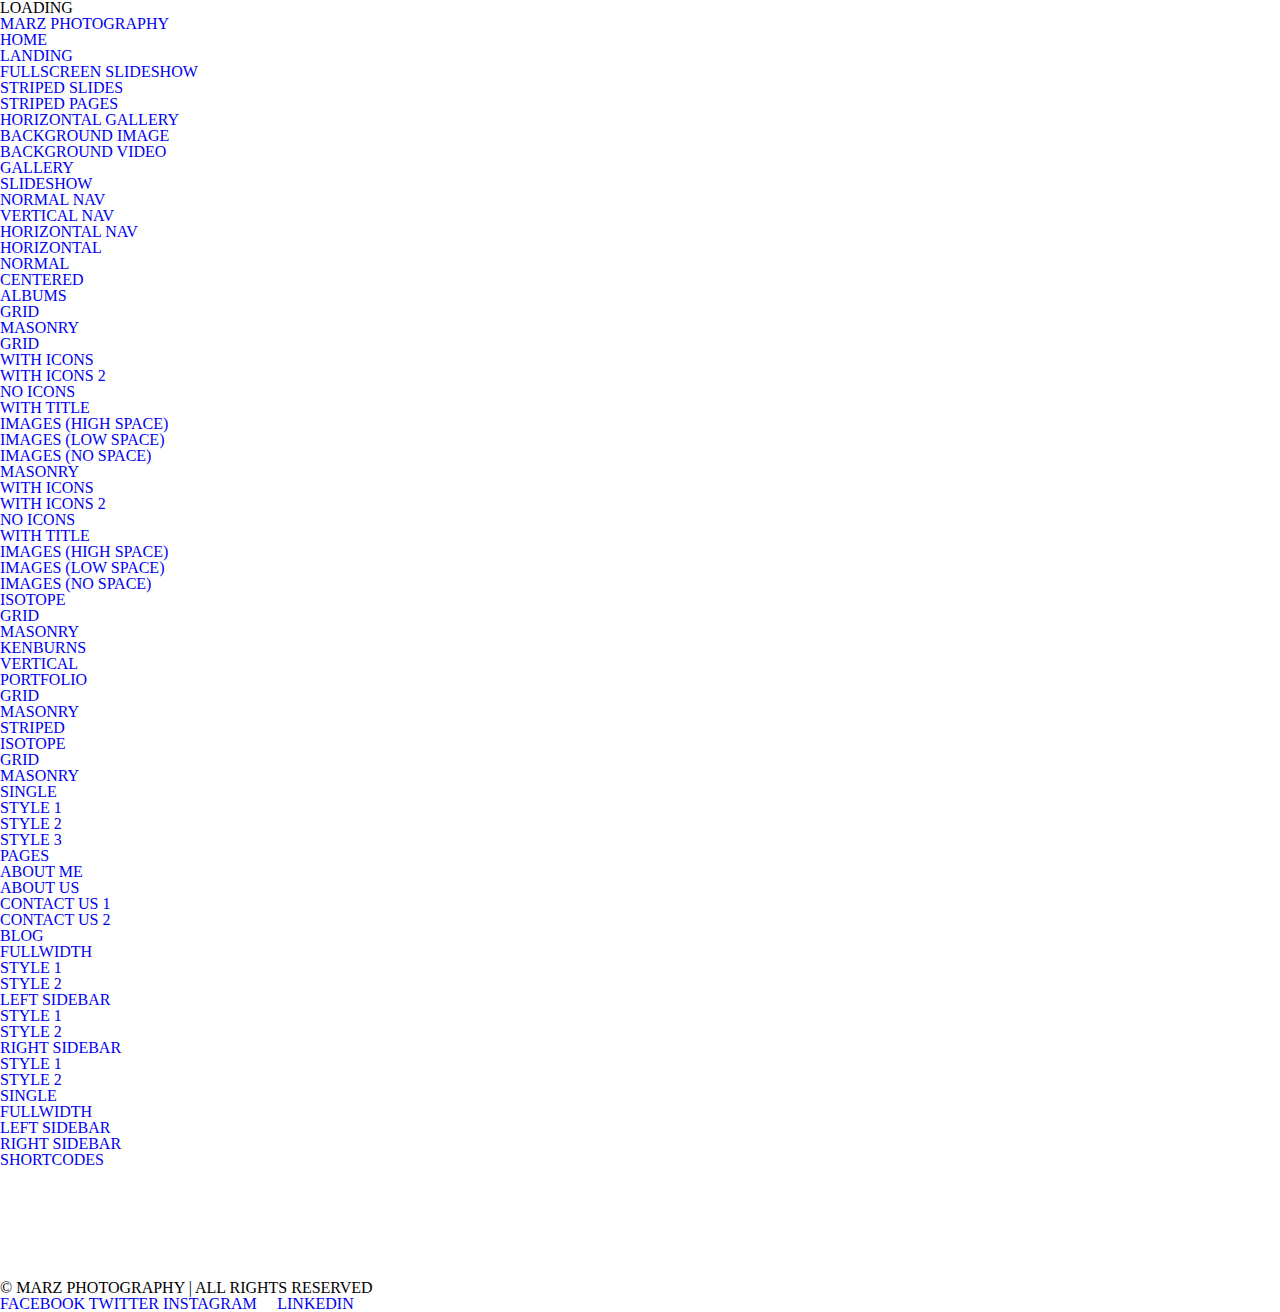
==== commit 89114e05: "Update index.html" ====
--- a/index.html
+++ b/index.html
@@ -6,13 +6,7 @@
 
 <!-- Begin Head -->
 <head>
-<style>/*! jQuery UI - v1.10.3 - 2013-12-08
-* http://jqueryui.com
-* Includes: jquery.ui.core.css, jquery.ui.resizable.css, jquery.ui.selectable.css, jquery.ui.accordion.css, jquery.ui.autocomplete.css, jquery.ui.button.css, jquery.ui.datepicker.css, jquery.ui.dialog.css, jquery.ui.menu.css, jquery.ui.progressbar.css, jquery.ui.slider.css, jquery.ui.spinner.css, jquery.ui.tabs.css, jquery.ui.tooltip.css, jquery.ui.theme.css
-* To view and modify this theme, visit http://jqueryui.com/themeroller/?ffDefault=Verdana%2CArial%2Csans-serif&fwDefault=normal&fsDefault=1.1em&cornerRadius=4px&bgColorHeader=cccccc&bgTextureHeader=highlight_soft&bgImgOpacityHeader=75&borderColorHeader=aaaaaa&fcHeader=222222&iconColorHeader=222222&bgColorContent=ffffff&bgTextureContent=flat&bgImgOpacityContent=75&borderColorContent=aaaaaa&fcContent=222222&iconColorContent=222222&bgColorDefault=e6e6e6&bgTextureDefault=glass&bgImgOpacityDefault=75&borderColorDefault=d3d3d3&fcDefault=555555&iconColorDefault=888888&bgColorHover=dadada&bgTextureHover=glass&bgImgOpacityHover=75&borderColorHover=999999&fcHover=212121&iconColorHover=454545&bgColorActive=ffffff&bgTextureActive=glass&bgImgOpacityActive=65&borderColorActive=aaaaaa&fcActive=212121&iconColorActive=454545&bgColorHighlight=fbf9ee&bgTextureHighlight=glass&bgImgOpacityHighlight=55&borderColorHighlight=fcefa1&fcHighlight=363636&iconColorHighlight=2e83ff&bgColorError=fef1ec&bgTextureError=glass&bgImgOpacityError=95&borderColorError=cd0a0a&fcError=cd0a0a&iconColorError=cd0a0a&bgColorOverlay=aaaaaa&bgTextureOverlay=flat&bgImgOpacityOverlay=0&opacityOverlay=30&bgColorShadow=aaaaaa&bgTextureShadow=flat&bgImgOpacityShadow=0&opacityShadow=30&thicknessShadow=8px&offsetTopShadow=-8px&offsetLeftShadow=-8px&cornerRadiusShadow=8px
-* Copyright 2013 jQuery Foundation and other contributors; Licensed MIT */
-
-.ui-helper-hidden{display:none}.ui-helper-hidden-accessible{border:0;clip:rect(0 0 0 0);height:1px;margin:-1px;overflow:hidden;padding:0;position:absolute;width:1px}.ui-helper-reset{margin:0;padding:0;border:0;outline:0;line-height:1.3;text-decoration:none;font-size:100%;list-style:none}.ui-helper-clearfix:before,.ui-helper-clearfix:after{content:"";display:table;border-collapse:collapse}.ui-helper-clearfix:after{clear:both}.ui-helper-clearfix{min-height:0}.ui-helper-zfix{width:100%;height:100%;top:0;left:0;position:absolute;opacity:0;filter:Alpha(Opacity=0)}.ui-front{z-index:100}.ui-state-disabled{cursor:default!important}.ui-icon{display:block;text-indent:-99999px;overflow:hidden;background-repeat:no-repeat}.ui-widget-overlay{position:fixed;top:0;left:0;width:100%;height:100%}.ui-resizable{position:relative}.ui-resizable-handle{position:absolute;font-size:0.1px;display:block}.ui-resizable-disabled .ui-resizable-handle,.ui-resizable-autohide .ui-resizable-handle{display:none}.ui-resizable-n{cursor:n-resize;height:7px;width:100%;top:-5px;left:0}.ui-resizable-s{cursor:s-resize;height:7px;width:100%;bottom:-5px;left:0}.ui-resizable-e{cursor:e-resize;width:7px;right:-5px;top:0;height:100%}.ui-resizable-w{cursor:w-resize;width:7px;left:-5px;top:0;height:100%}.ui-resizable-se{cursor:se-resize;width:12px;height:12px;right:1px;bottom:1px}.ui-resizable-sw{cursor:sw-resize;width:9px;height:9px;left:-5px;bottom:-5px}.ui-resizable-nw{cursor:nw-resize;width:9px;height:9px;left:-5px;top:-5px}.ui-resizable-ne{cursor:ne-resize;width:9px;height:9px;right:-5px;top:-5px}.ui-selectable-helper{position:absolute;z-index:100;border:1px dotted black}.ui-accordion .ui-accordion-header{display:block;cursor:pointer;position:relative;margin-top:2px;padding:.5em .5em .5em .7em;min-height:0}.ui-accordion .ui-accordion-icons{padding-left:2.2em}.ui-accordion .ui-accordion-noicons{padding-left:.7em}.ui-accordion .ui-accordion-icons .ui-accordion-icons{padding-left:2.2em}.ui-accordion .ui-accordion-header .ui-accordion-header-icon{position:absolute;left:.5em;top:50%;margin-top:-8px}.ui-accordion .ui-accordion-content{padding:1em 2.2em;border-top:0;overflow:auto}.ui-autocomplete{position:absolute;top:0;left:0;cursor:default}.ui-button{display:inline-block;position:relative;padding:0;line-height:normal;margin-right:.1em;cursor:pointer;vertical-align:middle;text-align:center;overflow:visible}.ui-button,.ui-button:link,.ui-button:visited,.ui-button:hover,.ui-button:active{text-decoration:none}.ui-button-icon-only{width:2.2em}button.ui-button-icon-only{width:2.4em}.ui-button-icons-only{width:3.4em}button.ui-button-icons-only{width:3.7em}.ui-button .ui-button-text{display:block;line-height:normal}.ui-button-text-only .ui-button-text{padding:.4em 1em}.ui-button-icon-only .ui-button-text,.ui-button-icons-only .ui-button-text{padding:.4em;text-indent:-9999999px}.ui-button-text-icon-primary .ui-button-text,.ui-button-text-icons .ui-button-text{padding:.4em 1em .4em 2.1em}.ui-button-text-icon-secondary .ui-button-text,.ui-button-text-icons .ui-button-text{padding:.4em 2.1em .4em 1em}.ui-button-text-icons .ui-button-text{padding-left:2.1em;padding-right:2.1em}input.ui-button{padding:.4em 1em}.ui-button-icon-only .ui-icon,.ui-button-text-icon-primary .ui-icon,.ui-button-text-icon-secondary .ui-icon,.ui-button-text-icons .ui-icon,.ui-button-icons-only .ui-icon{position:absolute;top:50%;margin-top:-8px}.ui-button-icon-only .ui-icon{left:50%;margin-left:-8px}.ui-button-text-icon-primary .ui-button-icon-primary,.ui-button-text-icons .ui-button-icon-primary,.ui-button-icons-only .ui-button-icon-primary{left:.5em}.ui-button-text-icon-secondary .ui-button-icon-secondary,.ui-button-text-icons .ui-button-icon-secondary,.ui-button-icons-only .ui-button-icon-secondary{right:.5em}.ui-buttonset{margin-right:7px}.ui-buttonset .ui-button{margin-left:0;margin-right:-.3em}input.ui-button::-moz-focus-inner,button.ui-button::-moz-focus-inner{border:0;padding:0}.ui-datepicker{width:17em;padding:.2em .2em 0;display:none}.ui-datepicker .ui-datepicker-header{position:relative;padding:.2em 0}.ui-datepicker .ui-datepicker-prev,.ui-datepicker .ui-datepicker-next{position:absolute;top:2px;width:1.8em;height:1.8em}.ui-datepicker .ui-datepicker-prev-hover,.ui-datepicker .ui-datepicker-next-hover{top:1px}.ui-datepicker .ui-datepicker-prev{left:2px}.ui-datepicker .ui-datepicker-next{right:2px}.ui-datepicker .ui-datepicker-prev-hover{left:1px}.ui-datepicker .ui-datepicker-next-hover{right:1px}.ui-datepicker .ui-datepicker-prev span,.ui-datepicker .ui-datepicker-next span{display:block;position:absolute;left:50%;margin-left:-8px;top:50%;margin-top:-8px}.ui-datepicker .ui-datepicker-title{margin:0 2.3em;line-height:1.8em;text-align:center}.ui-datepicker .ui-datepicker-title select{font-size:1em;margin:1px 0}.ui-datepicker select.ui-datepicker-month-year{width:100%}.ui-datepicker select.ui-datepicker-month,.ui-datepicker select.ui-datepicker-year{width:49%}.ui-datepicker table{width:100%;font-size:.9em;border-collapse:collapse;margin:0 0 .4em}.ui-datepicker th{padding:.7em .3em;text-align:center;font-weight:bold;border:0}.ui-datepicker td{border:0;padding:1px}.ui-datepicker td span,.ui-datepicker td a{display:block;padding:.2em;text-align:right;text-decoration:none}.ui-datepicker .ui-datepicker-buttonpane{background-image:none;margin:.7em 0 0 0;padding:0 .2em;border-left:0;border-right:0;border-bottom:0}.ui-datepicker .ui-datepicker-buttonpane button{float:right;margin:.5em .2em .4em;cursor:pointer;padding:.2em .6em .3em .6em;width:auto;overflow:visible}.ui-datepicker .ui-datepicker-buttonpane button.ui-datepicker-current{float:left}.ui-datepicker.ui-datepicker-multi{width:auto}.ui-datepicker-multi .ui-datepicker-group{float:left}.ui-datepicker-multi .ui-datepicker-group table{width:95%;margin:0 auto .4em}.ui-datepicker-multi-2 .ui-datepicker-group{width:50%}.ui-datepicker-multi-3 .ui-datepicker-group{width:33.3%}.ui-datepicker-multi-4 .ui-datepicker-group{width:25%}.ui-datepicker-multi .ui-datepicker-group-last .ui-datepicker-header,.ui-datepicker-multi .ui-datepicker-group-middle .ui-datepicker-header{border-left-width:0}.ui-datepicker-multi .ui-datepicker-buttonpane{clear:left}.ui-datepicker-row-break{clear:both;width:100%;font-size:0}.ui-datepicker-rtl{direction:rtl}.ui-datepicker-rtl .ui-datepicker-prev{right:2px;left:auto}.ui-datepicker-rtl .ui-datepicker-next{left:2px;right:auto}.ui-datepicker-rtl .ui-datepicker-prev:hover{right:1px;left:auto}.ui-datepicker-rtl .ui-datepicker-next:hover{left:1px;right:auto}.ui-datepicker-rtl .ui-datepicker-buttonpane{clear:right}.ui-datepicker-rtl .ui-datepicker-buttonpane button{float:left}.ui-datepicker-rtl .ui-datepicker-buttonpane button.ui-datepicker-current,.ui-datepicker-rtl .ui-datepicker-group{float:right}.ui-datepicker-rtl .ui-datepicker-group-last .ui-datepicker-header,.ui-datepicker-rtl .ui-datepicker-group-middle .ui-datepicker-header{border-right-width:0;border-left-width:1px}.ui-dialog{position:absolute;top:0;left:0;padding:.2em;outline:0}.ui-dialog .ui-dialog-titlebar{padding:.4em 1em;position:relative}.ui-dialog .ui-dialog-title{float:left;margin:.1em 0;white-space:nowrap;width:90%;overflow:hidden;text-overflow:ellipsis}.ui-dialog .ui-dialog-titlebar-close{position:absolute;right:.3em;top:50%;width:21px;margin:-10px 0 0 0;padding:1px;height:20px}.ui-dialog .ui-dialog-content{position:relative;border:0;padding:.5em 1em;background:none;overflow:auto}.ui-dialog .ui-dialog-buttonpane{text-align:left;border-width:1px 0 0 0;background-image:none;margin-top:.5em;padding:.3em 1em .5em .4em}.ui-dialog .ui-dialog-buttonpane .ui-dialog-buttonset{float:right}.ui-dialog .ui-dialog-buttonpane button{margin:.5em .4em .5em 0;cursor:pointer}.ui-dialog .ui-resizable-se{width:12px;height:12px;right:-5px;bottom:-5px;background-position:16px 16px}.ui-draggable .ui-dialog-titlebar{cursor:move}.ui-menu{list-style:none;padding:2px;margin:0;display:block;outline:none}.ui-menu .ui-menu{margin-top:-3px;position:absolute}.ui-menu .ui-menu-item{margin:0;padding:0;width:100%;list-style-image:url([data-uri])}.ui-menu .ui-menu-divider{margin:5px -2px 5px -2px;height:0;font-size:0;line-height:0;border-width:1px 0 0 0}.ui-menu .ui-menu-item a{text-decoration:none;display:block;padding:2px .4em;line-height:1.5;min-height:0;font-weight:normal}.ui-menu .ui-menu-item a.ui-state-focus,.ui-menu .ui-menu-item a.ui-state-active{font-weight:normal;margin:-1px}.ui-menu .ui-state-disabled{font-weight:normal;margin:.4em 0 .2em;line-height:1.5}.ui-menu .ui-state-disabled a{cursor:default}.ui-menu-icons{position:relative}.ui-menu-icons .ui-menu-item a{position:relative;padding-left:2em}.ui-menu .ui-icon{position:absolute;top:.2em;left:.2em}.ui-menu .ui-menu-icon{position:static;float:right}.ui-progressbar{height:2em;text-align:left;overflow:hidden}.ui-progressbar .ui-progressbar-value{margin:-1px;height:100%}.ui-progressbar .ui-progressbar-overlay{background:url("images/animated-overlay.gif");height:100%;filter:alpha(opacity=25);opacity:0.25}.ui-progressbar-indeterminate .ui-progressbar-value{background-image:none}.ui-slider{position:relative;text-align:left}.ui-slider .ui-slider-handle{position:absolute;z-index:2;width:1.2em;height:1.2em;cursor:default}.ui-slider .ui-slider-range{position:absolute;z-index:1;font-size:.7em;display:block;border:0;background-position:0 0}.ui-slider.ui-state-disabled .ui-slider-handle,.ui-slider.ui-state-disabled .ui-slider-range{filter:inherit}.ui-slider-horizontal{height:.8em}.ui-slider-horizontal .ui-slider-handle{top:-.3em;margin-left:-.6em}.ui-slider-horizontal .ui-slider-range{top:0;height:100%}.ui-slider-horizontal .ui-slider-range-min{left:0}.ui-slider-horizontal .ui-slider-range-max{right:0}.ui-slider-vertical{width:.8em;height:100px}.ui-slider-vertical .ui-slider-handle{left:-.3em;margin-left:0;margin-bottom:-.6em}.ui-slider-vertical .ui-slider-range{left:0;width:100%}.ui-slider-vertical .ui-slider-range-min{bottom:0}.ui-slider-vertical .ui-slider-range-max{top:0}.ui-spinner{position:relative;display:inline-block;overflow:hidden;padding:0;vertical-align:middle}.ui-spinner-input{border:none;background:none;color:inherit;padding:0;margin:.2em 0;vertical-align:middle;margin-left:.4em;margin-right:22px}.ui-spinner-button{width:16px;height:50%;font-size:.5em;padding:0;margin:0;text-align:center;position:absolute;cursor:default;display:block;overflow:hidden;right:0}.ui-spinner a.ui-spinner-button{border-top:none;border-bottom:none;border-right:none}.ui-spinner .ui-icon{position:absolute;margin-top:-8px;top:50%;left:0}.ui-spinner-up{top:0}.ui-spinner-down{bottom:0}.ui-spinner .ui-icon-triangle-1-s{background-position:-65px -16px}.ui-tabs{position:relative;padding:.2em}.ui-tabs .ui-tabs-nav{margin:0;padding:.2em .2em 0}.ui-tabs .ui-tabs-nav li{list-style:none;float:left;position:relative;top:0;margin:1px .2em 0 0;border-bottom-width:0;padding:0;white-space:nowrap}.ui-tabs .ui-tabs-nav li a{float:left;padding:.5em 1em;text-decoration:none}.ui-tabs .ui-tabs-nav li.ui-tabs-active{margin-bottom:-1px;padding-bottom:1px}.ui-tabs .ui-tabs-nav li.ui-tabs-active a,.ui-tabs .ui-tabs-nav li.ui-state-disabled a,.ui-tabs .ui-tabs-nav li.ui-tabs-loading a{cursor:text}.ui-tabs .ui-tabs-nav li a,.ui-tabs-collapsible .ui-tabs-nav li.ui-tabs-active a{cursor:pointer}.ui-tabs .ui-tabs-panel{display:block;border-width:0;padding:1em 1.4em;background:none}.ui-tooltip{padding:8px;position:absolute;z-index:9999;max-width:300px;-webkit-box-shadow:0 0 5px #aaa;box-shadow:0 0 5px #aaa}body .ui-tooltip{border-width:2px}.ui-widget{font-size:1.1em}.ui-widget .ui-widget{font-size:1em}.ui-widget input,.ui-widget select,.ui-widget textarea,.ui-widget button{font-size:1em}.ui-widget-content{border:1px solid #aaa;background:#fff url(images/ui-bg_flat_75_ffffff_40x100.png) 50% 50% repeat-x;color:#222}.ui-widget-content a{color:#222}.ui-widget-header{border:1px solid #aaa;background:#ccc url(images/ui-bg_highlight-soft_75_cccccc_1x100.png) 50% 50% repeat-x;color:#222;font-weight:bold}.ui-widget-header a{color:#222}.ui-state-default,.ui-widget-content .ui-state-default,.ui-widget-header .ui-state-default{border:1px solid #d3d3d3;background:#e6e6e6 url(images/ui-bg_glass_75_e6e6e6_1x400.png) 50% 50% repeat-x;font-weight:normal;color:#555}.ui-state-default a,.ui-state-default a:link,.ui-state-default a:visited{color:#555;text-decoration:none}.ui-state-hover,.ui-widget-content .ui-state-hover,.ui-widget-header .ui-state-hover,.ui-state-focus,.ui-widget-content .ui-state-focus,.ui-widget-header .ui-state-focus{border:1px solid #999;background:#dadada url(images/ui-bg_glass_75_dadada_1x400.png) 50% 50% repeat-x;font-weight:normal;color:#212121}.ui-state-hover a,.ui-state-hover a:hover,.ui-state-hover a:link,.ui-state-hover a:visited{color:#212121;text-decoration:none}.ui-state-active,.ui-widget-content .ui-state-active,.ui-widget-header .ui-state-active{border:1px solid #aaa;background:#fff url(images/ui-bg_glass_65_ffffff_1x400.png) 50% 50% repeat-x;font-weight:normal;color:#212121}.ui-state-active a,.ui-state-active a:link,.ui-state-active a:visited{color:#212121;text-decoration:none}.ui-state-highlight,.ui-widget-content .ui-state-highlight,.ui-widget-header .ui-state-highlight{border:1px solid #fcefa1;background:#fbf9ee url(images/ui-bg_glass_55_fbf9ee_1x400.png) 50% 50% repeat-x;color:#363636}.ui-state-highlight a,.ui-widget-content .ui-state-highlight a,.ui-widget-header .ui-state-highlight a{color:#363636}.ui-state-error,.ui-widget-content .ui-state-error,.ui-widget-header .ui-state-error{border:1px solid #cd0a0a;background:#fef1ec url(images/ui-bg_glass_95_fef1ec_1x400.png) 50% 50% repeat-x;color:#cd0a0a}.ui-state-error a,.ui-widget-content .ui-state-error a,.ui-widget-header .ui-state-error a{color:#cd0a0a}.ui-state-error-text,.ui-widget-content .ui-state-error-text,.ui-widget-header .ui-state-error-text{color:#cd0a0a}.ui-priority-primary,.ui-widget-content .ui-priority-primary,.ui-widget-header .ui-priority-primary{font-weight:bold}.ui-priority-secondary,.ui-widget-content .ui-priority-secondary,.ui-widget-header .ui-priority-secondary{opacity:.7;filter:Alpha(Opacity=70);font-weight:normal}.ui-state-disabled,.ui-widget-content .ui-state-disabled,.ui-widget-header .ui-state-disabled{opacity:.35;filter:Alpha(Opacity=35);background-image:none}.ui-state-disabled .ui-icon{filter:Alpha(Opacity=35)}.ui-icon{width:16px;height:16px}.ui-icon,.ui-widget-content .ui-icon{background-image:url(images/ui-icons_222222_256x240.png)}.ui-widget-header .ui-icon{background-image:url(images/ui-icons_222222_256x240.png)}.ui-state-default .ui-icon{background-image:url(images/ui-icons_888888_256x240.png)}.ui-state-hover .ui-icon,.ui-state-focus .ui-icon{background-image:url(images/ui-icons_454545_256x240.png)}.ui-state-active .ui-icon{background-image:url(images/ui-icons_454545_256x240.png)}.ui-state-highlight .ui-icon{background-image:url(images/ui-icons_2e83ff_256x240.png)}.ui-state-error .ui-icon,.ui-state-error-text .ui-icon{background-image:url(images/ui-icons_cd0a0a_256x240.png)}.ui-icon-blank{background-position:16px 16px}.ui-icon-carat-1-n{background-position:0 0}.ui-icon-carat-1-ne{background-position:-16px 0}.ui-icon-carat-1-e{background-position:-32px 0}.ui-icon-carat-1-se{background-position:-48px 0}.ui-icon-carat-1-s{background-position:-64px 0}.ui-icon-carat-1-sw{background-position:-80px 0}.ui-icon-carat-1-w{background-position:-96px 0}.ui-icon-carat-1-nw{background-position:-112px 0}.ui-icon-carat-2-n-s{background-position:-128px 0}.ui-icon-carat-2-e-w{background-position:-144px 0}.ui-icon-triangle-1-n{background-position:0 -16px}.ui-icon-triangle-1-ne{background-position:-16px -16px}.ui-icon-triangle-1-e{background-position:-32px -16px}.ui-icon-triangle-1-se{background-position:-48px -16px}.ui-icon-triangle-1-s{background-position:-64px -16px}.ui-icon-triangle-1-sw{background-position:-80px -16px}.ui-icon-triangle-1-w{background-position:-96px -16px}.ui-icon-triangle-1-nw{background-position:-112px -16px}.ui-icon-triangle-2-n-s{background-position:-128px -16px}.ui-icon-triangle-2-e-w{background-position:-144px -16px}.ui-icon-arrow-1-n{background-position:0 -32px}.ui-icon-arrow-1-ne{background-position:-16px -32px}.ui-icon-arrow-1-e{background-position:-32px -32px}.ui-icon-arrow-1-se{background-position:-48px -32px}.ui-icon-arrow-1-s{background-position:-64px -32px}.ui-icon-arrow-1-sw{background-position:-80px -32px}.ui-icon-arrow-1-w{background-position:-96px -32px}.ui-icon-arrow-1-nw{background-position:-112px -32px}.ui-icon-arrow-2-n-s{background-position:-128px -32px}.ui-icon-arrow-2-ne-sw{background-position:-144px -32px}.ui-icon-arrow-2-e-w{background-position:-160px -32px}.ui-icon-arrow-2-se-nw{background-position:-176px -32px}.ui-icon-arrowstop-1-n{background-position:-192px -32px}.ui-icon-arrowstop-1-e{background-position:-208px -32px}.ui-icon-arrowstop-1-s{background-position:-224px -32px}.ui-icon-arrowstop-1-w{background-position:-240px -32px}.ui-icon-arrowthick-1-n{background-position:0 -48px}.ui-icon-arrowthick-1-ne{background-position:-16px -48px}.ui-icon-arrowthick-1-e{background-position:-32px -48px}.ui-icon-arrowthick-1-se{background-position:-48px -48px}.ui-icon-arrowthick-1-s{background-position:-64px -48px}.ui-icon-arrowthick-1-sw{background-position:-80px -48px}.ui-icon-arrowthick-1-w{background-position:-96px -48px}.ui-icon-arrowthick-1-nw{background-position:-112px -48px}.ui-icon-arrowthick-2-n-s{background-position:-128px -48px}.ui-icon-arrowthick-2-ne-sw{background-position:-144px -48px}.ui-icon-arrowthick-2-e-w{background-position:-160px -48px}.ui-icon-arrowthick-2-se-nw{background-position:-176px -48px}.ui-icon-arrowthickstop-1-n{background-position:-192px -48px}.ui-icon-arrowthickstop-1-e{background-position:-208px -48px}.ui-icon-arrowthickstop-1-s{background-position:-224px -48px}.ui-icon-arrowthickstop-1-w{background-position:-240px -48px}.ui-icon-arrowreturnthick-1-w{background-position:0 -64px}.ui-icon-arrowreturnthick-1-n{background-position:-16px -64px}.ui-icon-arrowreturnthick-1-e{background-position:-32px -64px}.ui-icon-arrowreturnthick-1-s{background-position:-48px -64px}.ui-icon-arrowreturn-1-w{background-position:-64px -64px}.ui-icon-arrowreturn-1-n{background-position:-80px -64px}.ui-icon-arrowreturn-1-e{background-position:-96px -64px}.ui-icon-arrowreturn-1-s{background-position:-112px -64px}.ui-icon-arrowrefresh-1-w{background-position:-128px -64px}.ui-icon-arrowrefresh-1-n{background-position:-144px -64px}.ui-icon-arrowrefresh-1-e{background-position:-160px -64px}.ui-icon-arrowrefresh-1-s{background-position:-176px -64px}.ui-icon-arrow-4{background-position:0 -80px}.ui-icon-arrow-4-diag{background-position:-16px -80px}.ui-icon-extlink{background-position:-32px -80px}.ui-icon-newwin{background-position:-48px -80px}.ui-icon-refresh{background-position:-64px -80px}.ui-icon-shuffle{background-position:-80px -80px}.ui-icon-transfer-e-w{background-position:-96px -80px}.ui-icon-transferthick-e-w{background-position:-112px -80px}.ui-icon-folder-collapsed{background-position:0 -96px}.ui-icon-folder-open{background-position:-16px -96px}.ui-icon-document{background-position:-32px -96px}.ui-icon-document-b{background-position:-48px -96px}.ui-icon-note{background-position:-64px -96px}.ui-icon-mail-closed{background-position:-80px -96px}.ui-icon-mail-open{background-position:-96px -96px}.ui-icon-suitcase{background-position:-112px -96px}.ui-icon-comment{background-position:-128px -96px}.ui-icon-person{background-position:-144px -96px}.ui-icon-print{background-position:-160px -96px}.ui-icon-trash{background-position:-176px -96px}.ui-icon-locked{background-position:-192px -96px}.ui-icon-unlocked{background-position:-208px -96px}.ui-icon-bookmark{background-position:-224px -96px}.ui-icon-tag{background-position:-240px -96px}.ui-icon-home{background-position:0 -112px}.ui-icon-flag{background-position:-16px -112px}.ui-icon-calendar{background-position:-32px -112px}.ui-icon-cart{background-position:-48px -112px}.ui-icon-pencil{background-position:-64px -112px}.ui-icon-clock{background-position:-80px -112px}.ui-icon-disk{background-position:-96px -112px}.ui-icon-calculator{background-position:-112px -112px}.ui-icon-zoomin{background-position:-128px -112px}.ui-icon-zoomout{background-position:-144px -112px}.ui-icon-search{background-position:-160px -112px}.ui-icon-wrench{background-position:-176px -112px}.ui-icon-gear{background-position:-192px -112px}.ui-icon-heart{background-position:-208px -112px}.ui-icon-star{background-position:-224px -112px}.ui-icon-link{background-position:-240px -112px}.ui-icon-cancel{background-position:0 -128px}.ui-icon-plus{background-position:-16px -128px}.ui-icon-plusthick{background-position:-32px -128px}.ui-icon-minus{background-position:-48px -128px}.ui-icon-minusthick{background-position:-64px -128px}.ui-icon-close{background-position:-80px -128px}.ui-icon-closethick{background-position:-96px -128px}.ui-icon-key{background-position:-112px -128px}.ui-icon-lightbulb{background-position:-128px -128px}.ui-icon-scissors{background-position:-144px -128px}.ui-icon-clipboard{background-position:-160px -128px}.ui-icon-copy{background-position:-176px -128px}.ui-icon-contact{background-position:-192px -128px}.ui-icon-image{background-position:-208px -128px}.ui-icon-video{background-position:-224px -128px}.ui-icon-script{background-position:-240px -128px}.ui-icon-alert{background-position:0 -144px}.ui-icon-info{background-position:-16px -144px}.ui-icon-notice{background-position:-32px -144px}.ui-icon-help{background-position:-48px -144px}.ui-icon-check{background-position:-64px -144px}.ui-icon-bullet{background-position:-80px -144px}.ui-icon-radio-on{background-position:-96px -144px}.ui-icon-radio-off{background-position:-112px -144px}.ui-icon-pin-w{background-position:-128px -144px}.ui-icon-pin-s{background-position:-144px -144px}.ui-icon-play{background-position:0 -160px}.ui-icon-pause{background-position:-16px -160px}.ui-icon-seek-next{background-position:-32px -160px}.ui-icon-seek-prev{background-position:-48px -160px}.ui-icon-seek-end{background-position:-64px -160px}.ui-icon-seek-start{background-position:-80px -160px}.ui-icon-seek-first{background-position:-80px -160px}.ui-icon-stop{background-position:-96px -160px}.ui-icon-eject{background-position:-112px -160px}.ui-icon-volume-off{background-position:-128px -160px}.ui-icon-volume-on{background-position:-144px -160px}.ui-icon-power{background-position:0 -176px}.ui-icon-signal-diag{background-position:-16px -176px}.ui-icon-signal{background-position:-32px -176px}.ui-icon-battery-0{background-position:-48px -176px}.ui-icon-battery-1{background-position:-64px -176px}.ui-icon-battery-2{background-position:-80px -176px}.ui-icon-battery-3{background-position:-96px -176px}.ui-icon-circle-plus{background-position:0 -192px}.ui-icon-circle-minus{background-position:-16px -192px}.ui-icon-circle-close{background-position:-32px -192px}.ui-icon-circle-triangle-e{background-position:-48px -192px}.ui-icon-circle-triangle-s{background-position:-64px -192px}.ui-icon-circle-triangle-w{background-position:-80px -192px}.ui-icon-circle-triangle-n{background-position:-96px -192px}.ui-icon-circle-arrow-e{background-position:-112px -192px}.ui-icon-circle-arrow-s{background-position:-128px -192px}.ui-icon-circle-arrow-w{background-position:-144px -192px}.ui-icon-circle-arrow-n{background-position:-160px -192px}.ui-icon-circle-zoomin{background-position:-176px -192px}.ui-icon-circle-zoomout{background-position:-192px -192px}.ui-icon-circle-check{background-position:-208px -192px}.ui-icon-circlesmall-plus{background-position:0 -208px}.ui-icon-circlesmall-minus{background-position:-16px -208px}.ui-icon-circlesmall-close{background-position:-32px -208px}.ui-icon-squaresmall-plus{background-position:-48px -208px}.ui-icon-squaresmall-minus{background-position:-64px -208px}.ui-icon-squaresmall-close{background-position:-80px -208px}.ui-icon-grip-dotted-vertical{background-position:0 -224px}.ui-icon-grip-dotted-horizontal{background-position:-16px -224px}.ui-icon-grip-solid-vertical{background-position:-32px -224px}.ui-icon-grip-solid-horizontal{background-position:-48px -224px}.ui-icon-gripsmall-diagonal-se{background-position:-64px -224px}.ui-icon-grip-diagonal-se{background-position:-80px -224px}.ui-corner-all,.ui-corner-top,.ui-corner-left,.ui-corner-tl{border-top-left-radius:4px}.ui-corner-all,.ui-corner-top,.ui-corner-right,.ui-corner-tr{border-top-right-radius:4px}.ui-corner-all,.ui-corner-bottom,.ui-corner-left,.ui-corner-bl{border-bottom-left-radius:4px}.ui-corner-all,.ui-corner-bottom,.ui-corner-right,.ui-corner-br{border-bottom-right-radius:4px}.ui-widget-overlay{background:#aaa url(images/ui-bg_flat_0_aaaaaa_40x100.png) 50% 50% repeat-x;opacity:.3;filter:Alpha(Opacity=30)}.ui-widget-shadow{margin:-8px 0 0 -8px;padding:8px;background:#aaa url(images/ui-bg_flat_0_aaaaaa_40x100.png) 50% 50% repeat-x;opacity:.3;filter:Alpha(Opacity=30);border-radius:8px}</style>
+
     <meta charset="utf-8">
     <title>Marz Photography</title>
 
@@ -36,7 +30,7 @@
     <link type="text/css" rel="stylesheet" href="js/Magnific-Popup/magnific-popup.css">
     <link type="text/css" rel="stylesheet" href="js/mb.YTPlayer/css/YTPlayer.css">
     <link type="text/css" rel="stylesheet" href="css/animate.min.css">
-    <link type="text/css" rel="stylesheet" href="css/dark.css">
+    <link type="text/css" rel="stylesheet" href="css/light.css">
     <!-- End Stylesheets -->
 
 
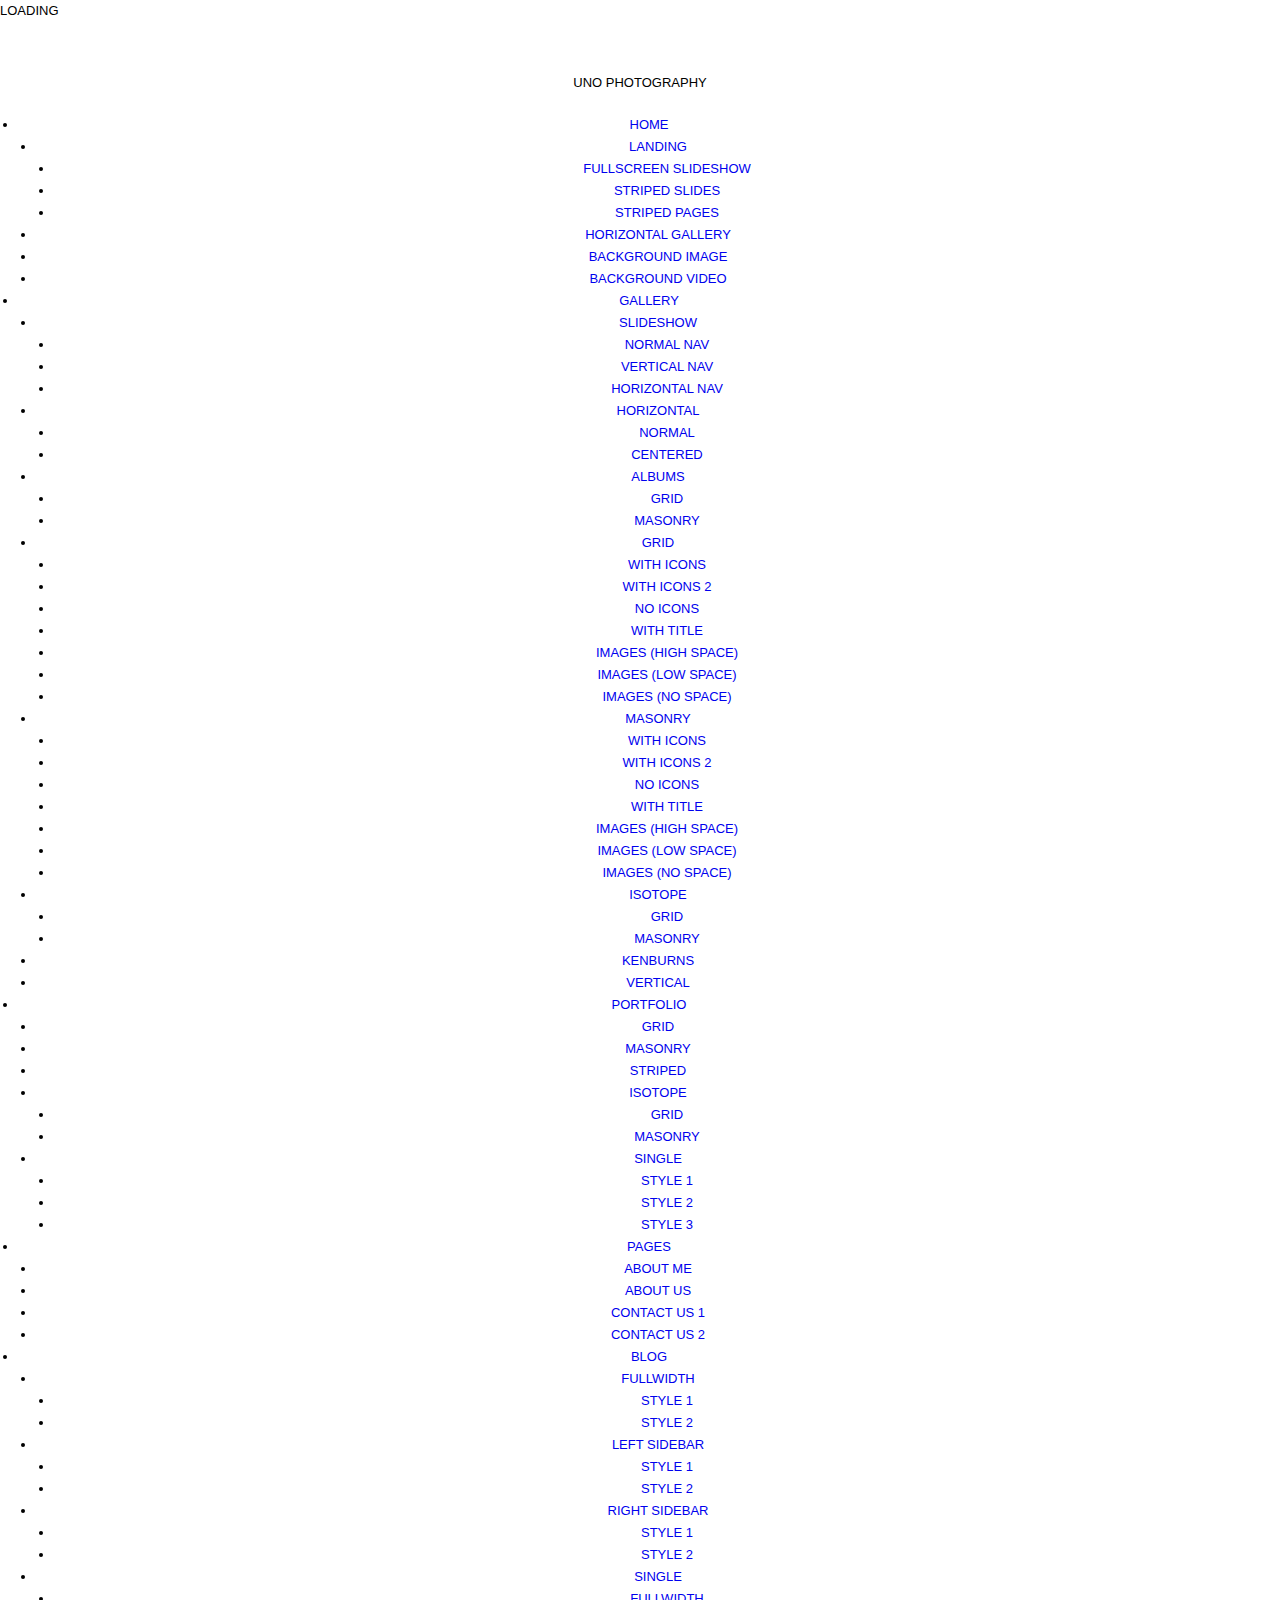
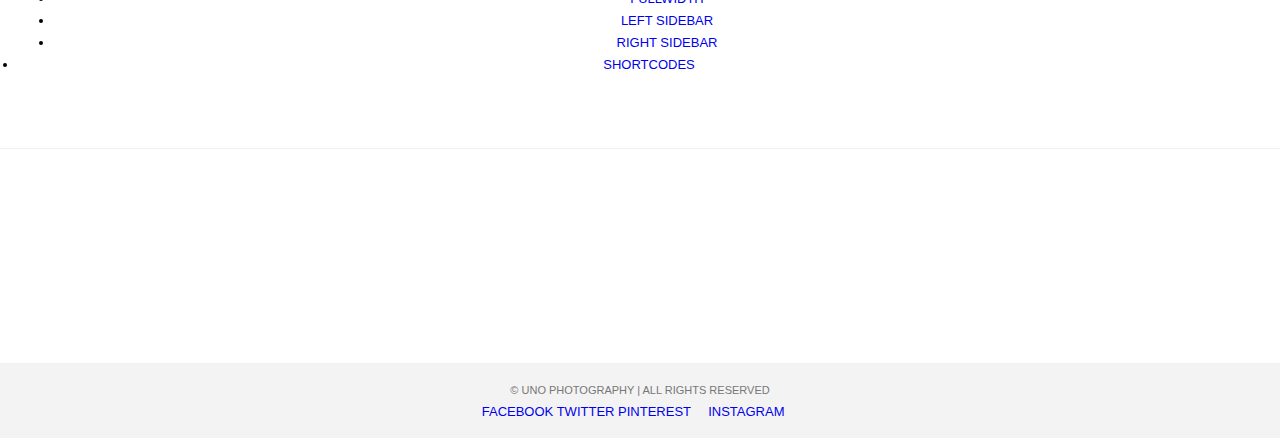
==== commit 9f7edc7c: "Update index.html" ====
--- a/index.html
+++ b/index.html
@@ -1,3 +1,4 @@
+
 <!DOCTYPE HTML>
 <!--[if lt IE 7]>      <html class="no-js lt-ie9 lt-ie8 lt-ie7"> <![endif]-->
 <!--[if IE 7]>         <html class="no-js lt-ie9 lt-ie8"> <![endif]-->
@@ -8,7 +9,7 @@
 <head>
 
     <meta charset="utf-8">
-    <title>Marz Photography</title>
+    <title>Uno Photography</title>
 
     <!-- Begin Meta Tags -->
     <meta name="viewport" content="width=device-width, initial-scale=1.0, maximum-scale=1.0, user-scalable=no" />
@@ -30,7 +31,7 @@
     <link type="text/css" rel="stylesheet" href="js/Magnific-Popup/magnific-popup.css">
     <link type="text/css" rel="stylesheet" href="js/mb.YTPlayer/css/YTPlayer.css">
     <link type="text/css" rel="stylesheet" href="css/animate.min.css">
-    <link type="text/css" rel="stylesheet" href="css/light.css">
+    <link type="text/css" rel="stylesheet" href="css/style.css">
     <!-- End Stylesheets -->
 
 
@@ -42,7 +43,7 @@
 <body>
 
     <!-- Begin Loader -->
-    <div class="loader" data-background-color="#000000" data-text-color="#ffffff">
+    <div class="loader" data-background-color="#ffffff" data-text-color="#000000">
         <p>LOADING</p>
         <span class="circle"></span>
     </div>
@@ -52,7 +53,7 @@
     <header>
 
         <a href="index.html" class="logo-container">
-            <p>MARZ PHOTOGRAPHY</p>
+            <p>UNO PHOTOGRAPHY</p>
         </a>
 
         <nav>
@@ -278,38 +279,44 @@
                     <div class="container">
 
                         <div class="img">
-                            <a href="images/gallery/g5_1.png" rel="gallery">
-                                <img class="lazy" data-original="images/gallery/g5_1.png" alt="" data-width="550" data-height="785">
-                            </a>
-                        </div>
-
-                        <div class="img">
-                            <a href="images/gallery/g5_1.png" rel="gallery">
-                                <img class="lazy" data-original="images/gallery/g5_1.png" alt="" data-width="550" data-height="785">
-                            </a>
-                        </div>
-
-                        <div class="img">
-                            <a href="images/gallery/g5_1.png" rel="gallery">
-                                <img class="lazy" data-original="images/gallery/g5_1.png" alt="" data-width="550" data-height="785">
+                            <a href="images/gallery/g5_1.jpg" rel="gallery">
+                                <img class="lazy" data-original="images/gallery/g5_1.jpg" alt="" data-width="1365" data-height="2048">
+                            </a>
+                        </div>
+
+                        <div class="img">
+                            <a href="images/gallery/g5_2.jpg" rel="gallery">
+                                <img class="lazy" data-original="images/gallery/g5_2.jpg" alt="" data-width="600" data-height="800">
                             </a>
                         </div>
 
                         <div class="img active">
-                            <a href="images/gallery/g5_1.png" rel="gallery">
-                                <img class="lazy" data-original="images/gallery/g5_1.png" alt="" data-width="550" data-height="785">
-                            </a>
-                        </div>
-
-                        <div class="img">
-                            <a href="images/gallery/g5_1.png" rel="gallery">
-                                <img class="lazy" data-original="images/gallery/g5_1.png" alt="" data-width="550" data-height="785">
-                            </a>
-                        </div>
-
-                        <div class="img">
-                            <a href="images/gallery/g5_1.png" rel="gallery">
-                                <img class="lazy" data-original="images/gallery/g5_1.png" alt="" data-width="550" data-height="785">
+                            <a href="images/gallery/g5_3.jpg" rel="gallery">
+                                <img class="lazy" data-original="images/gallery/g5_3.jpg" alt="" data-width="1365" data-height="2048">
+                            </a>
+                        </div>
+
+                        <div class="img">
+                            <a href="images/gallery/g5_4.jpg" rel="gallery">
+                                <img class="lazy" data-original="images/gallery/g5_4.jpg" alt="" data-width="1365" data-height="2048">
+                            </a>
+                        </div>
+
+                        <div class="img">
+                            <a href="images/gallery/g5_5.jpg" rel="gallery">
+                                <img class="lazy" data-original="images/gallery/g5_5.jpg" alt="" data-width="1365" data-height="2048">
+                            </a>
+                        </div>
+
+                        <div class="img">
+                            <a href="images/gallery/g5_6.jpg" rel="gallery">
+                                <img class="lazy" data-original="images/gallery/g5_6.jpg" alt="" data-width="2048" data-height="1581">
+                            </a>
+                        </div>
+
+                        <div class="img">
+                            <a href="images/gallery/g5_7.jpg" rel="gallery">
+                                <img class="lazy" data-original="images/gallery/g5_7.jpg" alt="" data-width="1920" data-height="1280">
                             </a>
                         </div>
 
@@ -330,7 +337,7 @@
     <!-- Begin Footer -->
     <footer>
 
-        <p class="copyrights">© MARZ PHOTOGRAPHY | ALL RIGHTS RESERVED</p>
+        <p class="copyrights">© UNO PHOTOGRAPHY | ALL RIGHTS RESERVED</p>
 
         <div class="social-networks clearfix">
             <a href="#">
@@ -342,11 +349,11 @@
                 <i class="twitter-icon icon1-twitter"></i>
             </a>
             <a href="#">
-                <span>INSTAGRAM</span>
+                <span>PINTEREST</span>
                 <i class="pinterest-icon icon3-pinterest"></i>
             </a>
             <a href="#">
-                <span>LINKEDIN</span>
+                <span>INSTAGRAM</span>
                 <i class="instagram-icon icon3-instagram"></i>
             </a>
         </div>
@@ -359,7 +366,7 @@
     <script type="text/javascript" src="js/jquery-1.11.3.min.js"></script>
     <script type="text/javascript" src="js/migrate-1.2.1.min.js"></script>
     <script type="text/javascript" src="js/modernizr-respond.js"></script>
-<script type="text/javascript" src="js/cookie.js"></script>
+    <script type="text/javascript" src="js/cookie.js"></script>
     <script type="text/javascript" src="js/retina.js"></script>
     <script type="text/javascript" src="js/jquery-ui/jquery-ui.min.js"></script>
     <script type="text/javascript" src="js/scrollTo-min.js"></script>
--- a/css/style.css
+++ b/css/style.css
@@ -0,0 +1,368 @@
+/*
+Template Name: Uno Photography
+Template URL: http://themeforest.net/user/CodeSymbol/portfolio
+Version: 1.0
+Author: CodeSymbol
+Author URL: http://themeforest.net/user/CodeSymbol/portfolio
+
+1.	Template Basics
+2.	Typography Setup
+3. 	Shortcodes Setup
+4.  Page Setup
+
+*/
+
+
+/*==========================================================================================================================================
+/*==========================================================================================================================================
+	1.Template Basics
+============================================================================================================================================
+============================================================================================================================================*/
+
+	.section-boxed {
+		margin-right: auto;
+		margin-left: auto;
+		margin-top: 0px;
+		margin-bottom: 0px;
+		padding: 0px 0px;
+		max-width: 1200px;
+	}
+	.wrapper {
+
+	}
+	section {
+		padding: 0px 0px;
+		position: relative;
+	}
+	.clear {
+		clear: both;
+		margin: 0px;
+		padding: 0px;
+		display: block;
+	}
+	.clearfix:before, .clearfix:after {
+	    content:"";
+	    display:table;
+	}
+	.clearfix:after {
+	    clear:both;
+	}
+
+
+/*==========================================================================================================================================
+/*==========================================================================================================================================
+	2.Typography Setup
+============================================================================================================================================
+============================================================================================================================================*/
+
+	@font-face {
+	    font-family: 'opensans_regular';
+	    src: url('../inc/font/opensans_regular/OpenSans-Regular-webfont.eot');
+	    src: url('../inc/font/opensans_regular/OpenSans-Regular-webfont.eot?#iefix') format('embedded-opentype'),
+	         url('../inc/font/opensans_regular/OpenSans-Regular-webfont.woff') format('woff'),
+	         url('../inc/font/opensans_regular/OpenSans-Regular-webfont.ttf') format('truetype'),
+	         url('../inc/font/opensans_regular/OpenSans-Regular-webfont.svg#open_sansregular') format('svg');
+	}
+	@font-face {
+	    font-family: 'opensans_light';
+	    src: url('../inc/font/opensans_light/OpenSans-Light-webfont.eot');
+	    src: url('../inc/font/opensans_light/OpenSans-Light-webfont.eot?#iefix') format('embedded-opentype'),
+	         url('../inc/font/opensans_light/OpenSans-Light-webfont.woff') format('woff'),
+	         url('../inc/font/opensans_light/OpenSans-Light-webfont.ttf') format('truetype'),
+	         url('../inc/font/opensans_light/OpenSans-Light-webfont.svg#open_sanslight') format('svg');
+	}
+	@font-face {
+	    font-family: 'opensans_semibold';
+	    src: url('../inc/font/opensans_semibold/OpenSans-Semibold-webfont.eot');
+	    src: url('../inc/font/opensans_semibold/OpenSans-Semibold-webfont.eot?#iefix') format('embedded-opentype'),
+	         url('../inc/font/opensans_semibold/OpenSans-Semibold-webfont.woff') format('woff'),
+	         url('../inc/font/opensans_semibold/OpenSans-Semibold-webfont.ttf') format('truetype'),
+	         url('../inc/font/opensans_semibold/OpenSans-Semibold-webfont.svg#open_sanssemibold') format('svg');
+	}
+	@font-face {
+	    font-family: 'opensans_bold';
+	    src: url('../inc/font/opensans_bold/OpenSans-Bold-webfont.eot');
+	    src: url('../inc/font/opensans_bold/OpenSans-Bold-webfont.eot?#iefix') format('embedded-opentype'),
+	         url('../inc/font/opensans_bold/OpenSans-Bold-webfont.woff') format('woff'),
+	         url('../inc/font/opensans_bold/OpenSans-Bold-webfont.ttf') format('truetype'),
+	         url('../inc/font/opensans_bold/OpenSans-Bold-webfont.svg#open_sansbold') format('svg');
+	}
+	body {
+		z-index: 0;
+		color: #000000;
+		font-size: 13px;
+		overflow-y: auto;
+		overflow-x: auto;
+		line-height: 22px;
+		background-color: #ffffff;
+		font-family: opensans_regular, arial;
+	}
+	p {
+		color: #000000;
+		font-size: 13px;
+		line-height: 22px;
+		margin-bottom: 20px;
+		font-family: opensans_regular, arial;
+	}
+	h1, h2, h3, h4, h5, h6 {
+		color: #000000;
+		position: relative;
+		font-family: opensans_semibold;
+		margin-bottom: 10px;
+		font-weight: normal;
+	}
+	h1.light, h2.light, h3.light, h4.light, h5.light, h6.light {
+		font-family: opensans_regular;
+	}
+	h1 {
+		font-size: 32px;
+		line-height: 44px;
+	}
+	h2 {
+		font-size: 28px;
+		line-height: 38px;
+	}
+	h3 {
+		font-size: 24px;
+		line-height: 35px;
+	}
+	h4 {
+		font-size: 16px;
+		line-height: 24px;
+	}
+	h5 {
+		font-size: 14px;
+		line-height: 22px;
+	}
+	h6 {
+		font-size: 12px;
+		line-height: 20px;
+	}
+
+
+/*==========================================================================================================================================
+/*==========================================================================================================================================
+	3.Shortcodes Setup
+============================================================================================================================================
+============================================================================================================================================*/
+
+
+	/*Columns*/
+		.one-half, .one-third, .one-fourth, .two-third, .two-fifth, .three-fourth, .three-fifth {
+		    float: left;
+		    margin: 0;
+		    padding: 15px 15px;
+		    position: relative;
+		}
+		.one-half {
+		    width: 50%;
+		}
+		.one-third {
+		    width: 33.3333%;
+		}
+		.one-fourth {
+		    width: 25%;
+		}
+		.two-third {
+		    width: 66.6666%;
+		}
+		.two-fifth {
+		    width: 40%;
+		}
+		.three-fourth {
+		    width: 75%;
+		}
+		.three-fifth {
+		    width: 60%;
+		}
+		.last-col {
+		    margin-right: 0px !important;
+		}
+		.last-col-padding {
+		    padding-right: 0px !important;
+		}
+
+
+	/*Dividers*/
+		.divider {
+			display: block;
+			float: none;
+			width: 100%;
+			height: 20px;
+		}
+
+
+
+	/*Buttons*/
+		.button {
+		    color: #FFFFFF;
+		    font-family: opensans_bold;
+		    font-size: 12px;
+		    letter-spacing: 2px;
+		    padding: 13px 18px;
+		    position: relative;
+		    top: -3px;
+		    margin-bottom: 10px;
+		    line-height: 20px;
+		    display: inline-block;
+		    border-radius: 5px 5px 5px 5px;
+		    -moz-border-radius: 5px 5px 5px 5px;
+		    -webkit-border-radius: 5px 5px 5px 5px;
+		    -o-border-radius: 5px 5px 5px 5px;
+		    box-shadow: 0 -3px rgba(0, 0, 0, 0.1) inset;
+		    -moz-box-shadow: 0 -3px rgba(0, 0, 0, 0.1) inset;
+		    -webkit-box-shadow: 0 -3px rgba(0, 0, 0, 0.1) inset;
+		    -o-box-shadow: 0 -3px rgba(0, 0, 0, 0.1) inset;
+		    transition: all 0.2s linear;
+		    -moz-transition: all 0.2s linear;
+		    -webkit-transition: all 0.2s linear;
+		    -o-transition: all 0.2s linear;
+		}
+		.button.small {
+		    border-radius: 2px 2px 2px 2px;
+		    font-size: 9px;
+		    padding: 5px 8px;
+		    letter-spacing: 1.3px;
+		    color: #FFFFFF;
+		    box-shadow: 0 -1px rgba(0, 0, 0, 0.1) inset;
+		    -moz-box-shadow: 0 -1px rgba(0, 0, 0, 0.1) inset;
+		    -webkit-box-shadow: 0 -1px rgba(0, 0, 0, 0.1) inset;
+		    -o-box-shadow: 0 -1px rgba(0, 0, 0, 0.1) inset;
+		}
+		.button.medium {
+		    border-radius: 3px 3px 3px 3px;
+		    padding: 10px 15px;
+		    font-size: 12px;
+		    letter-spacing: 2px;
+		    color: #FFFFFF;
+		    box-shadow: 0 -2px rgba(0, 0, 0, 0.1) inset;
+		    -moz-box-shadow: 0 -2px rgba(0, 0, 0, 0.1) inset;
+		    -webkit-box-shadow: 0 -2px rgba(0, 0, 0, 0.1) inset;
+		    -o-box-shadow: 0 -2px rgba(0, 0, 0, 0.1) inset;
+		}
+		.button.large {
+		    font-size: 13px;
+		    padding: 15px 22px;
+		    box-shadow: 0 -3px rgba(0, 0, 0, 0.1) inset;
+		    -moz-box-shadow: 0 -3px rgba(0, 0, 0, 0.1) inset;
+		    -webkit-box-shadow: 0 -3px rgba(0, 0, 0, 0.1) inset;
+		    -o-box-shadow: 0 -3px rgba(0, 0, 0, 0.1) inset;
+		}
+		.button:hover {
+			background-color: #000000;
+		}
+
+
+
+	/*Lists*/
+		ol {
+			list-style: initial;
+			margin-bottom: 20px;
+		}
+		ol li {
+			list-style-type: decimal;
+			margin-left: 18px;
+		}
+		ul {
+			list-style: initial;
+			margin-bottom: 20px;
+		}
+		ul li {
+			list-style: inherit;
+			margin-left: 18px;
+		}
+		ul ul, ol ul, ul ol, ol ol {
+			margin-bottom: 0px;
+		}
+
+
+/*==========================================================================================================================================
+/*==========================================================================================================================================
+	4.Page Setup
+============================================================================================================================================
+============================================================================================================================================*/
+
+
+	header {
+		text-align: center;
+		padding: 30px 0px;
+	}
+	header h4 {
+		margin-bottom: 40px;
+	}
+	header table {
+		text-align: left;
+		color: #666666;
+	}
+	footer {
+		padding: 15px 0px;
+		background-color: #F3F3F3;
+		text-align: center;
+	}
+	footer p {
+		margin-bottom: 10px;
+	}
+	footer .copyrights {
+		margin-bottom: 0px;
+		font-size: 11px;
+		color: #777;
+	}
+	.wrapper {
+		padding: 30px 0px;
+		border-top: 1px solid #f1f1f1;
+		border-bottom: 1px solid #f1f1f1;
+	}
+	.wrapper .tabs-nav {
+		width: 20%;
+		padding-left: 30px;
+		float: left;
+	}
+	.wrapper .tabs-nav h5 {
+		margin-bottom: 0px;
+		padding: 5px 20px;
+		background-color: #ffffff;
+		border: 1px solid #f1f1f1;
+		font-size: 13px;
+		font-family: opensans_regular;
+		font-weight: bold;
+	}
+	.wrapper .tabs-nav a {
+		display: block;
+		border-top: 0px;
+		padding: 5px 20px;
+		background-color: #ffffff;
+		border: 1px solid #f1f1f1;
+		color: #000000 !important;
+		-webkit-transition: all 0.2s linear;
+		-moz-transition: all 0.2s linear;
+		-ms-transition: all 0.2s linear;
+		-o-transition: all 0.2s linear;
+		transition: all 0.2s linear;
+	}
+	.wrapper .tabs-nav a.selected {
+		color: #ffffff !important;
+	}
+	.wrapper .tabs-nav a:first-child {
+		border-top: 1px solid #f1f1f1;
+	}
+	.wrapper .tabs-data {
+		width: 80%;
+		padding: 0px 30px;
+		float: right;
+	}
+	.wrapper .tabs-data .tab-panel {
+
+	}
+	.wrapper .tabs-data .tab-panel:not(.selected) {
+		display: none;
+	}
+	.wrapper .tabs-data .tab-panel h2 {
+		margin-bottom: 40px;
+		border-bottom: 1px solid #eeeeee;
+		padding-bottom: 10px;
+		margin-top: -1px;
+	}
+	.wrapper .tabs-data .tab-panel h4 {
+		margin: 20px 0px;
+	}
+
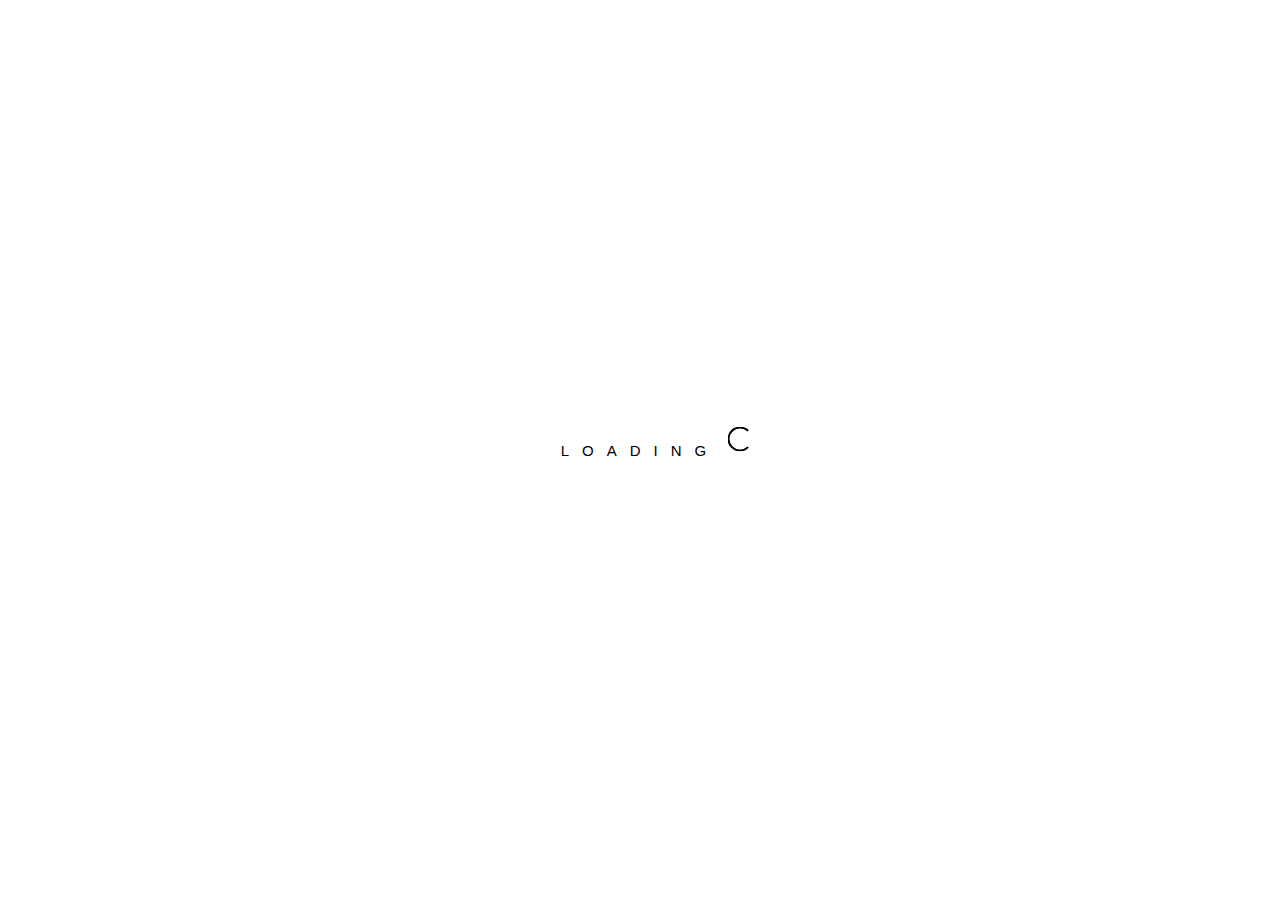
==== commit 87662af2: "Update index.html" ====
--- a/index.html
+++ b/index.html
@@ -1,4 +1,3 @@
-
 <!DOCTYPE HTML>
 <!--[if lt IE 7]>      <html class="no-js lt-ie9 lt-ie8 lt-ie7"> <![endif]-->
 <!--[if IE 7]>         <html class="no-js lt-ie9 lt-ie8"> <![endif]-->
@@ -9,7 +8,7 @@
 <head>
 
     <meta charset="utf-8">
-    <title>Uno Photography</title>
+    <title>Marz Photography</title>
 
     <!-- Begin Meta Tags -->
     <meta name="viewport" content="width=device-width, initial-scale=1.0, maximum-scale=1.0, user-scalable=no" />
@@ -31,7 +30,7 @@
     <link type="text/css" rel="stylesheet" href="js/Magnific-Popup/magnific-popup.css">
     <link type="text/css" rel="stylesheet" href="js/mb.YTPlayer/css/YTPlayer.css">
     <link type="text/css" rel="stylesheet" href="css/animate.min.css">
-    <link type="text/css" rel="stylesheet" href="css/style.css">
+    <link type="text/css" rel="stylesheet" href="css/light.css">
     <!-- End Stylesheets -->
 
 
@@ -43,7 +42,7 @@
 <body>
 
     <!-- Begin Loader -->
-    <div class="loader" data-background-color="#ffffff" data-text-color="#000000">
+    <div class="loader" data-background-color="#000000" data-text-color="#ffffff">
         <p>LOADING</p>
         <span class="circle"></span>
     </div>
@@ -53,7 +52,7 @@
     <header>
 
         <a href="index.html" class="logo-container">
-            <p>UNO PHOTOGRAPHY</p>
+            <p>MARZ PHOTOGRAPHY</p>
         </a>
 
         <nav>
@@ -279,44 +278,38 @@
                     <div class="container">
 
                         <div class="img">
-                            <a href="images/gallery/g5_1.jpg" rel="gallery">
-                                <img class="lazy" data-original="images/gallery/g5_1.jpg" alt="" data-width="1365" data-height="2048">
-                            </a>
-                        </div>
-
-                        <div class="img">
-                            <a href="images/gallery/g5_2.jpg" rel="gallery">
-                                <img class="lazy" data-original="images/gallery/g5_2.jpg" alt="" data-width="600" data-height="800">
+                            <a href="images/gallery/g5_1.png" rel="gallery">
+                                <img class="lazy" data-original="images/gallery/g5_1.png" alt="" data-width="550" data-height="785">
+                            </a>
+                        </div>
+
+                        <div class="img">
+                            <a href="images/gallery/g5_1.png" rel="gallery">
+                                <img class="lazy" data-original="images/gallery/g5_1.png" alt="" data-width="550" data-height="785">
+                            </a>
+                        </div>
+
+                        <div class="img">
+                            <a href="images/gallery/g5_1.png" rel="gallery">
+                                <img class="lazy" data-original="images/gallery/g5_1.png" alt="" data-width="550" data-height="785">
                             </a>
                         </div>
 
                         <div class="img active">
-                            <a href="images/gallery/g5_3.jpg" rel="gallery">
-                                <img class="lazy" data-original="images/gallery/g5_3.jpg" alt="" data-width="1365" data-height="2048">
-                            </a>
-                        </div>
-
-                        <div class="img">
-                            <a href="images/gallery/g5_4.jpg" rel="gallery">
-                                <img class="lazy" data-original="images/gallery/g5_4.jpg" alt="" data-width="1365" data-height="2048">
-                            </a>
-                        </div>
-
-                        <div class="img">
-                            <a href="images/gallery/g5_5.jpg" rel="gallery">
-                                <img class="lazy" data-original="images/gallery/g5_5.jpg" alt="" data-width="1365" data-height="2048">
-                            </a>
-                        </div>
-
-                        <div class="img">
-                            <a href="images/gallery/g5_6.jpg" rel="gallery">
-                                <img class="lazy" data-original="images/gallery/g5_6.jpg" alt="" data-width="2048" data-height="1581">
-                            </a>
-                        </div>
-
-                        <div class="img">
-                            <a href="images/gallery/g5_7.jpg" rel="gallery">
-                                <img class="lazy" data-original="images/gallery/g5_7.jpg" alt="" data-width="1920" data-height="1280">
+                            <a href="images/gallery/g5_1.png" rel="gallery">
+                                <img class="lazy" data-original="images/gallery/g5_1.png" alt="" data-width="550" data-height="785">
+                            </a>
+                        </div>
+
+                        <div class="img">
+                            <a href="images/gallery/g5_1.png" rel="gallery">
+                                <img class="lazy" data-original="images/gallery/g5_1.png" alt="" data-width="550" data-height="785">
+                            </a>
+                        </div>
+
+                        <div class="img">
+                            <a href="images/gallery/g5_1.png" rel="gallery">
+                                <img class="lazy" data-original="images/gallery/g5_1.png" alt="" data-width="550" data-height="785">
                             </a>
                         </div>
 
@@ -337,7 +330,7 @@
     <!-- Begin Footer -->
     <footer>
 
-        <p class="copyrights">© UNO PHOTOGRAPHY | ALL RIGHTS RESERVED</p>
+        <p class="copyrights">© MARZ PHOTOGRAPHY | ALL RIGHTS RESERVED</p>
 
         <div class="social-networks clearfix">
             <a href="#">
@@ -349,11 +342,11 @@
                 <i class="twitter-icon icon1-twitter"></i>
             </a>
             <a href="#">
-                <span>PINTEREST</span>
+                <span>INSTAGRAM</span>
                 <i class="pinterest-icon icon3-pinterest"></i>
             </a>
-            <a href="#">
-                <span>INSTAGRAM</span>
+            <a href="https://www.linkedin.com/in/marthazambrana">
+                <span>LINKEDIN</span>
                 <i class="instagram-icon icon3-instagram"></i>
             </a>
         </div>
@@ -366,7 +359,7 @@
     <script type="text/javascript" src="js/jquery-1.11.3.min.js"></script>
     <script type="text/javascript" src="js/migrate-1.2.1.min.js"></script>
     <script type="text/javascript" src="js/modernizr-respond.js"></script>
-    <script type="text/javascript" src="js/cookie.js"></script>
+<script type="text/javascript" src="js/cookie.js"></script>
     <script type="text/javascript" src="js/retina.js"></script>
     <script type="text/javascript" src="js/jquery-ui/jquery-ui.min.js"></script>
     <script type="text/javascript" src="js/scrollTo-min.js"></script>
--- a/css/light.css
+++ b/css/light.css
@@ -0,0 +1,5142 @@
+/*
+Template Name: Uno Photography
+Template URL: http://www.codesymbol.com/templates/uno/
+Version: 1.4.3
+Author: CodeSymbol
+Author URL: http://themeforest.net/user/codesymbol/
+
+1.  Typography Setup
+2.  Template Basics
+3.  Transitions Setup
+4.  Header Setup
+5.  Footer Setup
+6.  Home Setup
+7.  Gallery Setup
+8.  Portfolio Setup
+9.  Blog Setup
+10. Pages Setup
+11. Shortcodes Setup
+12. Responsive Media Queries
+    12.1 - Wide Version
+    12.2 - Medium Version
+    12.3 - Small Version
+*/
+
+
+/*==========================================================================================================================================
+/*==========================================================================================================================================
+    1.Typography Setup
+============================================================================================================================================
+============================================================================================================================================*/
+
+    @font-face {
+        font-family: 'effra';
+        src: url('../includes/font/effra-regular.eot');
+        src: url('../includes/font/effra-regular.eot?#iefix') format('embedded-opentype'),
+             url('../includes/font/effra-regular.woff') format('woff'),
+             url('../includes/font/effra-regular.ttf') format('truetype'),
+             url('../includes/font/effra-regular.svg#effraregular') format('svg');
+    }
+    html {
+        height: 100%;
+        background-color: #ffffff;
+        overflow: hidden;
+    }
+    body {
+        z-index: 0;
+        height: 100%;
+        width: 100%;
+        color: #7C7C7C;
+        font-size: 12px;
+        line-height: 25px;
+        overflow: hidden;
+        letter-spacing: 2.3px;
+        overflow: hidden;
+        background-color: #ffffff;
+        font-family: effra, arial;
+    }
+    p {
+        color: inherit;
+        font-size: 12px;
+        line-height: 25px;
+        margin-bottom: 20px;
+        font-family: effra, arial;
+        letter-spacing: 2.3px;
+        font-weight: normal;
+        -webkit-font-smoothing: antialiased;
+    }
+    a {
+        color: #000000;
+    }
+    h1, h2, h3, h4, h5, h6 {
+        color: #000000;
+        position: relative;
+        font-family: effra;
+        font-weight: normal;
+        margin-bottom: 20px;
+        letter-spacing: 4px;
+    }
+    h1 {
+        font-size: 30px;
+        line-height: 36px;
+    }
+    h2 {
+        font-size: 24px;
+        line-height: 31px;
+    }
+    h3 {
+        font-size: 20px;
+        line-height: 26px;
+    }
+    h4 {
+        font-size: 18px;
+        line-height: 24px;
+    }
+    h5 {
+        font-size: 14px;
+        line-height: 22px;
+    }
+    h6 {
+        font-size: 13px;
+        line-height: 20px;
+    }
+
+
+/*==========================================================================================================================================
+/*==========================================================================================================================================
+    2.Template Basics
+============================================================================================================================================
+============================================================================================================================================*/
+    
+    body.admin-bar {
+        margin-top: 32px;
+    }
+    body header {
+        position: absolute;
+        background-color: #ffffff;
+        top: 0;
+        left: 0;
+        width: 100%;
+        height: 60px;
+        line-height: 60px;
+        padding: 0px 60px;
+        z-index: 4;
+    }
+    body.admin-bar header {
+        top: 32px;
+    }
+    body .main-container {
+        background-color: #F4F4F4;
+        height: calc(100% - 120px);
+        position: relative;
+        margin: 60px;
+        background-size: cover;
+        background-repeat: no-repeat;
+        background-position: center center;
+        z-index: 3;
+    }
+    body .main-container.with-padding {
+        padding: 30px 30px;
+    }
+    body footer {
+        position: absolute;
+        background-color: #ffffff;
+        bottom: 0;
+        left: 0;
+        width: 100%;
+        height: 60px;
+        line-height: 60px;
+        padding: 0px 60px;
+        z-index: 2;
+    }
+    body .wrapper {
+        position: relative;
+        height: 100%;
+        width: 100%;
+    }
+    body .wrapper .inner-wrapper {
+        position: relative;
+        height: 100%;
+        width: 100%;
+        overflow: hidden;
+        padding: 0px;
+    }
+    .row {
+        display: block;
+        position: relative;
+        background-size: cover;
+        background-repeat: no-repeat;
+        background-position: center center;
+    }
+    .content-inner {
+        margin: 0px auto;
+        padding: 0px 15px;
+        max-width: 1200px;
+        position: relative;
+    }
+    .clear {
+        clear: both;
+        margin: 0px;
+        padding: 0px;
+        display: block;
+    }
+    .clearfix:before, .row:before,
+    .clearfix:after, .row:after {
+        content:"";
+        display:table;
+    }
+    .clearfix:after, .row:after {
+        clear:both;
+    }
+
+    /*Preloader*/
+        @-webkit-keyframes rotate
+            {
+                0% {
+                    -webkit-transform:rotate(0deg);
+                    -ms-transform:rotate(0deg);
+                    transform:rotate(0deg)
+                }
+                100% {
+                    -webkit-transform:rotate(360deg);
+                    -ms-transform:rotate(360deg);
+                    transform:rotate(360deg)
+                }
+        }
+        @-moz-keyframes rotate
+            {
+                0% {
+                    -webkit-transform:rotate(0deg);
+                    -ms-transform:rotate(0deg);
+                    transform:rotate(0deg)
+                }
+                100% {
+                    -webkit-transform:rotate(360deg);
+                    -ms-transform:rotate(360deg);
+                    transform:rotate(360deg)
+                }
+        }
+        @-o-keyframes rotate
+            {
+                0% {
+                    -webkit-transform:rotate(0deg);
+                    -ms-transform:rotate(0deg);
+                    transform:rotate(0deg)
+                }
+                100% {
+                    -webkit-transform:rotate(360deg);
+                    -ms-transform:rotate(360deg);
+                    transform:rotate(360deg)
+                }
+        }
+        @keyframes rotate
+            {
+                0% {
+                    -webkit-transform:rotate(0deg);
+                    -ms-transform:rotate(0deg);
+                    transform:rotate(0deg)
+                }
+                100% {
+                    -webkit-transform:rotate(360deg);
+                    -ms-transform:rotate(360deg);
+                    transform:rotate(360deg)
+                }
+        }
+        .loader {
+            position: absolute;
+            z-index: 999;
+            height: 100%;
+            width: 100%;
+            top: 0;
+            left: 0;
+            background-color: #ffffff;
+        }
+        body.loaded .loader {
+            display: none;
+        }
+        .loader p {
+            position: absolute;
+            font-family: effra, arial;
+            font-size: 15px;
+            color: #000000;
+            letter-spacing: 13px;
+            margin: 0;
+            top: 50%;
+            left: 50%;
+            -webkit-transform: translate(-50%,-50%);
+            -ms-transform: translate(-50%,-50%);
+            transform: translate(-50%,-50%);
+        }
+        .loader .circle {
+            -webkit-animation-duration: .65s;
+            animation-duration: .65s;
+            -webkit-animation-iteration-count: infinite;
+            animation-iteration-count: infinite;
+            -webkit-animation-name: rotate;
+            animation-name: rotate;
+            -webkit-animation-timing-function: linear;
+            animation-timing-function: linear;
+            width: 25px!important;
+            height: 25px!important;
+            border: 2px solid #000;
+            border-right-color: transparent;
+            border-radius: 50%;
+            display: inline-block!important;
+            position: absolute!important;
+            background-color: transparent!important;
+            top: 48.8%!important;
+            left: 80%!important;
+            left:-webkit-calc(50% + 100px)!important;
+            left:-moz-calc(50% + 100px)!important;
+            left:calc(50% + 100px)!important;
+            -webkit-transform: translate(-50%,-50%);
+            -ms-transform: translate(-50%,-50%);
+            transform: translate(-50%,-50%);
+        }
+
+
+    /*Flexslider*/
+        .flexslider {
+            
+        }
+        .flexslider ul, .flexslider ul li {
+            width: 100%;
+            list-style-type: none;
+        }
+        .flexslider ul li {
+            height: 100%;
+            display: block;
+            position: relative;
+            background-size: cover;
+            background-repeat: no-repeat;
+            background-position: center center;
+        }
+        .inner-wrapper .flexslider {
+            position: relative;
+        }
+        .inner-wrapper .flexslider .nav {
+            
+        }
+        .inner-wrapper .flexslider .nav .next {
+            position: absolute;
+            top: 50%;
+            padding: 20px 20px;
+            background-color: #ffffff;
+            color: #000000;
+            font-size: 10px;
+            font-family: 'cosy';
+            speak: none;
+            font-style: normal;
+            font-weight: normal;
+            font-variant: normal;
+            text-transform: none;
+            line-height: 1;
+            -webkit-font-smoothing: antialiased;
+            -moz-osx-font-smoothing: grayscale;
+            cursor: pointer;
+            z-index: 3;
+            opacity: 0;
+            -webkit-transform: translate(0%,-50%);
+            -ms-transform: translate(0%,-50%);
+            transform: translate(0%,-50%);
+            right: -10px;
+        }
+        .inner-wrapper .flexslider .nav .prev {
+            position: absolute;
+            top: 50%;
+            padding: 20px 20px;
+            background-color: #ffffff;
+            color: #000000;
+            font-size: 10px;
+            font-family: 'cosy';
+            speak: none;
+            font-style: normal;
+            font-weight: normal;
+            font-variant: normal;
+            text-transform: none;
+            line-height: 1;
+            -webkit-font-smoothing: antialiased;
+            -moz-osx-font-smoothing: grayscale;
+            cursor: pointer;
+            z-index: 3;
+            opacity: 0;
+            -webkit-transform: translate(0%,-50%);
+            -ms-transform: translate(0%,-50%);
+            transform: translate(0%,-50%);
+            left: -10px;
+        }
+        .inner-wrapper .flexslider .nav .next:before {
+            content: "\e600";
+        }
+        .inner-wrapper .flexslider .nav .prev:before {
+            content: "\e609";
+        }
+        .inner-wrapper .flexslider:hover .nav .next {
+            right: 15px;
+            opacity: 0.7;
+        }
+        .inner-wrapper .flexslider:hover .nav .prev {
+            left: 15px;
+            opacity: 0.7;
+        }
+        .inner-wrapper .flexslider .nav .next:hover,
+        .inner-wrapper .flexslider .nav .prev:hover {
+            opacity: 1;
+        }
+
+
+    /*Lightbox*/
+        .mfp-bg {
+            background-color: #ffffff;
+        }
+        .mfp-container .arrow-left, .mfp-container .arrow-right {
+            font-family: 'cosy';
+            speak: none;
+            font-style: normal;
+            font-weight: normal;
+            font-variant: normal;
+            text-transform: none;
+            line-height: 1;
+            -webkit-font-smoothing: antialiased;
+            -moz-osx-font-smoothing: grayscale;
+            cursor: pointer;
+            border: 0;
+            position: absolute;
+            opacity: 1;
+            font-size: 18px;
+            color: #7C7C7C;
+            width: 30px;
+            height: 30px;
+            background-color: transparent;
+        }
+        .mfp-zoom-out-cur, .mfp-zoom-out-cur .mfp-image-holder .mfp-close {
+            color: #333333;
+        }
+        .mfp-container .arrow-left {
+            left: 20px;
+            top: 50%;
+        }
+        .mfp-container .arrow-right {
+            right: 20px;
+            top: 50%;
+        }
+        .mfp-container .arrow-left:before {
+            content: "\e609";
+        }
+        .mfp-container .arrow-right:before {
+            content: "\e600";
+        }
+        .mfp-container .arrow-left:hover, .mfp-container .arrow-right:hover {
+            color: #000000;
+        }
+        .mfp-figure {
+            -webkit-animation-name: fadeInLeft;
+            -moz-animation-name: fadeInLeft;
+            -o-animation-name: fadeInLeft;
+            animation-name: fadeInLeft;
+            -webkit-animation-duration: .4s;
+            -moz-animation-duration: .4s;
+            -ms-animation-duration: .4s;
+            -o-animation-duration: .4s;
+            animation-duration: .4s;
+            -webkit-animation-fill-mode: both;
+            -moz-animation-fill-mode: both;
+            -ms-animation-fill-mode: both;
+            -o-animation-fill-mode: both;
+            animation-fill-mode: both;
+            -webkit-backface-visibility: hidden;
+            -moz-backface-visibility: hidden;
+            -ms-backface-visibility: hidden;
+        }
+        .mfp-image-holder .mfp-content {
+            max-width: 90%;
+        }
+        .mfp-counter, .mfp-title {
+            color: #000000;
+        }
+
+
+    /*Not Found*/
+        .not-found {
+            text-align: center;
+            height: 100%;
+        }
+        .not-found .content-inner {
+            height: 100%;
+            display: table;
+        }
+        .not-found .content {
+            display: table-cell;
+            width: 100%;
+            vertical-align: middle;
+        }
+        .not-found .content h2 {
+            font-size: 100px;
+            margin-bottom: 50px;
+        }
+        .not-found .content input {
+            padding: 15px 22px;
+            background-color: transparent;
+            border: 1px solid #373737;
+            color: #000000;
+        }
+
+
+    /*WordPress classes*/
+        .wp-caption, .wp-caption-text, .gallery-caption, .bypostauthor {
+
+        }
+        .link-pages {
+            display: none;
+        }
+        .aligncenter {
+            display: block;
+            margin: 0px auto;
+        }
+        .alignright {
+            float: right!important;
+        }
+        img.alignright {
+            float: right;
+            margin-left: 15px;
+            margin-bottom: 15px;
+        }
+        .alignleft {
+            float: left!important;
+        }
+        img.alignleft {
+            float: left;
+            margin-right: 15px;
+            margin-bottom: 15px;
+        }
+        .text-center {
+            text-align: center;
+        }
+        .text-right {
+            text-align: right;
+        }
+        .text-left {
+            text-align: left;
+        }
+        .visible {
+            visibility: visible;
+        }
+        p:empty {
+            display: none;
+        }
+
+        
+    blockquote {
+        padding: 20px 15px;
+        border: 0;
+        color: #000000;
+        font-size: 18px;
+        font-style: italic;
+        line-height: 30px;
+        letter-spacing: 3px;
+        text-align: center;
+        position: relative;
+    }
+    blockquote p {
+        font-size: inherit;
+        font-style: inherit;
+    }
+    blockquote p:last-child {
+        margin-bottom: 0px;
+    }
+    ul, ol {
+        margin-left: 15px;
+    }
+    ul li {
+        list-style-type: disc;
+    }
+    ol li {
+        list-style: decimal;
+    }
+    code {
+        display: block;
+        clear: both;
+        overflow: auto;
+        padding: 10px 20px 20px 20px;
+        white-space: pre;
+        background-color: #222222;
+    }
+    table {
+        width: 100%;
+        font-size: 12px;
+        margin-bottom: 20px;
+    }
+    table th {
+        text-align: center;
+    }
+    table tbody td {
+        padding: 5px 10px;
+        border-right: 1px solid #f0f0f0;
+        border-bottom: 1px solid #f0f0f0;
+        color: #ffffff;
+    }
+    table tbody tr td:first-child {
+        border-left: 1px solid #f0f0f0;
+    }
+    table th {
+        border: 1px solid #f0f0f0;
+        background-color: #f6f6f6;
+        color: #ffffff;
+        padding: 12px 0;
+        font-size: 16px;
+        font-weight: normal;
+    }
+    dt {
+        font-weight: bold;
+    }
+    dd {
+        padding-left: 20px;
+    }
+    em {
+        font-style: italic;
+    }
+
+
+/*==========================================================================================================================================
+/*==========================================================================================================================================
+    3.Transitions Setup
+============================================================================================================================================
+============================================================================================================================================*/
+    
+    ::selection {
+        color: #000000;
+        background-color: #ffffff;
+    }
+    ::-moz-selection {
+        color: #000000;
+        background-color: #ffffff;
+    }
+    ::-webkit-input-placeholder {
+        color: #7C7C7C!important;
+        opacity: 1;
+    }
+    ::-moz-placeholder {
+        color: #7C7C7C!important;  
+        opacity: 1;
+    }
+    :-moz-placeholder {
+        color: #7C7C7C!important;  
+        opacity: 1;
+    }
+    :-ms-input-placeholder {
+        color: #7C7C7C!important;  
+        opacity: 1;
+    }
+
+
+    header nav li a, header nav li a .arrow-right, footer .social-networks a, header .cart-icon, .striped-pages .col .overlay, .striped-pages .col a:before, .full-screen.flexslider .nav a,
+    .bg-video .nav a, .full-screen.flexslider .nav .bullets a, .full-screen.flexslider .nav .bullets a:before, .full-screen.flexslider .nav .bullets a span, .gallery-h .nav a,.button-large,
+    .gallery-h .gallery .container .img a:before, .mfp-container .arrow-right, .mfp-container .arrow-left, .mfp-container .mfp-close, .gallery-albums .filters a, .portfolio .filters a,
+    .gallery-albums .albums .album .overlay:before, .gallery-albums .albums .album .overlay, .gallery-albums .albums .album .album-cont:before, .gallery-images .images .img a,
+    .gallery-images .images .img .img-cont:before, .gallery-images .images .img .overlay, .gallery-images .images .img .overlay:before, .gallery-images .images .img .love-2,.portfolio-striped .nav a,
+    .portfolio .projects .project .project-cont:before, .portfolio .projects .project .overlay:before, .portfolio .projects .project .overlay, .portfolio .projects .project .cat a,.button-small,
+    .portfolio-striped .projects .project .overlay, .portfolio-striped .projects .project .overlay:before, .portfolio-striped .projects .project .cat a, .portfolio-single.style-1 .nav a,
+    .portfolio-single.style-1 .images a:before, .team .member .overlay, .contact-1 form textarea, .contact-1 form input, .contact-1 form input[type=button], .contact-1 form .message-info,
+    .contact-2 form input[type=text], .contact-2 form input[type=email], .contact-2 form textarea, .contact-2 form input[type=button], .gallery-images .filters a, .blog .filters a, 
+    .blog .articles .overlay, .blog.style-1 .article .date a, .blog.style-1 .article .cat a, .blog.style-2 .article .date a, .blog.style-2 .article .cat a, .sidebar .widget.recent-posts ul li a,
+    .sidebar .widget.categories ul li a, .blog.filtered .articles .article .article-cont:before, .sidebar .widget.flickr ul li:before, .blog-single .article .info a, .shop .items .item .overlay:before,
+    .blog-single form input[type=button], .blog-single form input[type=text], .blog-single form input[type=email], .blog-single form textarea, .shop .items .item .rate-2,.shop .filters a,
+    .shop .items .item .overlay, .shop .items .item .item-cont:before, .item-single .add-to-cart button,.item-single .add-to-cart input[type=number], .item-single .rate .full a, 
+    .inner-wrapper .flexslider .nav a, .item-single .items .item .overlay, .gallery-images .images .img .icon, .gallery-images.style-title .images .img .love-2 {
+        -webkit-transition: all 0.3s ease;
+        -moz-transition: all 0.3s ease;
+        -ms-transition: all 0.3s ease;
+        -o-transition: all 0.3s ease;
+        transition: all 0.3s ease;
+    }
+
+
+/*==========================================================================================================================================
+/*==========================================================================================================================================
+    4.Header Setup
+============================================================================================================================================
+============================================================================================================================================*/
+    
+    @-webkit-keyframes logo_animate {
+        0% {opacity: 1}
+        50% {opacity: 0.3}
+        100% {opacity: 1}
+    }
+    @-moz-keyframes logo_animate {
+        0% {opacity: 1}
+        50% {opacity: 0.3}
+        100% {opacity: 1}
+    }
+    @-o-keyframes logo_animate {
+        0% {opacity: 1}
+        50% {opacity: 0.3}
+        100% {opacity: 1}
+    }
+    @keyframes logo_animate {
+        0% {opacity: 1}
+        50% {opacity: 0.3}
+        100% {opacity: 1}
+    }
+
+
+    /*Logo Container*/
+        header .logo-container {
+            float: left;
+            margin-right: 60px;
+            height: 60px;
+            padding: 0px 15px;
+        }
+        header .logo-container p {
+            font-family: effra;
+            margin: 0;
+            padding: 0;
+            font-size: 12px;
+            letter-spacing: 11px;
+            color: #000000;
+            height: 60px;
+            line-height: 60px;
+            font-weight: 700;
+        }
+        header .logo-container img {
+            height: 100%;
+            line-height: 60px;
+            position: relative;
+        }
+        header .logo-container:hover {
+            -webkit-animation: logo_animate 0.8s 1; /* Safari 4+ */
+            -moz-animation:    logo_animate 0.8s 1; /* Fx 5+ */
+            -o-animation:      logo_animate 0.8s 1; /* Opera 12+ */
+            animation:         logo_animate 0.8s 1; /* IE 10+, Fx 29+ */
+        }
+
+    /*Navigation*/
+        header nav {
+            float: right;
+            height: 60px;
+            overflow: visible;
+            background-color: #ffffff;
+        }
+        header nav ul {
+            list-style: none;
+            margin: 0;
+        }
+        header nav li {
+            list-style: none;
+        }
+        header nav li a .arrow-right {
+            float: right;
+            font-size: 7px;
+            top: 6px;
+            position: relative;
+            color: #939393;
+        }
+        header nav li a .arrow-down {
+            position: absolute;
+            top: 25px;
+            right: 25px;
+            font-size: 7px;
+            display: none;
+        }
+        header nav > ul {
+            position: relative;
+            height: 60px;
+        }
+        header nav > ul > li {
+            display: inline-block;
+            float: left;
+            position: relative;
+            height: 60px;
+        }
+        header nav > ul > li > a {
+            height: 60px;
+            padding: 0px 15px;
+            line-height: 60px;
+            display: inline-block;
+            color: #7C7C7C;
+            letter-spacing: 2.3px;
+            font-size: 10px;
+        }
+        header nav a.active, header nav li:hover > a, header nav li:hover > a .arrow-right {
+            color: #000000!important;
+        }
+        header nav li.current-menu-item > a, header nav li.current-menu-ancestor > a {
+            color: #000000!important;
+        }
+        header nav > ul ul {
+            display: none;
+            position: absolute;
+            top: 60px;
+            left: -60px;
+            width: 200px;
+            height: auto;
+        }
+        header nav > ul ul.edge {
+            left: auto;
+            right: 0px;
+        }
+        header nav > ul ul ul {
+            display: none;
+            position: absolute;
+            top: 0;
+            left: auto;
+            right: -100%;
+            width: 200px;
+            height: auto;
+        }
+        header nav > ul ul ul.edge {
+            right: 100%;
+        }
+        header nav > ul ul li {
+            display: block;
+            position: relative;
+            z-index: 9;
+        }
+        header nav > ul ul li a {
+            color: #7C7C7C;
+            display: block;
+            line-height: 18px;
+            padding: 15px 22px;
+            font-size: 10px;
+            letter-spacing: 2.3px;
+            background-color: rgba(255,255,255,0.8);
+        }
+
+    /*Mobile Navigation*/
+        .mobile-navigation {
+            display: none;
+            float: right;
+            line-height: 60px;
+            font-size: 20px;
+            padding: 0px 10px;
+        }
+
+
+/*==========================================================================================================================================
+/*==========================================================================================================================================
+    5.Footer Setup
+============================================================================================================================================
+============================================================================================================================================*/
+
+    footer .copyrights {
+        float: left;
+        height: 60px;
+        line-height: 60px;
+        margin-right: 60px;
+        margin-bottom: 0;
+        padding: 0px 15px;
+        font-size: 10px;
+        cursor: default;
+    }
+    footer .social-networks {
+        float: right;
+        height: 60px;
+        line-height: 60px;
+        margin-left: 60px;
+    }
+    footer .social-networks a {
+        font-size: 10px;
+        color: #7C7C7C;
+        height: 60px;
+        line-height: 60px;
+        padding: 0px 10px;
+        display: inline-block;
+        letter-spacing: 2.3px;
+        float: left;
+    }
+    footer .social-networks a span {
+
+    }
+    footer .social-networks a i {
+        display: none;
+        line-height: 60px;
+        font-size: 13px;        
+    }
+    footer .social-networks a:hover {
+        color: #000000;
+    }
+
+
+/*==========================================================================================================================================
+/*==========================================================================================================================================
+    6.Home Setup
+============================================================================================================================================
+============================================================================================================================================*/
+    
+    /*Landing Slideshow*/
+        .landing-slideshow {
+            position: relative;
+            width: 100%;
+            height: 100%;
+        }
+        .landing-slideshow .logo-container {
+            position: absolute;
+            text-align: center;
+            width: 100%;
+            z-index: 2;
+            height: 100%;
+        }
+        .landing-slideshow .logo-container .source {
+            display: inline-block;
+            -webkit-transform: translate(0,-50%);
+            -ms-transform: translate(0,-50%);
+            transform: translate(0,-50%);
+            position: relative;
+            top: 50%;
+        }
+        .landing-slideshow .logo-container .source > img {
+            height: auto;
+            width: auto;
+            opacity: 0.5;
+        }
+        .landing-slideshow .logo-container .animate {
+            display: inline-block;
+            position: absolute;
+            width: 0%;
+            height: 100%!important;
+            overflow: hidden;
+            top: 0;
+            left: 0;
+        }
+        .landing-slideshow .logo-container .animate img {
+            height: 100%!important;
+            max-width: 500px;
+        }
+        .landing-slideshow .flexslider {
+            z-index: 1;
+        }
+        .landing-slideshow .flexslider, .landing-slideshow .flexslider ul, .landing-slideshow .flexslider li {
+            position: relative;
+            width: 100%;
+            height: 100%;
+        }
+
+
+    /*Striped Slides*/
+        .striped-slides {
+            position: relative;
+            width: 100%;
+            height: 100%;
+        }
+        .striped-slides .logo-container {
+            position: absolute;
+            display: inline-block;
+            z-index: 4;
+            top: 50%;
+            left: 50%;
+            -webkit-transform: translate(-50%,-50%);
+            -ms-transform: translate(-50%,-50%);
+            transform: translate(-50%,-50%);
+        }
+        .striped-slides .logo-container img {
+            position: relative;
+            height: auto;
+            width: auto;
+        }
+        .striped-slides .logo-container:hover {
+            -webkit-animation: logo_animate 0.8s 1; /* Safari 4+ */
+            -moz-animation:    logo_animate 0.8s 1; /* Fx 5+ */
+            -o-animation:      logo_animate 0.8s 1; /* Opera 12+ */
+            animation:         logo_animate 0.8s 1; /* IE 10+, Fx 29+ */
+        }
+        .striped-slides .cols {
+            position: relative;
+            height: 100%;
+            margin: 0;
+            padding: 0;
+        }
+        .striped-slides .col {
+            position: relative;
+            height: 100%;
+            float: left;
+            margin: 0;
+            padding: 0;
+        }
+        .striped-slides .col:before {
+            position: absolute;
+            height: 100%;
+            width: 100%;
+            top: 0;
+            left: 0;
+            content: "";
+            display: block;
+            z-index: 3;
+            background-color: #ffffff;
+            opacity: 0.7;
+        }
+        .striped-slides .cols-2 .col {
+            width: 50%;
+        }
+        .striped-slides .cols-3 .col {
+            width: 33.3333%;
+        }
+        .striped-slides .cols-4 .col {
+            width: 25%;
+        }
+        .striped-slides .cols-5 .col {
+            width: 20%;
+        }
+        .striped-slides .flexslider ul, .striped-slides .flexslider li {
+            position: relative;
+            width: 100%;
+            height: 100%;
+        }
+        .striped-slides .flexslider li {
+            background-size: cover;
+            background-repeat: no-repeat;
+            background-position: center center;
+        }
+        .striped-slides .col .overlay {
+            background-color: #ffffff;
+            opacity: 0.7;
+            position: absolute;
+            top: 0;
+            left: 0;
+            width: 100%;
+            height: 100%;
+            z-index: 2;
+        }
+
+
+    /*Striped Pages*/
+        .striped-pages {
+            position: relative;
+            width: 100%;
+            height: 100%;
+        }
+        .striped-pages .logo-container {
+            position: absolute;
+            display: inline-block;
+            z-index: 3;
+            top: 50%;
+            left: 50%;
+            -webkit-transform: translate(-50%,-50%);
+            -ms-transform: translate(-50%,-50%);
+            transform: translate(-50%,-50%);
+        }
+        .striped-pages .logo-container img {
+            position: relative;
+            height: auto;
+            width: auto;
+        }
+        .striped-pages .logo-container:hover {
+            -webkit-animation: logo_animate 0.8s 1; /* Safari 4+ */
+            -moz-animation:    logo_animate 0.8s 1; /* Fx 5+ */
+            -o-animation:      logo_animate 0.8s 1; /* Opera 12+ */
+            animation:         logo_animate 0.8s 1; /* IE 10+, Fx 29+ */
+        }
+        .striped-pages .cols {
+            position: relative;
+            height: 100%;
+            margin: 0;
+            padding: 0;
+        }
+        .striped-pages .col {
+            position: relative;
+            height: 100%;
+            float: left;
+            margin: 0;
+            padding: 0;
+            text-align: center;
+            background-size: cover;
+            background-repeat: no-repeat;
+            background-position: center center;
+        }
+        .striped-pages .cols-2 .col {
+            width: 50%;
+        }
+        .striped-pages .cols-3 .col {
+            width: 33.3333%;
+        }
+        .striped-pages .cols-4 .col {
+            width: 25%;
+        }
+        .striped-pages .cols-5 .col {
+            width: 20%;
+        }
+        .striped-pages .col .overlay {
+            background-color: #ffffff;
+            opacity: 0.7;
+            position: absolute;
+            top: 0;
+            left: 0;
+            width: 100%;
+            height: 100%;
+            z-index: 2;
+        }
+        .striped-pages .col h4 {
+            position: absolute;
+            z-index: 3;
+            bottom: 17%;
+            left: 50%;
+            margin: 0;
+            display: inline-block;
+            -webkit-transform: translate(-50%,-50%);
+            -ms-transform: translate(-50%,-50%);
+            transform: translate(-50%,0%);
+        }
+        .striped-pages .col a {
+            position: relative;
+            display: block;
+            z-index: 3;
+        }
+        .striped-pages .col a:before {
+            position: absolute;
+            z-index: 2;
+            content: "";
+            display: inline-block;
+            width: 100%;
+            height: 100%;
+            top: -12px;
+            left: -23px;
+            padding: 12px 20px;
+            background-color: #ffffff;
+            opacity: 0;
+        }
+        .striped-pages .col a span {
+            position: relative;
+            z-index: 5;
+        }
+        .striped-pages .col:hover .overlay {
+            opacity: 0;
+        }
+        .striped-pages .col:hover a:before {
+            opacity: 0.7;
+        }
+        .striped-pages .col a:hover:before {
+            opacity: 1;
+        }
+
+
+    /*Fullscreen Slideshow*/
+        .full-screen.flexslider {
+            z-index: 1;
+        }
+        .full-screen.flexslider, .full-screen.flexslider ul, .full-screen.flexslider li {
+            position: relative;
+            width: 100%;
+            height: 100%;
+        }
+        .full-screen.flexslider .nav {
+            position: absolute;
+            width: 100%;
+            height: 100%;
+            top: 0;
+            left: 0;
+            z-index: 2;
+        }
+        .full-screen.flexslider .nav a {
+            color: #7C7C7C;
+        }
+        .full-screen.flexslider .nav .prev {
+            font-size: 22px;
+            position: absolute;
+            top: 50%;
+            -webkit-transform: translate(0%,-50%);
+            -ms-transform: translate(0%,-50%);
+            transform: translate(0%,-50%);
+            left: -44px;
+        }
+        .full-screen.flexslider .nav .next {
+            font-size: 22px;
+            position: absolute;
+            top: 50%;
+            -webkit-transform: translate(0%,-50%);
+            -ms-transform: translate(0%,-50%);
+            transform: translate(0%,-50%);
+            color: #7C7C7C;
+            right: -44px;
+        }
+        .full-screen.flexslider .nav .pause {
+            position: absolute;
+            bottom: 30px;
+            right: -42px;
+            font-size: 18px;
+        }
+        .full-screen.flexslider .nav .play {
+            position: absolute;
+            bottom: 30px;
+            right: -43px;
+            font-size: 18px;
+            display: none;
+        }
+        .full-screen.flexslider .nav .full {
+            position: absolute;
+            bottom: 65px;
+            right: -42px;
+            font-size: 18px;
+        }
+        .full-screen.flexslider .nav a:hover {
+            color: #000000;
+        }
+
+
+    /*Fullscreen Video*/
+        .bg-video-poster {
+            display: none;
+            position: relative;
+            width: 100%;
+            height: 100%;
+            background-size: cover;
+            background-repeat: no-repeat;
+            background-position: center center;
+        }
+        .bg-video {
+            position: relative;
+            width: 100%;
+            height: 100%;
+        }
+        .bg-video:before {
+            -webkit-animation-duration: .65s;
+            animation-duration: .65s;
+            -webkit-animation-iteration-count: infinite;
+            animation-iteration-count: infinite;
+            -webkit-animation-name: rotate;
+            animation-name: rotate;
+            -webkit-animation-timing-function: linear;
+            animation-timing-function: linear;
+            width: 25px!important;
+            content: "";
+            height: 25px!important;
+            border: 2px solid #000000;
+            border-right-color: transparent;
+            border-radius: 50%;
+            display: inline-block!important;
+            position: absolute!important;
+            background-color: #ffffff!important;
+            top: 48.8%!important;
+            left: 50%!important;
+            -webkit-transform: translate(-50%,-50%);
+            -ms-transform: translate(-50%,-50%);
+            transform: translate(-50%,-50%);
+        }
+        .bg-video .nav {
+            position: absolute;
+            width: 100%;
+            height: 100%;
+            top: 0;
+            left: 0;
+        }
+        .bg-video .nav a {
+            color: #7C7C7C;
+        }
+        .bg-video .nav .volume-up {
+            position: absolute;
+            bottom: 30px;
+            right: -42px;
+            font-size: 19px;
+        }
+        .bg-video .nav .volume-down {
+            position: absolute;
+            bottom: 30px;
+            right: -46px;
+            font-size: 19px;
+            display: none;
+        }
+        .bg-video .nav .pause {
+            position: absolute;
+            bottom: 64px;
+            right: -40px;
+            font-size: 18px;
+        }
+        .bg-video .nav .play {
+            position: absolute;
+            bottom: 64px;
+            right: -40px;
+            font-size: 18px;
+            display: none;
+        }
+        .bg-video .nav .full {
+            position: absolute;
+            bottom: 100px;
+            right: -40px;
+            font-size: 18px;
+        }
+        .bg-video .nav a:hover {
+            color: #000000;
+        }
+
+
+/*==========================================================================================================================================
+/*==========================================================================================================================================
+    7.Gallery Setup
+============================================================================================================================================
+============================================================================================================================================*/
+
+    /*Slideshow - Vertical Nav*/
+        .full-screen.flexslider.vertical-nav .nav .bullets {
+            position: absolute;
+            width: auto;
+            height: auto;
+            top: 50%;
+            right: -35px;
+            -webkit-transform: translate(0%,-50%);
+            -ms-transform: translate(0%,-50%);
+            transform: translate(0%,-50%);
+        }
+        .full-screen.flexslider.vertical-nav .nav .bullets:before {
+            position: absolute;
+            width: 1px;
+            height: 100%;
+            top: 0;
+            left: 50%;
+            content: "";
+            display: block;
+            background-color: #7C7C7C;
+            -webkit-transform: translate(-50%,0%);
+            -ms-transform: translate(-50%,0%);
+            transform: translate(-50%,0%);
+        }
+        .full-screen.flexslider.vertical-nav .nav .bullets a {
+            position: relative;
+            display: block;
+            width: 10px;
+            height: 10px;
+            border-radius: 50%;
+            margin-bottom: 30px;
+            background-color: #7C7C7C;
+        }
+        .full-screen.flexslider.vertical-nav .nav .bullets a.active, .full-screen.flexslider.vertical-nav .nav .bullets a:hover {
+            background-color: #000000;
+        }
+        .full-screen.flexslider.vertical-nav .nav .bullets a:last-child {
+            margin-bottom: 0;
+        }
+        .full-screen.flexslider.vertical-nav .nav .bullets a span {
+            width: 200px;
+            height: 112px;
+            position: absolute;
+            top: 50%;
+            left: -260px;
+            opacity: 0;
+            background-size: cover;
+            background-repeat: no-repeat;
+            background-position: center center;
+            -webkit-transform: translate(0%,-50%);
+            -ms-transform: translate(0%,-50%);
+            transform: translate(0%,-50%);
+        }
+        .full-screen.flexslider.vertical-nav .nav .bullets a:before {
+            content: "";
+            display: block;
+            position: absolute;
+            background-color: #000000;
+            width: 0px;
+            height: 1px;
+            top: 50%;
+            right: 9px;
+        }
+        .full-screen.flexslider.vertical-nav .nav .bullets a:hover:before {
+            width: 61px;
+        }
+        .full-screen.flexslider.vertical-nav .nav .bullets a:hover span {
+            opacity: 1;
+        }
+
+
+    /*Slideshow - Horizontal Nav*/
+        .full-screen.flexslider.horizontal-nav .nav .bullets {
+            position: absolute;
+            width: auto;
+            height: auto;
+            bottom: -35px;
+            left: 50%;
+            -webkit-transform: translate(-50%,0%);
+            -ms-transform: translate(-50%,0%);
+            transform: translate(-50%,0%);
+        }
+        .full-screen.flexslider.horizontal-nav .nav .bullets:before {
+            position: absolute;
+            width: 100%;
+            height: 1px;
+            top: 50%;
+            left: 0;
+            content: "";
+            display: block;
+            background-color: #7C7C7C;
+            -webkit-transform: translate(0%,-50%);
+            -ms-transform: translate(0%,-50%);
+            transform: translate(0%,-50%);
+        }
+        .full-screen.flexslider.horizontal-nav .nav .bullets a {
+            position: relative;
+            display: block;
+            float: left;
+            width: 10px;
+            height: 10px;
+            border-radius: 50%;
+            margin-right: 30px;
+            background-color: #7C7C7C;
+        }
+        .full-screen.flexslider.horizontal-nav .nav .bullets a.active, .full-screen.flexslider.horizontal-nav .nav .bullets a:hover {
+            background-color: #000000;
+        }
+        .full-screen.flexslider.horizontal-nav .nav .bullets a:last-child {
+            margin-right: 0;
+        }
+        .full-screen.flexslider.horizontal-nav .nav .bullets a span {
+            width: 200px;
+            height: 112px;
+            position: absolute;
+            top: -173px;
+            left: 50%;
+            opacity: 0;
+            background-size: cover;
+            background-repeat: no-repeat;
+            background-position: center center;
+            -webkit-transform: translate(-50%,0%);
+            -ms-transform: translate(-50%,0%);
+            transform: translate(-50%,0%);
+        }
+        .full-screen.flexslider.horizontal-nav .nav .bullets a:before {
+            content: "";
+            display: block;
+            position: absolute;
+            background-color: #000000;
+            width: 1px;
+            height: 0px;
+            bottom: 0;
+            left: 50%;
+        }
+        .full-screen.flexslider.horizontal-nav .nav .bullets a:hover:before {
+            height: 70px;
+        }
+        .full-screen.flexslider.horizontal-nav .nav .bullets a:hover span {
+            opacity: 1;
+        }
+
+
+    /*Horizontal - Normal & Centered*/
+
+        /*Basic*/
+            .gallery-h {
+                position: relative;
+                width: 100%;
+                height: 100%;
+            }
+            .gallery-h .nav {
+                position: absolute;
+                width: 100%;
+                height: 100%;
+                top: 0;
+                left: 0;
+            }
+            .gallery-h .nav a {
+                color: #7C7C7C;
+            }
+            .gallery-h .nav .prev {
+                font-size: 22px;
+                position: absolute;
+                top: 50%;
+                -webkit-transform: translate(0%,-50%);
+                -ms-transform: translate(0%,-50%);
+                transform: translate(0%,-50%);
+                left: -75px;
+            }
+            .gallery-h .nav .next {
+                font-size: 22px;
+                position: absolute;
+                top: 50%;
+                -webkit-transform: translate(0%,-50%);
+                -ms-transform: translate(0%,-50%);
+                transform: translate(0%,-50%);
+                color: #7C7C7C;
+                right: -75px;
+            }
+            .gallery-h .nav a:hover {
+                color: #000000;
+            }
+            .gallery-h .gallery {
+                position: relative;
+                height: 100%;
+                width: 100%;
+                overflow: hidden;
+            }
+            .gallery-h .gallery .container {
+                position: relative;
+                width: 99999px;
+                height: 100%;
+            }
+            .gallery-h .gallery .img {
+                float: left;
+                margin-right: 30px;
+                height: 100%;
+            }
+            .gallery-h .gallery .img:last-child {
+                margin: 0;
+            }
+            .gallery-h .gallery .img a {
+                position: relative;
+                display: block;
+                height: 100%;
+                width: auto;
+            }
+            .gallery-h .gallery .img img {
+                height: 100%;
+                width: auto;
+            }
+            .gallery-h .gallery .container .img a:before {
+                display: block;
+                content: "";
+                position: absolute;
+                width: 100%;
+                height: 100%;
+                top: 0;
+                left: 0;
+                background-color: #ffffff;
+            }
+
+        /*Normal*/
+            .gallery-h.normal .gallery .container .img a:before {
+                opacity: 0;
+            }
+            .gallery-h.normal .gallery .container.hovered .img a:before {
+                opacity: 0.7;
+            }
+            .gallery-h.normal .gallery .container.hovered .img.active a:before {
+                opacity: 0;
+            }
+
+        /*Centered*/
+            .gallery-h.centered .gallery .container .img a:before {
+                opacity: 0.7;
+            }
+            .gallery-h.centered .gallery .container .img.active a:before {
+                opacity: 0;
+            }
+
+
+    /*Albums - Masonry & Grid*/
+
+        /*Basics*/
+            .gallery-albums {
+                position: relative;
+            }
+            .gallery-albums .filters {
+                margin-bottom: 40px;
+                font-size: 0;
+            }
+            .gallery-albums .filters p {
+                margin-bottom: -5px;
+                color: #7C7C7C;
+                font-size: 12px;
+            }
+            .gallery-albums .filters a {
+                color: #7C7C7C;
+                float: left;
+                font-size: 12px;
+                margin-right: 30px;
+                letter-spacing: 4px;
+            }
+            .gallery-albums .filters a:last-child {
+                margin-right: 0;
+            }
+            .gallery-albums .filters a:hover, .gallery-albums .filters a.active {
+                color: #000000;
+            }
+            .gallery-albums .albums {
+                position: relative;
+            }
+            .gallery-albums .albums .album {
+                position: relative;
+                padding: 15px;
+                float: left;
+            }
+            .gallery-albums .albums .album .album-cont {
+                position: relative;
+            }
+            .gallery-albums .albums .album .album-cont:before {
+                content: "";
+                display: block;
+                position: absolute;
+                width: 100%;
+                height: 100%;
+                left: 0;
+                top: 0;
+                opacity: 0;
+                background-color: #ffffff;
+            }
+            .gallery-albums.filtered .albums .album .album-cont:before {
+                opacity: 0.7;
+                z-index: 4;
+            }
+            .gallery-albums.filtered .albums .album.active .album-cont:before {
+                opacity: 0;
+                z-index: 2;
+            }
+            .gallery-albums .albums .album img {
+                width: 100%;
+                display: block;
+            }
+            .gallery-albums .albums .album .overlay {
+                position: absolute;
+                width: 70%;
+                min-height: 50%;
+                left: 50%;
+                top: 50%;
+                opacity: 0;
+                z-index: 3;
+                -webkit-transform: translate(-50%,-50%);
+                -ms-transform: translate(-50%,-50%);
+                transform: translate(-50%,-50%);
+            }
+            .gallery-albums .albums .album .album-cont:hover .overlay {
+                opacity: 1;
+            }
+            .gallery-albums.filtered .albums .album .album-cont:hover .overlay {
+                opacity: 0;
+            }
+            .gallery-albums.filtered .albums .album.active .album-cont:hover .overlay {
+                opacity: 1;
+            }
+            .gallery-albums .albums .album .overlay:before {
+                background-color: #ffffff;
+                position: absolute;
+                width: 100%;
+                height: 100%;
+                left: 0;
+                top: 0;
+                opacity: 0.7;
+                z-index: 2;
+                content: "";
+                display: block;
+                -webkit-backface-visibility: hidden;
+            }
+            .gallery-albums .albums .album .overlay:hover:before {
+                opacity: 1;
+            }
+            .gallery-albums .albums .album h5 {
+                position: absolute;
+                width: 100%;
+                font-size: 13px;
+                letter-spacing: 4px;
+                left: 0;
+                top: 50%;
+                margin: 0;
+                color: #000000;
+                z-index: 3;
+                padding: 0px 10px;
+                text-align: center;
+                -webkit-transform: translate(0,-50%);
+                -ms-transform: translate(0,-50%);
+                transform: translate(0,-50%);
+            }
+            .gallery-albums .albums .album .love {
+                position: absolute;
+                bottom: 20px;
+                color: #000000;
+                font-size: 14px;
+                left: 50%;
+                z-index: 3;
+                -webkit-transform: translate(-50%,0);
+                -ms-transform: translate(-50%,0);
+                transform: translate(-50%,0);
+            }
+            .gallery-albums .albums .album .love-2 {
+                position: absolute;
+                bottom: 20px;
+                color: #000000;
+                font-size: 14px;
+                left: 50%;
+                z-index: 3;
+                display: none;
+                -webkit-transform: translate(-50%,0);
+                -ms-transform: translate(-50%,0);
+                transform: translate(-50%,0);
+            }
+
+
+        /*Overlay - Sizes*/
+            .gallery-albums.grid .albums.cols-2 .album .overlay {
+                width: 45%;
+                min-height: 30%;
+            }
+            .gallery-albums.grid .albums.cols-3 .album .overlay {
+                width: 55%;
+                min-height: 40%;
+            }
+            .gallery-albums.grid .albums.cols-4 .album .overlay {
+                width: 70%;
+                min-height: 50%;
+            }
+            .gallery-albums.masonry .albums.cols-2 .album.size-regular .overlay {
+                width: 45%;
+                min-height: 30%;
+            }
+            .gallery-albums.masonry .albums.cols-3 .album.size-regular .overlay {
+                width: 55%;
+                min-height: 40%;
+            }
+            .gallery-albums.masonry .albums.cols-4 .album.size-regular .overlay {
+                width: 66%;
+                min-height: 46%;
+            }
+            .gallery-albums.masonry .albums.cols-2 .album.size-wide .overlay {
+                width: 24%;
+                min-height: 30%;
+            }
+            .gallery-albums.masonry .albums.cols-3 .album.size-wide .overlay {
+                width: 32%;
+                min-height: 40%;
+            }
+            .gallery-albums.masonry .albums.cols-4 .album.size-wide .overlay {
+                width: 40%;
+                min-height: 50%;
+            }
+
+
+        /*Grid - Columns*/
+            .gallery-albums.grid .albums.cols-2 .album {
+                width: 50%;
+            }
+            .gallery-albums.grid .albums.cols-3 .album {
+                width: 33.3333%;
+            }
+            .gallery-albums.grid .albums.cols-4 .album {
+                width: 25%;
+            }
+
+
+        /*Masonry - Sizes*/
+            .gallery-albums.masonry .albums .album {
+                margin: 0;
+            }
+
+            /*Regular*/
+                .gallery-albums.masonry .albums.cols-2 .album.size-regular {
+                    width: 50%;
+                }
+                .gallery-albums.masonry .albums.cols-3 .album.size-regular {
+                    width: 33.3333%;
+                }
+                .gallery-albums.masonry .albums.cols-4 .album.size-regular {
+                    width: 25%;
+                }
+
+            /*Wide*/
+                .gallery-albums.masonry .albums.cols-2 .album.size-wide {
+                    width: 100%;
+                }
+                .gallery-albums.masonry .albums.cols-3 .album.size-wide {
+                    width: 66.6666%;
+                }
+                .gallery-albums.masonry .albums.cols-4 .album.size-wide {
+                    width: 50%;
+                }
+
+
+    /*Kenburns*/
+        .flexslider.full-screen.kenburns {
+            overflow: hidden;
+        }
+        .flexslider.full-screen.kenburns li {
+            background-position: center center !important;
+            -webkit-background-size: cover !important;
+            -moz-background-size: cover !important;
+            background-size: cover !important;
+            position: relative;
+            -moz-transform: scale(1);
+            -webkit-transform: scale(1);
+            -o-transform: scale(1);
+            -ms-transform: scale(1);
+            transform: scale(1);
+            -webkit-transition: -webkit-transform 140s linear 0.1s;
+            -moz-transition: -moz-transform 140s linear 0.1s;
+            -ms-transition: -ms-transform 140s linear 0.1s;
+            -o-transition: -o-transform 140s linear 0.1s;
+            transition: transform 140s linear 0.1s;
+        }
+        .flexslider.full-screen.kenburns li.flex-active-slide {
+            -moz-transform: scale(3.5);
+            -webkit-transform: scale(3.5);
+            -o-transform: scale(3.5);
+            -ms-transform: scale(3.5);
+            transform: scale(3.5);
+        }
+
+
+    /*Vertical*/
+        .gallery-vertical {
+
+        }
+        .gallery-vertical img {
+            width: 100%;
+            margin-bottom: 50px;
+        }
+        .gallery-vertical img:last-child {
+            margin-bottom: 0px;
+        }
+
+
+    /*Images - Grid & Masonry*/
+
+        /*Basics*/
+            .gallery-images {
+                position: relative;
+            }
+            .gallery-images .filters {
+                margin-bottom: 40px;
+                font-size: 0;
+            }
+            .gallery-images .filters p {
+                margin-bottom: -5px;
+                color: #7C7C7C;
+                font-size: 12px;
+            }
+            .gallery-images .filters a {
+                color: #7C7C7C;
+                float: left;
+                font-size: 12px;
+                margin-right: 30px;
+                letter-spacing: 4px;
+            }
+            .gallery-images .filters a:last-child {
+                margin-right: 0;
+            }
+            .gallery-images .filters a:hover, .gallery-images .filters a.active {
+                color: #000000;
+            }
+            .gallery-images .images {
+                position: relative;
+            }
+            .gallery-images .images .img {
+                position: relative;
+                float: left;
+            }
+            .gallery-images.high-space .images .img {
+                padding: 15px;
+            }
+            .gallery-images.low-space .images .img {
+                padding: 4px;
+            }
+            .gallery-images.no-space .images .img {
+                padding: 0;
+            }
+            .gallery-images .images .img .img-cont {
+                position: relative;
+                display: block;
+            }
+            .gallery-images .images .img .img-cont:before {
+                content: "";
+                display: block;
+                position: absolute;
+                width: 100%;
+                height: 100%;
+                left: 0;
+                top: 0;
+                opacity: 0;
+                background-color: #ffffff;
+            }
+            .gallery-images.filtered .images .img .img-cont:before {
+                opacity: 0.7;
+                z-index: 4;
+            }
+            .gallery-images.filtered .images .img.active .img-cont:before {
+                opacity: 0;
+                z-index: 2;
+            }
+            .gallery-images .images .img img {
+                width: 100%;
+                height: auto;
+                display: block;
+            }
+            .gallery-images.style-icons .images .img .icon {
+                width: 100%;
+                height: 100%;
+                position: absolute;
+                top: 0;
+                left: 0;
+                background-image: url(../images/video-play.png);
+                background-position: center center;
+                background-repeat: no-repeat;
+                background-size: inherit;
+                opacity: 0.7;
+                display: block;
+            }
+            .gallery-images.style-icons .images .img:hover .icon {
+                opacity: 1;
+            }
+            .gallery-images.style-icons .images .img .overlay {
+                position: absolute;
+                display: block;
+                width: 50%;
+                min-height: 35%;
+                left: 50%;
+                top: 50%;
+                opacity: 0;
+                z-index: 3;
+                -webkit-transform: translate(-50%,-50%);
+                -ms-transform: translate(-50%,-50%);
+                transform: translate(-50%,-50%);
+            }
+            .gallery-images.style-icons .images .img .img-cont:hover .overlay {
+                opacity: 1;
+            }
+            .gallery-images.style-icons.filtered .images .img .img-cont:hover .overlay {
+                opacity: 0;
+            }
+            .gallery-images.style-icons.filtered .images .img.active .img-cont:hover .overlay {
+                opacity: 1;
+            }
+            .gallery-images.style-icons .images .img .overlay:before {
+                background-color: #ffffff;
+                position: absolute;
+                width: 100%;
+                height: 100%;
+                left: 0;
+                top: 0;
+                opacity: 0.7;
+                z-index: 2;
+                content: "";
+                display: block;
+                -webkit-backface-visibility: hidden;
+            }
+            .gallery-images.style-icons .images .img .overlay:hover:before {
+                opacity: 1;
+            }
+            .gallery-images.style-icons .images .img .preview {
+                position: absolute;
+                color: #000000;
+                font-size: 24px;
+                left: 36%;
+                top: 50%;
+                z-index: 3;
+                -webkit-transform: translate(-50%,-50%);
+                -ms-transform: translate(-50%,-50%);
+                transform: translate(-50%,-50%);
+            }
+            .gallery-images.style-icons .images .img .preview-2 {
+                position: absolute;
+                left: 0%;
+                top: 0%;
+                z-index: 3;
+                display: block;
+                width: 100%;
+                height: 100%;
+            }
+            .gallery-images.style-icons .images .img .preview-3 {
+                position: relative;
+                left: 0;
+                top: 0;
+                z-index: 2;
+                display: block;
+                margin: 0;
+            }
+            .gallery-images.style-icons .images .img .separator {
+                left: 49.5%;
+                top: 50%;
+                width: 2px;
+                height: 16px;
+                z-index: 3;
+                background-color: #000000;
+                font-size: 24px;
+                opacity: 0.7;
+                position: absolute;
+                -webkit-transform: translate(-50%,-50%);
+                -ms-transform: translate(-50%,-50%);
+                transform: translate(-50%,-50%);
+            }
+            .gallery-images.style-icons .images .img .love {
+                position: absolute;
+                color: #000000;
+                font-size: 16px;
+                left: 63%;
+                top: 50%;
+                z-index: 3;
+                -webkit-transform: translate(-50%,-50%);
+                -ms-transform: translate(-50%,-50%);
+                transform: translate(-50%,-50%);
+            }
+            .gallery-images.style-icons .images .img .love-2 {
+                position: absolute;
+                color: #000000;
+                font-size: 16px;
+                left: 63%;
+                top: 50%;
+                z-index: 3;
+                display: none;
+                -webkit-transform: translate(-50%,-50%);
+                -ms-transform: translate(-50%,-50%);
+                transform: translate(-50%,-50%);
+            }
+            .gallery-images.style-icons .images .img .love.style-2, .gallery-images.style-icons .images .img .love-2.style-2 {
+                left: 51%!important;
+                font-size: 20px;
+            }
+            .gallery-images.style-title .images .img .overlay {
+                position: absolute;
+                width: 70%;
+                min-height: 50%;
+                left: 50%;
+                top: 50%;
+                opacity: 0;
+                z-index: 3;
+                -webkit-transform: translate(-50%,-50%);
+                -ms-transform: translate(-50%,-50%);
+                transform: translate(-50%,-50%);
+            }
+            .gallery-images.style-title .images .img .img-cont:hover .overlay {
+                opacity: 1;
+            }
+            .gallery-images.style-title.filtered .images .img .img-cont:hover .overlay {
+                opacity: 0;
+            }
+            .gallery-images.style-title.filtered .images .img.active .img-cont:hover .overlay {
+                opacity: 1;
+            }
+            .gallery-images.style-title .images .img .overlay:before {
+                background-color: #ffffff;
+                position: absolute;
+                width: 100%;
+                height: 100%;
+                left: 0;
+                top: 0;
+                opacity: 0.7;
+                z-index: 2;
+                content: "";
+                display: block;
+                -webkit-backface-visibility: hidden;
+            }
+            .gallery-images.style-title .images .img .overlay:hover:before {
+                opacity: 1;
+            }
+            .gallery-images.style-title .images .img h5 {
+                position: absolute;
+                width: 100%;
+                font-size: 13px;
+                letter-spacing: 4px;
+                left: 0;
+                top: 50%;
+                margin: 0;
+                color: #000000;
+                z-index: 3;
+                padding: 0px 10px;
+                text-align: center;
+                -webkit-transform: translate(0,-50%);
+                -ms-transform: translate(0,-50%);
+                transform: translate(0,-50%);
+            }
+            .gallery-images.style-title .images .img .love {
+                position: absolute;
+                bottom: 20px;
+                color: #000000;
+                font-size: 14px;
+                left: 50%;
+                z-index: 3;
+                cursor: pointer;
+                -webkit-transform: translate(-50%,0);
+                -ms-transform: translate(-50%,0);
+                transform: translate(-50%,0);
+            }
+            .gallery-images.style-title .images .img .love-2 {
+                position: absolute;
+                bottom: 20px;
+                color: #000000;
+                font-size: 14px;
+                left: 50%;
+                z-index: 3;
+                cursor: pointer;
+                display: none;
+                -webkit-transform: translate(-50%,0);
+                -ms-transform: translate(-50%,0);
+                transform: translate(-50%,0);
+            }
+            .gallery-images.style-title .images .img .love-2.active {
+                opacity: 1;
+                cursor: default;
+            }
+
+
+        /*Overlay - Sizes*/
+            .gallery-images.style-icons.grid .images.cols-2 .img .overlay {
+                width: 40%;
+                min-height: 28%;
+            }
+            .gallery-images.style-icons.grid .images.cols-3 .img .overlay {
+                width: 48%;
+                min-height: 34%;
+            }
+            .gallery-images.style-icons.grid .images.cols-4 .img .overlay {
+                width: 50%;
+                min-height: 38%;
+            }
+            .gallery-images.style-icons.masonry .images.cols-2 .img.size-regular .overlay {
+                width: 40%;
+                min-height: 28%;
+            }
+            .gallery-images.style-icons.masonry .images.cols-3 .img.size-regular .overlay {
+                width: 48%;
+                min-height: 34%;
+            }
+            .gallery-images.style-icons.masonry .images.cols-4 .img.size-regular .overlay {
+                width: 50%;
+                min-height: 38%;
+            }
+            .gallery-images.style-icons.masonry .images.cols-2 .img.size-wide .overlay {
+                width: 24%;
+                min-height: 30%;
+            }
+            .gallery-images.style-icons.masonry .images.cols-3 .img.size-wide .overlay {
+                width: 32%;
+                min-height: 40%;
+            }
+            .gallery-images.style-icons.masonry .images.cols-4 .img.size-wide .overlay {
+                width: 40%;
+                min-height: 50%;
+            }
+            .gallery-images.style-title.grid .images.cols-2 .img .overlay {
+                width: 45%;
+                min-height: 30%;
+            }
+            .gallery-images.style-title.grid .images.cols-3 .img .overlay {
+                width: 55%;
+                min-height: 40%;
+            }
+            .gallery-images.style-title.grid .images.cols-4 .img .overlay {
+                width: 70%;
+                min-height: 50%;
+            }
+            .gallery-images.style-title.masonry .images.cols-2 .img.size-regular .overlay {
+                width: 45%;
+                min-height: 30%;
+            }
+            .gallery-images.style-title.masonry .images.cols-3 .img.size-regular .overlay {
+                width: 55%;
+                min-height: 40%;
+            }
+            .gallery-images.style-title.masonry .images.cols-4 .img.size-regular .overlay {
+                width: 66%;
+                min-height: 46%;
+            }
+            .gallery-images.style-title.masonry .images.cols-2 .img.size-wide .overlay {
+                width: 24%;
+                min-height: 30%;
+            }
+            .gallery-images.style-title.masonry .images.cols-3 .img.size-wide .overlay {
+                width: 32%;
+                min-height: 40%;
+            }
+            .gallery-images.style-title.masonry .images.cols-4 .img.size-wide .overlay {
+                width: 40%;
+                min-height: 50%;
+            }
+
+
+        /*Grid - Columns*/
+            .gallery-images.grid .images.cols-2 .img {
+                width: 50%;
+            }
+            .gallery-images.grid .images.cols-3 .img {
+                width: 33.3333%;
+            }
+            .gallery-images.grid .images.cols-4 .img {
+                width: 25%;
+            }
+
+
+        /*Masonry - Sizes*/
+            .gallery-images.masonry .images .img {
+                margin: 0;
+            }
+
+            /*Regular*/
+                .gallery-images.masonry .images.cols-2 .img.size-regular {
+                    width: 50%;
+                }
+                .gallery-images.masonry .images.cols-3 .img.size-regular {
+                    width: 33.3333%;
+                }
+                .gallery-images.masonry .images.cols-4 .img.size-regular {
+                    width: 25%;
+                }
+
+            /*Wide*/
+                .gallery-images.masonry .images.cols-2 .img.size-wide {
+                    width: 50%;
+                }
+                .gallery-images.masonry .images.cols-3 .img.size-wide {
+                    width: 66.666%;
+                }
+                .gallery-images.masonry .images.cols-4 .img.size-wide {
+                    width: 50%;
+                }
+
+
+/*==========================================================================================================================================
+/*==========================================================================================================================================
+    8.Portfolio Setup
+============================================================================================================================================
+============================================================================================================================================*/
+
+
+    /*Masonry & Grid*/
+
+        /*Basics*/
+            .portfolio {
+                position: relative;
+            }
+            .portfolio .filters {
+                margin-bottom: 40px;
+                font-size: 0;
+            }
+            .portfolio .filters p {
+                margin-bottom: -5px;
+                color: #7C7C7C;
+                font-size: 12px;
+            }
+            .portfolio .filters a {
+                color: #7C7C7C;
+                float: left;
+                font-size: 12px;
+                margin-right: 30px;
+                letter-spacing: 4px;
+            }
+            .portfolio .filters a:last-child {
+                margin-right: 0;
+            }
+            .portfolio .filters a:hover, .portfolio .filters a.active {
+                color: #000000;
+            }
+            .portfolio .projects {
+                position: relative;
+            }
+            .portfolio .projects .project {
+                position: relative;
+                padding: 15px;
+                float: left;
+            }
+            .portfolio .projects .project .project-cont {
+                position: relative;
+            }
+            .portfolio .projects .project .project-cont:before {
+                content: "";
+                display: block;
+                position: absolute;
+                width: 100%;
+                height: 100%;
+                left: 0;
+                top: 0;
+                opacity: 0;
+                background-color: #ffffff;
+            }
+            .portfolio.filtered .projects .project .project-cont:before {
+                opacity: 0.7;
+                z-index: 4;
+            }
+            .portfolio.filtered .projects .project.active .project-cont:before {
+                opacity: 0;
+                z-index: 2;
+            }
+            .portfolio .projects .project img {
+                width: 100%;
+                display: block;
+            }
+            .portfolio .projects .project .overlay {
+                position: absolute;
+                width: 70%;
+                min-height: 50%;
+                left: 50%;
+                top: 50%;
+                opacity: 0;
+                z-index: 3;
+                -webkit-transform: translate(-50%,-50%);
+                -ms-transform: translate(-50%,-50%);
+                transform: translate(-50%,-50%);
+            }
+            .portfolio .projects .project:hover .overlay {
+                opacity: 1;
+            }
+            .portfolio.filtered .projects .project .project-cont:hover .overlay {
+                opacity: 0;
+            }
+            .portfolio.filtered .projects .project.active .project-cont:hover .overlay {
+                opacity: 1;
+            }
+            .portfolio .projects .project .overlay:before {
+                background-color: #ffffff;
+                position: absolute;
+                width: 100%;
+                height: 100%;
+                left: 0;
+                top: 0;
+                opacity: 0.7;
+                z-index: 2;
+                content: "";
+                display: block;
+                -webkit-backface-visibility: hidden;
+            }
+            .portfolio .projects .project .overlay:hover:before {
+                opacity: 1;
+            }
+            .portfolio .projects .project .overlay > a {
+                position: absolute;
+                width: 100%;
+                left: 0;
+                top: 50%;
+                z-index: 3;
+                padding: 0px 10px;
+                text-align: center;
+                -webkit-transform: translate(0,-50%);
+                -ms-transform: translate(0,-50%);
+                transform: translate(0,-50%);
+            }
+            .portfolio .projects .project h5 {
+                font-size: 13px;
+                letter-spacing: 4px;
+                color: #000000;
+                margin: 0;
+            }
+            .portfolio .projects .project .cat {
+                position: absolute;
+                width: 100%;
+                left: 0;
+                top: 66%;
+                margin: 0;
+                z-index: 3;
+                padding: 0px 10px;
+                text-align: center;
+                -webkit-transform: translate(0,-50%);
+                -ms-transform: translate(0,-50%);
+                transform: translate(0,-50%);
+            }
+            .portfolio .projects .project .cat a {
+                font-size: 10px;
+                color: #7C7C7C;
+            }
+            .portfolio .projects .project .cat a:hover {
+                color: #000000;
+            }
+
+
+        /*Overlay - Sizes*/
+            .portfolio.grid .projects.cols-2 .project .overlay {
+                width: 45%;
+                min-height: 30%;
+            }
+            .portfolio.grid .projects.cols-3 .project .overlay {
+                width: 55%;
+                min-height: 40%;
+            }
+            .portfolio.grid .projects.cols-4 .project .overlay {
+                width: 70%;
+                min-height: 50%;
+            }
+            .portfolio.grid .projects.cols-5 .project .overlay {
+                width: 70%;
+                min-height: 50%;
+            }
+            .portfolio.masonry .projects.cols-2 .project.size-regular .overlay {
+                width: 45%;
+                min-height: 30%;
+            }
+            .portfolio.masonry .projects.cols-3 .project.size-regular .overlay {
+                width: 55%;
+                min-height: 40%;
+            }
+            .portfolio.masonry .projects.cols-4 .project.size-regular .overlay {
+                width: 66%;
+                min-height: 46%;
+            }
+            .portfolio.masonry .projects.cols-5 .project.size-regular .overlay {
+                width: 66%;
+                min-height: 46%;
+            }
+            .portfolio.masonry .projects.cols-2 .project.size-wide .overlay {
+                width: 24%;
+                min-height: 30%;
+            }
+            .portfolio.masonry .projects.cols-3 .project.size-wide .overlay {
+                width: 32%;
+                min-height: 40%;
+            }
+            .portfolio.masonry .projects.cols-4 .project.size-wide .overlay {
+                width: 40%;
+                min-height: 50%;
+            }
+            .portfolio.masonry .projects.cols-5 .project.size-wide .overlay {
+                width: 40%;
+                min-height: 50%;
+            }
+
+
+        /*Grid - Columns*/
+            .portfolio.grid .projects.cols-2 .project {
+                width: 50%;
+            }
+            .portfolio.grid .projects.cols-3 .project {
+                width: 33.3333%;
+            }
+            .portfolio.grid .projects.cols-4 .project {
+                width: 25%;
+            }
+            .portfolio.grid .projects.cols-5 .project {
+                width: 20%;
+            }
+
+
+        /*Masonry - Sizes*/
+            .portfolio.masonry .projects .project {
+                margin: 0;
+            }
+
+            /*Regular*/
+                .portfolio.masonry .projects.cols-2 .project.size-regular {
+                    width: 50%;
+                }
+                .portfolio.masonry .projects.cols-3 .project.size-regular {
+                    width: 33.3333%;
+                }
+                .portfolio.masonry .projects.cols-4 .project.size-regular {
+                    width: 25%;
+                }
+                .portfolio.masonry .projects.cols-5 .project.size-regular {
+                    width: 20%;
+                }
+
+            /*Tall*/
+                .portfolio.masonry .projects.cols-2 .project.size-regular {
+                    width: 50%;
+                }
+                .portfolio.masonry .projects.cols-3 .project.size-regular {
+                    width: 33.3333%;
+                }
+                .portfolio.masonry .projects.cols-4 .project.size-regular {
+                    width: 25%;
+                }
+                .portfolio.masonry .projects.cols-5 .project.size-regular {
+                    width: 20%;
+                }
+
+            /*Wide*/
+                .portfolio.masonry .projects.cols-2 .project.size-wide {
+                    width: 100%;
+                }
+                .portfolio.masonry .projects.cols-3 .project.size-wide {
+                    width: 66.666%;
+                }
+                .portfolio.masonry .projects.cols-4 .project.size-wide {
+                    width: 50%;
+                }
+                .portfolio.masonry .projects.cols-5 .project.size-wide {
+                    width: 60%;
+                }
+
+
+    /*Striped*/
+        .portfolio-striped {
+            position: relative;
+            width: 100%;
+            height: 100%;
+        }
+        .portfolio-striped .nav {
+            position: absolute;
+            width: 100%;
+            height: 100%;
+            top: 0;
+            left: 0;
+        }
+        .portfolio-striped .nav a {
+            color: #7C7C7C;
+        }
+        .portfolio-striped .nav .prev {
+            font-size: 22px;
+            position: absolute;
+            top: 50%;
+            -webkit-transform: translate(0%,-50%);
+            -ms-transform: translate(0%,-50%);
+            transform: translate(0%,-50%);
+            left: -75px;
+        }
+        .portfolio-striped .nav .next {
+            font-size: 22px;
+            position: absolute;
+            top: 50%;
+            -webkit-transform: translate(0%,-50%);
+            -ms-transform: translate(0%,-50%);
+            transform: translate(0%,-50%);
+            color: #7C7C7C;
+            right: -76px;
+        }
+        .portfolio-striped .nav a:hover {
+            color: #000000;
+        }
+        .portfolio-striped .portfolio-inner {
+            position: relative;
+            width: 100%;
+            height: 100%;
+            overflow: hidden;
+        }
+        .portfolio-striped .projects {
+            position: relative;
+            width: 20000px;
+            height: 100%;
+            z-index: 3;
+        }
+        .portfolio-striped .projects .project {
+            position: relative;
+            float: left;
+            height: 100%;
+            background-size: cover;
+            background-repeat: no-repeat;
+            background-position: center center;
+        }
+        .portfolio-striped .projects .project .overlay {
+            position: absolute;
+            width: 70%;
+            min-height: 24%;
+            left: 50%;
+            top: 50%;
+            opacity: 0;
+            z-index: 3;
+            -webkit-transform: translate(-50%,-50%);
+            -ms-transform: translate(-50%,-50%);
+            transform: translate(-50%,-50%);
+        }
+        .portfolio-striped .projects .project:hover .overlay {
+            opacity: 1;
+        }
+        .portfolio-striped.filtered .projects .project:hover .overlay {
+            opacity: 0;
+        }
+        .portfolio-striped.filtered .projects .project.active:hover .overlay {
+            opacity: 1;
+        }
+        .portfolio-striped .projects .project .overlay:before {
+            background-color: #ffffff;
+            position: absolute;
+            width: 100%;
+            height: 100%;
+            left: 0;
+            top: 0;
+            opacity: 0.7;
+            z-index: 2;
+            content: "";
+            display: block;
+            -webkit-backface-visibility: hidden;
+        }
+        .portfolio-striped .projects .project .overlay:hover:before {
+            opacity: 1;
+        }
+        .portfolio-striped .projects .project .overlay > a {
+            position: absolute;
+            width: 100%;
+            left: 0;
+            top: 50%;
+            z-index: 3;
+            padding: 0px 10px;
+            text-align: center;
+            -webkit-transform: translate(0,-50%);
+            -ms-transform: translate(0,-50%);
+            transform: translate(0,-50%);
+        }
+        .portfolio-striped .projects .project h5 {
+            font-size: 13px;
+            letter-spacing: 4px;
+            color: #000000;
+            margin: 0;
+        }
+        .portfolio-striped .projects .project .cat {
+            position: absolute;
+            width: 100%;
+            left: 0;
+            top: 62%;
+            margin: 0;
+            z-index: 3;
+            padding: 0px 10px;
+            text-align: center;
+            -webkit-transform: translate(0,-50%);
+            -ms-transform: translate(0,-50%);
+            transform: translate(0,-50%);
+        }
+        .portfolio-striped .projects .project .cat a {
+            font-size: 10px;
+            color: #7C7C7C;
+        }
+        .portfolio-striped .projects .project .cat a:hover {
+            color: #000000;
+        }
+
+
+    /*Single*/
+
+        /*Basics*/
+            .portfolio-single {
+
+            }
+            .portfolio-single .info-box {
+                margin-bottom: 30px;
+                text-align: right;
+            }
+            .portfolio-single .info-box:last-child {
+                margin-bottom: 0px;
+            }
+            .portfolio-single .info-box .desc {
+                margin-bottom: -5px;
+                color: #7C7C7C;
+                font-size: 12px;
+            }
+            .portfolio-single .info-box .info {
+                margin: 0px;
+                color: #000000;
+                font-size: 12px;
+                letter-spacing: 4px;
+            }
+            .portfolio-single .info-box .info a {
+                color: #000000;
+                font-size: 12px;
+                letter-spacing: 4px;
+            }
+            .portfolio-single .info-box .info a:hover {
+                -webkit-animation: logo_animate 0.8s 1; /* Safari 4+ */
+                -moz-animation:    logo_animate 0.8s 1; /* Fx 5+ */
+                -o-animation:      logo_animate 0.8s 1; /* Opera 12+ */
+                animation:         logo_animate 0.8s 1; /* IE 10+, Fx 29+ */
+            }
+
+
+        /*Style 1*/
+            .portfolio-single.style-1 {
+                position: relative;
+                height: 100%;
+                width: 100%;
+            }
+            .portfolio-single.style-1 .mCSB_scrollTools_horizontal {
+                opacity: 0!important;
+            }
+            .portfolio-single.style-1 .nav {
+                position: absolute;
+                width: 100%;
+                height: 100%;
+                top: 0;
+                left: 0;
+            }
+            .portfolio-single.style-1 .nav a {
+                color: #7C7C7C;
+            }
+            .portfolio-single.style-1 .nav .prev {
+                font-size: 22px;
+                position: absolute;
+                top: 50%;
+                -webkit-transform: translate(0%,-50%);
+                -ms-transform: translate(0%,-50%);
+                transform: translate(0%,-50%);
+                left: -75px;
+            }
+            .portfolio-single.style-1 .nav .next {
+                font-size: 22px;
+                position: absolute;
+                top: 50%;
+                -webkit-transform: translate(0%,-50%);
+                -ms-transform: translate(0%,-50%);
+                transform: translate(0%,-50%);
+                color: #7C7C7C;
+                right: -76px;
+            }
+            .portfolio-single.style-1 .nav a:hover {
+                color: #000000;
+            }
+            .portfolio-single.style-1 .content {
+                position: relative;
+                height: 100%;
+                width: 20000px;
+            }
+            .portfolio-single.style-1 .content > .info {
+                position: relative;
+                height: 100%;
+                margin: 0px 60px 0px 30px;
+                display: table;
+                float: left;
+                z-index: 3;
+            }
+            .portfolio-single.style-1 .content > .info .inner {
+                position: relative;
+                height: 100%;
+                display: table-cell;
+                vertical-align: middle;
+            }
+            .portfolio-single.style-1 .images {
+                position: relative;
+                height: 100%;
+                float: left;
+                z-index: 3;
+            }
+            .portfolio-single.style-1 .images a {
+                height: 100%;
+                margin-right: 30px;
+                display: inline-block;
+                position: relative;
+                width: auto;
+            }
+            .portfolio-single.style-1 .images a:last-child {
+                margin-right: 0px;
+            }
+            .portfolio-single.style-1 .images a:before {
+                display: block;
+                content: "";
+                position: absolute;
+                width: 100%;
+                height: 100%;
+                top: 0;
+                left: 0;
+                z-index: 3;
+                background-color: #ffffff;
+            }
+            .portfolio-single.style-1 .images a:before {
+                opacity: 0;
+            }
+            .portfolio-single.style-1 .content.hovered .images a:before {
+                opacity: 0.7;
+            }
+            .portfolio-single.style-1 .content.hovered .images a.active:before {
+                opacity: 0;
+            }
+            .portfolio-single.style-1 .images img {
+                height: 100%;
+                width: auto;
+            }
+
+
+        /*Style 2*/
+            .portfolio-single.style-2 {
+                position: relative;
+            }
+            .portfolio-single.style-2 .header {
+                position: relative;
+                padding: 0px 15px;
+            }
+            .portfolio-single.style-2 .header h4 {
+                letter-spacing: 5px;
+                margin-bottom: 30px;
+            }
+            .portfolio-single.style-2 .header span {
+                position: absolute;
+                top: 0;
+                right: 15px;
+            }
+            .portfolio-single.style-2 .content {
+                
+            }
+            .portfolio-single.style-2 .content .info-box {
+                text-align: left;
+            }
+            .portfolio-single.style-2 .footer {
+                margin: 60px 0px 20px 0px;
+                padding: 0px 15px;
+            }
+            .portfolio-single.style-2 .footer .share-box {
+                float: left;
+                margin-right: 50px;
+            }
+            .portfolio-single.style-2 .footer .share-box .icons {
+                font-size: 0;
+            }
+            .portfolio-single.style-2 .footer .share-box .icons a {
+                margin-right: 20px;
+                font-size: 14px;
+                color: #000000;
+            }
+            .portfolio-single.style-2 .footer .share-box .icons a.icon3-pinterest {
+                vertical-align: sub;
+            }
+            .portfolio-single.style-2 .footer .share-box .icons a:hover {
+                -webkit-animation: logo_animate 0.8s 1; /* Safari 4+ */
+                -moz-animation:    logo_animate 0.8s 1; /* Fx 5+ */
+                -o-animation:      logo_animate 0.8s 1; /* Opera 12+ */
+                animation:         logo_animate 0.8s 1; /* IE 10+, Fx 29+ */
+            }
+            .portfolio-single.style-2 .footer .navigation {
+                float: right;
+                margin-left: 50px;
+                font-size: 0;
+            }
+            .portfolio-single.style-2 .footer .navigation a {
+                margin-left: 20px;
+                font-size: 14px;
+                color: #000000;
+            }
+            .portfolio-single.style-2 .footer .navigation a:hover {
+                -webkit-animation: logo_animate 0.8s 1; /* Safari 4+ */
+                -moz-animation:    logo_animate 0.8s 1; /* Fx 5+ */
+                -o-animation:      logo_animate 0.8s 1; /* Opera 12+ */
+                animation:         logo_animate 0.8s 1; /* IE 10+, Fx 29+ */
+            }
+
+
+        /*Style 3*/
+            .portfolio-single.style-3 {
+                position: relative;
+            }
+            .portfolio-single.style-3 .cover {
+                position: absolute;
+                top: 0;
+                background-size: cover;
+                background-repeat: no-repeat;
+                background-position: center center;
+            }
+            .portfolio-single.style-3 .cover .overlay {
+                position: absolute;
+                top: 50%;
+                left: 50%;
+                padding: 20px;
+                width: 420px;
+                min-height: 180px;
+                display: table;
+                -webkit-transform: translate(-50%,-50%);
+                -ms-transform: translate(-50%,-50%);
+                transform: translate(-50%,-50%);
+            }
+            .portfolio-single.style-3 .cover .overlay:before {
+                content: "";
+                display: block;
+                background-color: #ffffff;
+                opacity: 0.7;
+                position: absolute;
+                top: 0;
+                left: 0;
+                width: 100%;
+                height: 100%;
+            }
+            .portfolio-single.style-3 .cover h4 {
+                text-align: center;
+                position: relative;
+                z-index: 3;
+                letter-spacing: 6px;
+                display: table-cell;
+                vertical-align: middle;
+                height: 140px;
+            }
+            .portfolio-single.style-3 .content .info-box {
+                text-align: left;
+            }
+            .portfolio-single.style-3 .footer {
+                margin: 60px 0px 20px 0px;
+                padding: 0px 15px;
+            }
+            .portfolio-single.style-3 .footer .share-box {
+                float: left;
+                margin-right: 50px;
+            }
+            .portfolio-single.style-3 .footer .share-box .icons {
+                font-size: 0;
+            }
+            .portfolio-single.style-3 .footer .share-box .icons a {
+                margin-right: 20px;
+                font-size: 14px;
+                color: #000000;
+            }
+            .portfolio-single.style-3 .footer .share-box .icons a.icon3-pinterest {
+                vertical-align: sub;
+            }
+            .portfolio-single.style-3 .footer .share-box .icons a:hover {
+                -webkit-animation: logo_animate 0.8s 1; /* Safari 4+ */
+                -moz-animation:    logo_animate 0.8s 1; /* Fx 5+ */
+                -o-animation:      logo_animate 0.8s 1; /* Opera 12+ */
+                animation:         logo_animate 0.8s 1; /* IE 10+, Fx 29+ */
+            }
+            .portfolio-single.style-3 .footer .navigation {
+                float: right;
+                margin-left: 50px;
+                font-size: 0;
+            }
+            .portfolio-single.style-3 .footer .navigation a {
+                margin-left: 20px;
+                font-size: 14px;
+                color: #000000;
+            }
+            .portfolio-single.style-3 .footer .navigation a:hover {
+                -webkit-animation: logo_animate 0.8s 1; /* Safari 4+ */
+                -moz-animation:    logo_animate 0.8s 1; /* Fx 5+ */
+                -o-animation:      logo_animate 0.8s 1; /* Opera 12+ */
+                animation:         logo_animate 0.8s 1; /* IE 10+, Fx 29+ */
+            }
+
+
+/*==========================================================================================================================================
+/*==========================================================================================================================================
+    9.Blog Setup
+============================================================================================================================================
+============================================================================================================================================*/
+    
+    /*Basics*/
+        .blog {
+            position: relative;
+        }
+        .blog .filters {
+            margin-bottom: 40px;
+            font-size: 0;
+        }
+        .blog .filters p {
+            margin-bottom: -5px;
+            color: #7C7C7C;
+            font-size: 12px;
+        }
+        .blog.left-sidebar .filters p, .blog.right-sidebar .filters p {
+            margin-bottom: 0;
+        }
+        .blog .filters a {
+            color: #7C7C7C;
+            float: left;
+            font-size: 12px;
+            margin-right: 30px;
+            letter-spacing: 4px;
+        }
+        .blog .filters a:last-child {
+            margin-right: 0;
+        }
+        .blog .filters a:hover, .blog .filters a.active {
+            color: #000000;
+        }
+        .blog .articles {
+            position: relative;
+        }
+        .blog .articles .article {
+            position: relative;
+            float: left;
+            margin: 0;
+            padding: 15px;
+        }
+        .blog .articles .article .article-cont {
+            position: relative;
+        }
+        .blog .articles .article .article-cont:before {
+            content: "";
+            display: block;
+            position: absolute;
+            width: 100%;
+            height: 100%;
+            left: 0;
+            top: 0;
+            opacity: 0;
+            background-color: #ffffff;
+        }
+        .blog.filtered .articles .article .article-cont:before {
+            opacity: 0.7;
+            z-index: 4;
+        }
+        .blog.filtered .articles .article.active .article-cont:before {
+            opacity: 0;
+            z-index: 2;
+        }
+        .blog .articles .article .article-cont > a {
+            display: block;
+            position: relative;
+        }
+        .blog .articles .article img {
+            width: 100%;
+            display: block;
+        }
+
+
+    /*Sizes*/
+        .blog.fullwidth {
+            width: 100%;
+        }
+        .blog.right-sidebar .container {
+            width: 70%;
+            float: left;
+        }
+        .blog.left-sidebar .container {
+            width: 70%;
+            float: right;
+        }
+        .blog-single.right-sidebar .container {
+            width: 70%;
+            float: left;
+        }
+        .blog-single.left-sidebar .container {
+            width: 70%;
+            float: right;
+        }
+        .blog-single.right-sidebar .sidebar {
+            width: 27%;
+            margin-left: 3%;
+            float: right;
+        }
+        .blog-single.left-sidebar .sidebar {
+            width: 27%;
+            margin-right: 3%;
+            float: left;
+        }
+        .blog.right-sidebar .sidebar {
+            width: 28%;
+            margin-left: 2%;
+            float: right;
+        }
+        .blog.left-sidebar .sidebar {
+            width: 28%;
+            margin-right: 2%;
+            float: left;
+        }
+        .blog .articles.cols-2 .article {
+            width: 50%;
+        }
+        .blog .articles.cols-3 .article {
+            width: 33.3333%;
+        }
+        .blog .articles.cols-4 .article {
+            width: 25%;
+        }
+
+
+    /*Style 1*/
+        .blog.style-1 .articles .article .overlay {
+            position: absolute;
+            width: 100%;
+            left: 0;
+            bottom: 0;
+            opacity: 0;
+            padding: 20px 20px;
+            z-index: 3;
+        }
+        .blog.style-1 .articles .article .article-cont:hover .overlay {
+            opacity: 1;
+        }
+        .blog.style-1.filtered .articles .article .article-cont:hover .overlay {
+            opacity: 0;
+        }
+        .blog.style-1.filtered .articles .article.active .article-cont:hover .overlay {
+            opacity: 1;
+        }
+        .blog.style-1 .articles .article .overlay:before {
+            background-color: #ffffff;
+            position: absolute;
+            width: 100%;
+            height: 100%;
+            left: 0;
+            top: 0;
+            opacity: 0.7;
+            z-index: 2;
+            content: "";
+            display: block;
+            -webkit-backface-visibility: hidden;
+        }
+        .blog.style-1 .article h5 {
+            position: relative;
+            z-index: 3;
+            margin-bottom: 3px;
+        }
+        .blog.style-1 .article .cat {
+            position: relative;
+            z-index: 3;
+            margin: 0px 15px 0px 0px;
+            float: left;
+        }
+        .blog.style-1 .article .cat a {
+            color: #7C7C7C;
+            font-size: 11px;
+        }
+        .blog.style-1 .article .date {
+            position: relative;
+            z-index: 3;
+            margin: 0px 0px 0px 15px;
+            float: right;
+        }
+        .blog.style-1 .article .date a {
+            color: #7C7C7C;
+            font-size: 11px;
+        }
+        .blog.style-1 .article .date a:hover,
+        .blog.style-1 .article .cat a:hover {
+            color: #000000;
+        }
+
+
+    /*Style 2*/
+        .blog.style-2 .articles .article {
+            margin-bottom: 25px;
+        }
+        .blog.style-2 .articles .article .article-cont:before {
+            background-color: #131313;
+        }
+        .blog.style-2 .article > a {
+            display: block;
+            position: relative;
+            z-index: 2;
+        }
+        .blog.style-2 .article .header {
+            position: relative;
+            margin-bottom: 15px;
+        }
+        .blog.style-2 .article img {
+            margin-bottom: 20px;
+        }
+        .blog.style-2 .article h5 {
+            position: relative;
+            z-index: 3;
+            margin-bottom: 3px;
+        }
+        .blog.style-2 .article .cat {
+            position: relative;
+            z-index: 3;
+            margin: 0px 15px 0px 0px;
+            float: left;
+        }
+        .blog.style-2 .article .cat a {
+            color: #7C7C7C;
+            font-size: 11px;
+        }
+        .blog.style-2 .article .date {
+            position: relative;
+            z-index: 3;
+            margin: 0px 0px 0px 15px;
+            float: right;
+        }
+        .blog.style-2 .article .date a {
+            color: #7C7C7C;
+            font-size: 11px;
+        }
+        .blog.style-2 .article .date a:hover,
+        .blog.style-2 .article .cat a:hover {
+            color: #000000;
+        }
+        .blog.style-2 .article .content {
+            position: relative;
+        }
+        .blog.style-2 .article .content p:last-child {
+            margin-bottom: 0;
+        }
+
+
+    /*Sidebar*/
+        .sidebar {
+
+        }
+        .sidebar ul, .sidebar li {
+            list-style: none;
+        }
+        .sidebar .widget {
+            margin-bottom: 50px;
+        }
+        .sidebar .widget h5 {
+            margin-bottom: 10px;
+        }
+        .sidebar .widget.text p:last-child {
+            margin-bottom: 0;
+        }
+        .sidebar .widget.categories {
+            
+        }
+        .sidebar .widget.categories ul {
+            margin: 0;
+        }
+        .sidebar .widget.categories ul li {
+            margin-bottom: 2px;
+        }
+        .sidebar .widget.categories ul li a {
+            color: #7C7C7C;
+            position: relative;
+        }
+        .sidebar .widget.categories ul li a i {
+            font-size: 7px;
+            height: 16px;
+            margin-right: 10px;
+            position: relative;
+            top: -1px;
+        }
+        .sidebar .widget.categories ul li a:hover {
+            color: #000000;
+        }
+        .sidebar .widget.recent-posts {
+            
+        }
+        .sidebar .widget.recent-posts ul {
+            margin: 0;
+        }
+        .sidebar .widget.recent-posts ul li {
+            margin-bottom: 2px;
+        }
+        .sidebar .widget.recent-posts ul li a {
+            color: #7C7C7C;
+            position: relative;
+        }
+        .sidebar .widget.recent-posts ul li a i {
+            font-size: 7px;
+            height: 16px;
+            margin-right: 10px;
+            position: relative;
+            top: -1px;
+        }
+        .sidebar .widget.recent-posts ul li a:hover {
+            color: #000000;
+        }
+        .sidebar .widget.flickr {
+            
+        }
+        .sidebar .widget.flickr ul {
+            margin: 0;
+        }
+        .sidebar .widget.flickr ul li {
+            float: left;
+            width: 33.333%;
+            position: relative;
+        }
+        .sidebar .widget.flickr ul li a {
+            display: block;
+            position: relative;
+            z-index: 2;
+        }
+        .sidebar .widget.flickr ul li:before {
+            content: "";
+            display: block;
+            position: absolute;
+            width: 100%;
+            height: 100%;
+            left: 0;
+            top: 0;
+            opacity: 0;
+            background-color: #ffffff;
+        }
+        .sidebar .widget.flickr ul.hovered li:before {
+            opacity: 0.7;
+            z-index: 4;
+        }
+        .sidebar .widget.flickr ul.hovered li.active:before {
+            opacity: 0;
+            z-index: 2;
+        }
+
+
+    /*Single*/
+        .blog-single {
+            position: relative;
+        }
+        .blog-single .article {
+            
+        }
+        .blog-single .article .media {
+            margin-bottom: 30px;
+        }
+        .blog-single .article .media img {
+            width: 100%;
+        }
+        .blog-single .article .title {
+            margin-bottom: 8px;
+        }
+        .blog-single .article .info {
+            margin-bottom: 30px;
+        }
+        .blog-single .article .info div {
+            float: left;
+            margin-right: 20px;
+            padding-right: 20px;
+            position: relative;
+        }
+        .blog-single .article .info div:before {
+            position: absolute;
+            width: 1px;
+            height: 45%;
+            top: 7px;
+            right: 0px;
+            -ms-transform: rotate(7deg);
+            -webkit-transform: rotate(7deg);
+            transform: rotate(30deg);
+            content: "";
+            display: block;
+            background-color: #7C7C7C;
+        }
+        .blog-single .article .info div:last-child {
+            margin-right: 0;
+            padding-right: 0;
+        }
+        .blog-single .article .info div:last-child:before {
+            display: none;
+        }
+        .blog-single .article .info a {
+            color: #7C7C7C;
+        }
+        .blog-single .article .info a:hover {
+            color: #000000;
+        }
+        .blog-single .article .content {
+            padding-bottom: 50px;
+            margin-bottom: 50px;
+            border-bottom: 1px solid #7C7C7C;
+        }
+        .blog-single .article .footer {
+            margin-top: 40px;
+        }
+        .blog-single .article .footer .info-box {
+        }
+        .blog-single .article .footer .info-box .desc {
+            margin-bottom: -5px;
+            color: #7C7C7C;
+            font-size: 12px;
+        }
+        .blog-single .article .footer .info-box .info {
+            margin: 0px;
+            color: #000000;
+            font-size: 12px;
+            letter-spacing: 4px;
+        }
+        .blog-single .article .footer .info-box .info a {
+            color: #000000;
+            font-size: 12px;
+            letter-spacing: 4px;
+        }
+        .blog-single .article .footer .info-box .info a:hover {
+            -webkit-animation: logo_animate 0.8s 1; /* Safari 4+ */
+            -moz-animation:    logo_animate 0.8s 1; /* Fx 5+ */
+            -o-animation:      logo_animate 0.8s 1; /* Opera 12+ */
+            animation:         logo_animate 0.8s 1; /* IE 10+, Fx 29+ */
+        }
+        .blog-single .article .footer .tags {
+            text-align: left;
+            float: left;
+        }
+        .blog-single .article .footer .tags a {
+            margin-right: 15px;
+        }
+        .blog-single .article .footer .tags .info a:last-child {
+            margin-right: 0;
+        }
+        .blog-single .article .footer .share {
+            text-align: right;
+            float: right;
+        }
+        .blog-single .article .footer .share .desc {
+            margin-bottom: -3px;
+        }
+        .blog-single .article .footer .share a {
+            margin-left: 15px;
+            width: 20px;
+            display: inline-block;
+            text-align: center;
+            position: relative;
+            vertical-align: middle;
+            font-size: 15px!important;
+        }
+        .blog-single .article .footer .share .info a:first-child {
+            margin-left: 0;
+        }
+        .blog-single .comments-section {
+            position: relative;
+        }
+        .blog-single .comments-section > h4 {
+            margin-bottom: 30px;
+        }
+        .blog-single form {
+            position: relative;
+        }
+        .blog-single form input[type=text], .blog-single form input[type=email] {
+            float: left;
+            margin-right: 20px;
+            margin-bottom: 20px;
+            width: 376px;
+            height: 20px;
+            background-color: transparent;
+            border: 1px solid #7C7C7C;
+            padding: 22px 15px;
+            color: #7C7C7C;
+            font-size: 13px;
+            font-family: effra, arial;
+        }
+        .blog-single.right-sidebar form input[type=text], .blog-single.right-sidebar form input[type=email],
+        .blog-single.left-sidebar form input[type=text], .blog-single.left-sidebar form input[type=email] {
+            width: 259px;
+        }
+        .blog-single form input[type=text].error, .blog-single form input[type=email].error, .blog-single form textarea.error {
+            border: 1px solid #D33434;
+        }
+        .blog-single form input:nth-child(3) {
+            margin-right: 0px!important;
+        }
+
+        .blog-single form textarea {
+            margin-bottom: 20px;
+            width: 100%;
+            background-color: transparent;
+            border: 1px solid #7C7C7C;
+            padding: 22px 15px;
+            font-size: 13px;
+            color: #7C7C7C;
+            height: 165px;
+            font-family: effra, arial;
+        }
+        .blog-single form textarea:hover, .blog-single form input:hover, 
+        .blog-single form textarea:focus, .blog-single form input:focus {
+            color: #000000;
+            border: 1px solid #000000;
+        }
+        .blog-single form input[type=button] {
+            font-size: 11px;
+            display: inline-block;
+            text-align: center;
+            float: right;
+            padding: 13px 15px;
+            letter-spacing: 3px;
+            margin: 0px 0px 30px 10px;
+            border: 1px solid #282828;
+            background-color: #282828;
+            color: #ffffff;
+            cursor: pointer;
+            font-family: effra, arial;
+        }
+        .blog-single form input[type=button]:hover {
+            border: 1px solid #000000;
+            background-color: #000000;
+        }
+
+
+/*==========================================================================================================================================
+/*==========================================================================================================================================
+    11.Pages Setup
+============================================================================================================================================
+============================================================================================================================================*/
+    
+    /*About Us*/
+
+        /*Basics*/
+            .med-style {
+                position: relative;
+                width: 100%;
+                height: 100%;
+                background-size: cover;
+                background-repeat: no-repeat;
+                background-position: center center;
+            }
+            .med-style .content-inner {
+                background-color: rgba(255,255,255,0.7);
+                padding: 30px;
+                min-height: 100%;
+            }
+
+        /*Team*/
+            .team {
+                position: relative;
+            }
+            .team .member {
+                position: relative;
+            }
+            .team .member .member-cont {
+                position: relative;
+            }
+            .team .member img {
+                width: 100%;
+                height: auto;
+            }
+            .team .member .overlay {
+                position: absolute;
+                width: 100%;
+                height: 100%;
+                top: 0;
+                left: 0;
+                opacity: 0;
+            }
+            .team .member:hover .overlay {
+                opacity: 1;
+            }
+            .team .member .overlay:before {
+                display: block;
+                content: "";
+                position: absolute;
+                width: 100%;
+                height: 100%;
+                top: 0;
+                left: 0;
+                background-color: #ffffff;
+                opacity: 0.7;
+            }
+            .team .member h5 {
+                position: absolute;
+                top: 48%;
+                left: 50%;
+                letter-spacing: 6px;
+                opacity: 0;
+                -webkit-transform: translate(-50%,-50%);
+                -ms-transform: translate(-50%,-50%);
+                transform: translate(-50%,-50%);
+                -webkit-transition: all 0.3s 0.15s ease;
+                -moz-transition: all 0.3s 0.15s ease;
+                -ms-transition: all 0.3s 0.15s ease;
+                -o-transition: all 0.3s 0.15s ease;
+                transition: all 0.3s 0.15s ease;
+            }
+            .team .member:hover h5 {
+                opacity: 1;
+                top: 50%;
+            }
+            .team .member .title {
+                position: absolute;
+                top: 55%;
+                opacity: 0;
+                left: 50%;
+                -webkit-transform: translate(-50%,-50%);
+                -ms-transform: translate(-50%,-50%);
+                transform: translate(-50%,-50%);
+                -webkit-transition: all 0.3s 0.3s ease;
+                -moz-transition: all 0.3s 0.3s ease;
+                -ms-transition: all 0.3s 0.3s ease;
+                -o-transition: all 0.3s 0.3s ease;
+                transition: all 0.3s 0.3s ease;
+            }
+            .team .member:hover .title {
+                opacity: 1;
+                top: 57%;
+            }
+            .team .member .icons {
+                position: absolute;
+                top: 75%;
+                left: 0;
+                width: 100%;
+                font-size: 0;
+                text-align: center;
+                -webkit-transform: translate(0,-50%);
+                -ms-transform: translate(0,-50%);
+                transform: translate(0,-50%);
+            }
+            .team .member .icons a {
+                color: #000000;
+                font-size: 16px;
+                display: inline-block;
+                margin-right: 22px;
+                position: relative;
+                top: -10px;
+                opacity: 0;
+                width: 20px;
+                text-align: center;
+            }
+            .team .member .icons a:last-child {
+                margin-right: 0;
+            }
+            .team .member .icons a:hover {
+                -webkit-animation: logo_animate 0.8s 1; /* Safari 4+ */
+                -moz-animation:    logo_animate 0.8s 1; /* Fx 5+ */
+                -o-animation:      logo_animate 0.8s 1; /* Opera 12+ */
+                animation:         logo_animate 0.8s 1; /* IE 10+, Fx 29+ */
+            }
+            .team .member:hover .icons a {
+                opacity: 1;
+                top: 0;
+            }
+            .team .member .icons a:nth-child(1) {
+                -webkit-transition: all 0.3s 0.45s ease;
+                -moz-transition: all 0.3s 0.45s ease;
+                -ms-transition: all 0.3s 0.45s ease;
+                -o-transition: all 0.3s 0.45s ease;
+                transition: all 0.3s 0.45s ease;
+            }
+            .team .member .icons a:nth-child(2) {
+                -webkit-transition: all 0.3s 0.6s ease;
+                -moz-transition: all 0.3s 0.6s ease;
+                -ms-transition: all 0.3s 0.6s ease;
+                -o-transition: all 0.3s 0.6s ease;
+                transition: all 0.3s 0.6s ease;
+            }
+            .team .member .icons a:nth-child(3) {
+                -webkit-transition: all 0.3s 0.75s ease;
+                -moz-transition: all 0.3s 0.75s ease;
+                -ms-transition: all 0.3s 0.75s ease;
+                -o-transition: all 0.3s 0.75s ease;
+                transition: all 0.3s 0.75s ease;
+            }
+            .team .member .icons a:nth-child(4) {
+                -webkit-transition: all 0.3s 0.9s ease;
+                -moz-transition: all 0.3s 0.9s ease;
+                -ms-transition: all 0.3s 0.9s ease;
+                -o-transition: all 0.3s 0.9s ease;
+                transition: all 0.3s 0.9s ease;
+            }
+            .team .member .icons a:nth-child(5) {
+                -webkit-transition: all 0.3s 1.05s ease;
+                -moz-transition: all 0.3s 1.05s ease;
+                -ms-transition: all 0.3s 1.05s ease;
+                -o-transition: all 0.3s 1.05s ease;
+                transition: all 0.3s 1.05s ease;
+            }
+            .team .member .icons a:nth-child(6) {
+                -webkit-transition: all 0.3s 1.2s ease;
+                -moz-transition: all 0.3s 1.2s ease;
+                -ms-transition: all 0.3s 1.2s ease;
+                -o-transition: all 0.3s 1.2s ease;
+                transition: all 0.3s 1.2s ease;
+            }
+            .team .member .icons a:nth-child(7) {
+                -webkit-transition: all 0.3s 1.35s ease;
+                -moz-transition: all 0.3s 1.35s ease;
+                -ms-transition: all 0.3s 1.35s ease;
+                -o-transition: all 0.3s 1.35s ease;
+                transition: all 0.3s 1.35s ease;
+            }
+
+
+    /*About Me*/
+        .min-style {
+            position: relative;
+            width: 100%;
+            height: 100%;
+            background-size: cover;
+            background-repeat: no-repeat;
+            background-position: center center;
+        }
+        .min-style .content-wrapper {
+            position: absolute;
+            overflow: visible;
+            top: 50%;
+            left: 50%;
+            width: 1170px;
+            padding: 25px 0px 25px 30px;
+            background-color: rgba(255,255,255,0.7);
+            -webkit-transform: translate(-50%,-50%);
+            -ms-transform: translate(-50%,-50%);
+            transform: translate(-50%,-50%);
+        }
+        .min-style .info-box {
+            margin-bottom: 20px;
+            text-align: left;
+        }
+        .min-style .info-box:last-child {
+            margin-bottom: 0px;
+        }
+        .min-style .info-box .desc {
+            margin-bottom: -5px;
+            color: #7C7C7C;
+            font-size: 12px;
+        }
+        .min-style .info-box .info {
+            margin: 0px;
+            color: #000000;
+            font-size: 12px;
+            letter-spacing: 4px;
+        }
+        .min-style .info-box .info a {
+            color: #000000;
+            font-size: 12px;
+            letter-spacing: 4px;
+        }
+        .min-style .info-box .info a:hover {
+            -webkit-animation: logo_animate 0.8s 1; /* Safari 4+ */
+            -moz-animation:    logo_animate 0.8s 1; /* Fx 5+ */
+            -o-animation:      logo_animate 0.8s 1; /* Opera 12+ */
+            animation:         logo_animate 0.8s 1; /* IE 10+, Fx 29+ */
+        }
+        .min-style .personal-img {
+            max-width: 25%;
+        }
+        .min-style .phone {
+            float: left;
+            margin-right: 30px;
+        }
+        .min-style .phone p {
+            color: #000000;
+            margin: 0;
+        }
+        .min-style .social-icons {
+            float: right;
+            font-size: 0;
+        }
+        .min-style .social-icons a {
+            font-size: 14px;
+            margin-left: 20px;
+            color: #000000;
+            vertical-align: text-bottom;
+        }
+        .min-style .social-icons a:hover {
+            -webkit-animation: logo_animate 0.8s 1; /* Safari 4+ */
+            -moz-animation:    logo_animate 0.8s 1; /* Fx 5+ */
+            -o-animation:      logo_animate 0.8s 1; /* Opera 12+ */
+            animation:         logo_animate 0.8s 1; /* IE 10+, Fx 29+ */
+        }
+
+
+    /*Contact Us 1*/
+        .contact-1 {
+            position: relative;
+            width: 100%;
+            height: 100%;
+            overflow: hidden;
+            color: #9E9E9E;
+        }
+        .contact-1 .map {
+            position: absolute;
+            width: 100%;
+            height: 100%;
+            left: 0;
+            top: 0;
+        }
+        .contact-1 .map:after {
+            position: absolute;
+            top: 0;
+            left: 0;
+            height: 100%;
+            width: 100%;
+            display: block;
+            content: "";
+            z-index: 3;
+        }
+        .contact-1 .map.active:after {
+            display: none;
+        }
+        .contact-2 .map .gmnoprint {
+            width: auto!important;
+        }
+        .contact-2 .map .gm-style .gm-style-cc a {
+            color: inherit!important;
+        }
+        .contact-1 .form-btn {
+            position: absolute;
+            top: 50px;
+            right: 50px;
+            background-color: #121212;
+            width: 12px;
+            height: 12px;
+            border-radius: 50%;
+            z-index: 5;
+            display: none;
+        }
+        .contact-1 .form-btn:after {
+            content: "";
+            display: block;
+            position: absolute;
+            top: 50%;
+            right: 50%;
+            margin-top: -59%;
+            margin-right: -61%;
+            background-color: transparent;
+            border: 1px solid #121212;
+            border-radius: 50%;
+            width: 12px;
+            height: 12px;
+            z-index: 5;
+            -moz-transform: scale(0.7);
+            -webkit-transform: scale(0.7);
+            -o-transform: scale(0.7);
+            -ms-transform: scale(0.7);
+            transform: scale(0.7);
+            opacity: 0;
+            -webkit-animation: tooltippulse 1.4s 0.1s linear infinite;
+            -moz-animation: tooltippulse 1.4s 0.1s linear infinite;
+            -ms-animation: tooltippulse 1.4s 0.1s linear infinite;
+        }
+        @-webkit-keyframes tooltippulse {
+            0% { 
+                -moz-transform: scale(0.7);
+                -webkit-transform: scale(0.7);
+                -o-transform: scale(0.7);
+                -ms-transform: scale(0.7);
+                transform: scale(0.7);
+                opacity: 1;
+            }
+            60% {
+                opacity: 1;
+            }
+            85% {
+                opacity: 0;
+            }
+            100% { 
+                -moz-transform: scale(2.5);
+                -webkit-transform: scale(2.5);
+                -o-transform: scale(2.5);
+                -ms-transform: scale(2.5);
+                transform: scale(2.5);
+            }
+        }
+        @-moz-keyframes tooltippulse {
+            0% { 
+                -moz-transform: scale(0.7);
+                -webkit-transform: scale(0.7);
+                -o-transform: scale(0.7);
+                -ms-transform: scale(0.7);
+                transform: scale(0.7);
+                opacity: 1;
+            }
+            70% {
+                opacity: 1;
+            }
+            85% {
+                opacity: 0;
+            }
+            100% { 
+                -moz-transform: scale(2.5);
+                -webkit-transform: scale(2.5);
+                -o-transform: scale(2.5);
+                -ms-transform: scale(2.5);
+                transform: scale(2.5);
+            }
+        }
+        @-o-keyframes tooltippulse {
+            0% { 
+                -moz-transform: scale(0.7);
+                -webkit-transform: scale(0.7);
+                -o-transform: scale(0.7);
+                -ms-transform: scale(0.7);
+                transform: scale(0.7);
+                opacity: 1;
+            }
+            70% {
+                opacity: 1;
+            }
+            85% {
+                opacity: 0;
+            }
+            100% { 
+                -moz-transform: scale(2.5);
+                -webkit-transform: scale(2.5);
+                -o-transform: scale(2.5);
+                -ms-transform: scale(2.5);
+                transform: scale(2.5);
+            }
+        }
+        @keyframes tooltippulse {
+            0% { 
+                -moz-transform: scale(0.7);
+                -webkit-transform: scale(0.7);
+                -o-transform: scale(0.7);
+                -ms-transform: scale(0.7);
+                transform: scale(0.7);
+                opacity: 1;
+            }
+            70% {
+                opacity: 1;
+            }
+            85% {
+                opacity: 0;
+            }
+            100% { 
+                -moz-transform: scale(2.5);
+                -webkit-transform: scale(2.5);
+                -o-transform: scale(2.5);
+                -ms-transform: scale(2.5);
+                transform: scale(2.5);
+            }
+        }
+        .contact-1 .content-wrapper {
+            position: absolute;
+            top: 50%;
+            left: 50%;
+            width: 1170px;
+            padding: 30px 30px;
+            z-index: 4;
+            background-color: rgba(255,255,255,0.7);
+            -webkit-transform: translate(-50%,-50%);
+            -ms-transform: translate(-50%,-50%);
+            transform: translate(-50%,-50%);
+        }
+        .contact-1 .close {
+            position: absolute;
+            top: 24px;
+            right: 35px;
+            color: #000000;
+            font-size: 20px;
+            z-index: 2;
+        }
+        .contact-1 .close:hover {
+            -webkit-animation: logo_animate 0.8s 1; /* Safari 4+ */
+            -moz-animation:    logo_animate 0.8s 1; /* Fx 5+ */
+            -o-animation:      logo_animate 0.8s 1; /* Opera 12+ */
+            animation:         logo_animate 0.8s 1; /* IE 10+, Fx 29+ */
+        }
+        .contact-1 .info-box {
+            margin-bottom: 30px;
+            text-align: left;
+        }
+        .contact-1 .info-box:last-child {
+            margin-bottom: 0px;
+        }
+        .contact-1 .info-box .desc {
+            margin-bottom: -5px;
+            color: #9E9E9E;
+            font-size: 12px;
+        }
+        .contact-1 .info-box .info {
+            margin: 0px;
+            color: #000000;
+            font-size: 12px;
+            letter-spacing: 4px;
+        }
+        .contact-1 .info-box .info a {
+            color: #000000;
+            font-size: 12px;
+            letter-spacing: 4px;
+        }
+        .contact-1 .info-box .info a:hover {
+            -webkit-animation: logo_animate 0.8s 1; /* Safari 4+ */
+            -moz-animation:    logo_animate 0.8s 1; /* Fx 5+ */
+            -o-animation:      logo_animate 0.8s 1; /* Opera 12+ */
+            animation:         logo_animate 0.8s 1; /* IE 10+, Fx 29+ */
+        }
+
+        /*Form*/
+            .contact-1 form {
+                position: relative;
+            }
+            .contact-1 form input[type=text].error, .contact-1 form input[type=email].error, .contact-1 form textarea.error {
+                border: 1px solid #D33434;
+            }
+            .contact-1 form input[type=text], .contact-1 form input[type=email] {
+                float: left;
+                margin-right: 20px;
+                margin-bottom: 20px;
+                width: 346px;
+                height: 46px;
+                background-color: transparent;
+                border: 1px solid #8B8B8B;
+                padding: 0 15px;
+                color: #7C7C7C;
+                font-size: 13px;
+                font-family: effra, arial;
+            }
+            .contact-1 form input:nth-child(3) {
+                margin-right: 0px;
+            }
+            .contact-1 form textarea {
+                margin-bottom: 20px;
+                width: 100%;
+                background-color: transparent;
+                border: 1px solid #8B8B8B;
+                padding: 22px 15px;
+                font-size: 13px;
+                color: #7C7C7C;
+                height: 165px;
+                font-family: effra, arial;
+            }
+            .contact-1 form textarea:hover, .contact-1 form input:hover, 
+            .contact-1 form textarea:focus, .contact-1 form input:focus {
+                color: #000000;
+                border: 1px solid #000000!important;
+            }
+            .contact-1 form input[type=button] {
+                font-size: 11px;
+                display: inline-block;
+                text-align: center;
+                padding: 13px 15px;
+                letter-spacing: 3px;
+                margin: 0px 10px 10px 0px;
+                border: 1px solid #282828;
+                background-color: #282828;
+                color: #ffffff;
+                cursor: pointer;
+                font-family: effra, arial;
+            }
+            .contact-1 form input[type=button]:hover {
+                border: 1px solid #000000;
+                background-color: #000000;
+            }
+            .contact-1 form .message-info {
+                color: #000000;
+                margin-left: 20px;
+                opacity: 0;
+                display: inline-block;
+                font-size: 13px;
+            }
+            .contact-1 form .message-info.success {
+                opacity: 1;
+                color: #000000;
+            }
+            .contact-1 form .message-info.fail {
+                opacity: 1;
+                color: #FD3B3B;
+            }
+
+
+    /*Contact Us 2*/
+        .contact-2 {
+
+        }
+        .contact-2 .info-box {
+            margin-bottom: 0px;
+            text-align: left;
+        }
+        .contact-2 .info-box:last-child {
+            margin-bottom: 0px;
+        }
+        .contact-2 .info-box .desc {
+            margin-bottom: -5px;
+            color: #7C7C7C;
+            font-size: 12px;
+        }
+        .contact-2 .info-box .info {
+            margin: 0px;
+            color: #000000;
+            font-size: 12px;
+            letter-spacing: 4px;
+        }
+        .contact-2 .info-box .info a {
+            color: #000000;
+            font-size: 12px;
+            letter-spacing: 4px;
+        }
+        .contact-2 .info-box .info a:hover {
+            -webkit-animation: logo_animate 0.8s 1; /* Safari 4+ */
+            -moz-animation:    logo_animate 0.8s 1; /* Fx 5+ */
+            -o-animation:      logo_animate 0.8s 1; /* Opera 12+ */
+            animation:         logo_animate 0.8s 1; /* IE 10+, Fx 29+ */
+        }
+        .contact-2 .one-third .info-box .desc {
+            margin-bottom: 1px;
+        }
+
+
+        /*Form*/
+            .contact-2 form {
+                position: relative;
+            }
+            .contact-2 form input[type=text].error, .contact-2 form input[type=email].error, .contact-2 form textarea.error {
+                border: 1px solid #D33434;
+            }
+            .contact-2 form input[type=text], .contact-2 form input[type=email] {
+                float: none;
+                margin: 0px 0px 20px 0px;
+                width: 100%;
+                background-color: transparent;
+                border: 1px solid #8B8B8B;
+                padding: 15px 15px;
+                color: #7C7C7C;
+                font-size: 13px;
+                font-family: effra, arial;
+            }
+            .contact-2 form input:nth-child(3) {
+                margin-right: 0px;
+            }
+            .contact-2 form textarea {
+                margin-bottom: 20px;
+                width: 100%;
+                background-color: transparent;
+                border: 1px solid #8B8B8B;
+                padding: 22px 15px;
+                font-size: 13px;
+                color: #7C7C7C;
+                height: 165px;
+                font-family: effra, arial;
+            }
+            .contact-2 form textarea:hover, .contact-2 form input:hover, 
+            .contact-2 form textarea:focus, .contact-2 form input:focus {
+                color: #000000;
+                border: 1px solid #000000!important;
+            }
+            .contact-2 form input[type=button] {
+                font-size: 11px;
+                display: inline-block;
+                text-align: center;
+                padding: 13px 15px;
+                letter-spacing: 3px;
+                margin: 0px 10px 10px 0px;
+                border: 1px solid #282828;
+                background-color: #282828;
+                color: #ffffff;
+                cursor: pointer;
+                font-family: effra, arial;
+            }
+            .contact-2 form input[type=button]:hover {
+                border: 1px solid #000000;
+                background-color: #000000;
+            }
+            .contact-2 form .message-info {
+                color: #000000;
+                margin-left: 20px;
+                opacity: 0;
+                display: inline-block;
+                font-size: 13px;
+            }
+            .contact-2 form .message-info.success {
+                opacity: 1;
+                color: #000000;
+            }
+            .contact-2 form .message-info.fail {
+                opacity: 1;
+                color: #FD3B3B;
+            }
+
+        /*Map*/
+            .contact-2 .map {
+                position: relative;
+                width: 100%;
+                height: 270px;
+                margin-top: 50px;
+            }
+            .contact-2 .map .open {
+                position: absolute;
+                top: 0;
+                left: 0;
+                width: 100%;
+                height: 100%;
+                z-index: 3;
+                cursor: pointer;
+            }
+            .contact-2 .map .open:before {
+                position: absolute;
+                top: 0;
+                left: 0;
+                width: 100%;
+                height: 100%;
+                background-color: #ffffff;
+                opacity: 0.7;
+                content: "";
+                display: block;
+            }
+            .contact-2 .map .open p {
+                position: absolute;
+                top: 50%;
+                left: 49.5%;
+                font-size: 24px;
+                color: #000000;
+                letter-spacing: 8px;
+                -webkit-transform: translate(-50%,-50%);
+                -ms-transform: translate(-50%,-50%);
+                transform: translate(-50%,-50%);
+            }
+            .contact-2 .map .open:hover p {
+                -webkit-animation: logo_animate 0.8s 1; /* Safari 4+ */
+                -moz-animation:    logo_animate 0.8s 1; /* Fx 5+ */
+                -o-animation:      logo_animate 0.8s 1; /* Opera 12+ */
+                animation:         logo_animate 0.8s 1; /* IE 10+, Fx 29+ */
+            }
+            .contact-2 .map .map-content {
+                position: relative;
+                width: 100%;
+                height: 270px;
+            }
+            .contact-2 .map-content .gmnoprint {
+                width: auto!important;
+            }
+            .contact-2 .map-content .gm-style .gm-style-cc a {
+                color: inherit!important;
+            }
+
+
+/*==========================================================================================================================================
+/*==========================================================================================================================================
+    12.Shortcodes Setup
+============================================================================================================================================
+============================================================================================================================================*/
+
+    /*========== Buttons =============*/
+        .button-small {
+            font-size: 10px;
+            display: inline-block;
+            text-align: center;
+            padding: 3px 15px;
+            letter-spacing: 2px;
+            margin: 0px 10px 10px 0px;
+        }
+        .button-large {
+            font-size: 12px;
+            display: inline-block;
+            text-align: center;
+            padding: 10px 25px;
+            letter-spacing: 3px;
+            margin: 0px 20px 10px 0px;
+        }
+        .button-small.style-1, .button-large.style-1 {
+            border: 1px solid #939393;
+            color: #939393;
+        }
+        .button-small.style-2, .button-large.style-2 {
+            border: 1px solid #000000;
+            color: #000000;
+        }
+        .button-small.style-3, .button-large.style-3 {
+            border: 1px solid #939393;
+            background-color: #939393;
+            color: #ffffff;
+        }
+        .button-small.style-4, .button-large.style-4 {
+            border: 1px solid #000000;
+            background-color: #000000;
+            color: #ffffff;
+        }
+        .button-small.style-1:hover, .button-large.style-1:hover {
+            border: 1px solid #000000;
+            color: #000000;
+        }
+        .button-small.style-2:hover, .button-large.style-2:hover {
+            border: 1px solid #939393;
+            color: #939393;
+        }
+        .button-small.style-3:hover, .button-large.style-3:hover {
+            border: 1px solid #000000;
+            background-color: #000000;
+            color: #ffffff;
+        }
+        .button-small.style-4:hover, .button-large.style-4:hover {
+            border: 1px solid #939393;
+            background-color: #939393;
+            color: #ffffff;
+        }
+
+
+    /*========== Columns =============*/
+        .col.full {
+            width: 100%;
+            padding: 0px 15px;
+            position: relative;
+        }
+        .one-half, .one-third, .one-fourth, .one-fifth, .two-third, .two-fifth, .three-fourth, .three-fifth {
+            float: left;
+            padding: 15px;
+            position: relative;
+        }
+        .one-half {
+            width: 50%;
+        }
+        .one-third {
+            width: 33.3333%;
+        }
+        .one-fourth {
+            width: 25%;
+        }
+        .one-fifth {
+            width: 20%;
+        }
+        .two-third {
+            width: 66.6666%;
+        }
+        .two-fifth {
+            width: 40%;
+        }
+        .three-fourth {
+            width: 75%;
+        }
+        .three-fifth {
+            width: 60%;
+        }
+        .last-col {
+            margin-right: 0px !important;
+        }
+        .last-col-padding {
+            padding-right: 0px !important;
+        }
+        .no-btm-margin {
+            margin-bottom: 0;
+        }
+
+
+/*==========================================================================================================================================
+/*==========================================================================================================================================
+    13.Responsive Design Setup
+============================================================================================================================================
+============================================================================================================================================*/
+
+    /*========== W I D E     S C R E E N =============*/
+
+    @media only screen and (min-width : 1100px) and (max-width : 1441px) {
+
+        .content-inner {
+            max-width: 960px;
+        }
+
+        /*Scrollbar*/
+            body .mfp-image-holder .mfp-content {
+                max-width: 90%;
+            }
+
+        /*Home*/
+
+            /*Landing*/
+
+                /*Fullscreen slideshow*/
+                    .landing-slideshow .logo-container .source img {
+                        width: 350px;
+                    }
+
+                /*Striped Slides*/
+                    .striped-slides .logo-container img {
+                        max-width: 350px;
+                    }
+
+                /*Striped Pages*/
+                    .striped-pages .logo-container {
+                        max-width: 350px;
+                    }
+                    .striped-pages .col h4 {
+                        font-size: 14px;
+                    }
+
+        /*Gallery*/
+
+            /*Albums*/
+                .portfolio-striped .projects .project .overlay,
+                .shop .items.cols-2 .item .overlay,
+                .shop .items.cols-3 .item .overlay,
+                .shop .items.cols-4 .item .overlay,
+                .portfolio.grid .projects.cols-2 .project .overlay,
+                .portfolio.grid .projects.cols-3 .project .overlay,
+                .portfolio.grid .projects.cols-4 .project .overlay,
+                .portfolio.masonry .projects.cols-2 .project.size-regular .overlay,
+                .portfolio.masonry .projects.cols-3 .project.size-regular .overlay,
+                .portfolio.masonry .projects.cols-4 .project.size-regular .overlay,
+                .portfolio.masonry .projects.cols-2 .project.size-regular .overlay,
+                .portfolio.masonry .projects.cols-3 .project.size-regular .overlay,
+                .portfolio.masonry .projects.cols-4 .project.size-regular .overlay,
+                .portfolio.masonry .projects.cols-2 .project.size-wide .overlay,
+                .portfolio.masonry .projects.cols-3 .project.size-wide .overlay,
+                .portfolio.masonry .projects.cols-4 .project.size-wide .overlay,
+                .gallery-albums.grid .albums.cols-2 .album .overlay,
+                .gallery-albums.grid .albums.cols-3 .album .overlay,
+                .gallery-albums.grid .albums.cols-4 .album .overlay,
+                .gallery-albums.masonry .albums.cols-2 .album.size-regular .overlay,
+                .gallery-albums.masonry .albums.cols-3 .album.size-regular .overlay,
+                .gallery-albums.masonry .albums.cols-4 .album.size-regular .overlay,
+                .gallery-albums.masonry .albums.cols-2 .album.size-regular .overlay,
+                .gallery-albums.masonry .albums.cols-3 .album.size-regular .overlay,
+                .gallery-albums.masonry .albums.cols-4 .album.size-regular .overlay,
+                .gallery-albums.masonry .albums.cols-2 .album.size-wide .overlay,
+                .gallery-albums.masonry .albums.cols-3 .album.size-wide .overlay,
+                .gallery-albums.masonry .albums.cols-4 .album.size-wide .overlay,
+                .gallery-images.style-title.grid .images.cols-2 .img .overlay,
+                .gallery-images.style-title.grid .images.cols-3 .img .overlay,
+                .gallery-images.style-title.grid .images.cols-4 .img .overlay,
+                .gallery-images.style-title.masonry .images.cols-2 .img.size-regular .overlay,
+                .gallery-images.style-title.masonry .images.cols-3 .img.size-regular .overlay,
+                .gallery-images.style-title.masonry .images.cols-4 .img.size-regular .overlay,
+                .gallery-images.style-title.masonry .images.cols-2 .img.size-regular .overlay,
+                .gallery-images.style-title.masonry .images.cols-3 .img.size-regular .overlay,
+                .gallery-images.style-title.masonry .images.cols-4 .img.size-regular .overlay,
+                .gallery-images.style-title.masonry .images.cols-2 .img.size-wide .overlay,
+                .gallery-images.style-title.masonry .images.cols-3 .img.size-wide .overlay,
+                .gallery-images.style-title.masonry .images.cols-4 .img.size-wide .overlay {
+                  width: 100%;
+                  height: 100%;
+                  top: 0;
+                  left: 0;
+                  -webkit-transform: none;
+                  -ms-transform: none;
+                  transform: none;
+                }
+                .gallery-albums .albums .album .love,
+                .gallery-albums .albums .album .love-2,
+                .gallery-images.style-title .images .img .love,
+                .gallery-images.style-title .images .img .love-2 {
+                    bottom: 40px;
+                }
+                .gallery-albums .albums .album h5,
+                .gallery-images.style-title .images .img h5 {
+                    font-size: 11px;
+                }
+                .gallery-images.style-icons.grid .images.cols-4 .img .overlay {
+                    width: 65%;
+                    min-height: 45%;
+                }
+                .gallery-images.style-icons .images .img .preview {
+                    left: 32%;
+                }
+                .gallery-images.style-icons .images .img .love, .gallery-images.style-icons .images .img .love-2 {
+                    left: 66%;
+                }
+                .gallery-images.style-icons.masonry .images.cols-4 .img.size-regular .overlay {
+                    width: 65%;
+                    min-height: 45%;
+                }
+                .gallery-images.style-icons.masonry .images .img .preview {
+                    left: 32%;
+                }
+                .gallery-images.style-icons.masonry .images .img .love, .gallery-images.style-icons.masonry .images .img .love-2 {
+                    left: 66%;
+                }
+    
+        /*Portfolio*/
+
+            /*Single 1*/
+                .portfolio-single .info-box {
+                    margin-bottom: 17px;
+                }
+
+        /*Pages*/
+
+            /*About me*/
+                .min-style .content-wrapper {
+                    width: 960px;
+                }
+
+            /*About us*/
+                .team .member h5 {
+                    width: 97%;
+                    text-align: center;
+                }
+
+            /*Contact us 1*/
+                .contact-1 .content-wrapper {
+                    width: 960px;
+                }
+                .contact-1 form input[type=text], .contact-1 form input[type=email] {
+                    width: 276px;
+                }
+
+        /*Blog*/
+
+            /*Style 1*/
+                .blog.style-1 .articles .article .overlay {
+                    height: 100%;
+                }
+                .blog.style-1 .article .date {
+                    position: absolute;
+                    z-index: 3;
+                    margin: 0;
+                    float: none;
+                    bottom: 10px;
+                    right: 15px;
+                }
+
+            /*Single - Fullwidth*/
+                .blog-single form input[type=text], .blog-single form input[type=email] {
+                    width: 296px;
+                }
+
+            /*Single - Sidebar Both*/
+                .blog-single.left-sidebar form input[type=text], .blog-single.left-sidebar form input[type=email],
+                .blog-single.right-sidebar form input[type=text], .blog-single.right-sidebar form input[type=email] {
+                    width: 203px;
+                }
+
+    }
+
+
+    /*========== M E D I U M     S C R E E N =============*/
+
+    @media only screen and (max-width : 1100px) {
+
+
+        /*Header*/
+
+            /*Menu*/
+                header nav {
+                    display: none;
+                    float: none;
+                    position: absolute;
+                    left: 0px;
+                    width: 100%;
+                    padding: 0px 60px;
+                    top: 60px;
+                    height: auto;
+                    max-height: 400px;
+                    overflow: auto;
+                }
+                header nav > ul,
+                header nav > ul ul,
+                header nav > ul ul ul {
+                    display: block;
+                    position: relative;
+                    left: 0;
+                    top: 0;
+                    width: 100%;
+                    margin: 0;
+                    height: auto;
+                }
+                header nav > ul ul,
+                header nav > ul ul ul {
+                    display: none;
+                    padding-left: 20px;
+                }
+                header nav > ul > li,
+                header nav > ul ul li {
+                    display: block;
+                    position: relative;
+                    left: 0;
+                    float: none;
+                    top: 0;
+                    height: auto;
+                }
+                header nav > ul > li > a {
+                    display: block;
+                }
+                header nav li a .arrow-right {
+                    margin-right: 5px;
+                    -ms-transform: rotate(90deg);
+                    -webkit-transform: rotate(90deg);
+                    transform: rotate(90deg);
+                }
+                header nav li a .arrow-down {
+                    display: inline-block;
+                }
+
+            /*Mobile Navigation*/
+                .mobile-navigation {
+                    display: inline-block!important;
+                }
+
+        /*Footer*/
+            footer .social-networks a span {
+                display: none;
+            }
+            footer .social-networks a i {
+                display: block;     
+            }
+            footer .copyrights {
+                font-size: 8px;
+            }
+
+        /*Home*/
+
+            /*Landing*/
+
+                /*Fullscreen slideshow*/
+                    .landing-slideshow .logo-container .source img {
+                        max-width: 350px;
+                    }
+
+                /*Striped Slides*/
+                    .striped-slides .logo-container img {
+                        max-width: 350px;
+                    }
+
+                /*Striped Pages*/
+                    .striped-pages .logo-container {
+                        display: none;
+                    }
+                    .striped-pages .col h4 {
+                        font-size: 13px;
+                    }
+
+            /*Fullscreen Slideshow*/
+                .full-screen.flexslider .nav .next {
+                    font-size: 18px;
+                    right: -41px;
+                }
+                .full-screen.flexslider .nav .prev {
+                    font-size: 18px;
+                    left: -41px;
+                }
+                .full-screen.flexslider .nav .play,
+                .full-screen.flexslider .nav .full,
+                .full-screen.flexslider .nav .pause {
+                    right: -39px;
+                    font-size: 16px;
+                }
+
+        /*Gallery*/
+
+            /*Fullscreen Slideshow*/
+                .full-screen.flexslider.vertical-nav .nav .bullets a:before,
+                .full-screen.flexslider.vertical-nav .nav .bullets a span,
+                .full-screen.flexslider.horizontal-nav .nav .bullets a:before,
+                .full-screen.flexslider.horizontal-nav .nav .bullets a span {
+                    display: none;
+                }
+
+            /*Horizontal*/
+                .gallery-h .nav .prev {
+                    font-size: 18px;
+                    left: -72px;
+                }
+                .gallery-h .nav .next {
+                    font-size: 18px;
+                    right: -71px;
+                }
+
+            /*Albums & Grid & Masonry*/
+                .portfolio-striped .projects .project .overlay,
+                .portfolio.grid .projects.cols-2 .project .overlay,
+                .portfolio.grid .projects.cols-3 .project .overlay,
+                .portfolio.grid .projects.cols-4 .project .overlay,
+                .portfolio.grid .projects.cols-5 .project .overlay,
+                .portfolio.masonry .projects.cols-2 .project.size-regular .overlay,
+                .portfolio.masonry .projects.cols-3 .project.size-regular .overlay,
+                .portfolio.masonry .projects.cols-4 .project.size-regular .overlay,
+                .portfolio.masonry .projects.cols-5 .project.size-regular .overlay,
+                .portfolio.masonry .projects.cols-2 .project.size-wide .overlay,
+                .portfolio.masonry .projects.cols-3 .project.size-wide .overlay,
+                .portfolio.masonry .projects.cols-4 .project.size-wide .overlay,
+                .portfolio.masonry .projects.cols-5 .project.size-wide .overlay,
+                .gallery-albums.grid .albums.cols-2 .album .overlay,
+                .gallery-albums.grid .albums.cols-3 .album .overlay,
+                .gallery-albums.grid .albums.cols-4 .album .overlay,
+                .gallery-albums.masonry .albums.cols-2 .album.size-regular .overlay,
+                .gallery-albums.masonry .albums.cols-3 .album.size-regular .overlay,
+                .gallery-albums.masonry .albums.cols-4 .album.size-regular .overlay,
+                .gallery-albums.masonry .albums.cols-2 .album.size-wide .overlay,
+                .gallery-albums.masonry .albums.cols-3 .album.size-wide .overlay,
+                .gallery-albums.masonry .albums.cols-4 .album.size-wide .overlay,
+                .gallery-images.style-title.grid .images.cols-2 .img .overlay,
+                .gallery-images.style-title.grid .images.cols-3 .img .overlay,
+                .gallery-images.style-title.grid .images.cols-4 .img .overlay,
+                .gallery-images.style-title.masonry .images.cols-2 .img.size-regular .overlay,
+                .gallery-images.style-title.masonry .images.cols-3 .img.size-regular .overlay,
+                .gallery-images.style-title.masonry .images.cols-4 .img.size-regular .overlay,
+                .gallery-images.style-title.masonry .images.cols-2 .img.size-wide .overlay,
+                .gallery-images.style-title.masonry .images.cols-3 .img.size-wide .overlay,
+                .gallery-images.style-title.masonry .images.cols-4 .img.size-wide .overlay {
+                  width: 100%;
+                  height: 100%;
+                  top: 0;
+                  left: 0;
+                  -webkit-transform: none;
+                  -ms-transform: none;
+                  transform: none;
+                }
+                .gallery-albums .albums .album .love,
+                .gallery-albums .albums .album .love-2,
+                .gallery-images.style-title .images .img .love,
+                .gallery-images.style-title .images .img .love-2 {
+                    bottom: 40px;
+                }
+                .gallery-albums .albums .album h5,
+                .gallery-images.style-title .images .img h5 {
+                    font-size: 11px;
+                }
+                .gallery-albums .albums .album.size-regular .love,
+                .gallery-albums .albums .album.size-regular .love-2,
+                .gallery-images.style-title .images .img.size-regular .love,
+                .gallery-images.style-title .images .img.size-regular .love-2 {
+                    bottom: 140px;
+                }
+                .gallery-images.style-icons.grid .images.cols-4 .img .overlay {
+                    width: 65%;
+                    min-height: 45%;
+                }
+                .gallery-images.style-icons .images .img .preview {
+                    left: 32%;
+                }
+                .gallery-images.style-icons .images .img .love, .gallery-images.style-icons .images .img .love-2 {
+                    left: 66%;
+                }
+                .gallery-images.style-icons.masonry .images.cols-4 .img.size-regular .overlay {
+                    width: 65%;
+                    min-height: 45%;
+                }
+                .gallery-images.style-icons.masonry .images .img .preview {
+                    left: 32%;
+                }
+                .gallery-images.style-icons.masonry .images .img .love, .gallery-images.style-icons.masonry .images .img .love-2 {
+                    left: 66%;
+                }
+
+        /*Portfolio*/
+            .portfolio-striped .projects .project .cat {
+                top: 60%;
+            }
+            .portfolio.masonry .projects .project.size-wide .cat {
+                display: none;
+            }
+            .portfolio-striped .nav .next {
+                font-size: 18px;
+                right: -41px;
+            }
+            .portfolio-striped .nav .prev {
+                font-size: 18px;
+                left: -41px;
+            }
+            .portfolio-single.style-1 .info-box {
+                margin-bottom: 30px;
+                text-align: left;
+                display: inline-block;
+                float: left;
+                clear: left;
+            }
+            .portfolio-single.style-1 .info-box:nth-child(2n+1) {
+                min-width: 170px;
+            }
+            .portfolio-single.style-1 .info-box:nth-child(2n) {
+                clear: none;
+                margin-left: 20px;
+            }
+            .portfolio-single.style-2 .header span {
+                right: 15px;
+            }
+            .portfolio-single.style-3 .content-inner {
+                padding: 0px 45px;
+            }
+
+        /*Lightbox*/
+            .mfp-image-holder .mfp-content {
+                max-width: 85%;
+            }
+            .mfp-title {
+                padding-top: 18px;
+            }
+
+        /*Columns*/
+            .portfolio.grid .projects.cols-4 .project,
+            .blog .articles.cols-4 .article,
+            .portfolio.masonry .projects.cols-4 .project.size-regular,
+            .portfolio.masonry .projects.cols-5 .project.size-regular,
+            .gallery-albums.grid .albums.cols-4 .album,
+            .gallery-albums.masonry .albums.cols-4 .album.size-regular,
+            .gallery-albums.masonry .albums.cols-4 .album.size-regular,
+            .gallery-images.grid .images.cols-4 .img,
+            .gallery-images.masonry .images.cols-4 .img.size-regular,
+            .gallery-images.masonry .images.cols-4 .img.size-regular,
+            .one-fourth,
+            .one-fifth,
+            .two-third,
+            .two-fifth {
+                width: 33.333%!important;
+            }
+            .gallery-albums.masonry .albums.cols-4 .album.size-wide,
+            .portfolio.masonry .projects.cols-4 .project.size-wide,
+            .portfolio.masonry .projects.cols-5 .project.size-wide,
+            .gallery-images.masonry .images.cols-4 .img.size-wide,
+            .three-fourth,
+            .three-fifth {
+                width: 66.666%!important;
+            }
+        
+        /*Pages*/
+            .min-style .content-wrapper {
+                width: 80%;
+            }
+            .min-style .col.three-fourth {
+                float: none;
+                width: 100%!important;
+                margin: 0;
+            }
+            .min-style .info-box {
+                width: 50%!important;
+            }
+            .min-style .personal-img {
+                display: none;
+            }
+            .team .member h5 {
+                width: 95%;
+                text-align: center;
+            }
+            .team .member:hover .title {
+                top: 59%;
+            }
+            .contact-1 .content-wrapper {
+                top: 0;
+                width: 100%;
+                padding: 30px 30px 30px 30px;
+                -webkit-transform: translate(-50%,0%);
+                -ms-transform: translate(-50%,0%);
+                transform: translate(-50%,0%);
+            }
+            .contact-1 form input[type=text], .contact-1 form input[type=email] {
+                width: 256px;
+            }
+            .contact-2 .col.two-third {
+                width: 66.666%!important;
+            }
+
+        /*Blog*/
+
+            /*Style 1*/
+                .blog.style-1 .articles .article .overlay {
+                    height: 100%;
+                }
+                .blog.style-1 .article .date {
+                    position: absolute;
+                    z-index: 3;
+                    margin: 0;
+                    float: none;
+                    bottom: 10px;
+                    right: 15px;
+                }
+
+            /*Single - Fullwidth*/
+                .blog-single form input[type=text], .blog-single form input[type=email] {
+                    width: 32%!important;
+                    margin-right: 2%;
+                }
+
+            /*Sidebar*/
+            .sidebar .widget.flickr ul li {
+                overflow: hidden;
+            }
+    }
+
+    @media only screen and (max-width : 768px) {
+        
+        /*Preloader*/
+            .loader .circle {
+                top: 48.5%!important;
+                left: 78%!important;
+                left:-webkit-calc(50% + 95px)!important;
+                left:-moz-calc(50% + 95px)!important;
+                left:calc(50% + 95px)!important;
+            }
+
+        
+        /*Header & Footer*/
+            header .logo-container img {
+                height: auto;
+                max-height: 100%;
+            }
+            body footer,
+            body header {
+                padding: 0px 30px;
+            }
+            footer .copyrights {
+                display: none;
+            }
+            footer .social-networks {
+                float: none;
+                margin-left: 0;
+                text-align: center;
+            }
+            footer .social-networks a {
+                float: none;
+            }
+
+        /*Home*/
+
+            /*Landing*/
+
+                    /*Striped Slides*/
+                        .striped-slides .cols-4 .col,
+                        .striped-slides .cols-3 .col {
+                            width: 50%;
+                        }
+
+                    /*Striped Pages*/
+                        .striped-pages .cols-2 .col {
+                            width: 100%;
+                            height: 50%;
+                        }
+                        .striped-pages .cols-3 .col {
+                            width: 100%;
+                            height: 33.3333%;
+                        }
+                        .striped-pages .cols-4 .col {
+                            width: 100%;
+                            height: 25%;
+                        }
+                        .striped-pages .col h4 {
+                            top: 50%;
+                            bottom: auto;
+                            left: 50%;
+                            -webkit-transform: translate(-50%,-50%);
+                            -ms-transform: translate(-50%,-50%);
+                            transform: translate(-50%,-50%);
+                        }
+    
+            /*Fullscreen Slideshow*/
+                body .main-container {
+                    margin: 60px 0px;
+                }
+                .flexslider.full-screen .nav {
+                    display: none;
+                }
+
+            /*Background Video*/
+                .bg-video-poster {
+                    display: block;
+                }
+                .bg-video {
+                    display: none;
+                }
+
+        /*Gallery*/
+
+            /*Horizontal*/
+
+                /*Normal*/
+                    .gallery-h .nav a {
+                        z-index: 5;
+                        background-color: #ffffff;
+                        padding: 15px;
+                    }
+                    .gallery-h .nav .prev,
+                    .portfolio-striped .nav .prev,
+                    .portfolio-single.style-1 .nav .prev {
+                        left: 5px;
+                        z-index: 5;
+                        background-color: #ffffff;
+                        padding: 15px;
+                    }
+                    .gallery-h .nav .next,
+                    .portfolio-striped .nav .next,
+                    .portfolio-single.style-1 .nav .next {
+                        right: 5px;
+                        z-index: 5;
+                        background-color: #ffffff;
+                        padding: 15px;
+                    }
+
+        /*Columns*/
+            .portfolio.grid .projects.cols-4 .project,
+            .blog .articles.cols-4 .article,
+            .portfolio.masonry .projects.cols-4 .project.size-regular,
+            .gallery-albums.grid .albums.cols-4 .album,
+            .gallery-albums.masonry .albums.cols-4 .album.size-regular,
+            .gallery-images.grid .images.cols-4 .img,
+            .gallery-images.masonry .images.cols-4 .img.size-regular,
+            .portfolio.grid .projects.cols-3 .project,
+            .blog .articles.cols-3 .article,
+            .portfolio.masonry .projects.cols-3 .project.size-regular,
+            .portfolio.masonry .projects.cols-3 .project.size-regular,
+            .gallery-albums.grid .albums.cols-3 .album,
+            .gallery-albums.masonry .albums.cols-3 .album.size-regular,
+            .gallery-albums.masonry .albums.cols-3 .album.size-regular,
+            .gallery-images.grid .images.cols-3 .img,
+            .gallery-images.masonry .images.cols-3 .img.size-regular,
+            .gallery-images.masonry .images.cols-3 .img.size-regular,
+            .one-third,
+            .one-fourth,
+            .one-fifth,
+            .two-third,
+            .two-fifth {
+                width: 50%!important;
+            }
+            .gallery-albums.masonry .albums.cols-2 .album.size-wide,
+            .portfolio.masonry .projects.cols-2 .project.size-wide,
+            .gallery-images.masonry .images.cols-2 .img.size-wide,
+            .gallery-albums.masonry .albums.cols-3 .album.size-wide,
+            .portfolio.masonry .projects.cols-3 .project.size-wide,
+            .gallery-images.masonry .images.cols-3 .img.size-wide,
+            .gallery-albums.masonry .albums.cols-4 .album.size-wide,
+            .portfolio.masonry .projects.cols-4 .project.size-wide,
+            .gallery-images.masonry .images.cols-4 .img.size-wide,
+            .three-fourth,
+            .three-fifth {
+                width: 100%!important;
+            }
+
+        /*Pages*/
+            .med-style,
+            .contact-1,
+            .contact-1 .content-wrapper {
+                min-height: 100%;
+            }
+            .contact-1 form input[type=text], .contact-1 form input[type=email] {
+                width: 100%;
+                margin-right: 0px;
+            }
+            .contact-1 .info-box:last-child {
+                margin-bottom: 30px;
+            }
+            .contact-2 .col.two-third {
+                width: 100%!important;
+            }
+
+        /*Blog*/
+            .blog.left-sidebar .sidebar,
+            .blog.right-sidebar .sidebar,
+            .blog.left-sidebar .container,
+            .blog.right-sidebar .container,
+            .blog-single.left-sidebar .sidebar,
+            .blog-single.right-sidebar .sidebar,
+            .blog-single.left-sidebar .container,
+            .blog-single.right-sidebar .container {
+                width: 100%;
+                float: none;
+                margin-right: 0;
+                margin-left: 0;
+            }
+            .blog.left-sidebar .sidebar,
+            .blog.right-sidebar .sidebar,
+            .blog-single.left-sidebar .sidebar,
+            .blog-single.right-sidebar .sidebar {
+                margin-top: 50px;
+            }
+    }
+
+
+    /*========== S M A L L     S C R E E N =============*/
+
+    @media only screen and (max-width : 480px) {
+        
+        /*Header*/
+            header .logo-container {
+                margin-right: 10px;
+                padding: 0px 0px; 
+            }
+            header .logo-container img {
+                max-width: 180px;
+                height: auto;
+            }
+            header .logo-container p {
+                font-size: 10px;
+                letter-spacing: 4px;
+            }
+
+        /*Footer*/
+            footer .copyrights {
+                display: none;
+            }
+            footer .social-networks {
+                float: none;
+                margin-left: 0;
+                text-align: center;
+            }
+            footer .social-networks a {
+                float: none;
+            }
+
+        /*Home*/
+
+            /*Landing*/
+
+                /*Fullscreen slideshow*/
+                    .landing-slideshow .logo-container .source img {
+                        width: 250px;
+                    }
+
+                /*Striped Slides*/
+                    .striped-slides .cols-4 .col,
+                    .striped-slides .cols-3 .col {
+                        width: 100%;
+                    }
+                    .striped-slides .logo-container img {
+                        width: 250px;
+                    }
+
+        /*Gallery*/
+            .gallery-h .nav .next, .portfolio-striped .nav .next, .portfolio-single.style-1 .nav .next {
+                right: 7px;
+                padding: 8px;
+                font-size: 12px;
+            }
+            .gallery-h .nav .prev, .portfolio-striped .nav .prev, .portfolio-single.style-1 .nav .prev {
+                left: 7px;
+                padding: 8px;
+                font-size: 12px;
+            }
+            .gallery-albums.masonry .albums .album.size-wide .love, .gallery-albums.masonry .albums .album.size-wide .love-2,
+            .gallery-images.style-title .images .img.size-wide .love, .gallery-images.style-title .images .img.size-wide .love-2 {
+                display: none;
+            }
+            .mfp-image-holder .mfp-content {
+                max-width: 65%;
+            }
+            .gallery-images.style-icons.masonry .images .img.size-wide .overlay {
+                width: 60%!important;
+                min-height: 60%!important;
+            }
+
+        /*Columns*/
+            .portfolio.grid .projects.cols-4 .project,
+            .blog .articles.cols-4 .article,
+            .portfolio.masonry .projects.cols-4 .project.size-regular,
+            .portfolio.masonry .projects.cols-5 .project.size-regular,
+            .gallery-albums.grid .albums.cols-4 .album,
+            .gallery-albums.masonry .albums.cols-4 .album.size-regular,
+            .gallery-images.grid .images.cols-4 .img,
+            .gallery-images.masonry .images.cols-4 .img.size-regular,
+            .portfolio.grid .projects.cols-2 .project,
+            .blog .articles.cols-2 .article,
+            .portfolio.masonry .projects.cols-2 .project.size-regular,
+            .portfolio.masonry .projects.cols-2 .project.size-regular,
+            .gallery-albums.grid .albums.cols-2 .album,
+            .gallery-albums.masonry .albums.cols-2 .album.size-regular,
+            .gallery-albums.masonry .albums.cols-2 .album.size-regular,
+            .gallery-images.grid .images.cols-2 .img,
+            .gallery-images.masonry .images.cols-2 .img.size-regular,
+            .gallery-images.masonry .images.cols-2 .img.size-regular,
+            .portfolio.grid .projects.cols-3 .project,
+            .blog .articles.cols-3 .article,
+            .portfolio.masonry .projects.cols-3 .project.size-regular,
+            .portfolio.masonry .projects.cols-3 .project.size-regular,
+            .gallery-albums.grid .albums.cols-3 .album,
+            .gallery-albums.masonry .albums.cols-3 .album.size-regular,
+            .gallery-albums.masonry .albums.cols-3 .album.size-regular,
+            .gallery-images.grid .images.cols-3 .img,
+            .gallery-images.masonry .images.cols-3 .img.size-regular,
+            .gallery-images.masonry .images.cols-3 .img.size-regular,
+            .blog .articles.cols-2 .article,
+            .one-half,
+            .one-third,
+            .one-fourth,
+            .one-fifth,
+            .two-third,
+            .two-fifth {
+                width: 100%!important;
+            }
+            .gallery-albums.masonry .albums.cols-2 .album.size-wide,
+            .portfolio.masonry .projects.cols-2 .project.size-wide,
+            .gallery-images.masonry .images.cols-2 .img.size-wide,
+            .gallery-albums.masonry .albums.cols-3 .album.size-wide,
+            .portfolio.masonry .projects.cols-3 .project.size-wide,
+            .gallery-images.masonry .images.cols-3 .img.size-wide,
+            .gallery-albums.masonry .albums.cols-4 .album.size-wide,
+            .portfolio.masonry .projects.cols-4 .project.size-wide,
+            .portfolio.masonry .projects.cols-5 .project.size-wide,
+            .gallery-images.masonry .images.cols-4 .img.size-wide,
+            .three-fourth,
+            .three-fifth {
+                width: 100%!important;
+            }
+
+        /*Portfolio*/
+            .portfolio-single.style-1 {
+                
+            }
+            .portfolio-single.style-1 .content {
+                height: auto!important;
+                width: 100%!important;
+            }
+            .portfolio-single.style-1 .nav {
+                display: none;
+            }
+            .portfolio-single.style-1 .info-box {
+                clear: left!important;
+                margin-left: 0px!important;
+            }
+            .portfolio-single.style-1 .images a {
+                height: auto;
+                width: 100%;
+                margin-bottom: 30px;
+            }
+            .portfolio-single.style-1 .images img {
+                height: auto;
+                width: auto;
+            }
+            .portfolio-single.style-2 .header span {
+                position: relative;
+                margin-bottom: 30px;
+                display: block;
+                top: 0;
+                right: 0;
+            }
+            .inner-wrapper .flexslider .nav .next,
+            .inner-wrapper .flexslider .nav .prev {
+                padding: 14px;
+            }
+            .portfolio-single.style-2 .footer .share-box,
+            .portfolio-single.style-3 .footer .share-box {
+                float: none;
+                margin-right: 0;
+                margin-bottom: 22px;
+                text-align: center;
+            }
+            .portfolio-single.style-2 .footer .navigation,
+            .portfolio-single.style-3 .footer .navigation {
+                float: none;
+                margin-left: 0;
+                font-size: 0;
+                text-align: center;
+            }
+            .portfolio-single.style-2 .footer .navigation a,
+            .portfolio-single.style-3 .footer .navigation a {
+                margin-left: 0;
+                margin-right: 20px;
+            }
+            .portfolio-single.style-2 .footer .navigation a:last-child,
+            .portfolio-single.style-3 .footer .navigation a:last-child,
+            .portfolio-single.style-2 .footer .share-box .icons a:last-child,
+            .portfolio-single.style-3 .footer .share-box .icons a:last-child {
+                margin-left: 0;
+                margin-right: 0;
+            }
+            .portfolio-single.style-3 .cover .overlay {
+                width: 75%;
+                min-height: 140px;
+                padding: 15px;
+            }
+
+        /*Pages*/
+            .min-style .content-wrapper {
+                width: 100%;
+                padding: 20px;
+                top: 0;
+                left: 0;
+                position: relative;
+                -webkit-transform: none;
+                -ms-transform: none;
+                transform: none;
+            }
+            .min-style .info-box {
+                width: 100%!important;
+            }
+            .min-style .social-icons {
+                float: none;
+                font-size: 0;
+                display: block;
+                clear: left;
+                padding-top: 30px;
+            }
+
+        /*Blog*/
+            .blog-single form input[type=text], .blog-single form input[type=email] {
+                width: 100%!important;
+                margin-right: 0!important;
+            }
+            .blog-single .article .footer .share {
+                text-align: center;
+                float: none;
+            }
+            .blog-single .article .footer .tags {
+                text-align: center;
+                float: none;
+                margin-bottom: 50px;
+            }
+
+
+    }
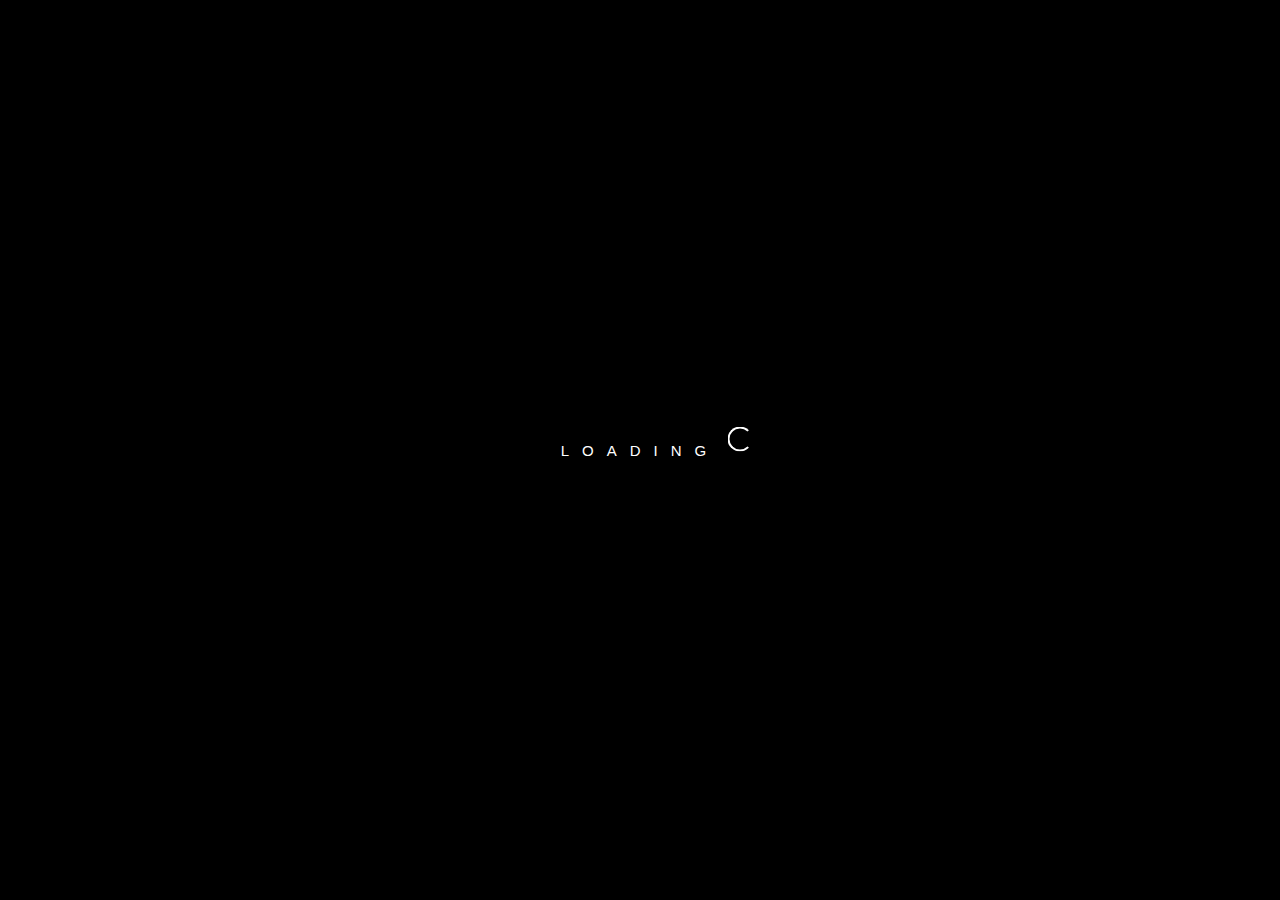
==== commit 3e953fb2: "Update index.html" ====
--- a/index.html
+++ b/index.html
@@ -8,7 +8,7 @@
 <head>
 
     <meta charset="utf-8">
-    <title>Marz Photography</title>
+    <title>MARZ Photography</title>
 
     <!-- Begin Meta Tags -->
     <meta name="viewport" content="width=device-width, initial-scale=1.0, maximum-scale=1.0, user-scalable=no" />
@@ -30,7 +30,7 @@
     <link type="text/css" rel="stylesheet" href="js/Magnific-Popup/magnific-popup.css">
     <link type="text/css" rel="stylesheet" href="js/mb.YTPlayer/css/YTPlayer.css">
     <link type="text/css" rel="stylesheet" href="css/animate.min.css">
-    <link type="text/css" rel="stylesheet" href="css/light.css">
+    <link type="text/css" rel="stylesheet" href="css/dark.css">
     <!-- End Stylesheets -->
 
 
@@ -345,7 +345,7 @@
                 <span>INSTAGRAM</span>
                 <i class="pinterest-icon icon3-pinterest"></i>
             </a>
-            <a href="https://www.linkedin.com/in/marthazambrana">
+            <a href="#">
                 <span>LINKEDIN</span>
                 <i class="instagram-icon icon3-instagram"></i>
             </a>
--- a/css/dark.css
+++ b/css/dark.css
@@ -0,0 +1,5149 @@
+/*
+Template Name: Uno Photography
+Template URL: http://www.codesymbol.com/templates/uno/
+Version: 1.4.3
+Author: CodeSymbol
+Author URL: http://themeforest.net/user/codesymbol/
+
+1.  Typography Setup
+2.  Template Basics
+3.  Transitions Setup
+4.  Header Setup
+5.  Footer Setup
+6.  Home Setup
+7.  Gallery Setup
+8.  Portfolio Setup
+9.  Blog Setup
+10. Pages Setup
+11. Shortcodes Setup
+12. Responsive Media Queries
+    12.1 - Wide Version
+    12.2 - Medium Version
+    12.3 - Small Version
+*/
+
+
+/*==========================================================================================================================================
+/*==========================================================================================================================================
+    1.Typography Setup
+============================================================================================================================================
+============================================================================================================================================*/
+
+    @font-face {
+        font-family: 'effra';
+        src: url('../includes/font/effra-regular.eot');
+        src: url('../includes/font/effra-regular.eot?#iefix') format('embedded-opentype'),
+             url('../includes/font/effra-regular.woff') format('woff'),
+             url('../includes/font/effra-regular.ttf') format('truetype'),
+             url('../includes/font/effra-regular.svg#effraregular') format('svg');
+    }
+    html {
+        height: 100%;
+        background-color: #000000;
+        overflow: hidden;
+    }
+    body {
+        z-index: 0;
+        height: 100%;
+        width: 100%;
+        color: #959595;
+        font-size: 12px;
+        line-height: 25px;
+        overflow: hidden;
+        letter-spacing: 2.3px;
+        overflow: hidden;
+        background-color: #000000;
+        font-family: effra, arial;
+    }
+    p {
+        color: inherit;
+        font-size: 12px;
+        line-height: 25px;
+        margin-bottom: 20px;
+        font-family: effra, arial;
+        letter-spacing: 2.3px;
+        font-weight: normal;
+        -webkit-font-smoothing: antialiased;
+    }
+    a {
+        color: #ffffff;
+    }
+    h1, h2, h3, h4, h5, h6 {
+        color: #ffffff;
+        position: relative;
+        font-family: effra;
+        font-weight: normal;
+        margin-bottom: 20px;
+        letter-spacing: 4px;
+    }
+    h1 {
+        font-size: 30px;
+        line-height: 36px;
+    }
+    h2 {
+        font-size: 24px;
+        line-height: 31px;
+    }
+    h3 {
+        font-size: 20px;
+        line-height: 26px;
+    }
+    h4 {
+        font-size: 18px;
+        line-height: 24px;
+    }
+    h5 {
+        font-size: 14px;
+        line-height: 22px;
+    }
+    h6 {
+        font-size: 13px;
+        line-height: 20px;
+    }
+
+
+/*==========================================================================================================================================
+/*==========================================================================================================================================
+    2.Template Basics
+============================================================================================================================================
+============================================================================================================================================*/
+    
+    body.admin-bar {
+        margin-top: 32px;
+    }
+    body header {
+        position: absolute;
+        background-color: #000000;
+        top: 0;
+        left: 0;
+        width: 100%;
+        height: 60px;
+        line-height: 60px;
+        padding: 0px 60px;
+        z-index: 4;
+    }
+    body.admin-bar header {
+        top: 32px;
+    }
+    body .main-container {
+        background-color: #131313;
+        height: calc(100% - 120px);
+        position: relative;
+        margin: 60px;
+        background-size: cover;
+        background-repeat: no-repeat;
+        background-position: center center;
+        z-index: 3;
+    }
+    body .main-container.with-padding {
+        padding: 30px 30px;
+    }
+    body footer {
+        position: absolute;
+        background-color: #000000;
+        bottom: 0;
+        left: 0;
+        width: 100%;
+        height: 60px;
+        line-height: 60px;
+        padding: 0px 60px;
+        z-index: 2;
+    }
+    body .wrapper {
+        position: relative;
+        height: 100%;
+        width: 100%;
+    }
+    body .wrapper .inner-wrapper {
+        position: relative;
+        height: 100%;
+        width: 100%;
+        overflow: hidden;
+        padding: 0px;
+    }
+    .row {
+        display: block;
+        position: relative;
+        background-size: cover;
+        background-repeat: no-repeat;
+        background-position: center center;
+    }
+    .content-inner {
+        margin: 0px auto;
+        padding: 0px 15px;
+        max-width: 1200px;
+        position: relative;
+    }
+    .clear {
+        clear: both;
+        margin: 0px;
+        padding: 0px;
+        display: block;
+    }
+    .clearfix:before, .row:before,
+    .clearfix:after, .row:after {
+        content:"";
+        display:table;
+    }
+    .clearfix:after, .row:after {
+        clear:both;
+    }
+
+    /*Preloader*/
+        @-webkit-keyframes rotate
+            {
+                0% {
+                    -webkit-transform:rotate(0deg);
+                    -ms-transform:rotate(0deg);
+                    transform:rotate(0deg)
+                }
+                100% {
+                    -webkit-transform:rotate(360deg);
+                    -ms-transform:rotate(360deg);
+                    transform:rotate(360deg)
+                }
+        }
+        @-moz-keyframes rotate
+            {
+                0% {
+                    -webkit-transform:rotate(0deg);
+                    -ms-transform:rotate(0deg);
+                    transform:rotate(0deg)
+                }
+                100% {
+                    -webkit-transform:rotate(360deg);
+                    -ms-transform:rotate(360deg);
+                    transform:rotate(360deg)
+                }
+        }
+        @-o-keyframes rotate
+            {
+                0% {
+                    -webkit-transform:rotate(0deg);
+                    -ms-transform:rotate(0deg);
+                    transform:rotate(0deg)
+                }
+                100% {
+                    -webkit-transform:rotate(360deg);
+                    -ms-transform:rotate(360deg);
+                    transform:rotate(360deg)
+                }
+        }
+        @keyframes rotate
+            {
+                0% {
+                    -webkit-transform:rotate(0deg);
+                    -ms-transform:rotate(0deg);
+                    transform:rotate(0deg)
+                }
+                100% {
+                    -webkit-transform:rotate(360deg);
+                    -ms-transform:rotate(360deg);
+                    transform:rotate(360deg)
+                }
+        }
+        .loader {
+            position: absolute;
+            z-index: 999;
+            height: 100%;
+            width: 100%;
+            top: 0;
+            left: 0;
+            background-color: #000000;
+        }
+        body.loaded .loader {
+            display: none;
+        }
+        .loader p {
+            position: absolute;
+            font-family: effra, arial;
+            font-size: 15px;
+            color: #ffffff;
+            letter-spacing: 13px;
+            margin: 0;
+            top: 50%;
+            left: 50%;
+            -webkit-transform: translate(-50%,-50%);
+            -ms-transform: translate(-50%,-50%);
+            transform: translate(-50%,-50%);
+        }
+        .loader .circle {
+            -webkit-animation-duration: .65s;
+            animation-duration: .65s;
+            -webkit-animation-iteration-count: infinite;
+            animation-iteration-count: infinite;
+            -webkit-animation-name: rotate;
+            animation-name: rotate;
+            -webkit-animation-timing-function: linear;
+            animation-timing-function: linear;
+            width: 25px!important;
+            height: 25px!important;
+            border: 2px solid #fff;
+            border-right-color: transparent;
+            border-radius: 50%;
+            display: inline-block!important;
+            position: absolute!important;
+            background-color: transparent!important;
+            top: 48.8%!important;
+            left: 80%!important;
+            left:-webkit-calc(50% + 100px)!important;
+            left:-moz-calc(50% + 100px)!important;
+            left:calc(50% + 100px)!important;
+            -webkit-transform: translate(-50%,-50%);
+            -ms-transform: translate(-50%,-50%);
+            transform: translate(-50%,-50%);
+        }
+
+
+    /*Flexslider*/
+        .flexslider {
+            
+        }
+        .flexslider ul, .flexslider ul li {
+            width: 100%;
+            list-style-type: none;
+        }
+        .flexslider ul li {
+            height: 100%;
+            display: block;
+            position: relative;
+            background-size: cover;
+            background-repeat: no-repeat;
+            background-position: center center;
+        }
+        .inner-wrapper .flexslider {
+            position: relative;
+        }
+        .inner-wrapper .flexslider .nav {
+            
+        }
+        .inner-wrapper .flexslider .nav .next {
+            position: absolute;
+            top: 50%;
+            padding: 20px 20px;
+            background-color: #000000;
+            color: #ffffff;
+            font-size: 10px;
+            font-family: 'cosy';
+            speak: none;
+            font-style: normal;
+            font-weight: normal;
+            font-variant: normal;
+            text-transform: none;
+            line-height: 1;
+            -webkit-font-smoothing: antialiased;
+            -moz-osx-font-smoothing: grayscale;
+            cursor: pointer;
+            z-index: 3;
+            opacity: 0;
+            -webkit-transform: translate(0%,-50%);
+            -ms-transform: translate(0%,-50%);
+            transform: translate(0%,-50%);
+            right: -10px;
+        }
+        .inner-wrapper .flexslider .nav .prev {
+            position: absolute;
+            top: 50%;
+            padding: 20px 20px;
+            background-color: #000000;
+            color: #ffffff;
+            font-size: 10px;
+            font-family: 'cosy';
+            speak: none;
+            font-style: normal;
+            font-weight: normal;
+            font-variant: normal;
+            text-transform: none;
+            line-height: 1;
+            -webkit-font-smoothing: antialiased;
+            -moz-osx-font-smoothing: grayscale;
+            cursor: pointer;
+            z-index: 3;
+            opacity: 0;
+            -webkit-transform: translate(0%,-50%);
+            -ms-transform: translate(0%,-50%);
+            transform: translate(0%,-50%);
+            left: -10px;
+        }
+        .inner-wrapper .flexslider .nav .next:before {
+            content: "\e600";
+        }
+        .inner-wrapper .flexslider .nav .prev:before {
+            content: "\e609";
+        }
+        .inner-wrapper .flexslider:hover .nav .next {
+            right: 15px;
+            opacity: 0.7;
+        }
+        .inner-wrapper .flexslider:hover .nav .prev {
+            left: 15px;
+            opacity: 0.7;
+        }
+        .inner-wrapper .flexslider .nav .next:hover,
+        .inner-wrapper .flexslider .nav .prev:hover {
+            opacity: 1;
+        }
+
+
+    /*Lightbox*/
+        .mfp-container .arrow-left, .mfp-container .arrow-right {
+            font-family: 'cosy';
+            speak: none;
+            font-style: normal;
+            font-weight: normal;
+            font-variant: normal;
+            text-transform: none;
+            line-height: 1;
+            -webkit-font-smoothing: antialiased;
+            -moz-osx-font-smoothing: grayscale;
+            cursor: pointer;
+            border: 0;
+            position: absolute;
+            opacity: 1;
+            font-size: 18px;
+            color: #959595;
+            width: 30px;
+            height: 30px;
+            background-color: transparent;
+        }
+        .mfp-container .arrow-left {
+            left: 20px;
+            top: 50%;
+        }
+        .mfp-container .arrow-right {
+            right: 20px;
+            top: 50%;
+        }
+        .mfp-container .arrow-left:before {
+            content: "\e609";
+        }
+        .mfp-container .arrow-right:before {
+            content: "\e600";
+        }
+        .mfp-container .arrow-left:hover, .mfp-container .arrow-right:hover {
+            color: #ffffff;
+        }
+        .mfp-figure {
+            -webkit-animation-name: fadeInLeft;
+            -moz-animation-name: fadeInLeft;
+            -o-animation-name: fadeInLeft;
+            animation-name: fadeInLeft;
+            -webkit-animation-duration: .4s;
+            -moz-animation-duration: .4s;
+            -ms-animation-duration: .4s;
+            -o-animation-duration: .4s;
+            animation-duration: .4s;
+            -webkit-animation-fill-mode: both;
+            -moz-animation-fill-mode: both;
+            -ms-animation-fill-mode: both;
+            -o-animation-fill-mode: both;
+            animation-fill-mode: both;
+            -webkit-backface-visibility: hidden;
+            -moz-backface-visibility: hidden;
+            -ms-backface-visibility: hidden;
+        }
+        .mfp-image-holder .mfp-content {
+            max-width: 90%;
+        }
+        .mfp-counter, .mfp-title {
+            color: #ffffff;
+        }
+
+
+    /*Not Found*/
+        .not-found {
+            text-align: center;
+        }
+        .not-found .content-inner {
+            height: 100%;
+            display: table;
+        }
+        .not-found .content {
+            display: table-cell;
+            width: 100%;
+            vertical-align: middle;
+        }
+        .not-found .content h2 {
+            font-size: 100px;
+            margin-bottom: 50px;
+        }
+        .not-found .content input {
+            padding: 15px 22px;
+            background-color: transparent;
+            border: 1px solid #373737;
+            color: #ffffff;
+        }
+
+
+    /*WordPress classes*/
+        .wp-caption, .wp-caption-text, .gallery-caption, .bypostauthor {
+
+        }
+        .link-pages {
+            display: none;
+        }
+        .aligncenter {
+            display: block;
+            margin: 0px auto;
+        }
+        .alignright {
+            float: right!important;
+        }
+        img.alignright {
+            float: right;
+            margin-left: 15px;
+            margin-bottom: 15px;
+        }
+        .alignleft {
+            float: left!important;
+        }
+        img.alignleft {
+            float: left;
+            margin-right: 15px;
+            margin-bottom: 15px;
+        }
+        .text-center {
+            text-align: center;
+        }
+        .text-right {
+            text-align: right;
+        }
+        .text-left {
+            text-align: left;
+        }
+        .visible {
+            visibility: visible;
+        }
+        p:empty {
+            display: none;
+        }
+
+
+    blockquote {
+        padding: 20px 15px;
+        border: 0;
+        color: #E2E2E2;
+        font-size: 18px;
+        font-style: italic;
+        line-height: 30px;
+        letter-spacing: 3px;
+        text-align: center;
+        position: relative;
+    }
+    blockquote p {
+        font-size: inherit;
+        font-style: inherit;
+    }
+    blockquote p:last-child {
+        margin-bottom: 0px;
+    }
+    ul, ol {
+        margin-left: 15px;
+    }
+    ul li {
+        list-style-type: disc;
+    }
+    ol li {
+        list-style: decimal;
+    }
+    code {
+        display: block;
+        clear: both;
+        overflow: auto;
+        padding: 10px 20px 20px 20px;
+        white-space: pre;
+        background-color: #222222;
+    }
+    table {
+        width: 100%;
+        font-size: 12px;
+        margin-bottom: 20px;
+    }
+    table th {
+        text-align: center;
+    }
+    table tbody td {
+        padding: 5px 10px;
+        border-right: 1px solid #f0f0f0;
+        border-bottom: 1px solid #f0f0f0;
+        color: #000000;
+    }
+    table tbody tr td:first-child {
+        border-left: 1px solid #f0f0f0;
+    }
+    table th {
+        border: 1px solid #f0f0f0;
+        background-color: #f6f6f6;
+        color: #000000;
+        padding: 12px 0;
+        font-size: 16px;
+        font-weight: normal;
+    }
+    dt {
+        font-weight: bold;
+    }
+    dd {
+        padding-left: 20px;
+    }
+    em {
+        font-style: italic;
+    }
+
+
+/*==========================================================================================================================================
+/*==========================================================================================================================================
+    3.Transitions Setup
+============================================================================================================================================
+============================================================================================================================================*/
+    
+    ::selection {
+        color: #ffffff;
+        background-color: #000000;
+    }
+    ::-moz-selection {
+        color: #ffffff;
+        background-color: #000000;
+    }
+    ::-webkit-input-placeholder {
+        color: #959595!important;
+        opacity: 1;
+    }
+    ::-moz-placeholder {
+        color: #959595!important;  
+        opacity: 1;
+    }
+    :-moz-placeholder {
+        color: #959595!important;  
+        opacity: 1;
+    }
+    :-ms-input-placeholder {
+        color: #959595!important;  
+        opacity: 1;
+    }
+
+
+    header nav li a, header nav li a .arrow-right, footer .social-networks a, header .cart-icon, .striped-pages .col .overlay, .striped-pages .col a:before, .full-screen.flexslider .nav a,
+    .bg-video .nav a, .full-screen.flexslider .nav .bullets a, .full-screen.flexslider .nav .bullets a:before, .full-screen.flexslider .nav .bullets a span, .gallery-h .nav a,.button-large,
+    .gallery-h .gallery .container .img a:before, .mfp-container .arrow-right, .mfp-container .arrow-left, .mfp-container .mfp-close, .gallery-albums .filters a, .portfolio .filters a,
+    .gallery-albums .albums .album .overlay:before, .gallery-albums .albums .album .overlay, .gallery-albums .albums .album .album-cont:before, .gallery-images .images .img a,
+    .gallery-images .images .img .img-cont:before, .gallery-images .images .img .overlay, .gallery-images .images .img .overlay:before, .gallery-images .images .img .love-2,.portfolio-striped .nav a,
+    .portfolio .projects .project .project-cont:before, .portfolio .projects .project .overlay:before, .portfolio .projects .project .overlay, .portfolio .projects .project .cat a,.button-small,
+    .portfolio-striped .projects .project .overlay, .portfolio-striped .projects .project .overlay:before, .portfolio-striped .projects .project .cat a, .portfolio-single.style-1 .nav a,
+    .portfolio-single.style-1 .images a:before, .team .member .overlay, .contact-1 form textarea, .contact-1 form input, .contact-1 form input[type=button], .contact-1 form .message-info,
+    .contact-2 form input[type=text], .contact-2 form input[type=email], .contact-2 form textarea, .contact-2 form input[type=button], .gallery-images .filters a, .blog .filters a, 
+    .blog .articles .overlay, .blog.style-1 .article .date a, .blog.style-1 .article .cat a, .blog.style-2 .article .date a, .blog.style-2 .article .cat a, .sidebar .widget.recent-posts ul li a,
+    .sidebar .widget.categories ul li a, .blog.filtered .articles .article .article-cont:before, .sidebar .widget.flickr ul li:before, .blog-single .article .info a, .shop .items .item .overlay:before,
+    .blog-single form input[type=button], .blog-single form input[type=text], .blog-single form input[type=email], .blog-single form textarea, .shop .items .item .rate-2,.shop .filters a,
+    .shop .items .item .overlay, .shop .items .item .item-cont:before, .item-single .add-to-cart button,.item-single .add-to-cart input[type=number], .item-single .rate .full a, 
+    .inner-wrapper .flexslider .nav a, .item-single .items .item .overlay, .gallery-images .images .img .icon, .gallery-images.style-title .images .img .love-2 {
+        -webkit-transition: all 0.3s ease;
+        -moz-transition: all 0.3s ease;
+        -ms-transition: all 0.3s ease;
+        -o-transition: all 0.3s ease;
+        transition: all 0.3s ease;
+    }
+
+
+/*==========================================================================================================================================
+/*==========================================================================================================================================
+    4.Header Setup
+============================================================================================================================================
+============================================================================================================================================*/
+    
+    @-webkit-keyframes logo_animate {
+        0% {opacity: 1}
+        50% {opacity: 0.3}
+        100% {opacity: 1}
+    }
+    @-moz-keyframes logo_animate {
+        0% {opacity: 1}
+        50% {opacity: 0.3}
+        100% {opacity: 1}
+    }
+    @-o-keyframes logo_animate {
+        0% {opacity: 1}
+        50% {opacity: 0.3}
+        100% {opacity: 1}
+    }
+    @keyframes logo_animate {
+        0% {opacity: 1}
+        50% {opacity: 0.3}
+        100% {opacity: 1}
+    }
+
+
+    /*Logo Container*/
+        header .logo-container {
+            float: left;
+            margin-right: 60px;
+            height: 60px;
+            padding: 0px 15px;
+        }
+        header .logo-container p {
+            font-family: effra;
+            margin: 0;
+            padding: 0;
+            font-size: 12px;
+            letter-spacing: 11px;
+            color: #ffffff;
+            height: 60px;
+            line-height: 60px;
+            font-weight: 700;
+        }
+        header .logo-container img {
+            height: 100%;
+            line-height: 60px;
+            position: relative;
+        }
+        header .logo-container:hover {
+            -webkit-animation: logo_animate 0.8s 1; /* Safari 4+ */
+            -moz-animation:    logo_animate 0.8s 1; /* Fx 5+ */
+            -o-animation:      logo_animate 0.8s 1; /* Opera 12+ */
+            animation:         logo_animate 0.8s 1; /* IE 10+, Fx 29+ */
+        }
+
+    /*Navigation*/
+        header nav {
+            float: right;
+            height: 60px;
+            overflow: visible;
+            background-color: #000000;
+        }
+        header nav ul {
+            list-style: none;
+            margin: 0;
+        }
+        header nav li {
+            list-style: none;
+        }
+        header nav li a .arrow-right {
+            float: right;
+            font-size: 7px;
+            top: 6px;
+            position: relative;
+            color: #939393;
+        }
+        header nav li a .arrow-down {
+            position: absolute;
+            top: 25px;
+            right: 25px;
+            font-size: 7px;
+            display: none;
+        }
+        header nav > ul {
+            position: relative;
+            height: 60px;
+        }
+        header nav > ul > li {
+            display: inline-block;
+            float: left;
+            position: relative;
+            height: 60px;
+        }
+        header nav > ul > li > a {
+            height: 60px;
+            padding: 0px 15px;
+            line-height: 60px;
+            display: inline-block;
+            color: #959595;
+            letter-spacing: 2.3px;
+            font-size: 10px;
+        }
+        header nav a.active, header nav li:hover > a, header nav li:hover > a .arrow-right {
+            color: #ffffff!important;
+        }
+        header nav li.current-menu-item > a, header nav li.current-menu-ancestor > a {
+            color: #ffffff!important;
+        }
+        header nav > ul ul {
+            display: none;
+            position: absolute;
+            top: 60px;
+            left: -60px;
+            width: 200px;
+            height: auto;
+        }
+        header nav > ul ul.edge {
+            left: auto;
+            right: 0px;
+        }
+        header nav > ul ul ul {
+            display: none;
+            position: absolute;
+            top: 0;
+            left: auto;
+            right: -100%;
+            width: 200px;
+            height: auto;
+        }
+        header nav > ul ul ul.edge {
+            right: 100%;
+        }
+        header nav > ul ul li {
+            display: block;
+            position: relative;
+            z-index: 9;
+        }
+        header nav > ul ul li a {
+            color: #959595;
+            display: block;
+            line-height: 18px;
+            padding: 15px 22px;
+            font-size: 10px;
+            letter-spacing: 2.3px;
+            background-color: rgba(0,0,0,0.8);
+        }
+
+    /*Mobile Navigation*/
+        .mobile-navigation {
+            display: none;
+            float: right;
+            line-height: 60px;
+            font-size: 20px;
+            padding: 0px 10px;
+        }
+
+
+/*==========================================================================================================================================
+/*==========================================================================================================================================
+    5.Footer Setup
+============================================================================================================================================
+============================================================================================================================================*/
+
+    footer .copyrights {
+        float: left;
+        height: 60px;
+        line-height: 60px;
+        margin-right: 60px;
+        margin-bottom: 0;
+        padding: 0px 15px;
+        font-size: 10px;
+        cursor: default;
+    }
+    footer .social-networks {
+        float: right;
+        height: 60px;
+        line-height: 60px;
+        margin-left: 60px;
+    }
+    footer .social-networks a {
+        font-size: 10px;
+        color: #959595;
+        height: 60px;
+        line-height: 60px;
+        padding: 0px 10px;
+        display: inline-block;
+        letter-spacing: 2.3px;
+        float: left;
+    }
+    footer .social-networks a span {
+
+    }
+    footer .social-networks a i {
+        display: none;
+        line-height: 60px;
+        font-size: 13px;        
+    }
+    footer .social-networks a:hover {
+        color: #ffffff;
+    }
+
+
+/*==========================================================================================================================================
+/*==========================================================================================================================================
+    6.Home Setup
+============================================================================================================================================
+============================================================================================================================================*/
+    
+    /*Landing Slideshow*/
+        .landing-slideshow {
+            position: relative;
+            width: 100%;
+            height: 100%;
+        }
+        .landing-slideshow .logo-container {
+            position: absolute;
+            text-align: center;
+            width: 100%;
+            z-index: 2;
+            height: 100%;
+        }
+        .landing-slideshow .logo-container .source {
+            display: inline-block;
+            -webkit-transform: translate(0,-50%);
+            -ms-transform: translate(0,-50%);
+            transform: translate(0,-50%);
+            position: relative;
+            top: 50%;
+        }
+        .landing-slideshow .logo-container .source > img {
+            height: auto;
+            width: auto;
+            opacity: 0.5;
+        }
+        .landing-slideshow .logo-container .animate {
+            display: inline-block;
+            position: absolute;
+            width: 0%;
+            height: 100%!important;
+            overflow: hidden;
+            top: 0;
+            left: 0;
+        }
+        .landing-slideshow .logo-container .animate img {
+            height: 100%!important;
+            max-width: 500px;
+        }
+        .landing-slideshow .flexslider {
+            z-index: 1;
+        }
+        .landing-slideshow .flexslider, .landing-slideshow .flexslider ul, .landing-slideshow .flexslider li {
+            position: relative;
+            width: 100%;
+            height: 100%;
+        }
+
+
+    /*Striped Slides*/
+        .striped-slides {
+            position: relative;
+            width: 100%;
+            height: 100%;
+        }
+        .striped-slides .logo-container {
+            position: absolute;
+            display: inline-block;
+            z-index: 4;
+            top: 50%;
+            left: 50%;
+            -webkit-transform: translate(-50%,-50%);
+            -ms-transform: translate(-50%,-50%);
+            transform: translate(-50%,-50%);
+        }
+        .striped-slides .logo-container img {
+            position: relative;
+            height: auto;
+            width: auto;
+        }
+        .striped-slides .logo-container:hover {
+            -webkit-animation: logo_animate 0.8s 1; /* Safari 4+ */
+            -moz-animation:    logo_animate 0.8s 1; /* Fx 5+ */
+            -o-animation:      logo_animate 0.8s 1; /* Opera 12+ */
+            animation:         logo_animate 0.8s 1; /* IE 10+, Fx 29+ */
+        }
+        .striped-slides .cols {
+            position: relative;
+            height: 100%;
+            margin: 0;
+            padding: 0;
+        }
+        .striped-slides .col {
+            position: relative;
+            height: 100%;
+            float: left;
+            margin: 0;
+            padding: 0;
+        }
+        .striped-slides .col:before {
+            position: absolute;
+            height: 100%;
+            width: 100%;
+            top: 0;
+            left: 0;
+            content: "";
+            display: block;
+            z-index: 3;
+            background-color: #000000;
+            opacity: 0.7;
+        }
+        .striped-slides .cols-2 .col {
+            width: 50%;
+        }
+        .striped-slides .cols-3 .col {
+            width: 33.3333%;
+        }
+        .striped-slides .cols-4 .col {
+            width: 25%;
+        }
+        .striped-slides .cols-5 .col {
+            width: 20%;
+        }
+        .striped-slides .flexslider ul, .striped-slides .flexslider li {
+            position: relative;
+            width: 100%;
+            height: 100%;
+        }
+        .striped-slides .flexslider li {
+            background-size: cover;
+            background-repeat: no-repeat;
+            background-position: center center;
+        }
+        .striped-slides .col .overlay {
+            background-color: #000000;
+            opacity: 0.7;
+            position: absolute;
+            top: 0;
+            left: 0;
+            width: 100%;
+            height: 100%;
+            z-index: 2;
+        }
+
+
+    /*Striped Pages*/
+        .striped-pages {
+            position: relative;
+            width: 100%;
+            height: 100%;
+        }
+        .striped-pages .logo-container {
+            position: absolute;
+            display: inline-block;
+            z-index: 3;
+            top: 50%;
+            left: 50%;
+            -webkit-transform: translate(-50%,-50%);
+            -ms-transform: translate(-50%,-50%);
+            transform: translate(-50%,-50%);
+        }
+        .striped-pages .logo-container img {
+            position: relative;
+            height: auto;
+            width: auto;
+        }
+        .striped-pages .logo-container:hover {
+            -webkit-animation: logo_animate 0.8s 1; /* Safari 4+ */
+            -moz-animation:    logo_animate 0.8s 1; /* Fx 5+ */
+            -o-animation:      logo_animate 0.8s 1; /* Opera 12+ */
+            animation:         logo_animate 0.8s 1; /* IE 10+, Fx 29+ */
+        }
+        .striped-pages .cols {
+            position: relative;
+            height: 100%;
+            margin: 0;
+            padding: 0;
+        }
+        .striped-pages .col {
+            position: relative;
+            height: 100%;
+            float: left;
+            margin: 0;
+            padding: 0;
+            text-align: center;
+            background-size: cover;
+            background-repeat: no-repeat;
+            background-position: center center;
+        }
+        .striped-pages .cols-2 .col {
+            width: 50%;
+        }
+        .striped-pages .cols-3 .col {
+            width: 33.3333%;
+        }
+        .striped-pages .cols-4 .col {
+            width: 25%;
+        }
+        .striped-pages .cols-5 .col {
+            width: 20%;
+        }
+        .striped-pages .col .overlay {
+            background-color: #000000;
+            opacity: 0.7;
+            position: absolute;
+            top: 0;
+            left: 0;
+            width: 100%;
+            height: 100%;
+            z-index: 2;
+        }
+        .striped-pages .col h4 {
+            position: absolute;
+            z-index: 3;
+            bottom: 17%;
+            left: 50%;
+            margin: 0;
+            display: inline-block;
+            -webkit-transform: translate(-50%,-50%);
+            -ms-transform: translate(-50%,-50%);
+            transform: translate(-50%,0%);
+        }
+        .striped-pages .col a {
+            position: relative;
+            display: block;
+            z-index: 3;
+        }
+        .striped-pages .col a:before {
+            position: absolute;
+            z-index: 2;
+            content: "";
+            display: inline-block;
+            width: 100%;
+            height: 100%;
+            top: -12px;
+            left: -23px;
+            padding: 12px 20px;
+            background-color: #000000;
+            opacity: 0;
+        }
+        .striped-pages .col a span {
+            position: relative;
+            z-index: 5;
+        }
+        .striped-pages .col:hover .overlay {
+            opacity: 0;
+        }
+        .striped-pages .col:hover a:before {
+            opacity: 0.7;
+        }
+        .striped-pages .col a:hover:before {
+            opacity: 1;
+        }
+
+
+    /*Fullscreen Slideshow*/
+        .full-screen.flexslider {
+            z-index: 1;
+        }
+        .full-screen.flexslider, .full-screen.flexslider ul, .full-screen.flexslider li {
+            position: relative;
+            width: 100%;
+            height: 100%;
+        }
+        .full-screen.flexslider .nav {
+            position: absolute;
+            width: 100%;
+            height: 100%;
+            top: 0;
+            left: 0;
+            z-index: 2;
+        }
+        .full-screen.flexslider .nav a {
+            color: #959595;
+        }
+        .full-screen.flexslider .nav .prev {
+            font-size: 22px;
+            position: absolute;
+            top: 50%;
+            -webkit-transform: translate(0%,-50%);
+            -ms-transform: translate(0%,-50%);
+            transform: translate(0%,-50%);
+            left: -44px;
+        }
+        .full-screen.flexslider .nav .next {
+            font-size: 22px;
+            position: absolute;
+            top: 50%;
+            -webkit-transform: translate(0%,-50%);
+            -ms-transform: translate(0%,-50%);
+            transform: translate(0%,-50%);
+            color: #959595;
+            right: -44px;
+        }
+        .full-screen.flexslider .nav .pause {
+            position: absolute;
+            bottom: 30px;
+            right: -42px;
+            font-size: 18px;
+        }
+        .full-screen.flexslider .nav .play {
+            position: absolute;
+            bottom: 30px;
+            right: -43px;
+            font-size: 18px;
+            display: none;
+        }
+        .full-screen.flexslider .nav .full {
+            position: absolute;
+            bottom: 65px;
+            right: -42px;
+            font-size: 18px;
+        }
+        .full-screen.flexslider .nav a:hover {
+            color: #ffffff;
+        }
+
+
+    /*Fullscreen Video*/
+        .bg-video-poster {
+            display: none;
+            position: relative;
+            width: 100%;
+            height: 100%;
+            background-size: cover;
+            background-repeat: no-repeat;
+            background-position: center center;
+        }
+        .bg-video {
+            position: relative;
+            width: 100%;
+            height: 100%;
+        }
+        .bg-video:before {
+            -webkit-animation-duration: .65s;
+            animation-duration: .65s;
+            -webkit-animation-iteration-count: infinite;
+            animation-iteration-count: infinite;
+            -webkit-animation-name: rotate;
+            animation-name: rotate;
+            -webkit-animation-timing-function: linear;
+            animation-timing-function: linear;
+            width: 25px!important;
+            content: "";
+            height: 25px!important;
+            border: 2px solid #fff;
+            border-right-color: transparent;
+            border-radius: 50%;
+            display: inline-block!important;
+            position: absolute!important;
+            background-color: #000000!important;
+            top: 48.8%!important;
+            left: 50%!important;
+            -webkit-transform: translate(-50%,-50%);
+            -ms-transform: translate(-50%,-50%);
+            transform: translate(-50%,-50%);
+        }
+        .bg-video .nav {
+            position: absolute;
+            width: 100%;
+            height: 100%;
+            top: 0;
+            left: 0;
+        }
+        .bg-video .nav a {
+            color: #959595;
+        }
+        .bg-video .nav .volume-up {
+            position: absolute;
+            bottom: 30px;
+            right: -42px;
+            font-size: 19px;
+        }
+        .bg-video .nav .volume-down {
+            position: absolute;
+            bottom: 30px;
+            right: -46px;
+            font-size: 19px;
+            display: none;
+        }
+        .bg-video .nav .pause {
+            position: absolute;
+            bottom: 64px;
+            right: -40px;
+            font-size: 18px;
+        }
+        .bg-video .nav .play {
+            position: absolute;
+            bottom: 64px;
+            right: -40px;
+            font-size: 18px;
+            display: none;
+        }
+        .bg-video .nav .full {
+            position: absolute;
+            bottom: 100px;
+            right: -40px;
+            font-size: 18px;
+        }
+        .bg-video .nav a:hover {
+            color: #ffffff;
+        }
+
+
+/*==========================================================================================================================================
+/*==========================================================================================================================================
+    7.Gallery Setup
+============================================================================================================================================
+============================================================================================================================================*/
+
+    /*Slideshow - Vertical Nav*/
+        .full-screen.flexslider.vertical-nav .nav .bullets {
+            position: absolute;
+            width: auto;
+            height: auto;
+            top: 50%;
+            right: -35px;
+            -webkit-transform: translate(0%,-50%);
+            -ms-transform: translate(0%,-50%);
+            transform: translate(0%,-50%);
+        }
+        .full-screen.flexslider.vertical-nav .nav .bullets:before {
+            position: absolute;
+            width: 1px;
+            height: 100%;
+            top: 0;
+            left: 50%;
+            content: "";
+            display: block;
+            background-color: #959595;
+            -webkit-transform: translate(-50%,0%);
+            -ms-transform: translate(-50%,0%);
+            transform: translate(-50%,0%);
+        }
+        .full-screen.flexslider.vertical-nav .nav .bullets a {
+            position: relative;
+            display: block;
+            width: 10px;
+            height: 10px;
+            border-radius: 50%;
+            margin-bottom: 30px;
+            background-color: #959595;
+        }
+        .full-screen.flexslider.vertical-nav .nav .bullets a.active, .full-screen.flexslider.vertical-nav .nav .bullets a:hover {
+            background-color: #ffffff;
+        }
+        .full-screen.flexslider.vertical-nav .nav .bullets a:last-child {
+            margin-bottom: 0;
+        }
+        .full-screen.flexslider.vertical-nav .nav .bullets a span {
+            width: 200px;
+            height: 112px;
+            position: absolute;
+            top: 50%;
+            left: -260px;
+            opacity: 0;
+            background-size: cover;
+            background-repeat: no-repeat;
+            background-position: center center;
+            -webkit-transform: translate(0%,-50%);
+            -ms-transform: translate(0%,-50%);
+            transform: translate(0%,-50%);
+        }
+        .full-screen.flexslider.vertical-nav .nav .bullets a:before {
+            content: "";
+            display: block;
+            position: absolute;
+            background-color: #ffffff;
+            width: 0px;
+            height: 1px;
+            top: 50%;
+            right: 9px;
+        }
+        .full-screen.flexslider.vertical-nav .nav .bullets a:hover:before {
+            width: 61px;
+        }
+        .full-screen.flexslider.vertical-nav .nav .bullets a:hover span {
+            opacity: 1;
+        }
+
+
+    /*Slideshow - Horizontal Nav*/
+        .full-screen.flexslider.horizontal-nav .nav .bullets {
+            position: absolute;
+            width: auto;
+            height: auto;
+            bottom: -35px;
+            left: 50%;
+            -webkit-transform: translate(-50%,0%);
+            -ms-transform: translate(-50%,0%);
+            transform: translate(-50%,0%);
+        }
+        .full-screen.flexslider.horizontal-nav .nav .bullets:before {
+            position: absolute;
+            width: 100%;
+            height: 1px;
+            top: 50%;
+            left: 0;
+            content: "";
+            display: block;
+            background-color: #959595;
+            -webkit-transform: translate(0%,-50%);
+            -ms-transform: translate(0%,-50%);
+            transform: translate(0%,-50%);
+        }
+        .full-screen.flexslider.horizontal-nav .nav .bullets a {
+            position: relative;
+            display: block;
+            float: left;
+            width: 10px;
+            height: 10px;
+            border-radius: 50%;
+            margin-right: 30px;
+            background-color: #959595;
+        }
+        .full-screen.flexslider.horizontal-nav .nav .bullets a.active, .full-screen.flexslider.horizontal-nav .nav .bullets a:hover {
+            background-color: #ffffff;
+        }
+        .full-screen.flexslider.horizontal-nav .nav .bullets a:last-child {
+            margin-right: 0;
+        }
+        .full-screen.flexslider.horizontal-nav .nav .bullets a span {
+            width: 200px;
+            height: 112px;
+            position: absolute;
+            top: -173px;
+            left: 50%;
+            opacity: 0;
+            background-size: cover;
+            background-repeat: no-repeat;
+            background-position: center center;
+            -webkit-transform: translate(-50%,0%);
+            -ms-transform: translate(-50%,0%);
+            transform: translate(-50%,0%);
+        }
+        .full-screen.flexslider.horizontal-nav .nav .bullets a:before {
+            content: "";
+            display: block;
+            position: absolute;
+            background-color: #ffffff;
+            width: 1px;
+            height: 0px;
+            bottom: 0;
+            left: 50%;
+        }
+        .full-screen.flexslider.horizontal-nav .nav .bullets a:hover:before {
+            height: 70px;
+        }
+        .full-screen.flexslider.horizontal-nav .nav .bullets a:hover span {
+            opacity: 1;
+        }
+
+
+    /*Horizontal - Normal & Centered*/
+
+        /*Basic*/
+            .gallery-h {
+                position: relative;
+                width: 100%;
+                height: 100%;
+            }
+            .gallery-h .nav {
+                position: absolute;
+                width: 100%;
+                height: 100%;
+                top: 0;
+                left: 0;
+            }
+            .gallery-h .nav a {
+                color: #959595;
+            }
+            .gallery-h .nav .prev {
+                font-size: 22px;
+                position: absolute;
+                top: 50%;
+                -webkit-transform: translate(0%,-50%);
+                -ms-transform: translate(0%,-50%);
+                transform: translate(0%,-50%);
+                left: -75px;
+            }
+            .gallery-h .nav .next {
+                font-size: 22px;
+                position: absolute;
+                top: 50%;
+                -webkit-transform: translate(0%,-50%);
+                -ms-transform: translate(0%,-50%);
+                transform: translate(0%,-50%);
+                color: #959595;
+                right: -75px;
+            }
+            .gallery-h .nav a:hover {
+                color: #ffffff;
+            }
+            .gallery-h .gallery {
+                position: relative;
+                height: 100%;
+                width: 100%;
+                overflow: hidden;
+            }
+            .gallery-h .gallery .container {
+                position: relative;
+                width: 99999px;
+                height: 100%;
+            }
+            .gallery-h .gallery .img {
+                float: left;
+                margin-right: 30px;
+                height: 100%;
+            }
+            .gallery-h .gallery .img:last-child {
+                margin: 0;
+            }
+            .gallery-h .gallery .img a {
+                position: relative;
+                display: block;
+                height: 100%;
+                width: auto;
+            }
+            .gallery-h .gallery .img img {
+                height: 100%;
+                width: auto;
+            }
+            .gallery-h .gallery .container .img a:before {
+                display: block;
+                content: "";
+                position: absolute;
+                width: 100%;
+                height: 100%;
+                top: 0;
+                left: 0;
+                background-color: #000000;
+            }
+
+        /*Normal*/
+            .gallery-h.normal .gallery .container .img a:before {
+                opacity: 0;
+            }
+            .gallery-h.normal .gallery .container.hovered .img a:before {
+                opacity: 0.7;
+            }
+            .gallery-h.normal .gallery .container.hovered .img.active a:before {
+                opacity: 0;
+            }
+        /*Centered*/
+            .gallery-h.centered .gallery .container .img a:before {
+                opacity: 0.7;
+            }
+            .gallery-h.centered .gallery .container .img.active a:before {
+                opacity: 0;
+            }
+
+
+    /*Albums - Masonry & Grid*/
+
+        /*Basics*/
+            .gallery-albums {
+                position: relative;
+            }
+            .gallery-albums .filters {
+                margin-bottom: 40px;
+                font-size: 0;
+            }
+            .gallery-albums .filters p {
+                margin-bottom: -5px;
+                color: #959595;
+                font-size: 12px;
+            }
+            .gallery-albums .filters a {
+                color: #959595;
+                float: left;
+                font-size: 12px;
+                margin-right: 30px;
+                letter-spacing: 4px;
+            }
+            .gallery-albums .filters a:last-child {
+                margin-right: 0;
+            }
+            .gallery-albums .filters a:hover, .gallery-albums .filters a.active {
+                color: #ffffff;
+            }
+            .gallery-albums .albums {
+                position: relative;
+            }
+            .gallery-albums .albums .album {
+                position: relative;
+                padding: 15px;
+                float: left;
+            }
+            .gallery-albums .albums .album .album-cont {
+                position: relative;
+            }
+            .gallery-albums .albums .album .album-cont:before {
+                content: "";
+                display: block;
+                position: absolute;
+                width: 100%;
+                height: 100%;
+                left: 0;
+                top: 0;
+                opacity: 0;
+                background-color: #000000;
+            }
+            .gallery-albums.filtered .albums .album .album-cont:before {
+                opacity: 0.7;
+                z-index: 4;
+            }
+            .gallery-albums.filtered .albums .album.active .album-cont:before {
+                opacity: 0;
+                z-index: 2;
+            }
+            .gallery-albums .albums .album img {
+                width: 100%;
+                display: block;
+            }
+            .gallery-albums .albums .album .overlay {
+                position: absolute;
+                width: 70%;
+                min-height: 50%;
+                left: 50%;
+                top: 50%;
+                opacity: 0;
+                z-index: 3;
+                -webkit-transform: translate(-50%,-50%);
+                -ms-transform: translate(-50%,-50%);
+                transform: translate(-50%,-50%);
+            }
+            .gallery-albums .albums .album .album-cont:hover .overlay {
+                opacity: 1;
+            }
+            .gallery-albums.filtered .albums .album .album-cont:hover .overlay {
+                opacity: 0;
+            }
+            .gallery-albums.filtered .albums .album.active .album-cont:hover .overlay {
+                opacity: 1;
+            }
+            .gallery-albums .albums .album .overlay:before {
+                background-color: #000000;
+                position: absolute;
+                width: 100%;
+                height: 100%;
+                left: 0;
+                top: 0;
+                opacity: 0.7;
+                z-index: 2;
+                content: "";
+                display: block;
+                -webkit-backface-visibility: hidden;
+            }
+            .gallery-albums .albums .album .overlay:hover:before {
+                opacity: 1;
+            }
+            .gallery-albums .albums .album h5 {
+                position: absolute;
+                width: 100%;
+                font-size: 13px;
+                letter-spacing: 4px;
+                left: 0;
+                top: 50%;
+                margin: 0;
+                color: #ffffff;
+                z-index: 3;
+                padding: 0px 10px;
+                text-align: center;
+                -webkit-transform: translate(0,-50%);
+                -ms-transform: translate(0,-50%);
+                transform: translate(0,-50%);
+            }
+            .gallery-albums .albums .album .love {
+                position: absolute;
+                bottom: 20px;
+                color: #ffffff;
+                font-size: 14px;
+                left: 50%;
+                z-index: 3;
+                -webkit-transform: translate(-50%,0);
+                -ms-transform: translate(-50%,0);
+                transform: translate(-50%,0);
+            }
+            .gallery-albums .albums .album .love-2 {
+                position: absolute;
+                bottom: 20px;
+                color: #ffffff;
+                font-size: 14px;
+                left: 50%;
+                z-index: 3;
+                display: none;
+                -webkit-transform: translate(-50%,0);
+                -ms-transform: translate(-50%,0);
+                transform: translate(-50%,0);
+            }
+
+
+        /*Overlay - Sizes*/
+            .gallery-albums.grid .albums.cols-2 .album .overlay {
+                width: 45%;
+                min-height: 30%;
+            }
+            .gallery-albums.grid .albums.cols-3 .album .overlay {
+                width: 55%;
+                min-height: 40%;
+            }
+            .gallery-albums.grid .albums.cols-4 .album .overlay {
+                width: 70%;
+                min-height: 50%;
+            }
+            .gallery-albums.masonry .albums.cols-2 .album.size-regular .overlay {
+                width: 45%;
+                min-height: 30%;
+            }
+            .gallery-albums.masonry .albums.cols-3 .album.size-regular .overlay {
+                width: 55%;
+                min-height: 40%;
+            }
+            .gallery-albums.masonry .albums.cols-4 .album.size-regular .overlay {
+                width: 66%;
+                min-height: 46%;
+            }
+            .gallery-albums.masonry .albums.cols-2 .album.size-wide .overlay {
+                width: 24%;
+                min-height: 30%;
+            }
+            .gallery-albums.masonry .albums.cols-3 .album.size-wide .overlay {
+                width: 32%;
+                min-height: 40%;
+            }
+            .gallery-albums.masonry .albums.cols-4 .album.size-wide .overlay {
+                width: 40%;
+                min-height: 50%;
+            }
+
+
+        /*Grid - Columns*/
+            .gallery-albums.grid .albums.cols-2 .album {
+                width: 50%;
+            }
+            .gallery-albums.grid .albums.cols-3 .album {
+                width: 33.3333%;
+            }
+            .gallery-albums.grid .albums.cols-4 .album {
+                width: 25%;
+            }
+
+
+        /*Masonry - Sizes*/
+            .gallery-albums.masonry .albums .album {
+                margin: 0;
+            }
+
+            /*Regular*/
+                .gallery-albums.masonry .albums.cols-2 .album.size-regular {
+                    width: 50%;
+                }
+                .gallery-albums.masonry .albums.cols-3 .album.size-regular {
+                    width: 33.3333%;
+                }
+                .gallery-albums.masonry .albums.cols-4 .album.size-regular {
+                    width: 25%;
+                }
+
+            /*Tall*/
+                .gallery-albums.masonry .albums.cols-2 .album.size-regular {
+                    width: 50%;
+                }
+                .gallery-albums.masonry .albums.cols-3 .album.size-regular {
+                    width: 33.3333%;
+                }
+                .gallery-albums.masonry .albums.cols-4 .album.size-regular {
+                    width: 25%;
+                }
+
+            /*Wide*/
+                .gallery-albums.masonry .albums.cols-2 .album.size-wide {
+                    width: 100%;
+                }
+                .gallery-albums.masonry .albums.cols-3 .album.size-wide {
+                    width: 66.6666%;
+                }
+                .gallery-albums.masonry .albums.cols-4 .album.size-wide {
+                    width: 50%;
+                }
+
+
+    /*Kenburns*/
+        .flexslider.full-screen.kenburns {
+            overflow: hidden;
+        }
+        .flexslider.full-screen.kenburns li {
+            background-position: center center !important;
+            -webkit-background-size: cover !important;
+            -moz-background-size: cover !important;
+            background-size: cover !important;
+            position: relative;
+            -moz-transform: scale(1);
+            -webkit-transform: scale(1);
+            -o-transform: scale(1);
+            -ms-transform: scale(1);
+            transform: scale(1);
+            -webkit-transition: -webkit-transform 140s linear 0.1s;
+            -moz-transition: -moz-transform 140s linear 0.1s;
+            -ms-transition: -ms-transform 140s linear 0.1s;
+            -o-transition: -o-transform 140s linear 0.1s;
+            transition: transform 140s linear 0.1s;
+        }
+        .flexslider.full-screen.kenburns li.flex-active-slide {
+            -moz-transform: scale(3.5);
+            -webkit-transform: scale(3.5);
+            -o-transform: scale(3.5);
+            -ms-transform: scale(3.5);
+            transform: scale(3.5);
+        }
+
+
+    /*Vertical*/
+        .gallery-vertical {
+
+        }
+        .gallery-vertical img {
+            width: 100%;
+            margin-bottom: 50px;
+        }
+        .gallery-vertical img:last-child {
+            margin-bottom: 0px;
+        }
+
+
+    /*Images - Grid & Masonry*/
+
+        /*Basics*/
+            .gallery-images {
+                position: relative;
+            }
+            .gallery-images .filters {
+                margin-bottom: 40px;
+                font-size: 0;
+            }
+            .gallery-images .filters p {
+                margin-bottom: -5px;
+                color: #959595;
+                font-size: 12px;
+            }
+            .gallery-images .filters a {
+                color: #959595;
+                float: left;
+                font-size: 12px;
+                margin-right: 30px;
+                letter-spacing: 4px;
+            }
+            .gallery-images .filters a:last-child {
+                margin-right: 0;
+            }
+            .gallery-images .filters a:hover, .gallery-images .filters a.active {
+                color: #ffffff;
+            }
+            .gallery-images .images {
+                position: relative;
+            }
+            .gallery-images .images .img {
+                position: relative;
+                float: left;
+            }
+            .gallery-images.high-space .images .img {
+                padding: 15px;
+            }
+            .gallery-images.low-space .images .img {
+                padding: 4px;
+            }
+            .gallery-images.no-space .images .img {
+                padding: 0;
+            }
+            .gallery-images .images .img .img-cont {
+                position: relative;
+                display: block;
+            }
+            .gallery-images .images .img .img-cont:before {
+                content: "";
+                display: block;
+                position: absolute;
+                width: 100%;
+                height: 100%;
+                left: 0;
+                top: 0;
+                opacity: 0;
+                background-color: #000000;
+            }
+            .gallery-images.filtered .images .img .img-cont:before {
+                opacity: 0.7;
+                z-index: 4;
+            }
+            .gallery-images.filtered .images .img.active .img-cont:before {
+                opacity: 0;
+                z-index: 2;
+            }
+            .gallery-images .images .img img {
+                width: 100%;
+                height: auto;
+                display: block;
+            }
+            .gallery-images.style-icons .images .img .icon {
+                width: 100%;
+                height: 100%;
+                position: absolute;
+                top: 0;
+                left: 0;
+                background-image: url(../images/video-play.png);
+                background-position: center center;
+                background-repeat: no-repeat;
+                background-size: inherit;
+                opacity: 0.7;
+                display: block;
+            }
+            .gallery-images.style-icons .images .img:hover .icon {
+                opacity: 1;
+            }
+            .gallery-images.style-icons .images .img .overlay {
+                position: absolute;
+                display: block;
+                width: 50%;
+                min-height: 35%;
+                left: 50%;
+                top: 50%;
+                opacity: 0;
+                z-index: 3;
+                -webkit-transform: translate(-50%,-50%);
+                -ms-transform: translate(-50%,-50%);
+                transform: translate(-50%,-50%);
+            }
+            .gallery-images.style-icons .images .img .img-cont:hover .overlay {
+                opacity: 1;
+            }
+            .gallery-images.style-icons.filtered .images .img .img-cont:hover .overlay {
+                opacity: 0;
+            }
+            .gallery-images.style-icons.filtered .images .img.active .img-cont:hover .overlay {
+                opacity: 1;
+            }
+            .gallery-images.style-icons .images .img .overlay:before {
+                background-color: #000000;
+                position: absolute;
+                width: 100%;
+                height: 100%;
+                left: 0;
+                top: 0;
+                opacity: 0.7;
+                z-index: 2;
+                content: "";
+                display: block;
+                -webkit-backface-visibility: hidden;
+            }
+            .gallery-images.style-icons .images .img .overlay:hover:before {
+                opacity: 1;
+            }
+            .gallery-images.style-icons .images .img .preview {
+                position: absolute;
+                color: #ffffff;
+                font-size: 24px;
+                left: 36%;
+                top: 50%;
+                z-index: 3;
+                -webkit-transform: translate(-50%,-50%);
+                -ms-transform: translate(-50%,-50%);
+                transform: translate(-50%,-50%);
+            }
+            .gallery-images.style-icons .images .img .preview-2 {
+                position: absolute;
+                left: 0%;
+                top: 0%;
+                z-index: 3;
+                display: block;
+                width: 100%;
+                height: 100%;
+            }
+            .gallery-images.style-icons .images .img .preview-3 {
+                position: relative;
+                left: 0;
+                top: 0;
+                z-index: 2;
+                display: block;
+                margin: 0;
+            }
+            .gallery-images.style-icons .images .img .separator {
+                left: 49.5%;
+                top: 50%;
+                width: 2px;
+                height: 16px;
+                z-index: 3;
+                background-color: #ffffff;
+                font-size: 24px;
+                opacity: 0.7;
+                position: absolute;
+                -webkit-transform: translate(-50%,-50%);
+                -ms-transform: translate(-50%,-50%);
+                transform: translate(-50%,-50%);
+            }
+            .gallery-images.style-icons .images .img .love {
+                position: absolute;
+                color: #ffffff;
+                font-size: 16px;
+                left: 63%;
+                top: 50%;
+                z-index: 3;
+                -webkit-transform: translate(-50%,-50%);
+                -ms-transform: translate(-50%,-50%);
+                transform: translate(-50%,-50%);
+            }
+            .gallery-images.style-icons .images .img .love-2 {
+                position: absolute;
+                color: #ffffff;
+                font-size: 16px;
+                left: 63%;
+                top: 50%;
+                z-index: 3;
+                display: none;
+                -webkit-transform: translate(-50%,-50%);
+                -ms-transform: translate(-50%,-50%);
+                transform: translate(-50%,-50%);
+            }
+            .gallery-images.style-icons .images .img .love.style-2, .gallery-images.style-icons .images .img .love-2.style-2 {
+                left: 51%!important;
+                font-size: 20px;
+            }
+            .gallery-images.style-title .images .img .overlay {
+                position: absolute;
+                width: 70%;
+                min-height: 50%;
+                left: 50%;
+                top: 50%;
+                opacity: 0;
+                z-index: 3;
+                -webkit-transform: translate(-50%,-50%);
+                -ms-transform: translate(-50%,-50%);
+                transform: translate(-50%,-50%);
+            }
+            .gallery-images.style-title .images .img .img-cont:hover .overlay {
+                opacity: 1;
+            }
+            .gallery-images.style-title.filtered .images .img .img-cont:hover .overlay {
+                opacity: 0;
+            }
+            .gallery-images.style-title.filtered .images .img.active .img-cont:hover .overlay {
+                opacity: 1;
+            }
+            .gallery-images.style-title .images .img .overlay:before {
+                background-color: #000000;
+                position: absolute;
+                width: 100%;
+                height: 100%;
+                left: 0;
+                top: 0;
+                opacity: 0.7;
+                z-index: 2;
+                content: "";
+                display: block;
+                -webkit-backface-visibility: hidden;
+            }
+            .gallery-images.style-title .images .img .overlay:hover:before {
+                opacity: 1;
+            }
+            .gallery-images.style-title .images .img h5 {
+                position: absolute;
+                width: 100%;
+                font-size: 13px;
+                letter-spacing: 4px;
+                left: 0;
+                top: 50%;
+                margin: 0;
+                color: #ffffff;
+                z-index: 3;
+                padding: 0px 10px;
+                text-align: center;
+                -webkit-transform: translate(0,-50%);
+                -ms-transform: translate(0,-50%);
+                transform: translate(0,-50%);
+            }
+            .gallery-images.style-title .images .img .love {
+                position: absolute;
+                bottom: 20px;
+                color: #ffffff;
+                font-size: 14px;
+                left: 50%;
+                z-index: 3;
+                cursor: pointer;
+                -webkit-transform: translate(-50%,0);
+                -ms-transform: translate(-50%,0);
+                transform: translate(-50%,0);
+            }
+            .gallery-images.style-title .images .img .love-2 {
+                position: absolute;
+                bottom: 20px;
+                color: #ffffff;
+                font-size: 14px;
+                left: 50%;
+                z-index: 3;
+                cursor: pointer;
+                display: none;
+                -webkit-transform: translate(-50%,0);
+                -ms-transform: translate(-50%,0);
+                transform: translate(-50%,0);
+            }
+            .gallery-images.style-title .images .img .love-2.active {
+                opacity: 1;
+                cursor: default;
+            }
+
+
+        /*Overlay - Sizes*/
+            .gallery-images.style-icons.grid .images.cols-2 .img .overlay {
+                width: 40%;
+                min-height: 28%;
+            }
+            .gallery-images.style-icons.grid .images.cols-3 .img .overlay {
+                width: 48%;
+                min-height: 34%;
+            }
+            .gallery-images.style-icons.grid .images.cols-4 .img .overlay {
+                width: 50%;
+                min-height: 38%;
+            }
+            .gallery-images.style-icons.masonry .images.cols-2 .img.size-regular .overlay {
+                width: 40%;
+                min-height: 28%;
+            }
+            .gallery-images.style-icons.masonry .images.cols-3 .img.size-regular .overlay {
+                width: 48%;
+                min-height: 34%;
+            }
+            .gallery-images.style-icons.masonry .images.cols-4 .img.size-regular .overlay {
+                width: 50%;
+                min-height: 38%;
+            }
+            .gallery-images.style-icons.masonry .images.cols-2 .img.size-wide .overlay {
+                width: 24%;
+                min-height: 30%;
+            }
+            .gallery-images.style-icons.masonry .images.cols-3 .img.size-wide .overlay {
+                width: 32%;
+                min-height: 40%;
+            }
+            .gallery-images.style-icons.masonry .images.cols-4 .img.size-wide .overlay {
+                width: 40%;
+                min-height: 50%;
+            }
+            .gallery-images.style-title.grid .images.cols-2 .img .overlay {
+                width: 45%;
+                min-height: 30%;
+            }
+            .gallery-images.style-title.grid .images.cols-3 .img .overlay {
+                width: 55%;
+                min-height: 40%;
+            }
+            .gallery-images.style-title.grid .images.cols-4 .img .overlay {
+                width: 70%;
+                min-height: 50%;
+            }
+            .gallery-images.style-title.masonry .images.cols-2 .img.size-regular .overlay {
+                width: 45%;
+                min-height: 30%;
+            }
+            .gallery-images.style-title.masonry .images.cols-3 .img.size-regular .overlay {
+                width: 55%;
+                min-height: 40%;
+            }
+            .gallery-images.style-title.masonry .images.cols-4 .img.size-regular .overlay {
+                width: 66%;
+                min-height: 46%;
+            }
+            .gallery-images.style-title.masonry .images.cols-2 .img.size-wide .overlay {
+                width: 24%;
+                min-height: 30%;
+            }
+            .gallery-images.style-title.masonry .images.cols-3 .img.size-wide .overlay {
+                width: 32%;
+                min-height: 40%;
+            }
+            .gallery-images.style-title.masonry .images.cols-4 .img.size-wide .overlay {
+                width: 40%;
+                min-height: 50%;
+            }
+
+
+        /*Grid - Columns*/
+            .gallery-images.grid .images.cols-2 .img {
+                width: 50%;
+            }
+            .gallery-images.grid .images.cols-3 .img {
+                width: 33.3333%;
+            }
+            .gallery-images.grid .images.cols-4 .img {
+                width: 25%;
+            }
+
+
+        /*Masonry - Sizes*/
+            .gallery-images.masonry .images .img {
+                margin: 0;
+            }
+
+            /*Regular*/
+                .gallery-images.masonry .images.cols-2 .img.size-regular {
+                    width: 50%;
+                }
+                .gallery-images.masonry .images.cols-3 .img.size-regular {
+                    width: 33.3333%;
+                }
+                .gallery-images.masonry .images.cols-4 .img.size-regular {
+                    width: 25%;
+                }
+
+            /*Wide*/
+                .gallery-images.masonry .images.cols-2 .img.size-wide {
+                    width: 50%;
+                }
+                .gallery-images.masonry .images.cols-3 .img.size-wide {
+                    width: 66.666%;
+                }
+                .gallery-images.masonry .images.cols-4 .img.size-wide {
+                    width: 50%;
+                }
+
+
+/*==========================================================================================================================================
+/*==========================================================================================================================================
+    8.Portfolio Setup
+============================================================================================================================================
+============================================================================================================================================*/
+
+
+    /*Masonry & Grid*/
+
+        /*Basics*/
+            .portfolio {
+                position: relative;
+            }
+            .portfolio .filters {
+                margin-bottom: 40px;
+                font-size: 0;
+            }
+            .portfolio .filters p {
+                margin-bottom: -5px;
+                color: #959595;
+                font-size: 12px;
+            }
+            .portfolio .filters a {
+                color: #959595;
+                float: left;
+                font-size: 12px;
+                margin-right: 30px;
+                letter-spacing: 4px;
+            }
+            .portfolio .filters a:last-child {
+                margin-right: 0;
+            }
+            .portfolio .filters a:hover, .portfolio .filters a.active {
+                color: #ffffff;
+            }
+            .portfolio .projects {
+                position: relative;
+            }
+            .portfolio .projects .project {
+                position: relative;
+                padding: 15px;
+                float: left;
+            }
+            .portfolio .projects .project .project-cont {
+                position: relative;
+            }
+            .portfolio .projects .project .project-cont:before {
+                content: "";
+                display: block;
+                position: absolute;
+                width: 100%;
+                height: 100%;
+                left: 0;
+                top: 0;
+                opacity: 0;
+                background-color: #000000;
+            }
+            .portfolio.filtered .projects .project .project-cont:before {
+                opacity: 0.7;
+                z-index: 4;
+            }
+            .portfolio.filtered .projects .project.active .project-cont:before {
+                opacity: 0;
+                z-index: 2;
+            }
+            .portfolio .projects .project img {
+                width: 100%;
+                display: block;
+            }
+            .portfolio .projects .project .overlay {
+                position: absolute;
+                width: 70%;
+                min-height: 50%;
+                left: 50%;
+                top: 50%;
+                opacity: 0;
+                z-index: 3;
+                -webkit-transform: translate(-50%,-50%);
+                -ms-transform: translate(-50%,-50%);
+                transform: translate(-50%,-50%);
+            }
+            .portfolio .projects .project:hover .overlay {
+                opacity: 1;
+            }
+            .portfolio.filtered .projects .project .project-cont:hover .overlay {
+                opacity: 0;
+            }
+            .portfolio.filtered .projects .project.active .project-cont:hover .overlay {
+                opacity: 1;
+            }
+            .portfolio .projects .project .overlay:before {
+                background-color: #000000;
+                position: absolute;
+                width: 100%;
+                height: 100%;
+                left: 0;
+                top: 0;
+                opacity: 0.7;
+                z-index: 2;
+                content: "";
+                display: block;
+                -webkit-backface-visibility: hidden;
+            }
+            .portfolio .projects .project .overlay:hover:before {
+                opacity: 1;
+            }
+            .portfolio .projects .project .overlay > a {
+                position: absolute;
+                width: 100%;
+                left: 0;
+                top: 50%;
+                z-index: 3;
+                padding: 0px 10px;
+                text-align: center;
+                -webkit-transform: translate(0,-50%);
+                -ms-transform: translate(0,-50%);
+                transform: translate(0,-50%);
+            }
+            .portfolio .projects .project h5 {
+                font-size: 13px;
+                letter-spacing: 4px;
+                color: #ffffff;
+                margin: 0;
+            }
+            .portfolio .projects .project .cat {
+                position: absolute;
+                width: 100%;
+                left: 0;
+                top: 66%;
+                margin: 0;
+                z-index: 3;
+                padding: 0px 10px;
+                text-align: center;
+                -webkit-transform: translate(0,-50%);
+                -ms-transform: translate(0,-50%);
+                transform: translate(0,-50%);
+            }
+            .portfolio .projects .project .cat a {
+                font-size: 10px;
+                color: #959595;
+            }
+            .portfolio .projects .project .cat a:hover {
+                color: #ffffff;
+            }
+
+
+        /*Overlay - Sizes*/
+            .portfolio.grid .projects.cols-2 .project .overlay {
+                width: 45%;
+                min-height: 30%;
+            }
+            .portfolio.grid .projects.cols-3 .project .overlay {
+                width: 55%;
+                min-height: 40%;
+            }
+            .portfolio.grid .projects.cols-4 .project .overlay {
+                width: 70%;
+                min-height: 50%;
+            }
+            .portfolio.grid .projects.cols-5 .project .overlay {
+                width: 70%;
+                min-height: 50%;
+            }
+            .portfolio.masonry .projects.cols-2 .project.size-regular .overlay {
+                width: 45%;
+                min-height: 30%;
+            }
+            .portfolio.masonry .projects.cols-3 .project.size-regular .overlay {
+                width: 55%;
+                min-height: 40%;
+            }
+            .portfolio.masonry .projects.cols-4 .project.size-regular .overlay {
+                width: 66%;
+                min-height: 46%;
+            }
+            .portfolio.masonry .projects.cols-5 .project.size-regular .overlay {
+                width: 66%;
+                min-height: 46%;
+            }
+            .portfolio.masonry .projects.cols-2 .project.size-wide .overlay {
+                width: 24%;
+                min-height: 30%;
+            }
+            .portfolio.masonry .projects.cols-3 .project.size-wide .overlay {
+                width: 32%;
+                min-height: 40%;
+            }
+            .portfolio.masonry .projects.cols-4 .project.size-wide .overlay {
+                width: 40%;
+                min-height: 50%;
+            }
+            .portfolio.masonry .projects.cols-5 .project.size-wide .overlay {
+                width: 40%;
+                min-height: 50%;
+            }
+
+
+        /*Grid - Columns*/
+            .portfolio.grid .projects.cols-2 .project {
+                width: 50%;
+            }
+            .portfolio.grid .projects.cols-3 .project {
+                width: 33.3333%;
+            }
+            .portfolio.grid .projects.cols-4 .project {
+                width: 25%;
+            }
+            .portfolio.grid .projects.cols-5 .project {
+                width: 20%;
+            }
+
+
+        /*Masonry - Sizes*/
+            .portfolio.masonry .projects .project {
+                margin: 0;
+            }
+
+            /*Regular*/
+                .portfolio.masonry .projects.cols-2 .project.size-regular {
+                    width: 50%;
+                }
+                .portfolio.masonry .projects.cols-3 .project.size-regular {
+                    width: 33.3333%;
+                }
+                .portfolio.masonry .projects.cols-4 .project.size-regular {
+                    width: 25%;
+                }
+                .portfolio.masonry .projects.cols-5 .project.size-regular {
+                    width: 20%;
+                }
+
+            /*Tall*/
+                .portfolio.masonry .projects.cols-2 .project.size-regular {
+                    width: 50%;
+                }
+                .portfolio.masonry .projects.cols-3 .project.size-regular {
+                    width: 33.3333%;
+                }
+                .portfolio.masonry .projects.cols-4 .project.size-regular {
+                    width: 25%;
+                }
+                .portfolio.masonry .projects.cols-5 .project.size-regular {
+                    width: 20%;
+                }
+
+            /*Wide*/
+                .portfolio.masonry .projects.cols-2 .project.size-wide {
+                    width: 100%;
+                }
+                .portfolio.masonry .projects.cols-3 .project.size-wide {
+                    width: 66.666%;
+                }
+                .portfolio.masonry .projects.cols-4 .project.size-wide {
+                    width: 50%;
+                }
+                .portfolio.masonry .projects.cols-5 .project.size-wide {
+                    width: 60%;
+                }
+
+
+    /*Striped*/
+        .portfolio-striped {
+            position: relative;
+            width: 100%;
+            height: 100%;
+        }
+        .portfolio-striped .nav {
+            position: absolute;
+            width: 100%;
+            height: 100%;
+            top: 0;
+            left: 0;
+        }
+        .portfolio-striped .nav a {
+            color: #959595;
+        }
+        .portfolio-striped .nav .prev {
+            font-size: 22px;
+            position: absolute;
+            top: 50%;
+            -webkit-transform: translate(0%,-50%);
+            -ms-transform: translate(0%,-50%);
+            transform: translate(0%,-50%);
+            left: -75px;
+        }
+        .portfolio-striped .nav .next {
+            font-size: 22px;
+            position: absolute;
+            top: 50%;
+            -webkit-transform: translate(0%,-50%);
+            -ms-transform: translate(0%,-50%);
+            transform: translate(0%,-50%);
+            color: #959595;
+            right: -76px;
+        }
+        .portfolio-striped .nav a:hover {
+            color: #ffffff;
+        }
+        .portfolio-striped .portfolio-inner {
+            position: relative;
+            width: 100%;
+            height: 100%;
+            overflow: hidden;
+        }
+        .portfolio-striped .projects {
+            position: relative;
+            width: 20000px;
+            height: 100%;
+            z-index: 3;
+        }
+        .portfolio-striped .projects .project {
+            position: relative;
+            float: left;
+            height: 100%;
+            background-size: cover;
+            background-repeat: no-repeat;
+            background-position: center center;
+        }
+        .portfolio-striped .projects .project .overlay {
+            position: absolute;
+            width: 70%;
+            min-height: 24%;
+            left: 50%;
+            top: 50%;
+            opacity: 0;
+            z-index: 3;
+            -webkit-transform: translate(-50%,-50%);
+            -ms-transform: translate(-50%,-50%);
+            transform: translate(-50%,-50%);
+        }
+        .portfolio-striped .projects .project:hover .overlay {
+            opacity: 1;
+        }
+        .portfolio-striped.filtered .projects .project:hover .overlay {
+            opacity: 0;
+        }
+        .portfolio-striped.filtered .projects .project.active:hover .overlay {
+            opacity: 1;
+        }
+        .portfolio-striped .projects .project .overlay:before {
+            background-color: #000000;
+            position: absolute;
+            width: 100%;
+            height: 100%;
+            left: 0;
+            top: 0;
+            opacity: 0.7;
+            z-index: 2;
+            content: "";
+            display: block;
+            -webkit-backface-visibility: hidden;
+        }
+        .portfolio-striped .projects .project .overlay:hover:before {
+            opacity: 1;
+        }
+        .portfolio-striped .projects .project .overlay > a {
+            position: absolute;
+            width: 100%;
+            left: 0;
+            top: 50%;
+            z-index: 3;
+            padding: 0px 10px;
+            text-align: center;
+            -webkit-transform: translate(0,-50%);
+            -ms-transform: translate(0,-50%);
+            transform: translate(0,-50%);
+        }
+        .portfolio-striped .projects .project h5 {
+            font-size: 13px;
+            letter-spacing: 4px;
+            color: #ffffff;
+            margin: 0;
+        }
+        .portfolio-striped .projects .project .cat {
+            position: absolute;
+            width: 100%;
+            left: 0;
+            top: 62%;
+            margin: 0;
+            z-index: 3;
+            padding: 0px 10px;
+            text-align: center;
+            -webkit-transform: translate(0,-50%);
+            -ms-transform: translate(0,-50%);
+            transform: translate(0,-50%);
+        }
+        .portfolio-striped .projects .project .cat a {
+            font-size: 10px;
+            color: #959595;
+        }
+        .portfolio-striped .projects .project .cat a:hover {
+            color: #ffffff;
+        }
+
+
+    /*Single*/
+
+        /*Basics*/
+            .portfolio-single {
+
+            }
+            .portfolio-single .info-box {
+                margin-bottom: 30px;
+                text-align: right;
+            }
+            .portfolio-single .info-box:last-child {
+                margin-bottom: 0px;
+            }
+            .portfolio-single .info-box .desc {
+                margin-bottom: -5px;
+                color: #959595;
+                font-size: 12px;
+            }
+            .portfolio-single .info-box .info {
+                margin: 0px;
+                color: #ffffff;
+                font-size: 12px;
+                letter-spacing: 4px;
+            }
+            .portfolio-single .info-box .info a {
+                color: #ffffff;
+                font-size: 12px;
+                letter-spacing: 4px;
+            }
+            .portfolio-single .info-box .info a:hover {
+                -webkit-animation: logo_animate 0.8s 1; /* Safari 4+ */
+                -moz-animation:    logo_animate 0.8s 1; /* Fx 5+ */
+                -o-animation:      logo_animate 0.8s 1; /* Opera 12+ */
+                animation:         logo_animate 0.8s 1; /* IE 10+, Fx 29+ */
+            }
+
+
+        /*Style 1*/
+            .portfolio-single.style-1 {
+                position: relative;
+                height: 100%;
+                width: 100%;
+            }
+            .portfolio-single.style-1 .mCSB_scrollTools_horizontal {
+                opacity: 0!important;
+            }
+            .portfolio-single.style-1 .nav {
+                position: absolute;
+                width: 100%;
+                height: 100%;
+                top: 0;
+                left: 0;
+            }
+            .portfolio-single.style-1 .nav a {
+                color: #959595;
+            }
+            .portfolio-single.style-1 .nav .prev {
+                font-size: 22px;
+                position: absolute;
+                top: 50%;
+                -webkit-transform: translate(0%,-50%);
+                -ms-transform: translate(0%,-50%);
+                transform: translate(0%,-50%);
+                left: -75px;
+            }
+            .portfolio-single.style-1 .nav .next {
+                font-size: 22px;
+                position: absolute;
+                top: 50%;
+                -webkit-transform: translate(0%,-50%);
+                -ms-transform: translate(0%,-50%);
+                transform: translate(0%,-50%);
+                color: #959595;
+                right: -76px;
+            }
+            .portfolio-single.style-1 .nav a:hover {
+                color: #ffffff;
+            }
+            .portfolio-single.style-1 .content {
+                position: relative;
+                height: 100%;
+                width: 20000px;
+            }
+            .portfolio-single.style-1 .content > .info {
+                position: relative;
+                height: 100%;
+                margin: 0px 60px 0px 30px;
+                display: table;
+                float: left;
+                z-index: 3;
+            }
+            .portfolio-single.style-1 .content > .info .inner {
+                position: relative;
+                height: 100%;
+                display: table-cell;
+                vertical-align: middle;
+            }
+            .portfolio-single.style-1 .images {
+                position: relative;
+                height: 100%;
+                float: left;
+                z-index: 3;
+            }
+            .portfolio-single.style-1 .images a {
+                height: 100%;
+                margin-right: 30px;
+                display: inline-block;
+                position: relative;
+                width: auto;
+            }
+            .portfolio-single.style-1 .images a:last-child {
+                margin-right: 0px;
+            }
+            .portfolio-single.style-1 .images a:before {
+                display: block;
+                content: "";
+                position: absolute;
+                width: 100%;
+                height: 100%;
+                top: 0;
+                left: 0;
+                z-index: 3;
+                background-color: #000000;
+            }
+            .portfolio-single.style-1 .images a:before {
+                opacity: 0;
+            }
+            .portfolio-single.style-1 .content.hovered .images a:before {
+                opacity: 0.7;
+            }
+            .portfolio-single.style-1 .content.hovered .images a.active:before {
+                opacity: 0;
+            }
+            .portfolio-single.style-1 .images img {
+                height: 100%;
+                width: auto;
+            }
+
+
+        /*Style 2*/
+            .portfolio-single.style-2 {
+                position: relative;
+            }
+            .portfolio-single.style-2 .header {
+                position: relative;
+                padding: 0px 15px;
+            }
+            .portfolio-single.style-2 .header h4 {
+                letter-spacing: 5px;
+                margin-bottom: 30px;
+            }
+            .portfolio-single.style-2 .header span {
+                position: absolute;
+                top: 0;
+                right: 15px;
+            }
+            .portfolio-single.style-2 .content {
+                
+            }
+            .portfolio-single.style-2 .content .info-box {
+                text-align: left;
+            }
+            .portfolio-single.style-2 .footer {
+                margin: 60px 0px 20px 0px;
+                padding: 0px 15px;
+            }
+            .portfolio-single.style-2 .footer .share-box {
+                float: left;
+                margin-right: 50px;
+            }
+            .portfolio-single.style-2 .footer .share-box .icons {
+                font-size: 0;
+            }
+            .portfolio-single.style-2 .footer .share-box .icons a {
+                margin-right: 20px;
+                font-size: 14px;
+                color: #ffffff;
+            }
+            .portfolio-single.style-2 .footer .share-box .icons a.icon3-pinterest {
+                vertical-align: sub;
+            }
+            .portfolio-single.style-2 .footer .share-box .icons a:hover {
+                -webkit-animation: logo_animate 0.8s 1; /* Safari 4+ */
+                -moz-animation:    logo_animate 0.8s 1; /* Fx 5+ */
+                -o-animation:      logo_animate 0.8s 1; /* Opera 12+ */
+                animation:         logo_animate 0.8s 1; /* IE 10+, Fx 29+ */
+            }
+            .portfolio-single.style-2 .footer .navigation {
+                float: right;
+                margin-left: 50px;
+                font-size: 0;
+            }
+            .portfolio-single.style-2 .footer .navigation a {
+                margin-left: 20px;
+                font-size: 14px;
+                color: #ffffff;
+            }
+            .portfolio-single.style-2 .footer .navigation a:hover {
+                -webkit-animation: logo_animate 0.8s 1; /* Safari 4+ */
+                -moz-animation:    logo_animate 0.8s 1; /* Fx 5+ */
+                -o-animation:      logo_animate 0.8s 1; /* Opera 12+ */
+                animation:         logo_animate 0.8s 1; /* IE 10+, Fx 29+ */
+            }
+
+
+        /*Style 3*/
+            .portfolio-single.style-3 {
+                position: relative;
+            }
+            .portfolio-single.style-3 .cover {
+                position: absolute;
+                top: 0;
+                background-size: cover;
+                background-repeat: no-repeat;
+                background-position: center center;
+            }
+            .portfolio-single.style-3 .cover .overlay {
+                position: absolute;
+                top: 50%;
+                left: 50%;
+                padding: 20px;
+                width: 420px;
+                min-height: 180px;
+                display: table;
+                -webkit-transform: translate(-50%,-50%);
+                -ms-transform: translate(-50%,-50%);
+                transform: translate(-50%,-50%);
+            }
+            .portfolio-single.style-3 .cover .overlay:before {
+                content: "";
+                display: block;
+                background-color: #000000;
+                opacity: 0.7;
+                position: absolute;
+                top: 0;
+                left: 0;
+                width: 100%;
+                height: 100%;
+            }
+            .portfolio-single.style-3 .cover h4 {
+                text-align: center;
+                position: relative;
+                z-index: 3;
+                letter-spacing: 6px;
+                display: table-cell;
+                vertical-align: middle;
+                height: 140px;
+            }
+            .portfolio-single.style-3 .content .info-box {
+                text-align: left;
+            }
+            .portfolio-single.style-3 .footer {
+                margin: 60px 0px 20px 0px;
+                padding: 0px 15px;
+            }
+            .portfolio-single.style-3 .footer .share-box {
+                float: left;
+                margin-right: 50px;
+            }
+            .portfolio-single.style-3 .footer .share-box .icons {
+                font-size: 0;
+            }
+            .portfolio-single.style-3 .footer .share-box .icons a {
+                margin-right: 20px;
+                font-size: 14px;
+                color: #ffffff;
+            }
+            .portfolio-single.style-3 .footer .share-box .icons a.icon3-pinterest {
+                vertical-align: sub;
+            }
+            .portfolio-single.style-3 .footer .share-box .icons a:hover {
+                -webkit-animation: logo_animate 0.8s 1; /* Safari 4+ */
+                -moz-animation:    logo_animate 0.8s 1; /* Fx 5+ */
+                -o-animation:      logo_animate 0.8s 1; /* Opera 12+ */
+                animation:         logo_animate 0.8s 1; /* IE 10+, Fx 29+ */
+            }
+            .portfolio-single.style-3 .footer .navigation {
+                float: right;
+                margin-left: 50px;
+                font-size: 0;
+            }
+            .portfolio-single.style-3 .footer .navigation a {
+                margin-left: 20px;
+                font-size: 14px;
+                color: #ffffff;
+            }
+            .portfolio-single.style-3 .footer .navigation a:hover {
+                -webkit-animation: logo_animate 0.8s 1; /* Safari 4+ */
+                -moz-animation:    logo_animate 0.8s 1; /* Fx 5+ */
+                -o-animation:      logo_animate 0.8s 1; /* Opera 12+ */
+                animation:         logo_animate 0.8s 1; /* IE 10+, Fx 29+ */
+            }
+
+
+/*==========================================================================================================================================
+/*==========================================================================================================================================
+    9.Blog Setup
+============================================================================================================================================
+============================================================================================================================================*/
+    
+    /*Basics*/
+        .blog {
+            position: relative;
+        }
+        .blog .filters {
+            margin-bottom: 40px;
+            font-size: 0;
+        }
+        .blog .filters p {
+            margin-bottom: -5px;
+            color: #959595;
+            font-size: 12px;
+        }
+        .blog.left-sidebar .filters p, .blog.right-sidebar .filters p {
+            margin-bottom: 0;
+        }
+        .blog .filters a {
+            color: #959595;
+            float: left;
+            font-size: 12px;
+            margin-right: 30px;
+            letter-spacing: 4px;
+        }
+        .blog .filters a:last-child {
+            margin-right: 0;
+        }
+        .blog .filters a:hover, .blog .filters a.active {
+            color: #ffffff;
+        }
+        .blog .articles {
+            position: relative;
+        }
+        .blog .articles .article {
+            position: relative;
+            float: left;
+            margin: 0;
+            padding: 15px;
+        }
+        .blog .articles .article .article-cont {
+            position: relative;
+        }
+        .blog .articles .article .article-cont:before {
+            content: "";
+            display: block;
+            position: absolute;
+            width: 100%;
+            height: 100%;
+            left: 0;
+            top: 0;
+            opacity: 0;
+            background-color: #000000;
+        }
+        .blog.filtered .articles .article .article-cont:before {
+            opacity: 0.7;
+            z-index: 4;
+        }
+        .blog.filtered .articles .article.active .article-cont:before {
+            opacity: 0;
+            z-index: 2;
+        }
+        .blog .articles .article .article-cont > a {
+            display: block;
+            position: relative;
+        }
+        .blog .articles .article img {
+            width: 100%;
+            display: block;
+        }
+
+
+    /*Sizes*/
+        .blog.fullwidth {
+            width: 100%;
+        }
+        .blog.right-sidebar .container {
+            width: 70%;
+            float: left;
+        }
+        .blog.left-sidebar .container {
+            width: 70%;
+            float: right;
+        }
+        .blog-single.right-sidebar .container {
+            width: 70%;
+            float: left;
+        }
+        .blog-single.left-sidebar .container {
+            width: 70%;
+            float: right;
+        }
+        .blog-single.right-sidebar .sidebar {
+            width: 27%;
+            margin-left: 3%;
+            float: right;
+        }
+        .blog-single.left-sidebar .sidebar {
+            width: 27%;
+            margin-right: 3%;
+            float: left;
+        }
+        .blog.right-sidebar .sidebar {
+            width: 28%;
+            margin-left: 2%;
+            float: right;
+        }
+        .blog.left-sidebar .sidebar {
+            width: 28%;
+            margin-right: 2%;
+            float: left;
+        }
+        .blog .articles.cols-2 .article {
+            width: 50%;
+        }
+        .blog .articles.cols-3 .article {
+            width: 33.3333%;
+        }
+        .blog .articles.cols-4 .article {
+            width: 25%;
+        }
+
+
+    /*Style 1*/
+        .blog.style-1 .articles .article .overlay {
+            position: absolute;
+            width: 100%;
+            left: 0;
+            bottom: 0;
+            opacity: 0;
+            padding: 20px 20px;
+            z-index: 3;
+        }
+        .blog.style-1 .articles .article .article-cont:hover .overlay {
+            opacity: 1;
+        }
+        .blog.style-1.filtered .articles .article .article-cont:hover .overlay {
+            opacity: 0;
+        }
+        .blog.style-1.filtered .articles .article.active .article-cont:hover .overlay {
+            opacity: 1;
+        }
+        .blog.style-1 .articles .article .overlay:before {
+            background-color: #000000;
+            position: absolute;
+            width: 100%;
+            height: 100%;
+            left: 0;
+            top: 0;
+            opacity: 0.7;
+            z-index: 2;
+            content: "";
+            display: block;
+            -webkit-backface-visibility: hidden;
+        }
+        .blog.style-1 .article h5 {
+            position: relative;
+            z-index: 3;
+            margin-bottom: 3px;
+        }
+        .blog.style-1 .article .cat {
+            position: relative;
+            z-index: 3;
+            margin: 0px 15px 0px 0px;
+            float: left;
+        }
+        .blog.style-1 .article .cat a {
+            color: #959595;
+            font-size: 11px;
+        }
+        .blog.style-1 .article .date {
+            position: relative;
+            z-index: 3;
+            margin: 0px 0px 0px 15px;
+            float: right;
+        }
+        .blog.style-1 .article .date a {
+            color: #959595;
+            font-size: 11px;
+        }
+        .blog.style-1 .article .date a:hover,
+        .blog.style-1 .article .cat a:hover {
+            color: #ffffff;
+        }
+
+
+    /*Style 2*/
+        .blog.style-2 .articles .article {
+            margin-bottom: 25px;
+        }
+        .blog.style-2 .articles .article .article-cont:before {
+            background-color: #131313;
+        }
+        .blog.style-2 .article > a {
+            display: block;
+            position: relative;
+            z-index: 2;
+        }
+        .blog.style-2 .article .header {
+            position: relative;
+            margin-bottom: 15px;
+        }
+        .blog.style-2 .article img {
+            margin-bottom: 20px;
+        }
+        .blog.style-2 .article h5 {
+            position: relative;
+            z-index: 3;
+            margin-bottom: 3px;
+        }
+        .blog.style-2 .article .cat {
+            position: relative;
+            z-index: 3;
+            margin: 0px 15px 0px 0px;
+            float: left;
+        }
+        .blog.style-2 .article .cat a {
+            color: #959595;
+            font-size: 11px;
+        }
+        .blog.style-2 .article .date {
+            position: relative;
+            z-index: 3;
+            margin: 0px 0px 0px 15px;
+            float: right;
+        }
+        .blog.style-2 .article .date a {
+            color: #959595;
+            font-size: 11px;
+        }
+        .blog.style-2 .article .date a:hover,
+        .blog.style-2 .article .cat a:hover {
+            color: #ffffff;
+        }
+        .blog.style-2 .article .content {
+            position: relative;
+        }
+        .blog.style-2 .article .content p:last-child {
+            margin-bottom: 0;
+        }
+
+
+    /*Sidebar*/
+        .sidebar {
+
+        }
+        .sidebar ul, .sidebar li {
+            list-style: none;
+        }
+        .sidebar .widget {
+            margin-bottom: 50px;
+        }
+        .sidebar .widget h5 {
+            margin-bottom: 10px;
+        }
+        .sidebar .widget.text p:last-child {
+            margin-bottom: 0;
+        }
+        .sidebar .widget.categories {
+            
+        }
+        .sidebar .widget.categories ul {
+            margin: 0;
+        }
+        .sidebar .widget.categories ul li {
+            margin-bottom: 2px;
+        }
+        .sidebar .widget.categories ul li a {
+            color: #959595;
+            position: relative;
+        }
+        .sidebar .widget.categories ul li a i {
+            font-size: 7px;
+            height: 16px;
+            margin-right: 10px;
+            position: relative;
+            top: -1px;
+        }
+        .sidebar .widget.categories ul li a:hover {
+            color: #ffffff;
+        }
+        .sidebar .widget.recent-posts {
+            
+        }
+        .sidebar .widget.recent-posts ul {
+            margin: 0;
+        }
+        .sidebar .widget.recent-posts ul li {
+            margin-bottom: 2px;
+        }
+        .sidebar .widget.recent-posts ul li a {
+            color: #959595;
+            position: relative;
+        }
+        .sidebar .widget.recent-posts ul li a i {
+            font-size: 7px;
+            height: 16px;
+            margin-right: 10px;
+            position: relative;
+            top: -1px;
+        }
+        .sidebar .widget.recent-posts ul li a:hover {
+            color: #ffffff;
+        }
+        .sidebar .widget.flickr {
+            
+        }
+        .sidebar .widget.flickr ul {
+            margin: 0;
+        }
+        .sidebar .widget.flickr ul li {
+            float: left;
+            width: 33.333%;
+            position: relative;
+        }
+        .sidebar .widget.flickr ul li a {
+            display: block;
+            position: relative;
+            z-index: 2;
+        }
+        .sidebar .widget.flickr ul li:before {
+            content: "";
+            display: block;
+            position: absolute;
+            width: 100%;
+            height: 100%;
+            left: 0;
+            top: 0;
+            opacity: 0;
+            background-color: #000000;
+        }
+        .sidebar .widget.flickr ul.hovered li:before {
+            opacity: 0.7;
+            z-index: 4;
+        }
+        .sidebar .widget.flickr ul.hovered li.active:before {
+            opacity: 0;
+            z-index: 2;
+        }
+
+
+    /*Single*/
+        .blog-single {
+            position: relative;
+        }
+        .blog-single .article {
+            
+        }
+        .blog-single .article .media {
+            margin-bottom: 30px;
+        }
+        .blog-single .article .media img {
+            width: 100%;
+        }
+        .blog-single .article .title {
+            margin-bottom: 8px;
+        }
+        .blog-single .article .info {
+            margin-bottom: 30px;
+        }
+        .blog-single .article .info div {
+            float: left;
+            margin-right: 20px;
+            padding-right: 20px;
+            position: relative;
+        }
+        .blog-single .article .info div:before {
+            position: absolute;
+            width: 1px;
+            height: 45%;
+            top: 7px;
+            right: 0px;
+            -ms-transform: rotate(7deg);
+            -webkit-transform: rotate(7deg);
+            transform: rotate(30deg);
+            content: "";
+            display: block;
+            background-color: #959595;
+        }
+        .blog-single .article .info div:last-child {
+            margin-right: 0;
+            padding-right: 0;
+        }
+        .blog-single .article .info div:last-child:before {
+            display: none;
+        }
+        .blog-single .article .info a {
+            color: #959595;
+        }
+        .blog-single .article .info a:hover {
+            color: #ffffff;
+        }
+        .blog-single .article .content {
+            padding-bottom: 50px;
+            margin-bottom: 50px;
+            border-bottom: 1px solid #252525;
+        }
+        .blog-single .article .footer {
+            margin-top: 40px;
+        }
+        .blog-single .article .footer .info-box {
+        }
+        .blog-single .article .footer .info-box .desc {
+            margin-bottom: -5px;
+            color: #959595;
+            font-size: 12px;
+        }
+        .blog-single .article .footer .info-box .info {
+            margin: 0px;
+            color: #ffffff;
+            font-size: 12px;
+            letter-spacing: 4px;
+        }
+        .blog-single .article .footer .info-box .info a {
+            color: #ffffff;
+            font-size: 12px;
+            letter-spacing: 4px;
+        }
+        .blog-single .article .footer .info-box .info a:hover {
+            -webkit-animation: logo_animate 0.8s 1; /* Safari 4+ */
+            -moz-animation:    logo_animate 0.8s 1; /* Fx 5+ */
+            -o-animation:      logo_animate 0.8s 1; /* Opera 12+ */
+            animation:         logo_animate 0.8s 1; /* IE 10+, Fx 29+ */
+        }
+        .blog-single .article .footer .tags {
+            text-align: left;
+            float: left;
+        }
+        .blog-single .article .footer .tags a {
+            margin-right: 15px;
+        }
+        .blog-single .article .footer .tags .info a:last-child {
+            margin-right: 0;
+        }
+        .blog-single .article .footer .share {
+            text-align: right;
+            float: right;
+        }
+        .blog-single .article .footer .share .desc {
+            margin-bottom: -3px;
+        }
+        .blog-single .article .footer .share a {
+            margin-left: 15px;
+            width: 20px;
+            display: inline-block;
+            text-align: center;
+            position: relative;
+            vertical-align: middle;
+            font-size: 15px!important;
+        }
+        .blog-single .article .footer .share .info a:first-child {
+            margin-left: 0;
+        }
+        .blog-single .comments-section {
+            position: relative;
+        }
+        .blog-single .comments-section > h4 {
+            margin-bottom: 30px;
+        }
+        .blog-single form {
+            position: relative;
+        }
+        .blog-single form input[type=text], .blog-single form input[type=email] {
+            float: left;
+            margin-right: 20px;
+            margin-bottom: 20px;
+            width: 376px;
+            height: 20px;
+            background-color: transparent;
+            border: 1px solid #252525;
+            padding: 22px 15px;
+            color: #959595;
+            font-size: 13px;
+            font-family: effra, arial;
+        }
+        .blog-single.right-sidebar form input[type=text], .blog-single.right-sidebar form input[type=email],
+        .blog-single.left-sidebar form input[type=text], .blog-single.left-sidebar form input[type=email] {
+            width: 259px;
+        }
+        .blog-single form input[type=text].error, .blog-single form input[type=email].error, .blog-single form textarea.error {
+            border: 1px solid #D33434;
+        }
+        .blog-single form input:nth-child(3) {
+            margin-right: 0px!important;
+        }
+
+        .blog-single form textarea {
+            margin-bottom: 20px;
+            width: 100%;
+            background-color: transparent;
+            border: 1px solid #252525;
+            padding: 22px 15px;
+            font-size: 13px;
+            color: #959595;
+            height: 165px;
+            font-family: effra, arial;
+        }
+        .blog-single form textarea:hover, .blog-single form input:hover, 
+        .blog-single form textarea:focus, .blog-single form input:focus {
+            color: #ffffff;
+            border: 1px solid #ffffff;
+        }
+        .blog-single form input[type=button] {
+            font-size: 11px;
+            display: inline-block;
+            text-align: center;
+            float: right;
+            padding: 13px 15px;
+            letter-spacing: 3px;
+            margin: 0px 0px 30px 10px;
+            border: 1px solid #E2E2E2;
+            background-color: #E2E2E2;
+            color: #000000;
+            cursor: pointer;
+            font-family: effra, arial;
+        }
+        .blog-single form input[type=button]:hover {
+            border: 1px solid #ffffff;
+            background-color: #ffffff;
+        }
+
+
+/*==========================================================================================================================================
+/*==========================================================================================================================================
+    10.Pages Setup
+============================================================================================================================================
+============================================================================================================================================*/
+    
+    /*About Us*/
+
+        /*Basics*/
+            .med-style {
+                position: relative;
+                width: 100%;
+                height: 100%;
+                background-size: cover;
+                background-repeat: no-repeat;
+                background-position: center center;
+            }
+            .med-style .content-inner {
+                background-color: rgba(0,0,0,0.7);
+                padding: 30px;
+                min-height: 100%;
+            }
+
+        /*Team*/
+            .team {
+                position: relative;
+            }
+            .team .member {
+                position: relative;
+            }
+            .team .member .member-cont {
+                position: relative;
+            }
+            .team .member img {
+                width: 100%;
+                height: auto;
+            }
+            .team .member .overlay {
+                position: absolute;
+                width: 100%;
+                height: 100%;
+                top: 0;
+                left: 0;
+                opacity: 0;
+            }
+            .team .member:hover .overlay {
+                opacity: 1;
+            }
+            .team .member .overlay:before {
+                display: block;
+                content: "";
+                position: absolute;
+                width: 100%;
+                height: 100%;
+                top: 0;
+                left: 0;
+                background-color: #000000;
+                opacity: 0.7;
+            }
+            .team .member h5 {
+                position: absolute;
+                top: 48%;
+                left: 50%;
+                letter-spacing: 6px;
+                opacity: 0;
+                -webkit-transform: translate(-50%,-50%);
+                -ms-transform: translate(-50%,-50%);
+                transform: translate(-50%,-50%);
+                -webkit-transition: all 0.3s 0.15s ease;
+                -moz-transition: all 0.3s 0.15s ease;
+                -ms-transition: all 0.3s 0.15s ease;
+                -o-transition: all 0.3s 0.15s ease;
+                transition: all 0.3s 0.15s ease;
+            }
+            .team .member:hover h5 {
+                opacity: 1;
+                top: 50%;
+            }
+            .team .member .title {
+                position: absolute;
+                top: 55%;
+                opacity: 0;
+                left: 50%;
+                -webkit-transform: translate(-50%,-50%);
+                -ms-transform: translate(-50%,-50%);
+                transform: translate(-50%,-50%);
+                -webkit-transition: all 0.3s 0.3s ease;
+                -moz-transition: all 0.3s 0.3s ease;
+                -ms-transition: all 0.3s 0.3s ease;
+                -o-transition: all 0.3s 0.3s ease;
+                transition: all 0.3s 0.3s ease;
+            }
+            .team .member:hover .title {
+                opacity: 1;
+                top: 57%;
+            }
+            .team .member .icons {
+                position: absolute;
+                top: 75%;
+                left: 0;
+                width: 100%;
+                font-size: 0;
+                text-align: center;
+                -webkit-transform: translate(0,-50%);
+                -ms-transform: translate(0,-50%);
+                transform: translate(0,-50%);
+            }
+            .team .member .icons a {
+                color: #ffffff;
+                font-size: 16px;
+                display: inline-block;
+                margin-right: 22px;
+                position: relative;
+                top: -10px;
+                opacity: 0;
+                width: 20px;
+                text-align: center;
+            }
+            .team .member .icons a:last-child {
+                margin-right: 0;
+            }
+            .team .member .icons a:hover {
+                -webkit-animation: logo_animate 0.8s 1; /* Safari 4+ */
+                -moz-animation:    logo_animate 0.8s 1; /* Fx 5+ */
+                -o-animation:      logo_animate 0.8s 1; /* Opera 12+ */
+                animation:         logo_animate 0.8s 1; /* IE 10+, Fx 29+ */
+            }
+            .team .member:hover .icons a {
+                opacity: 1;
+                top: 0;
+            }
+            .team .member .icons a:nth-child(1) {
+                -webkit-transition: all 0.3s 0.45s ease;
+                -moz-transition: all 0.3s 0.45s ease;
+                -ms-transition: all 0.3s 0.45s ease;
+                -o-transition: all 0.3s 0.45s ease;
+                transition: all 0.3s 0.45s ease;
+            }
+            .team .member .icons a:nth-child(2) {
+                -webkit-transition: all 0.3s 0.6s ease;
+                -moz-transition: all 0.3s 0.6s ease;
+                -ms-transition: all 0.3s 0.6s ease;
+                -o-transition: all 0.3s 0.6s ease;
+                transition: all 0.3s 0.6s ease;
+            }
+            .team .member .icons a:nth-child(3) {
+                -webkit-transition: all 0.3s 0.75s ease;
+                -moz-transition: all 0.3s 0.75s ease;
+                -ms-transition: all 0.3s 0.75s ease;
+                -o-transition: all 0.3s 0.75s ease;
+                transition: all 0.3s 0.75s ease;
+            }
+            .team .member .icons a:nth-child(4) {
+                -webkit-transition: all 0.3s 0.9s ease;
+                -moz-transition: all 0.3s 0.9s ease;
+                -ms-transition: all 0.3s 0.9s ease;
+                -o-transition: all 0.3s 0.9s ease;
+                transition: all 0.3s 0.9s ease;
+            }
+            .team .member .icons a:nth-child(5) {
+                -webkit-transition: all 0.3s 1.05s ease;
+                -moz-transition: all 0.3s 1.05s ease;
+                -ms-transition: all 0.3s 1.05s ease;
+                -o-transition: all 0.3s 1.05s ease;
+                transition: all 0.3s 1.05s ease;
+            }
+            .team .member .icons a:nth-child(6) {
+                -webkit-transition: all 0.3s 1.2s ease;
+                -moz-transition: all 0.3s 1.2s ease;
+                -ms-transition: all 0.3s 1.2s ease;
+                -o-transition: all 0.3s 1.2s ease;
+                transition: all 0.3s 1.2s ease;
+            }
+            .team .member .icons a:nth-child(7) {
+                -webkit-transition: all 0.3s 1.35s ease;
+                -moz-transition: all 0.3s 1.35s ease;
+                -ms-transition: all 0.3s 1.35s ease;
+                -o-transition: all 0.3s 1.35s ease;
+                transition: all 0.3s 1.35s ease;
+            }
+
+
+    /*About Me*/
+        .min-style {
+            position: relative;
+            width: 100%;
+            height: 100%;
+            background-size: cover;
+            background-repeat: no-repeat;
+            background-position: center center;
+        }
+        .min-style .content-wrapper {
+            position: absolute;
+            overflow: visible;
+            top: 50%;
+            left: 50%;
+            width: 1170px;
+            padding: 25px 0px 25px 30px;
+            background-color: rgba(0,0,0,0.7);
+            -webkit-transform: translate(-50%,-50%);
+            -ms-transform: translate(-50%,-50%);
+            transform: translate(-50%,-50%);
+        }
+        .min-style .info-box {
+            margin-bottom: 20px;
+            text-align: left;
+        }
+        .min-style .info-box:last-child {
+            margin-bottom: 0px;
+        }
+        .min-style .info-box .desc {
+            margin-bottom: -5px;
+            color: #959595;
+            font-size: 12px;
+        }
+        .min-style .info-box .info {
+            margin: 0px;
+            color: #ffffff;
+            font-size: 12px;
+            letter-spacing: 4px;
+        }
+        .min-style .info-box .info a {
+            color: #ffffff;
+            font-size: 12px;
+            letter-spacing: 4px;
+        }
+        .min-style .info-box .info a:hover {
+            -webkit-animation: logo_animate 0.8s 1; /* Safari 4+ */
+            -moz-animation:    logo_animate 0.8s 1; /* Fx 5+ */
+            -o-animation:      logo_animate 0.8s 1; /* Opera 12+ */
+            animation:         logo_animate 0.8s 1; /* IE 10+, Fx 29+ */
+        }
+        .min-style .personal-img {
+            max-width: 25%;
+        }
+        .min-style .phone {
+            float: left;
+            margin-right: 30px;
+        }
+        .min-style .phone p {
+            color: #ffffff;
+            margin: 0;
+        }
+        .min-style .social-icons {
+            float: right;
+            font-size: 0;
+        }
+        .min-style .social-icons a {
+            font-size: 14px;
+            margin-left: 20px;
+            color: #ffffff;
+            vertical-align: text-bottom;
+        }
+        .min-style .social-icons a:hover {
+            -webkit-animation: logo_animate 0.8s 1; /* Safari 4+ */
+            -moz-animation:    logo_animate 0.8s 1; /* Fx 5+ */
+            -o-animation:      logo_animate 0.8s 1; /* Opera 12+ */
+            animation:         logo_animate 0.8s 1; /* IE 10+, Fx 29+ */
+        }
+
+
+    /*Contact Us 1*/
+        .contact-1 {
+            position: relative;
+            width: 100%;
+            height: 100%;
+            overflow: hidden;
+            color: #BABABA;
+        }
+        .contact-1 .map {
+            position: absolute;
+            width: 100%;
+            height: 100%;
+            left: 0;
+            top: 0;
+        }
+        .contact-1 .map:after {
+            position: absolute;
+            top: 0;
+            left: 0;
+            height: 100%;
+            width: 100%;
+            display: block;
+            content: "";
+            z-index: 3;
+        }
+        .contact-1 .map.active:after {
+            display: none;
+        }
+        .contact-2 .map .gmnoprint {
+            width: auto!important;
+        }
+        .contact-2 .map .gm-style .gm-style-cc a {
+            color: inherit!important;
+        }
+        .contact-1 .form-btn {
+            position: absolute;
+            top: 50px;
+            right: 50px;
+            background-color: #121212;
+            width: 12px;
+            height: 12px;
+            border-radius: 50%;
+            z-index: 5;
+            display: none;
+        }
+        .contact-1 .form-btn:after {
+            content: "";
+            display: block;
+            position: absolute;
+            top: 50%;
+            right: 50%;
+            margin-top: -59%;
+            margin-right: -61%;
+            background-color: transparent;
+            border: 1px solid #121212;
+            border-radius: 50%;
+            width: 12px;
+            height: 12px;
+            z-index: 5;
+            -moz-transform: scale(0.7);
+            -webkit-transform: scale(0.7);
+            -o-transform: scale(0.7);
+            -ms-transform: scale(0.7);
+            transform: scale(0.7);
+            opacity: 0;
+            -webkit-animation: tooltippulse 1.4s 0.1s linear infinite;
+            -moz-animation: tooltippulse 1.4s 0.1s linear infinite;
+            -ms-animation: tooltippulse 1.4s 0.1s linear infinite;
+        }
+        @-webkit-keyframes tooltippulse {
+            0% { 
+                -moz-transform: scale(0.7);
+                -webkit-transform: scale(0.7);
+                -o-transform: scale(0.7);
+                -ms-transform: scale(0.7);
+                transform: scale(0.7);
+                opacity: 1;
+            }
+            60% {
+                opacity: 1;
+            }
+            85% {
+                opacity: 0;
+            }
+            100% { 
+                -moz-transform: scale(2.5);
+                -webkit-transform: scale(2.5);
+                -o-transform: scale(2.5);
+                -ms-transform: scale(2.5);
+                transform: scale(2.5);
+            }
+        }
+        @-moz-keyframes tooltippulse {
+            0% { 
+                -moz-transform: scale(0.7);
+                -webkit-transform: scale(0.7);
+                -o-transform: scale(0.7);
+                -ms-transform: scale(0.7);
+                transform: scale(0.7);
+                opacity: 1;
+            }
+            70% {
+                opacity: 1;
+            }
+            85% {
+                opacity: 0;
+            }
+            100% { 
+                -moz-transform: scale(2.5);
+                -webkit-transform: scale(2.5);
+                -o-transform: scale(2.5);
+                -ms-transform: scale(2.5);
+                transform: scale(2.5);
+            }
+        }
+        @-o-keyframes tooltippulse {
+            0% { 
+                -moz-transform: scale(0.7);
+                -webkit-transform: scale(0.7);
+                -o-transform: scale(0.7);
+                -ms-transform: scale(0.7);
+                transform: scale(0.7);
+                opacity: 1;
+            }
+            70% {
+                opacity: 1;
+            }
+            85% {
+                opacity: 0;
+            }
+            100% { 
+                -moz-transform: scale(2.5);
+                -webkit-transform: scale(2.5);
+                -o-transform: scale(2.5);
+                -ms-transform: scale(2.5);
+                transform: scale(2.5);
+            }
+        }
+        @keyframes tooltippulse {
+            0% { 
+                -moz-transform: scale(0.7);
+                -webkit-transform: scale(0.7);
+                -o-transform: scale(0.7);
+                -ms-transform: scale(0.7);
+                transform: scale(0.7);
+                opacity: 1;
+            }
+            70% {
+                opacity: 1;
+            }
+            85% {
+                opacity: 0;
+            }
+            100% { 
+                -moz-transform: scale(2.5);
+                -webkit-transform: scale(2.5);
+                -o-transform: scale(2.5);
+                -ms-transform: scale(2.5);
+                transform: scale(2.5);
+            }
+        }
+        .contact-1 .content-wrapper {
+            position: absolute;
+            top: 50%;
+            left: 50%;
+            width: 1170px;
+            padding: 30px 30px;
+            z-index: 4;
+            background-color: rgba(0,0,0,0.7);
+            -webkit-transform: translate(-50%,-50%);
+            -ms-transform: translate(-50%,-50%);
+            transform: translate(-50%,-50%);
+        }
+        .contact-1 .close {
+            position: absolute;
+            top: 24px;
+            right: 35px;
+            color: #ffffff;
+            font-size: 20px;
+            z-index: 2;
+        }
+        .contact-1 .close:hover {
+            -webkit-animation: logo_animate 0.8s 1; /* Safari 4+ */
+            -moz-animation:    logo_animate 0.8s 1; /* Fx 5+ */
+            -o-animation:      logo_animate 0.8s 1; /* Opera 12+ */
+            animation:         logo_animate 0.8s 1; /* IE 10+, Fx 29+ */
+        }
+        .contact-1 .info-box {
+            margin-bottom: 30px;
+            text-align: left;
+        }
+        .contact-1 .info-box:last-child {
+            margin-bottom: 0px;
+        }
+        .contact-1 .info-box .desc {
+            margin-bottom: -5px;
+            color: #BABABA;
+            font-size: 12px;
+        }
+        .contact-1 .info-box .info {
+            margin: 0px;
+            color: #ffffff;
+            font-size: 12px;
+            letter-spacing: 4px;
+        }
+        .contact-1 .info-box .info a {
+            color: #ffffff;
+            font-size: 12px;
+            letter-spacing: 4px;
+        }
+        .contact-1 .info-box .info a:hover {
+            -webkit-animation: logo_animate 0.8s 1; /* Safari 4+ */
+            -moz-animation:    logo_animate 0.8s 1; /* Fx 5+ */
+            -o-animation:      logo_animate 0.8s 1; /* Opera 12+ */
+            animation:         logo_animate 0.8s 1; /* IE 10+, Fx 29+ */
+        }
+
+        /*Form*/
+            .contact-1 form {
+                position: relative;
+            }
+            .contact-1 form input[type=text].error, .contact-1 form input[type=email].error, .contact-1 form textarea.error {
+                border: 1px solid #D33434;
+            }
+            .contact-1 form input[type=text], .contact-1 form input[type=email] {
+                float: left;
+                margin-right: 20px;
+                margin-bottom: 20px;
+                width: 346px;
+                height: 46px;
+                background-color: transparent;
+                border: 1px solid #8B8B8B;
+                padding: 0 15px;
+                color: #959595;
+                font-size: 13px;
+                font-family: effra, arial;
+            }
+            .contact-1 form input:nth-child(3) {
+                margin-right: 0px;
+            }
+            .contact-1 form textarea {
+                margin-bottom: 20px;
+                width: 100%;
+                background-color: transparent;
+                border: 1px solid #8B8B8B;
+                padding: 22px 15px;
+                font-size: 13px;
+                color: #959595;
+                height: 165px;
+                font-family: effra, arial;
+            }
+            .contact-1 form textarea:hover, .contact-1 form input:hover, 
+            .contact-1 form textarea:focus, .contact-1 form input:focus {
+                color: #ffffff;
+                border: 1px solid #ffffff!important;
+            }
+            .contact-1 form input[type=button] {
+                font-size: 11px;
+                display: inline-block;
+                text-align: center;
+                padding: 13px 15px;
+                letter-spacing: 3px;
+                margin: 0px 10px 10px 0px;
+                border: 1px solid #E2E2E2;
+                background-color: #E2E2E2;
+                color: #000000;
+                cursor: pointer;
+                font-family: effra, arial;
+            }
+            .contact-1 form input[type=button]:hover {
+                border: 1px solid #ffffff;
+                background-color: #ffffff;
+            }
+            .contact-1 form .message-info {
+                color: #ffffff;
+                margin-left: 20px;
+                opacity: 0;
+                display: inline-block;
+                font-size: 13px;
+            }
+            .contact-1 form .message-info.success {
+                opacity: 1;
+                color: #ffffff;
+            }
+            .contact-1 form .message-info.fail {
+                opacity: 1;
+                color: #FD3B3B;
+            }
+
+
+    /*Contact Us 2*/
+        .contact-2 {
+
+        }
+        .contact-2 .info-box {
+            margin-bottom: 0px;
+            text-align: left;
+        }
+        .contact-2 .info-box:last-child {
+            margin-bottom: 0px;
+        }
+        .contact-2 .info-box .desc {
+            margin-bottom: -5px;
+            color: #959595;
+            font-size: 12px;
+        }
+        .contact-2 .info-box .info {
+            margin: 0px;
+            color: #ffffff;
+            font-size: 12px;
+            letter-spacing: 4px;
+        }
+        .contact-2 .info-box .info a {
+            color: #ffffff;
+            font-size: 12px;
+            letter-spacing: 4px;
+        }
+        .contact-2 .info-box .info a:hover {
+            -webkit-animation: logo_animate 0.8s 1; /* Safari 4+ */
+            -moz-animation:    logo_animate 0.8s 1; /* Fx 5+ */
+            -o-animation:      logo_animate 0.8s 1; /* Opera 12+ */
+            animation:         logo_animate 0.8s 1; /* IE 10+, Fx 29+ */
+        }
+        .contact-2 .one-third .info-box .desc {
+            margin-bottom: 1px;
+        }
+
+
+        /*Form*/
+            .contact-2 form {
+                position: relative;
+            }
+            .contact-2 form input[type=text].error, .contact-2 form input[type=email].error, .contact-2 form textarea.error {
+                border: 1px solid #D33434;
+            }
+            .contact-2 form input[type=text], .contact-2 form input[type=email] {
+                float: none;
+                margin: 0px 0px 20px 0px;
+                width: 100%;
+                background-color: transparent;
+                border: 1px solid #8B8B8B;
+                padding: 15px 15px;
+                color: #959595;
+                font-size: 13px;
+                font-family: effra, arial;
+            }
+            .contact-2 form input:nth-child(3) {
+                margin-right: 0px;
+            }
+            .contact-2 form textarea {
+                margin-bottom: 20px;
+                width: 100%;
+                background-color: transparent;
+                border: 1px solid #8B8B8B;
+                padding: 22px 15px;
+                font-size: 13px;
+                color: #959595;
+                height: 165px;
+                font-family: effra, arial;
+            }
+            .contact-2 form textarea:hover, .contact-2 form input:hover, 
+            .contact-2 form textarea:focus, .contact-2 form input:focus {
+                color: #ffffff;
+                border: 1px solid #ffffff!important;
+            }
+            .contact-2 form input[type=button] {
+                font-size: 11px;
+                display: inline-block;
+                text-align: center;
+                padding: 13px 15px;
+                letter-spacing: 3px;
+                margin: 0px 10px 10px 0px;
+                border: 1px solid #E2E2E2;
+                background-color: #E2E2E2;
+                color: #000000;
+                cursor: pointer;
+                font-family: effra, arial;
+            }
+            .contact-2 form input[type=button]:hover {
+                border: 1px solid #ffffff;
+                background-color: #ffffff;
+            }
+            .contact-2 form .message-info {
+                color: #ffffff;
+                margin-left: 20px;
+                opacity: 0;
+                display: inline-block;
+                font-size: 13px;
+            }
+            .contact-2 form .message-info.success {
+                opacity: 1;
+                color: #ffffff;
+            }
+            .contact-2 form .message-info.fail {
+                opacity: 1;
+                color: #FD3B3B;
+            }
+
+        /*Map*/
+            .contact-2 .map {
+                position: relative;
+                width: 100%;
+                height: 270px;
+                margin-top: 50px;
+            }
+            .contact-2 .map .open {
+                position: absolute;
+                top: 0;
+                left: 0;
+                width: 100%;
+                height: 100%;
+                z-index: 3;
+                cursor: pointer;
+            }
+            .contact-2 .map .open:before {
+                position: absolute;
+                top: 0;
+                left: 0;
+                width: 100%;
+                height: 100%;
+                background-color: #000000;
+                opacity: 0.7;
+                content: "";
+                display: block;
+            }
+            .contact-2 .map .open p {
+                position: absolute;
+                top: 50%;
+                left: 49.5%;
+                font-size: 24px;
+                color: #ffffff;
+                letter-spacing: 8px;
+                -webkit-transform: translate(-50%,-50%);
+                -ms-transform: translate(-50%,-50%);
+                transform: translate(-50%,-50%);
+            }
+            .contact-2 .map .open:hover p {
+                -webkit-animation: logo_animate 0.8s 1; /* Safari 4+ */
+                -moz-animation:    logo_animate 0.8s 1; /* Fx 5+ */
+                -o-animation:      logo_animate 0.8s 1; /* Opera 12+ */
+                animation:         logo_animate 0.8s 1; /* IE 10+, Fx 29+ */
+            }
+            .contact-2 .map .map-content {
+                position: relative;
+                width: 100%;
+                height: 270px;
+            }
+            .contact-2 .map-content .gmnoprint {
+                width: auto!important;
+            }
+            .contact-2 .map-content .gm-style .gm-style-cc a {
+                color: inherit!important;
+            }
+
+
+/*==========================================================================================================================================
+/*==========================================================================================================================================
+    11.Shortcodes Setup
+============================================================================================================================================
+============================================================================================================================================*/
+
+    /*========== Buttons =============*/
+        .button-small {
+            font-size: 10px;
+            display: inline-block;
+            text-align: center;
+            padding: 3px 15px;
+            letter-spacing: 2px;
+            margin: 0px 10px 10px 0px;
+        }
+        .button-large {
+            font-size: 12px;
+            display: inline-block;
+            text-align: center;
+            padding: 10px 25px;
+            letter-spacing: 3px;
+            margin: 0px 20px 10px 0px;
+        }
+        .button-small.style-1, .button-large.style-1 {
+            border: 1px solid #939393;
+            color: #939393;
+        }
+        .button-small.style-2, .button-large.style-2 {
+            border: 1px solid #ffffff;
+            color: #ffffff;
+        }
+        .button-small.style-3, .button-large.style-3 {
+            border: 1px solid #939393;
+            background-color: #939393;
+            color: #000000;
+        }
+        .button-small.style-4, .button-large.style-4 {
+            border: 1px solid #ffffff;
+            background-color: #ffffff;
+            color: #000000;
+        }
+        .button-small.style-1:hover, .button-large.style-1:hover {
+            border: 1px solid #ffffff;
+            color: #ffffff;
+        }
+        .button-small.style-2:hover, .button-large.style-2:hover {
+            border: 1px solid #939393;
+            color: #939393;
+        }
+        .button-small.style-3:hover, .button-large.style-3:hover {
+            border: 1px solid #ffffff;
+            background-color: #ffffff;
+            color: #000000;
+        }
+        .button-small.style-4:hover, .button-large.style-4:hover {
+            border: 1px solid #939393;
+            background-color: #939393;
+            color: #000000;
+        }
+
+
+    /*========== Columns =============*/
+        .col.full {
+            width: 100%;
+            padding: 0px 15px;
+            position: relative;
+        }
+        .one-half, .one-third, .one-fourth, .one-fifth, .two-third, .two-fifth, .three-fourth, .three-fifth {
+            float: left;
+            padding: 15px;
+            position: relative;
+        }
+        .one-half {
+            width: 50%;
+        }
+        .one-third {
+            width: 33.3333%;
+        }
+        .one-fourth {
+            width: 25%;
+        }
+        .one-fifth {
+            width: 20%;
+        }
+        .two-third {
+            width: 66.6666%;
+        }
+        .two-fifth {
+            width: 40%;
+        }
+        .three-fourth {
+            width: 75%;
+        }
+        .three-fifth {
+            width: 60%;
+        }
+        .last-col {
+            margin-right: 0px !important;
+        }
+        .last-col-padding {
+            padding-right: 0px !important;
+        }
+        .no-btm-margin {
+            margin-bottom: 0;
+        }
+
+
+/*==========================================================================================================================================
+/*==========================================================================================================================================
+    12.Responsive Design Setup
+============================================================================================================================================
+============================================================================================================================================*/
+
+    /*========== W I D E     S C R E E N =============*/
+
+    @media only screen and (min-width : 1100px) and (max-width : 1441px) {
+
+        .content-inner {
+            max-width: 960px;
+        }
+
+        /*Scrollbar*/
+            body .mfp-image-holder .mfp-content {
+                max-width: 90%;
+            }
+
+        /*Home*/
+
+            /*Landing*/
+
+                /*Fullscreen slideshow*/
+                    .landing-slideshow .logo-container .source img {
+                        width: 350px;
+                    }
+
+                /*Striped Slides*/
+                    .striped-slides .logo-container img {
+                        max-width: 350px;
+                    }
+
+                /*Striped Pages*/
+                    .striped-pages .logo-container {
+                        max-width: 350px;
+                    }
+                    .striped-pages .col h4 {
+                        font-size: 14px;
+                    }
+
+        /*Gallery*/
+
+            /*Albums*/
+                .portfolio-striped .projects .project .overlay,
+                .shop .items.cols-2 .item .overlay,
+                .shop .items.cols-3 .item .overlay,
+                .shop .items.cols-4 .item .overlay,
+                .portfolio.grid .projects.cols-2 .project .overlay,
+                .portfolio.grid .projects.cols-3 .project .overlay,
+                .portfolio.grid .projects.cols-4 .project .overlay,
+                .portfolio.masonry .projects.cols-2 .project.size-regular .overlay,
+                .portfolio.masonry .projects.cols-3 .project.size-regular .overlay,
+                .portfolio.masonry .projects.cols-4 .project.size-regular .overlay,
+                .portfolio.masonry .projects.cols-2 .project.size-regular .overlay,
+                .portfolio.masonry .projects.cols-3 .project.size-regular .overlay,
+                .portfolio.masonry .projects.cols-4 .project.size-regular .overlay,
+                .portfolio.masonry .projects.cols-2 .project.size-wide .overlay,
+                .portfolio.masonry .projects.cols-3 .project.size-wide .overlay,
+                .portfolio.masonry .projects.cols-4 .project.size-wide .overlay,
+                .gallery-albums.grid .albums.cols-2 .album .overlay,
+                .gallery-albums.grid .albums.cols-3 .album .overlay,
+                .gallery-albums.grid .albums.cols-4 .album .overlay,
+                .gallery-albums.masonry .albums.cols-2 .album.size-regular .overlay,
+                .gallery-albums.masonry .albums.cols-3 .album.size-regular .overlay,
+                .gallery-albums.masonry .albums.cols-4 .album.size-regular .overlay,
+                .gallery-albums.masonry .albums.cols-2 .album.size-regular .overlay,
+                .gallery-albums.masonry .albums.cols-3 .album.size-regular .overlay,
+                .gallery-albums.masonry .albums.cols-4 .album.size-regular .overlay,
+                .gallery-albums.masonry .albums.cols-2 .album.size-wide .overlay,
+                .gallery-albums.masonry .albums.cols-3 .album.size-wide .overlay,
+                .gallery-albums.masonry .albums.cols-4 .album.size-wide .overlay,
+                .gallery-images.style-title.grid .images.cols-2 .img .overlay,
+                .gallery-images.style-title.grid .images.cols-3 .img .overlay,
+                .gallery-images.style-title.grid .images.cols-4 .img .overlay,
+                .gallery-images.style-title.masonry .images.cols-2 .img.size-regular .overlay,
+                .gallery-images.style-title.masonry .images.cols-3 .img.size-regular .overlay,
+                .gallery-images.style-title.masonry .images.cols-4 .img.size-regular .overlay,
+                .gallery-images.style-title.masonry .images.cols-2 .img.size-regular .overlay,
+                .gallery-images.style-title.masonry .images.cols-3 .img.size-regular .overlay,
+                .gallery-images.style-title.masonry .images.cols-4 .img.size-regular .overlay,
+                .gallery-images.style-title.masonry .images.cols-2 .img.size-wide .overlay,
+                .gallery-images.style-title.masonry .images.cols-3 .img.size-wide .overlay,
+                .gallery-images.style-title.masonry .images.cols-4 .img.size-wide .overlay {
+                  width: 100%;
+                  height: 100%;
+                  top: 0;
+                  left: 0;
+                  -webkit-transform: none;
+                  -ms-transform: none;
+                  transform: none;
+                }
+                .gallery-albums .albums .album .love,
+                .gallery-albums .albums .album .love-2,
+                .gallery-images.style-title .images .img .love,
+                .gallery-images.style-title .images .img .love-2 {
+                    bottom: 40px;
+                }
+                .gallery-albums .albums .album h5,
+                .gallery-images.style-title .images .img h5 {
+                    font-size: 11px;
+                }
+                .gallery-images.style-icons.grid .images.cols-4 .img .overlay {
+                    width: 65%;
+                    min-height: 45%;
+                }
+                .gallery-images.style-icons .images .img .preview {
+                    left: 32%;
+                }
+                .gallery-images.style-icons .images .img .love, .gallery-images.style-icons .images .img .love-2 {
+                    left: 66%;
+                }
+                .gallery-images.style-icons.masonry .images.cols-4 .img.size-regular .overlay {
+                    width: 65%;
+                    min-height: 45%;
+                }
+                .gallery-images.style-icons.masonry .images .img .preview {
+                    left: 32%;
+                }
+                .gallery-images.style-icons.masonry .images .img .love, .gallery-images.style-icons.masonry .images .img .love-2 {
+                    left: 66%;
+                }
+    
+        /*Portfolio*/
+
+            /*Single 1*/
+                .portfolio-single .info-box {
+                    margin-bottom: 17px;
+                }
+
+        /*Pages*/
+
+            /*About me*/
+                .min-style .content-wrapper {
+                    width: 960px;
+                }
+
+            /*About us*/
+                .team .member h5 {
+                    width: 97%;
+                    text-align: center;
+                }
+
+            /*Contact us 1*/
+                .contact-1 .content-wrapper {
+                    width: 960px;
+                }
+                .contact-1 form input[type=text], .contact-1 form input[type=email] {
+                    width: 276px;
+                }
+
+        /*Blog*/
+
+            /*Style 1*/
+                .blog.style-1 .articles .article .overlay {
+                    height: 100%;
+                }
+                .blog.style-1 .article .date {
+                    position: absolute;
+                    z-index: 3;
+                    margin: 0;
+                    float: none;
+                    bottom: 10px;
+                    right: 15px;
+                }
+
+            /*Single - Fullwidth*/
+                .blog-single form input[type=text], .blog-single form input[type=email] {
+                    width: 296px;
+                }
+
+            /*Single - Sidebar Both*/
+                .blog-single.left-sidebar form input[type=text], .blog-single.left-sidebar form input[type=email],
+                .blog-single.right-sidebar form input[type=text], .blog-single.right-sidebar form input[type=email] {
+                    width: 203px;
+                }
+
+    }
+
+
+    /*========== M E D I U M     S C R E E N =============*/
+
+    @media only screen and (max-width : 1100px) {
+
+
+        /*Header*/
+
+            /*Menu*/
+                header nav {
+                    display: none;
+                    float: none;
+                    position: absolute;
+                    left: 0px;
+                    width: 100%;
+                    padding: 0px 60px;
+                    top: 60px;
+                    height: auto;
+                    max-height: 400px;
+                    overflow: auto;
+                }
+                header nav > ul,
+                header nav > ul ul,
+                header nav > ul ul ul {
+                    display: block;
+                    position: relative;
+                    left: 0;
+                    top: 0;
+                    width: 100%;
+                    margin: 0;
+                    height: auto;
+                }
+                header nav > ul ul,
+                header nav > ul ul ul {
+                    display: none;
+                    padding-left: 20px;
+                }
+                header nav > ul > li,
+                header nav > ul ul li {
+                    display: block;
+                    position: relative;
+                    left: 0;
+                    float: none;
+                    top: 0;
+                    height: auto;
+                }
+                header nav > ul > li > a {
+                    display: block;
+                }
+                header nav li a .arrow-right {
+                    margin-right: 5px;
+                    -ms-transform: rotate(90deg);
+                    -webkit-transform: rotate(90deg);
+                    transform: rotate(90deg);
+                }
+                header nav li a .arrow-down {
+                    display: inline-block;
+                }
+
+            /*Mobile Navigation*/
+                .mobile-navigation {
+                    display: inline-block!important;
+                }
+
+        /*Footer*/
+            footer .social-networks a span {
+                display: none;
+            }
+            footer .social-networks a i {
+                display: block;     
+            }
+            footer .copyrights {
+                font-size: 8px;
+            }
+
+        /*Home*/
+
+            /*Landing*/
+
+                /*Fullscreen slideshow*/
+                    .landing-slideshow .logo-container .source img {
+                        max-width: 350px;
+                    }
+
+                /*Striped Slides*/
+                    .striped-slides .logo-container img {
+                        max-width: 350px;
+                    }
+
+                /*Striped Pages*/
+                    .striped-pages .logo-container {
+                        display: none;
+                    }
+                    .striped-pages .col h4 {
+                        font-size: 13px;
+                    }
+
+            /*Fullscreen Slideshow*/
+                .full-screen.flexslider .nav .next {
+                    font-size: 18px;
+                    right: -41px;
+                }
+                .full-screen.flexslider .nav .prev {
+                    font-size: 18px;
+                    left: -41px;
+                }
+                .full-screen.flexslider .nav .play,
+                .full-screen.flexslider .nav .full,
+                .full-screen.flexslider .nav .pause {
+                    right: -39px;
+                    font-size: 16px;
+                }
+
+        /*Gallery*/
+
+            /*Fullscreen Slideshow*/
+                .full-screen.flexslider.vertical-nav .nav .bullets a:before,
+                .full-screen.flexslider.vertical-nav .nav .bullets a span,
+                .full-screen.flexslider.horizontal-nav .nav .bullets a:before,
+                .full-screen.flexslider.horizontal-nav .nav .bullets a span {
+                    display: none;
+                }
+
+            /*Horizontal*/
+                .gallery-h .nav .prev {
+                    font-size: 18px;
+                    left: -72px;
+                }
+                .gallery-h .nav .next {
+                    font-size: 18px;
+                    right: -71px;
+                }
+
+            /*Albums & Grid & Masonry*/
+                .portfolio-striped .projects .project .overlay,
+                .portfolio.grid .projects.cols-2 .project .overlay,
+                .portfolio.grid .projects.cols-3 .project .overlay,
+                .portfolio.grid .projects.cols-4 .project .overlay,
+                .portfolio.grid .projects.cols-5 .project .overlay,
+                .portfolio.masonry .projects.cols-2 .project.size-regular .overlay,
+                .portfolio.masonry .projects.cols-3 .project.size-regular .overlay,
+                .portfolio.masonry .projects.cols-4 .project.size-regular .overlay,
+                .portfolio.masonry .projects.cols-5 .project.size-regular .overlay,
+                .portfolio.masonry .projects.cols-2 .project.size-wide .overlay,
+                .portfolio.masonry .projects.cols-3 .project.size-wide .overlay,
+                .portfolio.masonry .projects.cols-4 .project.size-wide .overlay,
+                .portfolio.masonry .projects.cols-5 .project.size-wide .overlay,
+                .gallery-albums.grid .albums.cols-2 .album .overlay,
+                .gallery-albums.grid .albums.cols-3 .album .overlay,
+                .gallery-albums.grid .albums.cols-4 .album .overlay,
+                .gallery-albums.masonry .albums.cols-2 .album.size-regular .overlay,
+                .gallery-albums.masonry .albums.cols-3 .album.size-regular .overlay,
+                .gallery-albums.masonry .albums.cols-4 .album.size-regular .overlay,
+                .gallery-albums.masonry .albums.cols-2 .album.size-regular .overlay,
+                .gallery-albums.masonry .albums.cols-3 .album.size-regular .overlay,
+                .gallery-albums.masonry .albums.cols-4 .album.size-regular .overlay,
+                .gallery-albums.masonry .albums.cols-2 .album.size-wide .overlay,
+                .gallery-albums.masonry .albums.cols-3 .album.size-wide .overlay,
+                .gallery-albums.masonry .albums.cols-4 .album.size-wide .overlay,
+                .gallery-images.style-title.grid .images.cols-2 .img .overlay,
+                .gallery-images.style-title.grid .images.cols-3 .img .overlay,
+                .gallery-images.style-title.grid .images.cols-4 .img .overlay,
+                .gallery-images.style-title.masonry .images.cols-2 .img.size-regular .overlay,
+                .gallery-images.style-title.masonry .images.cols-3 .img.size-regular .overlay,
+                .gallery-images.style-title.masonry .images.cols-4 .img.size-regular .overlay,
+                .gallery-images.style-title.masonry .images.cols-2 .img.size-regular .overlay,
+                .gallery-images.style-title.masonry .images.cols-3 .img.size-regular .overlay,
+                .gallery-images.style-title.masonry .images.cols-4 .img.size-regular .overlay,
+                .gallery-images.style-title.masonry .images.cols-2 .img.size-wide .overlay,
+                .gallery-images.style-title.masonry .images.cols-3 .img.size-wide .overlay,
+                .gallery-images.style-title.masonry .images.cols-4 .img.size-wide .overlay {
+                  width: 100%;
+                  height: 100%;
+                  top: 0;
+                  left: 0;
+                  -webkit-transform: none;
+                  -ms-transform: none;
+                  transform: none;
+                }
+                .gallery-albums .albums .album .love,
+                .gallery-albums .albums .album .love-2,
+                .gallery-images.style-title .images .img .love,
+                .gallery-images.style-title .images .img .love-2 {
+                    bottom: 40px;
+                }
+                .gallery-albums .albums .album h5,
+                .gallery-images.style-title .images .img h5 {
+                    font-size: 11px;
+                }
+                .gallery-albums .albums .album.size-regular .love,
+                .gallery-albums .albums .album.size-regular .love-2,
+                .gallery-images.style-title .images .img.size-regular .love,
+                .gallery-images.style-title .images .img.size-regular .love-2 {
+                    bottom: 140px;
+                }
+                .gallery-images.style-icons.grid .images.cols-4 .img .overlay {
+                    width: 65%;
+                    min-height: 45%;
+                }
+                .gallery-images.style-icons .images .img .preview {
+                    left: 32%;
+                }
+                .gallery-images.style-icons .images .img .love, .gallery-images.style-icons .images .img .love-2 {
+                    left: 66%;
+                }
+                .gallery-images.style-icons.masonry .images.cols-4 .img.size-regular .overlay {
+                    width: 65%;
+                    min-height: 45%;
+                }
+                .gallery-images.style-icons.masonry .images .img .preview {
+                    left: 32%;
+                }
+                .gallery-images.style-icons.masonry .images .img .love, .gallery-images.style-icons.masonry .images .img .love-2 {
+                    left: 66%;
+                }
+
+        /*Portfolio*/
+            .portfolio-striped .projects .project .cat {
+                top: 60%;
+            }
+            .portfolio.masonry .projects .project.size-wide .cat {
+                display: none;
+            }
+
+            .portfolio-striped .nav .next {
+                font-size: 18px;
+                right: -41px;
+            }
+            .portfolio-striped .nav .prev {
+                font-size: 18px;
+                left: -41px;
+            }
+            .portfolio-single.style-1 .info-box {
+                margin-bottom: 30px;
+                text-align: left;
+                display: inline-block;
+                float: left;
+                clear: left;
+            }
+            .portfolio-single.style-1 .info-box:nth-child(2n+1) {
+                min-width: 170px;
+            }
+            .portfolio-single.style-1 .info-box:nth-child(2n) {
+                clear: none;
+                margin-left: 20px;
+            }
+            .portfolio-single.style-2 .header span {
+                right: 15px;
+            }
+            .portfolio-single.style-3 .content-inner {
+                padding: 0px 45px;
+            }
+
+        /*Lightbox*/
+            .mfp-image-holder .mfp-content {
+                max-width: 85%;
+            }
+            .mfp-title {
+                padding-top: 18px;
+            }
+
+        /*Columns*/
+            .portfolio.grid .projects.cols-4 .project,
+            .blog .articles.cols-4 .article,
+            .portfolio.masonry .projects.cols-4 .project.size-regular,
+            .portfolio.masonry .projects.cols-5 .project.size-regular,
+            .gallery-albums.grid .albums.cols-4 .album,
+            .gallery-albums.masonry .albums.cols-4 .album.size-regular,
+            .gallery-albums.masonry .albums.cols-4 .album.size-regular,
+            .gallery-images.grid .images.cols-4 .img,
+            .gallery-images.masonry .images.cols-4 .img.size-regular,
+            .gallery-images.masonry .images.cols-4 .img.size-regular,
+            .one-fourth,
+            .one-fifth,
+            .two-third,
+            .two-fifth {
+                width: 33.333%!important;
+            }
+            .gallery-albums.masonry .albums.cols-4 .album.size-wide,
+            .portfolio.masonry .projects.cols-4 .project.size-wide,
+            .portfolio.masonry .projects.cols-5 .project.size-wide,
+            .gallery-images.masonry .images.cols-4 .img.size-wide,
+            .three-fourth,
+            .three-fifth {
+                width: 66.666%!important;
+            }
+        
+        /*Pages*/
+            .min-style .content-wrapper {
+                width: 80%;
+            }
+            .min-style .col.three-fourth {
+                float: none;
+                width: 100%!important;
+                margin: 0;
+            }
+            .min-style .info-box {
+                width: 50%!important;
+            }
+            .min-style .personal-img {
+                display: none;
+            }
+            .team .member h5 {
+                width: 95%;
+                text-align: center;
+            }
+            .team .member:hover .title {
+                top: 59%;
+            }
+            .contact-1 .content-wrapper {
+                top: 0;
+                width: 100%;
+                padding: 30px 30px 30px 30px;
+                -webkit-transform: translate(-50%,0%);
+                -ms-transform: translate(-50%,0%);
+                transform: translate(-50%,0%);
+            }
+            .contact-1 form input[type=text], .contact-1 form input[type=email] {
+                width: 256px;
+            }
+            .contact-2 .col.two-third {
+                width: 66.666%!important;
+            }
+
+        /*Blog*/
+
+            /*Style 1*/
+                .blog.style-1 .articles .article .overlay {
+                    height: 100%;
+                }
+                .blog.style-1 .article .date {
+                    position: absolute;
+                    z-index: 3;
+                    margin: 0;
+                    float: none;
+                    bottom: 10px;
+                    right: 15px;
+                }
+
+            /*Single - Fullwidth*/
+                .blog-single form input[type=text], .blog-single form input[type=email] {
+                    width: 32%!important;
+                    margin-right: 2%;
+                }
+
+            /*Sidebar*/
+            .sidebar .widget.flickr ul li {
+                overflow: hidden;
+            }
+    }
+
+    @media only screen and (max-width : 768px) {
+        
+        /*Preloader*/
+            .loader .circle {
+                top: 48.5%!important;
+                left: 78%!important;
+                left:-webkit-calc(50% + 95px)!important;
+                left:-moz-calc(50% + 95px)!important;
+                left:calc(50% + 95px)!important;
+            }
+
+        /*Header & Footer*/
+            header .logo-container img {
+                height: auto;
+                max-height: 100%;
+            }
+            body footer,
+            body header {
+                padding: 0px 30px;
+            }
+            footer .copyrights {
+                display: none;
+            }
+            footer .social-networks {
+                float: none;
+                margin-left: 0;
+                text-align: center;
+            }
+            footer .social-networks a {
+                float: none;
+            }
+
+        /*Home*/
+
+            /*Landing*/
+
+                    /*Striped Slides*/
+                        .striped-slides .cols-4 .col,
+                        .striped-slides .cols-3 .col {
+                            width: 50%;
+                        }
+
+                    /*Striped Pages*/
+                        .striped-pages .cols-2 .col {
+                            width: 100%;
+                            height: 50%;
+                        }
+                        .striped-pages .cols-3 .col {
+                            width: 100%;
+                            height: 33.3333%;
+                        }
+                        .striped-pages .cols-4 .col {
+                            width: 100%;
+                            height: 25%;
+                        }
+                        .striped-pages .col h4 {
+                            top: 50%;
+                            bottom: auto;
+                            left: 50%;
+                            -webkit-transform: translate(-50%,-50%);
+                            -ms-transform: translate(-50%,-50%);
+                            transform: translate(-50%,-50%);
+                        }
+    
+            /*Fullscreen Slideshow*/
+                body .main-container {
+                    margin: 60px 0px;
+                }
+                .flexslider.full-screen .nav {
+                    display: none;
+                }
+
+            /*Background Video*/
+                .bg-video-poster {
+                    display: block;
+                }
+                .bg-video {
+                    display: none;
+                }
+
+        /*Gallery*/
+
+            /*Horizontal*/
+
+                /*Normal*/
+                    .gallery-h .nav a {
+                        z-index: 5;
+                        background-color: #000000;
+                        padding: 15px;
+                    }
+                    .gallery-h .nav .prev,
+                    .portfolio-striped .nav .prev,
+                    .portfolio-single.style-1 .nav .prev {
+                        left: 5px;
+                        z-index: 5;
+                        background-color: #000000;
+                        padding: 15px;
+                    }
+                    .gallery-h .nav .next,
+                    .portfolio-striped .nav .next,
+                    .portfolio-single.style-1 .nav .next {
+                        right: 5px;
+                        z-index: 5;
+                        background-color: #000000;
+                        padding: 15px;
+                    }
+
+        /*Columns*/
+            .portfolio.grid .projects.cols-4 .project,
+            .blog .articles.cols-4 .article,
+            .portfolio.masonry .projects.cols-4 .project.size-regular,
+            .gallery-albums.grid .albums.cols-4 .album,
+            .gallery-albums.masonry .albums.cols-4 .album.size-regular,
+            .gallery-images.grid .images.cols-4 .img,
+            .gallery-images.masonry .images.cols-4 .img.size-regular,
+            .portfolio.grid .projects.cols-3 .project,
+            .blog .articles.cols-3 .article,
+            .portfolio.masonry .projects.cols-3 .project.size-regular,
+            .portfolio.masonry .projects.cols-3 .project.size-regular,
+            .gallery-albums.grid .albums.cols-3 .album,
+            .gallery-albums.masonry .albums.cols-3 .album.size-regular,
+            .gallery-albums.masonry .albums.cols-3 .album.size-regular,
+            .gallery-images.grid .images.cols-3 .img,
+            .gallery-images.masonry .images.cols-3 .img.size-regular,
+            .gallery-images.masonry .images.cols-3 .img.size-regular,
+            .one-third,
+            .one-fourth,
+            .one-fifth,
+            .two-third,
+            .two-fifth {
+                width: 50%!important;
+            }
+            .gallery-albums.masonry .albums.cols-2 .album.size-wide,
+            .portfolio.masonry .projects.cols-2 .project.size-wide,
+            .gallery-images.masonry .images.cols-2 .img.size-wide,
+            .gallery-albums.masonry .albums.cols-3 .album.size-wide,
+            .portfolio.masonry .projects.cols-3 .project.size-wide,
+            .gallery-images.masonry .images.cols-3 .img.size-wide,
+            .gallery-albums.masonry .albums.cols-4 .album.size-wide,
+            .portfolio.masonry .projects.cols-4 .project.size-wide,
+            .gallery-images.masonry .images.cols-4 .img.size-wide,
+            .three-fourth,
+            .three-fifth {
+                width: 100%!important;
+            }
+
+        /*Pages*/
+            .med-style,
+            .contact-1,
+            .contact-1 .content-wrapper {
+                min-height: 100%;
+            }
+            .contact-1 form input[type=text], .contact-1 form input[type=email] {
+                width: 100%;
+                margin-right: 0px;
+            }
+            .contact-1 .info-box:last-child {
+                margin-bottom: 30px;
+            }
+            .contact-2 .col.two-third {
+                width: 100%!important;
+            }
+
+        /*Blog*/
+            .blog.left-sidebar .sidebar,
+            .blog.right-sidebar .sidebar,
+            .blog.left-sidebar .container,
+            .blog.right-sidebar .container,
+            .blog-single.left-sidebar .sidebar,
+            .blog-single.right-sidebar .sidebar,
+            .blog-single.left-sidebar .container,
+            .blog-single.right-sidebar .container {
+                width: 100%;
+                float: none;
+                margin-right: 0;
+                margin-left: 0;
+            }
+            .blog.left-sidebar .sidebar,
+            .blog.right-sidebar .sidebar,
+            .blog-single.left-sidebar .sidebar,
+            .blog-single.right-sidebar .sidebar {
+                margin-top: 50px;
+            }
+    }
+
+
+    /*========== S M A L L     S C R E E N =============*/
+
+    @media only screen and (max-width : 480px) {
+        
+        /*Header*/
+            header .logo-container {
+                margin-right: 10px;
+                padding: 0px 0px; 
+            }
+            header .logo-container img {
+                max-width: 180px;
+                height: auto;
+            }
+            header .logo-container p {
+                font-size: 10px;
+                letter-spacing: 4px;
+            }
+
+        /*Footer*/
+            footer .copyrights {
+                display: none;
+            }
+            footer .social-networks {
+                float: none;
+                margin-left: 0;
+                text-align: center;
+            }
+            footer .social-networks a {
+                float: none;
+            }
+
+        /*Home*/
+
+            /*Landing*/
+
+                /*Fullscreen slideshow*/
+                    .landing-slideshow .logo-container .source img {
+                        width: 250px;
+                    }
+
+                /*Striped Slides*/
+                    .striped-slides .cols-4 .col,
+                    .striped-slides .cols-3 .col {
+                        width: 100%;
+                    }
+                    .striped-slides .logo-container img {
+                        width: 250px;
+                    }
+
+        /*Gallery*/
+            .gallery-h .nav .next, .portfolio-striped .nav .next, .portfolio-single.style-1 .nav .next {
+                right: 7px;
+                padding: 8px;
+                font-size: 12px;
+            }
+            .gallery-h .nav .prev, .portfolio-striped .nav .prev, .portfolio-single.style-1 .nav .prev {
+                left: 7px;
+                padding: 8px;
+                font-size: 12px;
+            }
+            .gallery-albums.masonry .albums .album.size-wide .love, .gallery-albums.masonry .albums .album.size-wide .love-2,
+            .gallery-images.style-title .images .img.size-wide .love, .gallery-images.style-title .images .img.size-wide .love-2 {
+                display: none;
+            }
+            .mfp-image-holder .mfp-content {
+                max-width: 65%;
+            }
+            .gallery-images.style-icons.masonry .images .img.size-wide .overlay {
+                width: 60%!important;
+                min-height: 60%!important;
+            }
+
+        /*Columns*/
+            .portfolio.grid .projects.cols-4 .project,
+            .blog .articles.cols-4 .article,
+            .portfolio.masonry .projects.cols-4 .project.size-regular,
+            .portfolio.masonry .projects.cols-5 .project.size-regular,
+            .gallery-albums.grid .albums.cols-4 .album,
+            .gallery-albums.masonry .albums.cols-4 .album.size-regular,
+            .gallery-images.grid .images.cols-4 .img,
+            .gallery-images.masonry .images.cols-4 .img.size-regular,
+            .portfolio.grid .projects.cols-2 .project,
+            .blog .articles.cols-2 .article,
+            .portfolio.masonry .projects.cols-2 .project.size-regular,
+            .portfolio.masonry .projects.cols-2 .project.size-regular,
+            .gallery-albums.grid .albums.cols-2 .album,
+            .gallery-albums.masonry .albums.cols-2 .album.size-regular,
+            .gallery-albums.masonry .albums.cols-2 .album.size-regular,
+            .gallery-images.grid .images.cols-2 .img,
+            .gallery-images.masonry .images.cols-2 .img.size-regular,
+            .gallery-images.masonry .images.cols-2 .img.size-regular,
+            .portfolio.grid .projects.cols-3 .project,
+            .blog .articles.cols-3 .article,
+            .portfolio.masonry .projects.cols-3 .project.size-regular,
+            .portfolio.masonry .projects.cols-3 .project.size-regular,
+            .gallery-albums.grid .albums.cols-3 .album,
+            .gallery-albums.masonry .albums.cols-3 .album.size-regular,
+            .gallery-albums.masonry .albums.cols-3 .album.size-regular,
+            .gallery-images.grid .images.cols-3 .img,
+            .gallery-images.masonry .images.cols-3 .img.size-regular,
+            .gallery-images.masonry .images.cols-3 .img.size-regular,
+            .blog .articles.cols-2 .article,
+            .one-half,
+            .one-third,
+            .one-fourth,
+            .one-fifth,
+            .two-third,
+            .two-fifth {
+                width: 100%!important;
+            }
+            .gallery-albums.masonry .albums.cols-2 .album.size-wide,
+            .portfolio.masonry .projects.cols-2 .project.size-wide,
+            .gallery-images.masonry .images.cols-2 .img.size-wide,
+            .gallery-albums.masonry .albums.cols-3 .album.size-wide,
+            .portfolio.masonry .projects.cols-3 .project.size-wide,
+            .gallery-images.masonry .images.cols-3 .img.size-wide,
+            .gallery-albums.masonry .albums.cols-4 .album.size-wide,
+            .portfolio.masonry .projects.cols-4 .project.size-wide,
+            .portfolio.masonry .projects.cols-5 .project.size-wide,
+            .gallery-images.masonry .images.cols-4 .img.size-wide,
+            .three-fourth,
+            .three-fifth {
+                width: 100%!important;
+            }
+
+        /*Portfolio*/
+            .portfolio-single.style-1 {
+                
+            }
+            .portfolio-single.style-1 .content {
+                height: auto!important;
+                width: 100%!important;
+            }
+            .portfolio-single.style-1 .nav {
+                display: none;
+            }
+            .portfolio-single.style-1 .info-box {
+                clear: left!important;
+                margin-left: 0px!important;
+            }
+            .portfolio-single.style-1 .images a {
+                height: auto;
+                width: 100%;
+                margin-bottom: 30px;
+            }
+            .portfolio-single.style-1 .images img {
+                height: auto;
+                width: auto;
+            }
+            .portfolio-single.style-2 .header span {
+                position: relative;
+                margin-bottom: 30px;
+                display: block;
+                top: 0;
+                right: 0;
+            }
+            .inner-wrapper .flexslider .nav .next,
+            .inner-wrapper .flexslider .nav .prev {
+                padding: 14px;
+            }
+            .portfolio-single.style-2 .footer .share-box,
+            .portfolio-single.style-3 .footer .share-box {
+                float: none;
+                margin-right: 0;
+                margin-bottom: 22px;
+                text-align: center;
+            }
+            .portfolio-single.style-2 .footer .navigation,
+            .portfolio-single.style-3 .footer .navigation {
+                float: none;
+                margin-left: 0;
+                font-size: 0;
+                text-align: center;
+            }
+            .portfolio-single.style-2 .footer .navigation a,
+            .portfolio-single.style-3 .footer .navigation a {
+                margin-left: 0;
+                margin-right: 20px;
+            }
+            .portfolio-single.style-2 .footer .navigation a:last-child,
+            .portfolio-single.style-3 .footer .navigation a:last-child,
+            .portfolio-single.style-2 .footer .share-box .icons a:last-child,
+            .portfolio-single.style-3 .footer .share-box .icons a:last-child {
+                margin-left: 0;
+                margin-right: 0;
+            }
+            .portfolio-single.style-3 .cover .overlay {
+                width: 75%;
+                min-height: 140px;
+                padding: 15px;
+            }
+
+        /*Pages*/
+            .min-style .content-wrapper {
+                width: 100%;
+                padding: 20px;
+                top: 0;
+                left: 0;
+                position: relative;
+                -webkit-transform: none;
+                -ms-transform: none;
+                transform: none;
+            }
+            .min-style .info-box {
+                width: 100%!important;
+            }
+            .min-style .social-icons {
+                float: none;
+                font-size: 0;
+                display: block;
+                clear: left;
+                padding-top: 30px;
+            }
+
+        /*Blog*/
+            .blog-single form input[type=text], .blog-single form input[type=email] {
+                width: 100%!important;
+                margin-right: 0!important;
+            }
+            .blog-single .article .footer .share {
+                text-align: center;
+                float: none;
+            }
+            .blog-single .article .footer .tags {
+                text-align: center;
+                float: none;
+                margin-bottom: 50px;
+            }
+    }
